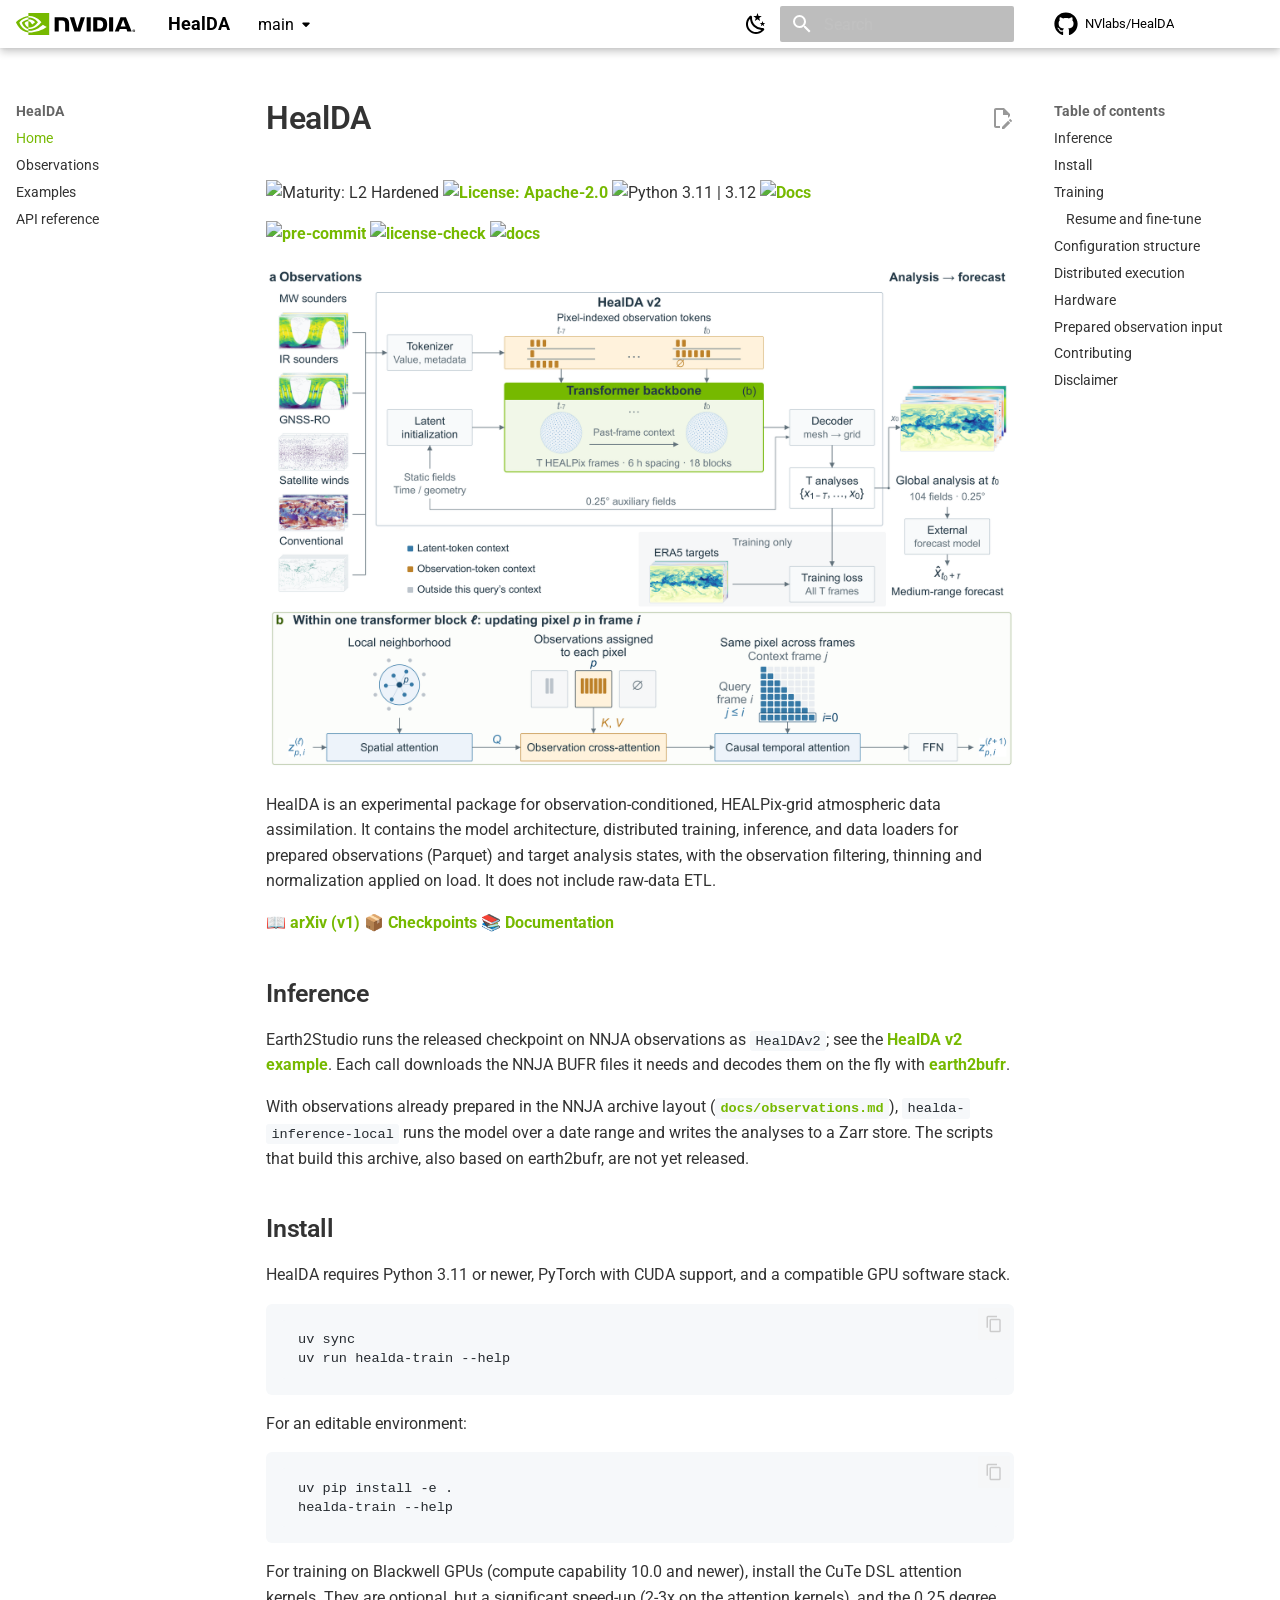
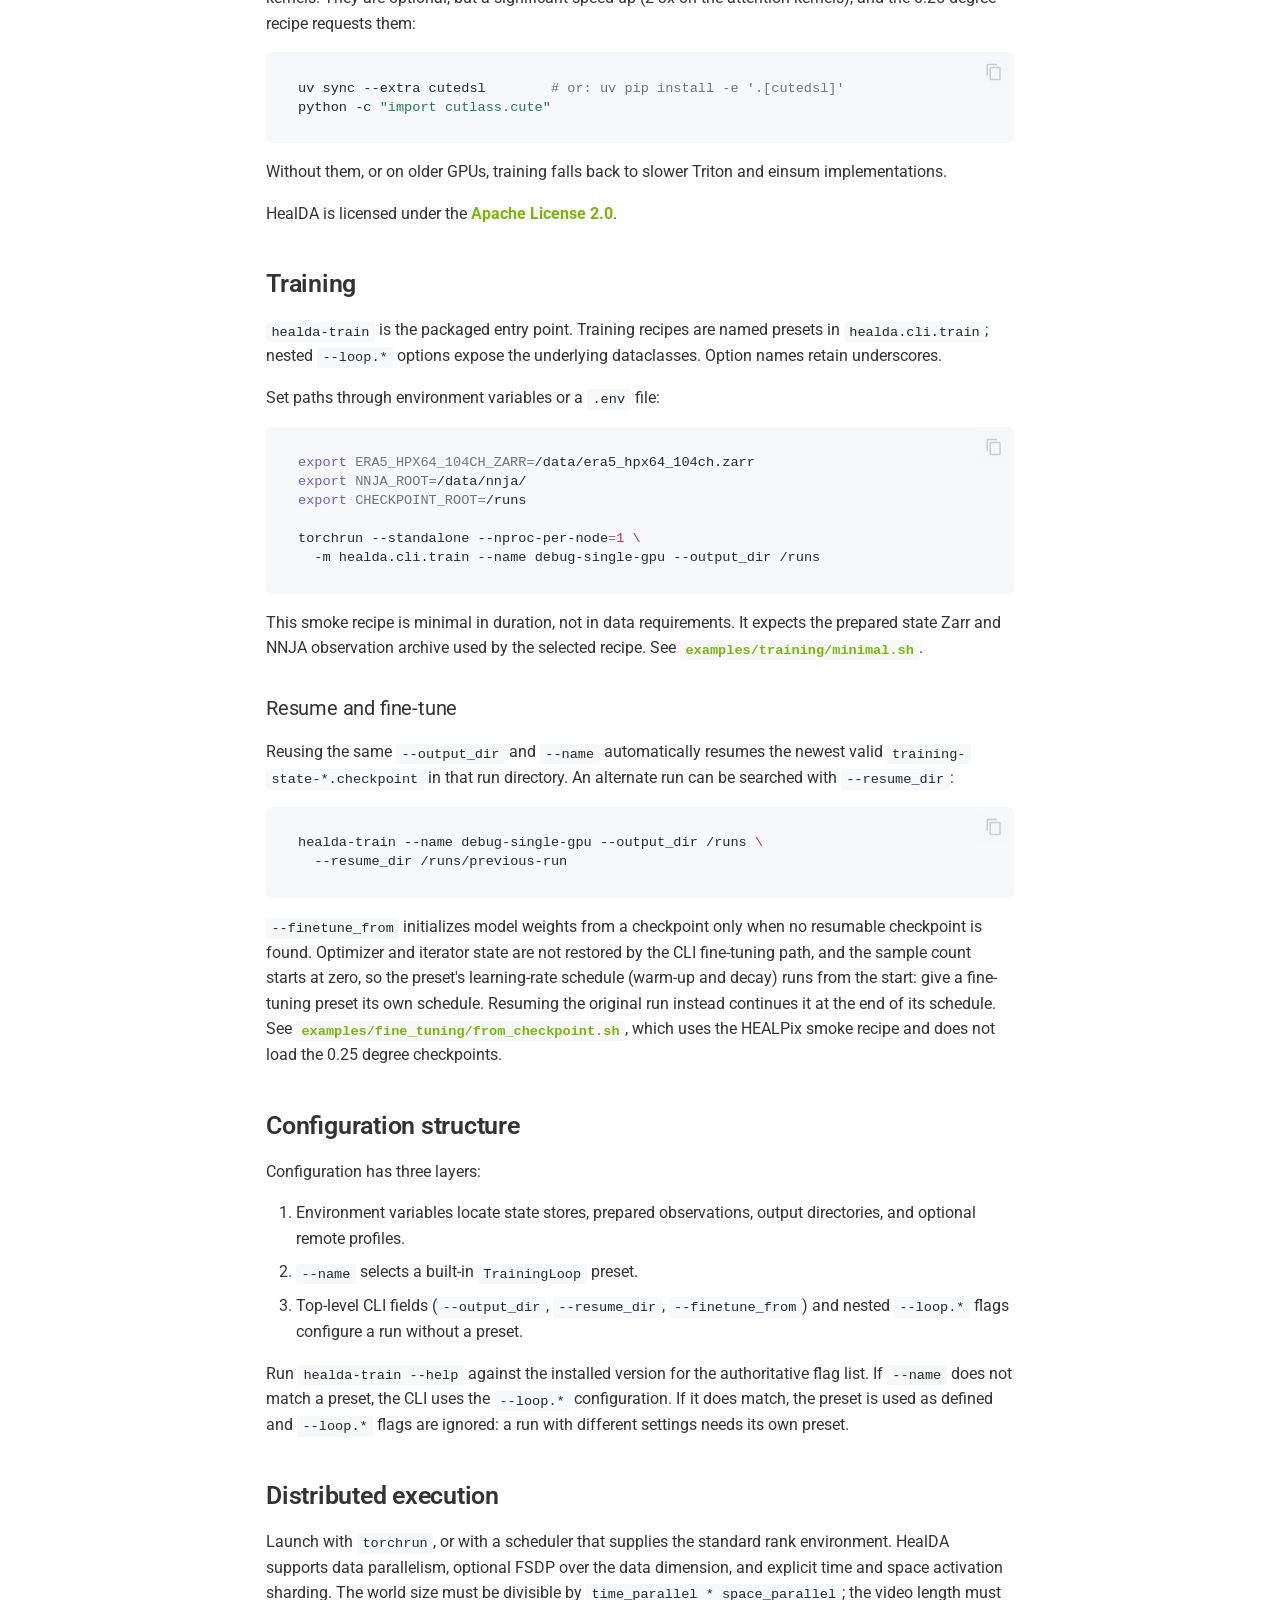
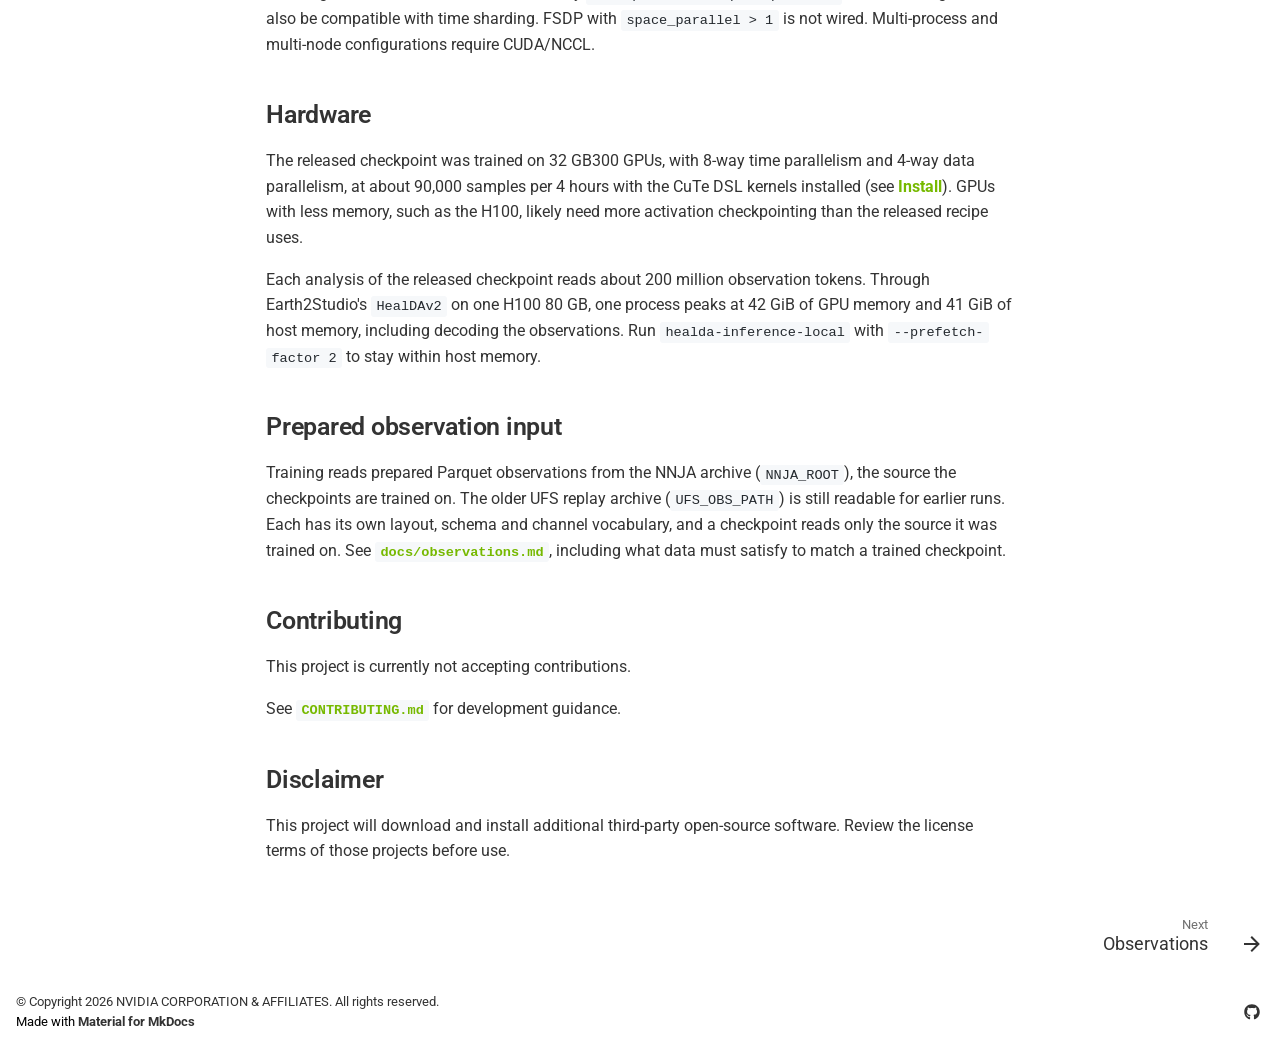
==== main/index.html @ 8b172923 "Deploy docs for 7247836bce05eba8c205992a026c8c2e191f0e77" ====
<!doctype html>
<html lang="en" class="no-js">
  <head>
    
      <meta charset="utf-8">
      <meta name="viewport" content="width=device-width,initial-scale=1">
      
        <meta name="description" content="Observation-conditioned atmospheric data assimilation on the HEALPix grid">
      
      
      
        <link rel="canonical" href="https://nvlabs.github.io/HealDA/main/">
      
      
      
        <link rel="next" href="observations/">
      
      
        
      
      
      <link rel="icon" href="assets/images/favicon.png">
      <meta name="generator" content="mkdocs-1.6.1, mkdocs-material-9.7.7">
    
    
      
        <title>HealDA</title>
      
    
    
      <link rel="stylesheet" href="assets/stylesheets/main.ec1eaa64.min.css">
      
        
        <link rel="stylesheet" href="assets/stylesheets/palette.ab4e12ef.min.css">
      
      


    
    
      
    
    
      
        
        
        <link rel="preconnect" href="https://fonts.gstatic.com" crossorigin>
        <link rel="stylesheet" href="https://fonts.googleapis.com/css?family=Roboto:300,300i,400,400i,700,700i%7CRoboto+Mono:400,400i,700,700i&display=fallback">
        <style>:root{--md-text-font:"Roboto";--md-code-font:"Roboto Mono"}</style>
      
    
    
      <link rel="stylesheet" href="assets/_mkdocstrings.css">
    
      <link rel="stylesheet" href="assets/css/color-schemes.css">
    
      <link rel="stylesheet" href="assets/css/fonts.css">
    
      <link rel="stylesheet" href="assets/css/custom-material.css">
    
    <script>__md_scope=new URL(".",location),__md_hash=e=>[...e].reduce(((e,_)=>(e<<5)-e+_.charCodeAt(0)),0),__md_get=(e,_=localStorage,t=__md_scope)=>JSON.parse(_.getItem(t.pathname+"."+e)),__md_set=(e,_,t=localStorage,a=__md_scope)=>{try{t.setItem(a.pathname+"."+e,JSON.stringify(_))}catch(e){}}</script>
    
      

    
    
  </head>
  
  
    
    
      
    
    
    
    
    <body dir="ltr" data-md-color-scheme="light" data-md-color-primary="custom" data-md-color-accent="lime">
  
    
    <input class="md-toggle" data-md-toggle="drawer" type="checkbox" id="__drawer" autocomplete="off">
    <input class="md-toggle" data-md-toggle="search" type="checkbox" id="__search" autocomplete="off">
    <label class="md-overlay" for="__drawer"></label>
    <div data-md-component="skip">
      
        
        <a href="#healda" class="md-skip">
          Skip to content
        </a>
      
    </div>
    <div data-md-component="announce">
      
    </div>
    
      <div data-md-color-scheme="default" data-md-component="outdated" hidden>
        
      </div>
    
    
      

  

<header class="md-header md-header--shadow" data-md-component="header">
  <nav class="md-header__inner md-grid" aria-label="Header">
    <a href="." title="HealDA" class="md-header__button md-logo" aria-label="HealDA" data-md-component="logo">
      <svg width="656" height="120" viewBox="0 0 164 30" version="1.1" xmlns="http://www.w3.org/2000/svg" xml:space="preserve" style="fill-rule:evenodd;clip-rule:evenodd;stroke-linejoin:round;stroke-miterlimit:2;">
  <path class="nv-text" d="M160.352,24.069L160.352,23.62L160.64,23.62C160.797,23.62 161.011,23.632 161.011,23.824C161.011,24.032 160.901,24.069 160.715,24.069L160.352,24.069M160.352,24.384L160.544,24.384L160.991,25.168L161.481,25.168L160.987,24.352C161.242,24.333 161.452,24.212 161.452,23.868C161.452,23.441 161.157,23.303 160.659,23.303L159.938,23.303L159.938,25.168L160.352,25.168L160.352,24.384M162.45,24.238C162.45,23.143 161.599,22.508 160.65,22.508C159.695,22.508 158.845,23.143 158.845,24.238C158.845,25.333 159.695,25.971 160.65,25.971C161.598,25.971 162.45,25.333 162.45,24.238M161.93,24.238C161.93,25.036 161.343,25.572 160.65,25.572L160.65,25.566C159.937,25.572 159.361,25.036 159.361,24.238C159.361,23.441 159.938,22.907 160.65,22.907C161.344,22.907 161.93,23.441 161.93,24.238"/>
  <path class="nv-text" d="M96.374,5.707L96.376,25.367L101.928,25.367L101.928,5.707L96.374,5.707ZM52.697,5.681L52.697,25.367L58.3,25.367L58.3,10.086L62.67,10.1C64.107,10.1 65.1,10.445 65.793,11.184C66.672,12.12 67.03,13.628 67.03,16.389L67.03,25.367L72.457,25.367L72.457,14.49C72.457,6.727 67.509,5.68 62.668,5.68L52.698,5.68L52.697,5.681ZM105.314,5.708L105.314,25.367L114.32,25.367C119.118,25.367 120.684,24.569 122.377,22.78C123.575,21.524 124.348,18.766 124.348,15.753C124.348,12.99 123.693,10.525 122.551,8.99C120.494,6.245 117.531,5.708 113.106,5.708L105.314,5.708ZM110.822,9.988L113.209,9.988C116.672,9.988 118.912,11.544 118.912,15.579C118.912,19.616 116.672,21.171 113.209,21.171L110.822,21.171L110.822,9.988ZM88.369,5.708L83.735,21.288L79.295,5.709L73.302,5.708L79.642,25.367L87.645,25.367L94.036,5.708L88.369,5.708ZM126.932,25.367L132.485,25.367L132.485,5.709L126.93,5.708L126.932,25.367ZM142.496,5.715L134.743,25.36L140.218,25.36L141.445,21.888L150.62,21.888L151.781,25.36L157.725,25.36L149.913,5.714L142.496,5.715ZM146.1,9.3L149.464,18.504L142.631,18.504L146.101,9.3L146.1,9.3Z"/>
  <path class="nv-icon" d="M16.889,8.985L16.889,6.28C17.151,6.26 17.417,6.247 17.687,6.238C25.087,6.006 29.942,12.597 29.942,12.597C29.942,12.597 24.698,19.879 19.076,19.879C18.333,19.882 17.594,19.764 16.889,19.529L16.889,11.325C19.769,11.673 20.349,12.945 22.081,15.833L25.933,12.585C25.933,12.585 23.121,8.897 18.381,8.897C17.866,8.897 17.373,8.933 16.889,8.985ZM16.889,0.047L16.889,4.09C17.154,4.069 17.42,4.052 17.687,4.042C27.977,3.696 34.682,12.482 34.682,12.482C34.682,12.482 26.982,21.846 18.959,21.846C18.224,21.846 17.535,21.778 16.889,21.663L16.889,24.161C17.442,24.231 18.015,24.273 18.613,24.273C26.078,24.273 31.477,20.461 36.705,15.948C37.572,16.642 41.121,18.331 41.85,19.071C36.879,23.231 25.295,26.586 18.727,26.586C18.113,26.584 17.5,26.552 16.889,26.49L16.889,30L45.264,30L45.264,0.047L16.889,0.047ZM16.889,19.529L16.889,21.662C9.984,20.432 8.067,13.254 8.067,13.254C8.067,13.254 11.383,9.58 16.889,8.985L16.889,11.325L16.878,11.324C13.988,10.977 11.731,13.677 11.731,13.677C11.731,13.677 12.996,18.221 16.889,19.529ZM4.625,12.943C4.625,12.943 8.717,6.903 16.889,6.28L16.889,4.088C7.838,4.815 0,12.48 0,12.48C0,12.48 4.439,25.313 16.889,26.488L16.889,24.16C7.753,23.011 4.625,12.943 4.625,12.943Z"/>
</svg>
    </a>
    <label class="md-header__button md-icon" for="__drawer">
      
      <svg xmlns="http://www.w3.org/2000/svg" viewBox="0 0 24 24"><path d="M3 6h18v2H3zm0 5h18v2H3zm0 5h18v2H3z"/></svg>
    </label>
    <div class="md-header__title" data-md-component="header-title">
      <div class="md-header__ellipsis">
        <div class="md-header__topic">
          <span class="md-ellipsis">
            HealDA
          </span>
        </div>
        <div class="md-header__topic" data-md-component="header-topic">
          <span class="md-ellipsis">
            
              Home
            
          </span>
        </div>
      </div>
    </div>
    
      
        <form class="md-header__option" data-md-component="palette">
  
    
    
    
    <input class="md-option" data-md-color-media="(prefers-color-scheme: light)" data-md-color-scheme="light" data-md-color-primary="custom" data-md-color-accent="lime"  aria-label="Switch to dark mode"  type="radio" name="__palette" id="__palette_0">
    
      <label class="md-header__button md-icon" title="Switch to dark mode" for="__palette_1" hidden>
        <svg xmlns="http://www.w3.org/2000/svg" viewBox="0 0 24 24"><path d="m17.75 4.09-2.53 1.94.91 3.06-2.63-1.81-2.63 1.81.91-3.06-2.53-1.94L12.44 4l1.06-3 1.06 3zm3.5 6.91-1.64 1.25.59 1.98-1.7-1.17-1.7 1.17.59-1.98L15.75 11l2.06-.05L18.5 9l.69 1.95zm-2.28 4.95c.83-.08 1.72 1.1 1.19 1.85-.32.45-.66.87-1.08 1.27C15.17 23 8.84 23 4.94 19.07c-3.91-3.9-3.91-10.24 0-14.14.4-.4.82-.76 1.27-1.08.75-.53 1.93.36 1.85 1.19-.27 2.86.69 5.83 2.89 8.02a9.96 9.96 0 0 0 8.02 2.89m-1.64 2.02a12.08 12.08 0 0 1-7.8-3.47c-2.17-2.19-3.33-5-3.49-7.82-2.81 3.14-2.7 7.96.31 10.98 3.02 3.01 7.84 3.12 10.98.31"/></svg>
      </label>
    
  
    
    
    
    <input class="md-option" data-md-color-media="(prefers-color-scheme: dark)" data-md-color-scheme="dark" data-md-color-primary="custom" data-md-color-accent="lime"  aria-label="Switch to light mode"  type="radio" name="__palette" id="__palette_1">
    
      <label class="md-header__button md-icon" title="Switch to light mode" for="__palette_0" hidden>
        <svg xmlns="http://www.w3.org/2000/svg" viewBox="0 0 24 24"><path d="M12 7a5 5 0 0 1 5 5 5 5 0 0 1-5 5 5 5 0 0 1-5-5 5 5 0 0 1 5-5m0 2a3 3 0 0 0-3 3 3 3 0 0 0 3 3 3 3 0 0 0 3-3 3 3 0 0 0-3-3m0-7 2.39 3.42C13.65 5.15 12.84 5 12 5s-1.65.15-2.39.42zM3.34 7l4.16-.35A7.2 7.2 0 0 0 5.94 8.5c-.44.74-.69 1.5-.83 2.29zm.02 10 1.76-3.77a7.131 7.131 0 0 0 2.38 4.14zM20.65 7l-1.77 3.79a7.02 7.02 0 0 0-2.38-4.15zm-.01 10-4.14.36c.59-.51 1.12-1.14 1.54-1.86.42-.73.69-1.5.83-2.29zM12 22l-2.41-3.44c.74.27 1.55.44 2.41.44.82 0 1.63-.17 2.37-.44z"/></svg>
      </label>
    
  
</form>
      
    
    
      <script>var palette=__md_get("__palette");if(palette&&palette.color){if("(prefers-color-scheme)"===palette.color.media){var media=matchMedia("(prefers-color-scheme: light)"),input=document.querySelector(media.matches?"[data-md-color-media='(prefers-color-scheme: light)']":"[data-md-color-media='(prefers-color-scheme: dark)']");palette.color.media=input.getAttribute("data-md-color-media"),palette.color.scheme=input.getAttribute("data-md-color-scheme"),palette.color.primary=input.getAttribute("data-md-color-primary"),palette.color.accent=input.getAttribute("data-md-color-accent")}for(var[key,value]of Object.entries(palette.color))document.body.setAttribute("data-md-color-"+key,value)}</script>
    
    
    
      
      
        <label class="md-header__button md-icon" for="__search">
          
          <svg xmlns="http://www.w3.org/2000/svg" viewBox="0 0 24 24"><path d="M9.5 3A6.5 6.5 0 0 1 16 9.5c0 1.61-.59 3.09-1.56 4.23l.27.27h.79l5 5-1.5 1.5-5-5v-.79l-.27-.27A6.52 6.52 0 0 1 9.5 16 6.5 6.5 0 0 1 3 9.5 6.5 6.5 0 0 1 9.5 3m0 2C7 5 5 7 5 9.5S7 14 9.5 14 14 12 14 9.5 12 5 9.5 5"/></svg>
        </label>
        <div class="md-search" data-md-component="search" role="dialog">
  <label class="md-search__overlay" for="__search"></label>
  <div class="md-search__inner" role="search">
    <form class="md-search__form" name="search">
      <input type="text" class="md-search__input" name="query" aria-label="Search" placeholder="Search" autocapitalize="off" autocorrect="off" autocomplete="off" spellcheck="false" data-md-component="search-query" required>
      <label class="md-search__icon md-icon" for="__search">
        
        <svg xmlns="http://www.w3.org/2000/svg" viewBox="0 0 24 24"><path d="M9.5 3A6.5 6.5 0 0 1 16 9.5c0 1.61-.59 3.09-1.56 4.23l.27.27h.79l5 5-1.5 1.5-5-5v-.79l-.27-.27A6.52 6.52 0 0 1 9.5 16 6.5 6.5 0 0 1 3 9.5 6.5 6.5 0 0 1 9.5 3m0 2C7 5 5 7 5 9.5S7 14 9.5 14 14 12 14 9.5 12 5 9.5 5"/></svg>
        
        <svg xmlns="http://www.w3.org/2000/svg" viewBox="0 0 24 24"><path d="M20 11v2H8l5.5 5.5-1.42 1.42L4.16 12l7.92-7.92L13.5 5.5 8 11z"/></svg>
      </label>
      <nav class="md-search__options" aria-label="Search">
        
        <button type="reset" class="md-search__icon md-icon" title="Clear" aria-label="Clear" tabindex="-1">
          
          <svg xmlns="http://www.w3.org/2000/svg" viewBox="0 0 24 24"><path d="M19 6.41 17.59 5 12 10.59 6.41 5 5 6.41 10.59 12 5 17.59 6.41 19 12 13.41 17.59 19 19 17.59 13.41 12z"/></svg>
        </button>
      </nav>
      
        <div class="md-search__suggest" data-md-component="search-suggest"></div>
      
    </form>
    <div class="md-search__output">
      <div class="md-search__scrollwrap" tabindex="0" data-md-scrollfix>
        <div class="md-search-result" data-md-component="search-result">
          <div class="md-search-result__meta">
            Initializing search
          </div>
          <ol class="md-search-result__list" role="presentation"></ol>
        </div>
      </div>
    </div>
  </div>
</div>
      
    
    
      <div class="md-header__source">
        <a href="https://github.com/NVlabs/HealDA" title="Go to repository" class="md-source" data-md-component="source">
  <div class="md-source__icon md-icon">
    
    <svg xmlns="http://www.w3.org/2000/svg" viewBox="0 0 512 512"><!--! Font Awesome Free 7.1.0 by @fontawesome - https://fontawesome.com License - https://fontawesome.com/license/free (Icons: CC BY 4.0, Fonts: SIL OFL 1.1, Code: MIT License) Copyright 2025 Fonticons, Inc.--><path d="M173.9 397.4c0 2-2.3 3.6-5.2 3.6-3.3.3-5.6-1.3-5.6-3.6 0-2 2.3-3.6 5.2-3.6 3-.3 5.6 1.3 5.6 3.6m-31.1-4.5c-.7 2 1.3 4.3 4.3 4.9 2.6 1 5.6 0 6.2-2s-1.3-4.3-4.3-5.2c-2.6-.7-5.5.3-6.2 2.3m44.2-1.7c-2.9.7-4.9 2.6-4.6 4.9.3 2 2.9 3.3 5.9 2.6 2.9-.7 4.9-2.6 4.6-4.6-.3-1.9-3-3.2-5.9-2.9M252.8 8C114.1 8 8 113.3 8 252c0 110.9 69.8 205.8 169.5 239.2 12.8 2.3 17.3-5.6 17.3-12.1 0-6.2-.3-40.4-.3-61.4 0 0-70 15-84.7-29.8 0 0-11.4-29.1-27.8-36.6 0 0-22.9-15.7 1.6-15.4 0 0 24.9 2 38.6 25.8 21.9 38.6 58.6 27.5 72.9 20.9 2.3-16 8.8-27.1 16-33.7-55.9-6.2-112.3-14.3-112.3-110.5 0-27.5 7.6-41.3 23.6-58.9-2.6-6.5-11.1-33.3 2.6-67.9 20.9-6.5 69 27 69 27 20-5.6 41.5-8.5 62.8-8.5s42.8 2.9 62.8 8.5c0 0 48.1-33.6 69-27 13.7 34.7 5.2 61.4 2.6 67.9 16 17.7 25.8 31.5 25.8 58.9 0 96.5-58.9 104.2-114.8 110.5 9.2 7.9 17 22.9 17 46.4 0 33.7-.3 75.4-.3 83.6 0 6.5 4.6 14.4 17.3 12.1C436.2 457.8 504 362.9 504 252 504 113.3 391.5 8 252.8 8M105.2 352.9c-1.3 1-1 3.3.7 5.2 1.6 1.6 3.9 2.3 5.2 1 1.3-1 1-3.3-.7-5.2-1.6-1.6-3.9-2.3-5.2-1m-10.8-8.1c-.7 1.3.3 2.9 2.3 3.9 1.6 1 3.6.7 4.3-.7.7-1.3-.3-2.9-2.3-3.9-2-.6-3.6-.3-4.3.7m32.4 35.6c-1.6 1.3-1 4.3 1.3 6.2 2.3 2.3 5.2 2.6 6.5 1 1.3-1.3.7-4.3-1.3-6.2-2.2-2.3-5.2-2.6-6.5-1m-11.4-14.7c-1.6 1-1.6 3.6 0 5.9s4.3 3.3 5.6 2.3c1.6-1.3 1.6-3.9 0-6.2-1.4-2.3-4-3.3-5.6-2"/></svg>
  </div>
  <div class="md-source__repository">
    NVlabs/HealDA
  </div>
</a>
      </div>
    
  </nav>
  
</header>
    
    <div class="md-container" data-md-component="container">
      
      
        
          
        
      
      <main class="md-main" data-md-component="main">
        <div class="md-main__inner md-grid">
          
            
              
              <div class="md-sidebar md-sidebar--primary" data-md-component="sidebar" data-md-type="navigation" >
                <div class="md-sidebar__scrollwrap">
                  <div class="md-sidebar__inner">
                    



<nav class="md-nav md-nav--primary" aria-label="Navigation" data-md-level="0">
  <label class="md-nav__title" for="__drawer">
    <a href="." title="HealDA" class="md-nav__button md-logo" aria-label="HealDA" data-md-component="logo">
      <svg width="656" height="120" viewBox="0 0 164 30" version="1.1" xmlns="http://www.w3.org/2000/svg" xml:space="preserve" style="fill-rule:evenodd;clip-rule:evenodd;stroke-linejoin:round;stroke-miterlimit:2;">
  <path class="nv-text" d="M160.352,24.069L160.352,23.62L160.64,23.62C160.797,23.62 161.011,23.632 161.011,23.824C161.011,24.032 160.901,24.069 160.715,24.069L160.352,24.069M160.352,24.384L160.544,24.384L160.991,25.168L161.481,25.168L160.987,24.352C161.242,24.333 161.452,24.212 161.452,23.868C161.452,23.441 161.157,23.303 160.659,23.303L159.938,23.303L159.938,25.168L160.352,25.168L160.352,24.384M162.45,24.238C162.45,23.143 161.599,22.508 160.65,22.508C159.695,22.508 158.845,23.143 158.845,24.238C158.845,25.333 159.695,25.971 160.65,25.971C161.598,25.971 162.45,25.333 162.45,24.238M161.93,24.238C161.93,25.036 161.343,25.572 160.65,25.572L160.65,25.566C159.937,25.572 159.361,25.036 159.361,24.238C159.361,23.441 159.938,22.907 160.65,22.907C161.344,22.907 161.93,23.441 161.93,24.238"/>
  <path class="nv-text" d="M96.374,5.707L96.376,25.367L101.928,25.367L101.928,5.707L96.374,5.707ZM52.697,5.681L52.697,25.367L58.3,25.367L58.3,10.086L62.67,10.1C64.107,10.1 65.1,10.445 65.793,11.184C66.672,12.12 67.03,13.628 67.03,16.389L67.03,25.367L72.457,25.367L72.457,14.49C72.457,6.727 67.509,5.68 62.668,5.68L52.698,5.68L52.697,5.681ZM105.314,5.708L105.314,25.367L114.32,25.367C119.118,25.367 120.684,24.569 122.377,22.78C123.575,21.524 124.348,18.766 124.348,15.753C124.348,12.99 123.693,10.525 122.551,8.99C120.494,6.245 117.531,5.708 113.106,5.708L105.314,5.708ZM110.822,9.988L113.209,9.988C116.672,9.988 118.912,11.544 118.912,15.579C118.912,19.616 116.672,21.171 113.209,21.171L110.822,21.171L110.822,9.988ZM88.369,5.708L83.735,21.288L79.295,5.709L73.302,5.708L79.642,25.367L87.645,25.367L94.036,5.708L88.369,5.708ZM126.932,25.367L132.485,25.367L132.485,5.709L126.93,5.708L126.932,25.367ZM142.496,5.715L134.743,25.36L140.218,25.36L141.445,21.888L150.62,21.888L151.781,25.36L157.725,25.36L149.913,5.714L142.496,5.715ZM146.1,9.3L149.464,18.504L142.631,18.504L146.101,9.3L146.1,9.3Z"/>
  <path class="nv-icon" d="M16.889,8.985L16.889,6.28C17.151,6.26 17.417,6.247 17.687,6.238C25.087,6.006 29.942,12.597 29.942,12.597C29.942,12.597 24.698,19.879 19.076,19.879C18.333,19.882 17.594,19.764 16.889,19.529L16.889,11.325C19.769,11.673 20.349,12.945 22.081,15.833L25.933,12.585C25.933,12.585 23.121,8.897 18.381,8.897C17.866,8.897 17.373,8.933 16.889,8.985ZM16.889,0.047L16.889,4.09C17.154,4.069 17.42,4.052 17.687,4.042C27.977,3.696 34.682,12.482 34.682,12.482C34.682,12.482 26.982,21.846 18.959,21.846C18.224,21.846 17.535,21.778 16.889,21.663L16.889,24.161C17.442,24.231 18.015,24.273 18.613,24.273C26.078,24.273 31.477,20.461 36.705,15.948C37.572,16.642 41.121,18.331 41.85,19.071C36.879,23.231 25.295,26.586 18.727,26.586C18.113,26.584 17.5,26.552 16.889,26.49L16.889,30L45.264,30L45.264,0.047L16.889,0.047ZM16.889,19.529L16.889,21.662C9.984,20.432 8.067,13.254 8.067,13.254C8.067,13.254 11.383,9.58 16.889,8.985L16.889,11.325L16.878,11.324C13.988,10.977 11.731,13.677 11.731,13.677C11.731,13.677 12.996,18.221 16.889,19.529ZM4.625,12.943C4.625,12.943 8.717,6.903 16.889,6.28L16.889,4.088C7.838,4.815 0,12.48 0,12.48C0,12.48 4.439,25.313 16.889,26.488L16.889,24.16C7.753,23.011 4.625,12.943 4.625,12.943Z"/>
</svg>
    </a>
    HealDA
  </label>
  
    <div class="md-nav__source">
      <a href="https://github.com/NVlabs/HealDA" title="Go to repository" class="md-source" data-md-component="source">
  <div class="md-source__icon md-icon">
    
    <svg xmlns="http://www.w3.org/2000/svg" viewBox="0 0 512 512"><!--! Font Awesome Free 7.1.0 by @fontawesome - https://fontawesome.com License - https://fontawesome.com/license/free (Icons: CC BY 4.0, Fonts: SIL OFL 1.1, Code: MIT License) Copyright 2025 Fonticons, Inc.--><path d="M173.9 397.4c0 2-2.3 3.6-5.2 3.6-3.3.3-5.6-1.3-5.6-3.6 0-2 2.3-3.6 5.2-3.6 3-.3 5.6 1.3 5.6 3.6m-31.1-4.5c-.7 2 1.3 4.3 4.3 4.9 2.6 1 5.6 0 6.2-2s-1.3-4.3-4.3-5.2c-2.6-.7-5.5.3-6.2 2.3m44.2-1.7c-2.9.7-4.9 2.6-4.6 4.9.3 2 2.9 3.3 5.9 2.6 2.9-.7 4.9-2.6 4.6-4.6-.3-1.9-3-3.2-5.9-2.9M252.8 8C114.1 8 8 113.3 8 252c0 110.9 69.8 205.8 169.5 239.2 12.8 2.3 17.3-5.6 17.3-12.1 0-6.2-.3-40.4-.3-61.4 0 0-70 15-84.7-29.8 0 0-11.4-29.1-27.8-36.6 0 0-22.9-15.7 1.6-15.4 0 0 24.9 2 38.6 25.8 21.9 38.6 58.6 27.5 72.9 20.9 2.3-16 8.8-27.1 16-33.7-55.9-6.2-112.3-14.3-112.3-110.5 0-27.5 7.6-41.3 23.6-58.9-2.6-6.5-11.1-33.3 2.6-67.9 20.9-6.5 69 27 69 27 20-5.6 41.5-8.5 62.8-8.5s42.8 2.9 62.8 8.5c0 0 48.1-33.6 69-27 13.7 34.7 5.2 61.4 2.6 67.9 16 17.7 25.8 31.5 25.8 58.9 0 96.5-58.9 104.2-114.8 110.5 9.2 7.9 17 22.9 17 46.4 0 33.7-.3 75.4-.3 83.6 0 6.5 4.6 14.4 17.3 12.1C436.2 457.8 504 362.9 504 252 504 113.3 391.5 8 252.8 8M105.2 352.9c-1.3 1-1 3.3.7 5.2 1.6 1.6 3.9 2.3 5.2 1 1.3-1 1-3.3-.7-5.2-1.6-1.6-3.9-2.3-5.2-1m-10.8-8.1c-.7 1.3.3 2.9 2.3 3.9 1.6 1 3.6.7 4.3-.7.7-1.3-.3-2.9-2.3-3.9-2-.6-3.6-.3-4.3.7m32.4 35.6c-1.6 1.3-1 4.3 1.3 6.2 2.3 2.3 5.2 2.6 6.5 1 1.3-1.3.7-4.3-1.3-6.2-2.2-2.3-5.2-2.6-6.5-1m-11.4-14.7c-1.6 1-1.6 3.6 0 5.9s4.3 3.3 5.6 2.3c1.6-1.3 1.6-3.9 0-6.2-1.4-2.3-4-3.3-5.6-2"/></svg>
  </div>
  <div class="md-source__repository">
    NVlabs/HealDA
  </div>
</a>
    </div>
  
  <ul class="md-nav__list" data-md-scrollfix>
    
      
      
  
  
    
  
  
  
    <li class="md-nav__item md-nav__item--active">
      
      <input class="md-nav__toggle md-toggle" type="checkbox" id="__toc">
      
      
        
      
      
        <label class="md-nav__link md-nav__link--active" for="__toc">
          
  
  
  <span class="md-ellipsis">
    
  
    Home
  

    
  </span>
  
  

          <span class="md-nav__icon md-icon"></span>
        </label>
      
      <a href="." class="md-nav__link md-nav__link--active">
        
  
  
  <span class="md-ellipsis">
    
  
    Home
  

    
  </span>
  
  

      </a>
      
        

<nav class="md-nav md-nav--secondary" aria-label="Table of contents">
  
  
  
    
  
  
    <label class="md-nav__title" for="__toc">
      <span class="md-nav__icon md-icon"></span>
      Table of contents
    </label>
    <ul class="md-nav__list" data-md-component="toc" data-md-scrollfix>
      
        <li class="md-nav__item">
  <a href="#inference" class="md-nav__link">
    <span class="md-ellipsis">
      
        Inference
      
    </span>
  </a>
  
</li>
      
        <li class="md-nav__item">
  <a href="#install" class="md-nav__link">
    <span class="md-ellipsis">
      
        Install
      
    </span>
  </a>
  
</li>
      
        <li class="md-nav__item">
  <a href="#training" class="md-nav__link">
    <span class="md-ellipsis">
      
        Training
      
    </span>
  </a>
  
    <nav class="md-nav" aria-label="Training">
      <ul class="md-nav__list">
        
          <li class="md-nav__item">
  <a href="#resume-and-fine-tune" class="md-nav__link">
    <span class="md-ellipsis">
      
        Resume and fine-tune
      
    </span>
  </a>
  
</li>
        
      </ul>
    </nav>
  
</li>
      
        <li class="md-nav__item">
  <a href="#configuration-structure" class="md-nav__link">
    <span class="md-ellipsis">
      
        Configuration structure
      
    </span>
  </a>
  
</li>
      
        <li class="md-nav__item">
  <a href="#distributed-execution" class="md-nav__link">
    <span class="md-ellipsis">
      
        Distributed execution
      
    </span>
  </a>
  
</li>
      
        <li class="md-nav__item">
  <a href="#hardware" class="md-nav__link">
    <span class="md-ellipsis">
      
        Hardware
      
    </span>
  </a>
  
</li>
      
        <li class="md-nav__item">
  <a href="#prepared-observation-input" class="md-nav__link">
    <span class="md-ellipsis">
      
        Prepared observation input
      
    </span>
  </a>
  
</li>
      
        <li class="md-nav__item">
  <a href="#contributing" class="md-nav__link">
    <span class="md-ellipsis">
      
        Contributing
      
    </span>
  </a>
  
</li>
      
        <li class="md-nav__item">
  <a href="#disclaimer" class="md-nav__link">
    <span class="md-ellipsis">
      
        Disclaimer
      
    </span>
  </a>
  
</li>
      
    </ul>
  
</nav>
      
    </li>
  

    
      
      
  
  
  
  
    <li class="md-nav__item">
      <a href="observations/" class="md-nav__link">
        
  
  
  <span class="md-ellipsis">
    
  
    Observations
  

    
  </span>
  
  

      </a>
    </li>
  

    
      
      
  
  
  
  
    <li class="md-nav__item">
      <a href="examples/" class="md-nav__link">
        
  
  
  <span class="md-ellipsis">
    
  
    Examples
  

    
  </span>
  
  

      </a>
    </li>
  

    
      
      
  
  
  
  
    <li class="md-nav__item">
      <a href="api/" class="md-nav__link">
        
  
  
  <span class="md-ellipsis">
    
  
    API reference
  

    
  </span>
  
  

      </a>
    </li>
  

    
  </ul>
</nav>
                  </div>
                </div>
              </div>
            
            
              
              <div class="md-sidebar md-sidebar--secondary" data-md-component="sidebar" data-md-type="toc" >
                <div class="md-sidebar__scrollwrap">
                  <div class="md-sidebar__inner">
                    

<nav class="md-nav md-nav--secondary" aria-label="Table of contents">
  
  
  
    
  
  
    <label class="md-nav__title" for="__toc">
      <span class="md-nav__icon md-icon"></span>
      Table of contents
    </label>
    <ul class="md-nav__list" data-md-component="toc" data-md-scrollfix>
      
        <li class="md-nav__item">
  <a href="#inference" class="md-nav__link">
    <span class="md-ellipsis">
      
        Inference
      
    </span>
  </a>
  
</li>
      
        <li class="md-nav__item">
  <a href="#install" class="md-nav__link">
    <span class="md-ellipsis">
      
        Install
      
    </span>
  </a>
  
</li>
      
        <li class="md-nav__item">
  <a href="#training" class="md-nav__link">
    <span class="md-ellipsis">
      
        Training
      
    </span>
  </a>
  
    <nav class="md-nav" aria-label="Training">
      <ul class="md-nav__list">
        
          <li class="md-nav__item">
  <a href="#resume-and-fine-tune" class="md-nav__link">
    <span class="md-ellipsis">
      
        Resume and fine-tune
      
    </span>
  </a>
  
</li>
        
      </ul>
    </nav>
  
</li>
      
        <li class="md-nav__item">
  <a href="#configuration-structure" class="md-nav__link">
    <span class="md-ellipsis">
      
        Configuration structure
      
    </span>
  </a>
  
</li>
      
        <li class="md-nav__item">
  <a href="#distributed-execution" class="md-nav__link">
    <span class="md-ellipsis">
      
        Distributed execution
      
    </span>
  </a>
  
</li>
      
        <li class="md-nav__item">
  <a href="#hardware" class="md-nav__link">
    <span class="md-ellipsis">
      
        Hardware
      
    </span>
  </a>
  
</li>
      
        <li class="md-nav__item">
  <a href="#prepared-observation-input" class="md-nav__link">
    <span class="md-ellipsis">
      
        Prepared observation input
      
    </span>
  </a>
  
</li>
      
        <li class="md-nav__item">
  <a href="#contributing" class="md-nav__link">
    <span class="md-ellipsis">
      
        Contributing
      
    </span>
  </a>
  
</li>
      
        <li class="md-nav__item">
  <a href="#disclaimer" class="md-nav__link">
    <span class="md-ellipsis">
      
        Disclaimer
      
    </span>
  </a>
  
</li>
      
    </ul>
  
</nav>
                  </div>
                </div>
              </div>
            
          
          
            <div class="md-content" data-md-component="content">
              
                



  


              
              <article class="md-content__inner md-typeset">
                
                  


  
    <a href="https://github.com/NVlabs/HealDA/edit/main/README.md" title="Edit this page" class="md-content__button md-icon" rel="edit">
      
      <svg xmlns="http://www.w3.org/2000/svg" viewBox="0 0 24 24"><path d="M10 20H6V4h7v5h5v3.1l2-2V8l-6-6H6c-1.1 0-2 .9-2 2v16c0 1.1.9 2 2 2h4zm10.2-7c.1 0 .3.1.4.2l1.3 1.3c.2.2.2.6 0 .8l-1 1-2.1-2.1 1-1c.1-.1.2-.2.4-.2m0 3.9L14.1 23H12v-2.1l6.1-6.1z"/></svg>
    </a>
  
  


<h1 id="healda">HealDA<a class="headerlink" href="#healda" title="Permanent link">&para;</a></h1>
<p><img alt="Maturity: L2 Hardened" src="https://img.shields.io/badge/Maturity-L2%20Hardened-5C6BC0?style=flat-square" />
<a href="https://github.com/NVlabs/HealDA/blob/main/LICENSE"><img alt="License: Apache-2.0" src="https://img.shields.io/badge/License-Apache--2.0-blue?style=flat-square" /></a>
<img alt="Python 3.11 | 3.12" src="https://img.shields.io/badge/python-3.11%20%7C%203.12-blue?style=flat-square" />
<a href="https://nvlabs.github.io/HealDA/"><img alt="Docs" src="https://img.shields.io/badge/docs-nvlabs.github.io%2FHealDA-blue?style=flat-square" /></a></p>
<p><a href="https://github.com/NVlabs/HealDA/actions/workflows/pre-commit.yml"><img alt="pre-commit" src="https://img.shields.io/github/actions/workflow/status/NVlabs/HealDA/pre-commit.yml?branch=main&amp;label=pre-commit&amp;style=flat-square" /></a>
<a href="https://github.com/NVlabs/HealDA/actions/workflows/license-check.yml"><img alt="license-check" src="https://img.shields.io/github/actions/workflow/status/NVlabs/HealDA/license-check.yml?branch=main&amp;label=license-check&amp;style=flat-square" /></a>
<a href="https://github.com/NVlabs/HealDA/actions/workflows/docs.yml"><img alt="docs" src="https://img.shields.io/github/actions/workflow/status/NVlabs/HealDA/docs.yml?branch=main&amp;label=docs&amp;style=flat-square" /></a></p>
<p><img alt="HealDA v2 architecture" src="assets/images/healda_v2_architecture.png" /></p>
<p>HealDA is an experimental package for observation-conditioned, HEALPix-grid
atmospheric data assimilation. It contains the model architecture, distributed
training, inference, and data loaders for prepared observations (Parquet) and
target analysis states, with the observation filtering, thinning and
normalization applied on load. It does not include raw-data ETL.</p>
<p>📖 <a href="https://arxiv.org/abs/2601.17636">arXiv (v1)</a> 📦 <a href="https://huggingface.co/nvidia/healda-v2">Checkpoints</a> 📚 <a href="https://nvlabs.github.io/HealDA/">Documentation</a></p>
<h2 id="inference">Inference<a class="headerlink" href="#inference" title="Permanent link">&para;</a></h2>
<p>Earth2Studio runs the released checkpoint on NNJA observations as <code>HealDAv2</code>; see the
<a href="https://github.com/NVIDIA/earth2studio/blob/main/examples/05_data_assimilation/04_healda_v2.py">HealDA v2 example</a>.
Each call downloads the NNJA BUFR files it needs and decodes them on the fly with
<a href="https://github.com/NVIDIA/earth2bufr">earth2bufr</a>.</p>
<p>With observations already prepared in the NNJA archive layout
(<a href="observations/"><code>docs/observations.md</code></a>), <code>healda-inference-local</code> runs the model
over a date range and writes the analyses to a Zarr store. The scripts that build this
archive, also based on earth2bufr, are not yet released.</p>
<h2 id="install">Install<a class="headerlink" href="#install" title="Permanent link">&para;</a></h2>
<p>HealDA requires Python 3.11 or newer, PyTorch with CUDA support, and a compatible
GPU software stack.</p>
<div class="highlight"><pre><span></span><code><a id="__codelineno-0-1" name="__codelineno-0-1" href="#__codelineno-0-1"></a>uv<span class="w"> </span>sync
<a id="__codelineno-0-2" name="__codelineno-0-2" href="#__codelineno-0-2"></a>uv<span class="w"> </span>run<span class="w"> </span>healda-train<span class="w"> </span>--help
</code></pre></div>
<p>For an editable environment:</p>
<div class="highlight"><pre><span></span><code><a id="__codelineno-1-1" name="__codelineno-1-1" href="#__codelineno-1-1"></a>uv<span class="w"> </span>pip<span class="w"> </span>install<span class="w"> </span>-e<span class="w"> </span>.
<a id="__codelineno-1-2" name="__codelineno-1-2" href="#__codelineno-1-2"></a>healda-train<span class="w"> </span>--help
</code></pre></div>
<p>For training on Blackwell GPUs (compute capability 10.0 and newer), install the CuTe DSL
attention kernels. They are optional, but a significant speed-up (2-3x on the attention
kernels), and the 0.25 degree recipe requests them:</p>
<div class="highlight"><pre><span></span><code><a id="__codelineno-2-1" name="__codelineno-2-1" href="#__codelineno-2-1"></a>uv<span class="w"> </span>sync<span class="w"> </span>--extra<span class="w"> </span>cutedsl<span class="w">        </span><span class="c1"># or: uv pip install -e &#39;.[cutedsl]&#39;</span>
<a id="__codelineno-2-2" name="__codelineno-2-2" href="#__codelineno-2-2"></a>python<span class="w"> </span>-c<span class="w"> </span><span class="s2">&quot;import cutlass.cute&quot;</span>
</code></pre></div>
<p>Without them, or on older GPUs, training falls back to slower Triton and einsum
implementations.</p>
<p>HealDA is licensed under the <a href="https://github.com/NVlabs/HealDA/blob/main/LICENSE">Apache License 2.0</a>.</p>
<h2 id="training">Training<a class="headerlink" href="#training" title="Permanent link">&para;</a></h2>
<p><code>healda-train</code> is the packaged entry point. Training recipes are named presets
in <code>healda.cli.train</code>; nested <code>--loop.*</code> options expose the underlying
dataclasses. Option names retain underscores.</p>
<p>Set paths through environment variables or a <code>.env</code> file:</p>
<div class="highlight"><pre><span></span><code><a id="__codelineno-3-1" name="__codelineno-3-1" href="#__codelineno-3-1"></a><span class="nb">export</span><span class="w"> </span><span class="nv">ERA5_HPX64_104CH_ZARR</span><span class="o">=</span>/data/era5_hpx64_104ch.zarr
<a id="__codelineno-3-2" name="__codelineno-3-2" href="#__codelineno-3-2"></a><span class="nb">export</span><span class="w"> </span><span class="nv">NNJA_ROOT</span><span class="o">=</span>/data/nnja/
<a id="__codelineno-3-3" name="__codelineno-3-3" href="#__codelineno-3-3"></a><span class="nb">export</span><span class="w"> </span><span class="nv">CHECKPOINT_ROOT</span><span class="o">=</span>/runs
<a id="__codelineno-3-4" name="__codelineno-3-4" href="#__codelineno-3-4"></a>
<a id="__codelineno-3-5" name="__codelineno-3-5" href="#__codelineno-3-5"></a>torchrun<span class="w"> </span>--standalone<span class="w"> </span>--nproc-per-node<span class="o">=</span><span class="m">1</span><span class="w"> </span><span class="se">\</span>
<a id="__codelineno-3-6" name="__codelineno-3-6" href="#__codelineno-3-6"></a><span class="w">  </span>-m<span class="w"> </span>healda.cli.train<span class="w"> </span>--name<span class="w"> </span>debug-single-gpu<span class="w"> </span>--output_dir<span class="w"> </span>/runs
</code></pre></div>
<p>This smoke recipe is minimal in duration, not in data requirements. It expects
the prepared state Zarr and NNJA observation archive used by the selected
recipe. See <a href="https://github.com/NVlabs/HealDA/blob/main/examples/training/minimal.sh"><code>examples/training/minimal.sh</code></a>.</p>
<h3 id="resume-and-fine-tune">Resume and fine-tune<a class="headerlink" href="#resume-and-fine-tune" title="Permanent link">&para;</a></h3>
<p>Reusing the same <code>--output_dir</code> and <code>--name</code> automatically resumes the newest
valid <code>training-state-*.checkpoint</code> in that run directory. An alternate run can
be searched with <code>--resume_dir</code>:</p>
<div class="highlight"><pre><span></span><code><a id="__codelineno-4-1" name="__codelineno-4-1" href="#__codelineno-4-1"></a>healda-train<span class="w"> </span>--name<span class="w"> </span>debug-single-gpu<span class="w"> </span>--output_dir<span class="w"> </span>/runs<span class="w"> </span><span class="se">\</span>
<a id="__codelineno-4-2" name="__codelineno-4-2" href="#__codelineno-4-2"></a><span class="w">  </span>--resume_dir<span class="w"> </span>/runs/previous-run
</code></pre></div>
<p><code>--finetune_from</code> initializes model weights from a checkpoint only when no
resumable checkpoint is found. Optimizer and iterator state are not restored by
the CLI fine-tuning path, and the sample count starts at zero, so the preset's
learning-rate schedule (warm-up and decay) runs from the start: give a fine-tuning
preset its own schedule. Resuming the original run instead continues it at the end of
its schedule. See
<a href="https://github.com/NVlabs/HealDA/blob/main/examples/fine_tuning/from_checkpoint.sh"><code>examples/fine_tuning/from_checkpoint.sh</code></a>,
which uses the HEALPix smoke recipe and does not load the 0.25 degree checkpoints.</p>
<h2 id="configuration-structure">Configuration structure<a class="headerlink" href="#configuration-structure" title="Permanent link">&para;</a></h2>
<p>Configuration has three layers:</p>
<ol>
<li>Environment variables locate state stores, prepared observations, output
   directories, and optional remote profiles.</li>
<li><code>--name</code> selects a built-in <code>TrainingLoop</code> preset.</li>
<li>Top-level CLI fields (<code>--output_dir</code>, <code>--resume_dir</code>, <code>--finetune_from</code>) and
   nested <code>--loop.*</code> flags configure a run without a preset.</li>
</ol>
<p>Run <code>healda-train --help</code> against the installed version for the authoritative
flag list. If <code>--name</code> does not match a preset, the CLI uses the <code>--loop.*</code>
configuration. If it does match, the preset is used as defined and <code>--loop.*</code> flags are
ignored: a run with different settings needs its own preset.</p>
<h2 id="distributed-execution">Distributed execution<a class="headerlink" href="#distributed-execution" title="Permanent link">&para;</a></h2>
<p>Launch with <code>torchrun</code>, or with a scheduler that supplies the standard rank
environment. HealDA supports data parallelism, optional FSDP over the data
dimension, and explicit time and space activation sharding. The world size must
be divisible by <code>time_parallel * space_parallel</code>; the video length must also be
compatible with time sharding. FSDP with <code>space_parallel &gt; 1</code> is not wired.
Multi-process and multi-node configurations require CUDA/NCCL.</p>
<h2 id="hardware">Hardware<a class="headerlink" href="#hardware" title="Permanent link">&para;</a></h2>
<p>The released checkpoint was trained on 32 GB300 GPUs, with 8-way time parallelism and
4-way data parallelism, at about 90,000 samples per 4 hours with the CuTe DSL kernels
installed (see <a href="#install">Install</a>). GPUs with less memory, such as the H100, likely
need more activation checkpointing than the released recipe uses.</p>
<p>Each analysis of the released checkpoint reads about 200 million observation tokens.
Through Earth2Studio's <code>HealDAv2</code> on one H100 80 GB, one process peaks at 42 GiB of GPU
memory and 41 GiB of host memory, including decoding the observations. Run
<code>healda-inference-local</code> with <code>--prefetch-factor 2</code> to stay within host memory.</p>
<h2 id="prepared-observation-input">Prepared observation input<a class="headerlink" href="#prepared-observation-input" title="Permanent link">&para;</a></h2>
<p>Training reads prepared Parquet observations from the NNJA archive (<code>NNJA_ROOT</code>),
the source the checkpoints are trained on. The older UFS replay archive
(<code>UFS_OBS_PATH</code>) is still readable for earlier runs. Each has its own layout, schema
and channel vocabulary, and a checkpoint reads only the source it was trained on.
See <a href="observations/"><code>docs/observations.md</code></a>, including what data
must satisfy to match a trained checkpoint.</p>
<h2 id="contributing">Contributing<a class="headerlink" href="#contributing" title="Permanent link">&para;</a></h2>
<p>This project is currently not accepting contributions.</p>
<p>See <a href="https://github.com/NVlabs/HealDA/blob/main/CONTRIBUTING.md"><code>CONTRIBUTING.md</code></a> for development guidance.</p>
<h2 id="disclaimer">Disclaimer<a class="headerlink" href="#disclaimer" title="Permanent link">&para;</a></h2>
<p>This project will download and install additional third-party open-source
software. Review the license terms of those projects before use.</p>












                
              </article>
            </div>
          
          
<script>var target=document.getElementById(location.hash.slice(1));target&&target.name&&(target.checked=target.name.startsWith("__tabbed_"))</script>
        </div>
        
          <button type="button" class="md-top md-icon" data-md-component="top" hidden>
  
  <svg xmlns="http://www.w3.org/2000/svg" viewBox="0 0 24 24"><path d="M13 20h-2V8l-5.5 5.5-1.42-1.42L12 4.16l7.92 7.92-1.42 1.42L13 8z"/></svg>
  Back to top
</button>
        
      </main>
      
        <footer class="md-footer">
  
    
      
      <nav class="md-footer__inner md-grid" aria-label="Footer" >
        
        
          
          <a href="observations/" class="md-footer__link md-footer__link--next" aria-label="Next: Observations">
            <div class="md-footer__title">
              <span class="md-footer__direction">
                Next
              </span>
              <div class="md-ellipsis">
                Observations
              </div>
            </div>
            <div class="md-footer__button md-icon">
              
              <svg xmlns="http://www.w3.org/2000/svg" viewBox="0 0 24 24"><path d="M4 11v2h12l-5.5 5.5 1.42 1.42L19.84 12l-7.92-7.92L10.5 5.5 16 11z"/></svg>
            </div>
          </a>
        
      </nav>
    
  
  <div class="md-footer-meta md-typeset">
    <div class="md-footer-meta__inner md-grid">
      <div class="md-copyright">
  
    <div class="md-copyright__highlight">
      &copy; Copyright 2026 NVIDIA CORPORATION &amp; AFFILIATES. All rights reserved.

    </div>
  
  
    Made with
    <a href="https://squidfunk.github.io/mkdocs-material/" target="_blank" rel="noopener">
      Material for MkDocs
    </a>
  
</div>
      
        
<div class="md-social">
  
    
    
    
    
      
      
    
    <a href="https://github.com/NVlabs/HealDA" target="_blank" rel="noopener" title="github.com" class="md-social__link">
      <svg xmlns="http://www.w3.org/2000/svg" viewBox="0 0 512 512"><!--! Font Awesome Free 7.1.0 by @fontawesome - https://fontawesome.com License - https://fontawesome.com/license/free (Icons: CC BY 4.0, Fonts: SIL OFL 1.1, Code: MIT License) Copyright 2025 Fonticons, Inc.--><path d="M173.9 397.4c0 2-2.3 3.6-5.2 3.6-3.3.3-5.6-1.3-5.6-3.6 0-2 2.3-3.6 5.2-3.6 3-.3 5.6 1.3 5.6 3.6m-31.1-4.5c-.7 2 1.3 4.3 4.3 4.9 2.6 1 5.6 0 6.2-2s-1.3-4.3-4.3-5.2c-2.6-.7-5.5.3-6.2 2.3m44.2-1.7c-2.9.7-4.9 2.6-4.6 4.9.3 2 2.9 3.3 5.9 2.6 2.9-.7 4.9-2.6 4.6-4.6-.3-1.9-3-3.2-5.9-2.9M252.8 8C114.1 8 8 113.3 8 252c0 110.9 69.8 205.8 169.5 239.2 12.8 2.3 17.3-5.6 17.3-12.1 0-6.2-.3-40.4-.3-61.4 0 0-70 15-84.7-29.8 0 0-11.4-29.1-27.8-36.6 0 0-22.9-15.7 1.6-15.4 0 0 24.9 2 38.6 25.8 21.9 38.6 58.6 27.5 72.9 20.9 2.3-16 8.8-27.1 16-33.7-55.9-6.2-112.3-14.3-112.3-110.5 0-27.5 7.6-41.3 23.6-58.9-2.6-6.5-11.1-33.3 2.6-67.9 20.9-6.5 69 27 69 27 20-5.6 41.5-8.5 62.8-8.5s42.8 2.9 62.8 8.5c0 0 48.1-33.6 69-27 13.7 34.7 5.2 61.4 2.6 67.9 16 17.7 25.8 31.5 25.8 58.9 0 96.5-58.9 104.2-114.8 110.5 9.2 7.9 17 22.9 17 46.4 0 33.7-.3 75.4-.3 83.6 0 6.5 4.6 14.4 17.3 12.1C436.2 457.8 504 362.9 504 252 504 113.3 391.5 8 252.8 8M105.2 352.9c-1.3 1-1 3.3.7 5.2 1.6 1.6 3.9 2.3 5.2 1 1.3-1 1-3.3-.7-5.2-1.6-1.6-3.9-2.3-5.2-1m-10.8-8.1c-.7 1.3.3 2.9 2.3 3.9 1.6 1 3.6.7 4.3-.7.7-1.3-.3-2.9-2.3-3.9-2-.6-3.6-.3-4.3.7m32.4 35.6c-1.6 1.3-1 4.3 1.3 6.2 2.3 2.3 5.2 2.6 6.5 1 1.3-1.3.7-4.3-1.3-6.2-2.2-2.3-5.2-2.6-6.5-1m-11.4-14.7c-1.6 1-1.6 3.6 0 5.9s4.3 3.3 5.6 2.3c1.6-1.3 1.6-3.9 0-6.2-1.4-2.3-4-3.3-5.6-2"/></svg>
    </a>
  
</div>
      
    </div>
  </div>
</footer>
      
    </div>
    <div class="md-dialog" data-md-component="dialog">
      <div class="md-dialog__inner md-typeset"></div>
    </div>
    
    
    
      
      
      <script id="__config" type="application/json">{"annotate": null, "base": ".", "features": ["navigation.indexes", "navigation.path", "navigation.top", "navigation.footer", "search.suggest", "search.highlight", "content.code.annotate", "content.code.copy", "content.action.edit"], "search": "assets/javascripts/workers/search.2c215733.min.js", "tags": null, "translations": {"clipboard.copied": "Copied to clipboard", "clipboard.copy": "Copy to clipboard", "search.result.more.one": "1 more on this page", "search.result.more.other": "# more on this page", "search.result.none": "No matching documents", "search.result.one": "1 matching document", "search.result.other": "# matching documents", "search.result.placeholder": "Type to start searching", "search.result.term.missing": "Missing", "select.version": "Select version"}, "version": {"default": "main", "provider": "mike"}}</script>
    
    
      <script src="assets/javascripts/bundle.d7400e89.min.js"></script>
      
    
  </body>
</html>
---- main/assets/stylesheets/main.ec1eaa64.min.css ----
@charset "UTF-8";html{-webkit-text-size-adjust:none;-moz-text-size-adjust:none;text-size-adjust:none;box-sizing:border-box}*,:after,:before{box-sizing:inherit}@media (prefers-reduced-motion){*,:after,:before{transition:none!important}}body{margin:0}a,button,input,label{-webkit-tap-highlight-color:transparent}a{color:inherit;text-decoration:none}hr{border:0;box-sizing:initial;display:block;height:.05rem;overflow:visible;padding:0}small{font-size:80%}sub,sup{line-height:1em}img{border-style:none}table{border-collapse:initial;border-spacing:0}td,th{font-weight:400;vertical-align:top}button{background:#0000;border:0;font-family:inherit;font-size:inherit;margin:0;padding:0}input{border:0;outline:none}:root{--md-primary-fg-color:#4051b5;--md-primary-fg-color--light:#5d6cc0;--md-primary-fg-color--dark:#303fa1;--md-primary-bg-color:#fff;--md-primary-bg-color--light:#ffffffb3;--md-accent-fg-color:#526cfe;--md-accent-fg-color--transparent:#526cfe1a;--md-accent-bg-color:#fff;--md-accent-bg-color--light:#ffffffb3}[data-md-color-scheme=default]{color-scheme:light}[data-md-color-scheme=default] img[src$="#gh-dark-mode-only"],[data-md-color-scheme=default] img[src$="#only-dark"]{display:none}:root,[data-md-color-scheme=default]{--md-hue:225deg;--md-default-fg-color:#000000de;--md-default-fg-color--light:#0000008a;--md-default-fg-color--lighter:#00000052;--md-default-fg-color--lightest:#00000012;--md-default-bg-color:#fff;--md-default-bg-color--light:#ffffffb3;--md-default-bg-color--lighter:#ffffff4d;--md-default-bg-color--lightest:#ffffff1f;--md-code-fg-color:#36464e;--md-code-bg-color:#f5f5f5;--md-code-bg-color--light:#f5f5f5b3;--md-code-bg-color--lighter:#f5f5f54d;--md-code-hl-color:#4287ff;--md-code-hl-color--light:#4287ff1a;--md-code-hl-number-color:#d52a2a;--md-code-hl-special-color:#db1457;--md-code-hl-function-color:#a846b9;--md-code-hl-constant-color:#6e59d9;--md-code-hl-keyword-color:#3f6ec6;--md-code-hl-string-color:#1c7d4d;--md-code-hl-name-color:var(--md-code-fg-color);--md-code-hl-operator-color:var(--md-default-fg-color--light);--md-code-hl-punctuation-color:var(--md-default-fg-color--light);--md-code-hl-comment-color:var(--md-default-fg-color--light);--md-code-hl-generic-color:var(--md-default-fg-color--light);--md-code-hl-variable-color:var(--md-default-fg-color--light);--md-typeset-color:var(--md-default-fg-color);--md-typeset-a-color:var(--md-primary-fg-color);--md-typeset-del-color:#f5503d26;--md-typeset-ins-color:#0bd57026;--md-typeset-kbd-color:#fafafa;--md-typeset-kbd-accent-color:#fff;--md-typeset-kbd-border-color:#b8b8b8;--md-typeset-mark-color:#ffff0080;--md-typeset-table-color:#0000001f;--md-typeset-table-color--light:rgba(0,0,0,.035);--md-admonition-fg-color:var(--md-default-fg-color);--md-admonition-bg-color:var(--md-default-bg-color);--md-warning-fg-color:#000000de;--md-warning-bg-color:#ff9;--md-footer-fg-color:#fff;--md-footer-fg-color--light:#ffffffb3;--md-footer-fg-color--lighter:#ffffff73;--md-footer-bg-color:#000000de;--md-footer-bg-color--dark:#00000052;--md-shadow-z1:0 0.2rem 0.5rem #0000000d,0 0 0.05rem #0000001a;--md-shadow-z2:0 0.2rem 0.5rem #0000001a,0 0 0.05rem #00000040;--md-shadow-z3:0 0.2rem 0.5rem #0003,0 0 0.05rem #00000059}.md-icon svg{fill:currentcolor;display:block;height:1.2rem;width:1.2rem}body{-webkit-font-smoothing:antialiased;-moz-osx-font-smoothing:grayscale;--md-text-font-family:var(--md-text-font,_),-apple-system,BlinkMacSystemFont,Helvetica,Arial,sans-serif;--md-code-font-family:var(--md-code-font,_),SFMono-Regular,Consolas,Menlo,monospace}aside,body,input{font-feature-settings:"kern","liga";color:var(--md-typeset-color);font-family:var(--md-text-font-family)}code,kbd,pre{font-feature-settings:"kern";font-family:var(--md-code-font-family)}:root{--md-typeset-table-sort-icon:url('data:image/svg+xml;charset=utf-8,<svg xmlns="http://www.w3.org/2000/svg" viewBox="0 0 24 24"><path d="m18 21-4-4h3V7h-3l4-4 4 4h-3v10h3M2 19v-2h10v2M2 13v-2h7v2M2 7V5h4v2z"/></svg>');--md-typeset-table-sort-icon--asc:url('data:image/svg+xml;charset=utf-8,<svg xmlns="http://www.w3.org/2000/svg" viewBox="0 0 24 24"><path d="M19 17h3l-4 4-4-4h3V3h2M2 17h10v2H2M6 5v2H2V5m0 6h7v2H2z"/></svg>');--md-typeset-table-sort-icon--desc:url('data:image/svg+xml;charset=utf-8,<svg xmlns="http://www.w3.org/2000/svg" viewBox="0 0 24 24"><path d="M19 7h3l-4-4-4 4h3v14h2M2 17h10v2H2M6 5v2H2V5m0 6h7v2H2z"/></svg>')}.md-typeset{-webkit-print-color-adjust:exact;color-adjust:exact;font-size:.8rem;line-height:1.6;overflow-wrap:break-word}@media print{.md-typeset{font-size:.68rem}}.md-typeset blockquote,.md-typeset dl,.md-typeset figure,.md-typeset ol,.md-typeset pre,.md-typeset ul{margin-bottom:1em;margin-top:1em}.md-typeset h1{color:var(--md-default-fg-color--light);font-size:2em;line-height:1.3;margin:0 0 1.25em}.md-typeset h1,.md-typeset h2{font-weight:300;letter-spacing:-.01em}.md-typeset h2{font-size:1.5625em;line-height:1.4;margin:1.6em 0 .64em}.md-typeset h3{font-size:1.25em;font-weight:400;letter-spacing:-.01em;line-height:1.5;margin:1.6em 0 .8em}.md-typeset h2+h3{margin-top:.8em}.md-typeset h4{font-weight:700;letter-spacing:-.01em;margin:1em 0}.md-typeset h5,.md-typeset h6{color:var(--md-default-fg-color--light);font-size:.8em;font-weight:700;letter-spacing:-.01em;margin:1.25em 0}.md-typeset h5{text-transform:uppercase}.md-typeset h5 code{text-transform:none}.md-typeset hr{border-bottom:.05rem solid var(--md-default-fg-color--lightest);display:flow-root;margin:1.5em 0}.md-typeset a{color:var(--md-typeset-a-color);word-break:break-word}.md-typeset a,.md-typeset a:before{transition:color 125ms}.md-typeset a:focus,.md-typeset a:hover{color:var(--md-accent-fg-color)}.md-typeset a:focus code,.md-typeset a:hover code{background-color:var(--md-accent-fg-color--transparent);color:var(--md-accent-fg-color)}.md-typeset a code{color:var(--md-typeset-a-color)}.md-typeset a.focus-visible{outline-color:var(--md-accent-fg-color);outline-offset:.2rem}.md-typeset code,.md-typeset kbd,.md-typeset pre{color:var(--md-code-fg-color);direction:ltr;font-variant-ligatures:none;transition:background-color 125ms}@media print{.md-typeset code,.md-typeset kbd,.md-typeset pre{white-space:pre-wrap}}.md-typeset code{background-color:var(--md-code-bg-color);border-radius:.1rem;-webkit-box-decoration-break:clone;box-decoration-break:clone;font-size:.85em;padding:0 .2941176471em;transition:color 125ms,background-color 125ms;word-break:break-word}.md-typeset code:not(.focus-visible){-webkit-tap-highlight-color:transparent;outline:none}.md-typeset pre{display:flow-root;line-height:1.4;position:relative}.md-typeset pre>code{-webkit-box-decoration-break:slice;box-decoration-break:slice;box-shadow:none;display:block;margin:0;outline-color:var(--md-accent-fg-color);overflow:auto;padding:.7720588235em 1.1764705882em;scrollbar-color:var(--md-default-fg-color--lighter) #0000;scrollbar-width:thin;touch-action:auto;word-break:normal}.md-typeset pre>code:hover{scrollbar-color:var(--md-accent-fg-color) #0000}.md-typeset pre>code::-webkit-scrollbar{height:.2rem;width:.2rem}.md-typeset pre>code::-webkit-scrollbar-thumb{background-color:var(--md-default-fg-color--lighter)}.md-typeset pre>code::-webkit-scrollbar-thumb:hover{background-color:var(--md-accent-fg-color)}.md-typeset kbd{background-color:var(--md-typeset-kbd-color);border-radius:.1rem;box-shadow:0 .1rem 0 .05rem var(--md-typeset-kbd-border-color),0 .1rem 0 var(--md-typeset-kbd-border-color),0 -.1rem .2rem var(--md-typeset-kbd-accent-color) inset;color:var(--md-default-fg-color);display:inline-block;font-size:.75em;padding:0 .6666666667em;vertical-align:text-top;word-break:break-word}.md-typeset mark{background-color:var(--md-typeset-mark-color);-webkit-box-decoration-break:clone;box-decoration-break:clone;color:inherit;word-break:break-word}.md-typeset abbr{cursor:help;text-decoration:none}.md-typeset [data-preview],.md-typeset abbr{border-bottom:.05rem dotted var(--md-default-fg-color--light)}.md-typeset small{opacity:.75}[dir=ltr] .md-typeset sub,[dir=ltr] .md-typeset sup{margin-left:.078125em}[dir=rtl] .md-typeset sub,[dir=rtl] .md-typeset sup{margin-right:.078125em}[dir=ltr] .md-typeset blockquote{padding-left:.6rem}[dir=rtl] .md-typeset blockquote{padding-right:.6rem}[dir=ltr] .md-typeset blockquote{border-left:.2rem solid var(--md-default-fg-color--lighter)}[dir=rtl] .md-typeset blockquote{border-right:.2rem solid var(--md-default-fg-color--lighter)}.md-typeset blockquote{color:var(--md-default-fg-color--light);margin-left:0;margin-right:0}.md-typeset ul{list-style-type:disc}.md-typeset ul[type]{list-style-type:revert-layer}[dir=ltr] .md-typeset ol,[dir=ltr] .md-typeset ul{margin-left:.625em}[dir=rtl] .md-typeset ol,[dir=rtl] .md-typeset ul{margin-right:.625em}.md-typeset ol,.md-typeset ul{padding:0}.md-typeset ol:not([hidden]),.md-typeset ul:not([hidden]){display:flow-root}.md-typeset ol ol,.md-typeset ul ol{list-style-type:lower-alpha}.md-typeset ol ol ol,.md-typeset ul ol ol{list-style-type:lower-roman}.md-typeset ol ol ol ol,.md-typeset ul ol ol ol{list-style-type:upper-alpha}.md-typeset ol ol ol ol ol,.md-typeset ul ol ol ol ol{list-style-type:upper-roman}.md-typeset ol[type],.md-typeset ul[type]{list-style-type:revert-layer}[dir=ltr] .md-typeset ol li,[dir=ltr] .md-typeset ul li{margin-left:1.25em}[dir=rtl] .md-typeset ol li,[dir=rtl] .md-typeset ul li{margin-right:1.25em}.md-typeset ol li,.md-typeset ul li{margin-bottom:.5em}.md-typeset ol li blockquote,.md-typeset ol li p,.md-typeset ul li blockquote,.md-typeset ul li p{margin:.5em 0}.md-typeset ol li:last-child,.md-typeset ul li:last-child{margin-bottom:0}[dir=ltr] .md-typeset ol li ol,[dir=ltr] .md-typeset ol li ul,[dir=ltr] .md-typeset ul li ol,[dir=ltr] .md-typeset ul li ul{margin-left:.625em}[dir=rtl] .md-typeset ol li ol,[dir=rtl] .md-typeset ol li ul,[dir=rtl] .md-typeset ul li ol,[dir=rtl] .md-typeset ul li ul{margin-right:.625em}.md-typeset ol li ol,.md-typeset ol li ul,.md-typeset ul li ol,.md-typeset ul li ul{margin-bottom:.5em;margin-top:.5em}[dir=ltr] .md-typeset dd{margin-left:1.875em}[dir=rtl] .md-typeset dd{margin-right:1.875em}.md-typeset dd{margin-bottom:1.5em;margin-top:1em}.md-typeset img,.md-typeset svg,.md-typeset video{height:auto;max-width:100%}.md-typeset img[align=left]{margin:1em 1em 1em 0}.md-typeset img[align=right]{margin:1em 0 1em 1em}.md-typeset img[align]:only-child{margin-top:0}.md-typeset figure{display:flow-root;margin:1em auto;max-width:100%;text-align:center;width:fit-content}.md-typeset figure img{display:block;margin:0 auto}.md-typeset figcaption{font-style:italic;margin:1em auto;max-width:24rem}.md-typeset iframe{max-width:100%}.md-typeset table:not([class]){background-color:var(--md-default-bg-color);border:.05rem solid var(--md-typeset-table-color);border-radius:.1rem;display:inline-block;font-size:.64rem;max-width:100%;overflow:auto;touch-action:auto}@media print{.md-typeset table:not([class]){display:table}}.md-typeset table:not([class])+*{margin-top:1.5em}.md-typeset table:not([class]) td>:first-child,.md-typeset table:not([class]) th>:first-child{margin-top:0}.md-typeset table:not([class]) td>:last-child,.md-typeset table:not([class]) th>:last-child{margin-bottom:0}.md-typeset table:not([class]) td:not([align]),.md-typeset table:not([class]) th:not([align]){text-align:left}[dir=rtl] .md-typeset table:not([class]) td:not([align]),[dir=rtl] .md-typeset table:not([class]) th:not([align]){text-align:right}.md-typeset table:not([class]) th{font-weight:700;min-width:5rem;padding:.9375em 1.25em;vertical-align:top}.md-typeset table:not([class]) td{border-top:.05rem solid var(--md-typeset-table-color);padding:.9375em 1.25em;vertical-align:top}.md-typeset table:not([class]) tbody tr{transition:background-color 125ms}.md-typeset table:not([class]) tbody tr:hover{background-color:var(--md-typeset-table-color--light);box-shadow:0 .05rem 0 var(--md-default-bg-color) inset}.md-typeset table:not([class]) a{word-break:normal}.md-typeset table th[role=columnheader]{cursor:pointer}[dir=ltr] .md-typeset table th[role=columnheader]:after{margin-left:.5em}[dir=rtl] .md-typeset table th[role=columnheader]:after{margin-right:.5em}.md-typeset table th[role=columnheader]:after{content:"";display:inline-block;height:1.2em;-webkit-mask-image:var(--md-typeset-table-sort-icon);mask-image:var(--md-typeset-table-sort-icon);-webkit-mask-repeat:no-repeat;mask-repeat:no-repeat;-webkit-mask-size:contain;mask-size:contain;transition:background-color 125ms;vertical-align:text-bottom;width:1.2em}.md-typeset table th[role=columnheader]:hover:after{background-color:var(--md-default-fg-color--lighter)}.md-typeset table th[role=columnheader][aria-sort=ascending]:after{background-color:var(--md-default-fg-color--light);-webkit-mask-image:var(--md-typeset-table-sort-icon--asc);mask-image:var(--md-typeset-table-sort-icon--asc)}.md-typeset table th[role=columnheader][aria-sort=descending]:after{background-color:var(--md-default-fg-color--light);-webkit-mask-image:var(--md-typeset-table-sort-icon--desc);mask-image:var(--md-typeset-table-sort-icon--desc)}.md-typeset__scrollwrap{margin:1em -.8rem;overflow-x:auto;touch-action:auto}.md-typeset__table{display:inline-block;margin-bottom:.5em;padding:0 .8rem}@media print{.md-typeset__table{display:block}}html .md-typeset__table table{display:table;margin:0;overflow:hidden;width:100%}@media screen and (max-width:44.984375em){.md-content__inner>pre{margin:1em -.8rem}.md-content__inner>pre code{border-radius:0}}.md-typeset .md-author{border-radius:100%;display:block;flex-shrink:0;height:1.6rem;overflow:hidden;position:relative;transition:color 125ms,transform 125ms;width:1.6rem}.md-typeset .md-author img{display:block}.md-typeset .md-author--more{background:var(--md-default-fg-color--lightest);color:var(--md-default-fg-color--lighter);font-size:.6rem;font-weight:700;line-height:1.6rem;text-align:center}.md-typeset .md-author--long{height:2.4rem;width:2.4rem}.md-typeset a.md-author{transform:scale(1)}.md-typeset a.md-author img{border-radius:100%;filter:grayscale(100%) opacity(75%);transition:filter 125ms}.md-typeset a.md-author:focus,.md-typeset a.md-author:hover{transform:scale(1.1);z-index:1}.md-typeset a.md-author:focus img,.md-typeset a.md-author:hover img{filter:grayscale(0)}.md-banner{background-color:var(--md-footer-bg-color);color:var(--md-footer-fg-color);overflow:auto}@media print{.md-banner{display:none}}.md-banner--warning{background-color:var(--md-warning-bg-color);color:var(--md-warning-fg-color)}.md-banner__inner{font-size:.7rem;margin:.6rem auto;padding:0 .8rem}[dir=ltr] .md-banner__button{float:right}[dir=rtl] .md-banner__button{float:left}.md-banner__button{color:inherit;cursor:pointer;transition:opacity .25s}.no-js .md-banner__button{display:none}.md-banner__button:hover{opacity:.7}html{font-size:125%;height:100%;overflow-x:hidden}@media screen and (min-width:100em){html{font-size:137.5%}}@media screen and (min-width:125em){html{font-size:150%}}body{background-color:var(--md-default-bg-color);display:flex;flex-direction:column;font-size:.5rem;min-height:100%;position:relative;width:100%}@media print{body{display:block}}@media screen and (max-width:59.984375em){body[data-md-scrolllock]{position:fixed}}.md-grid{margin-left:auto;margin-right:auto;max-width:61rem}.md-container{display:flex;flex-direction:column;flex-grow:1}@media print{.md-container{display:block}}.md-main{flex-grow:1}.md-main__inner{display:flex;height:100%;margin-top:1.5rem}.md-ellipsis{overflow:hidden;text-overflow:ellipsis}.md-toggle{display:none}.md-option{height:0;opacity:0;position:absolute;width:0}.md-option:checked+label:not([hidden]){display:block}.md-option.focus-visible+label{outline-color:var(--md-accent-fg-color);outline-style:auto}.md-skip{background-color:var(--md-default-fg-color);border-radius:.1rem;color:var(--md-default-bg-color);font-size:.64rem;margin:.5rem;opacity:0;outline-color:var(--md-accent-fg-color);padding:.3rem .5rem;position:fixed;transform:translateY(.4rem);z-index:-1}.md-skip:focus{opacity:1;transform:translateY(0);transition:transform .25s cubic-bezier(.4,0,.2,1),opacity 175ms 75ms;z-index:10}@page{margin:25mm}:root{--md-clipboard-icon:url('data:image/svg+xml;charset=utf-8,<svg xmlns="http://www.w3.org/2000/svg" viewBox="0 0 24 24"><path d="M19 21H8V7h11m0-2H8a2 2 0 0 0-2 2v14a2 2 0 0 0 2 2h11a2 2 0 0 0 2-2V7a2 2 0 0 0-2-2m-3-4H4a2 2 0 0 0-2 2v14h2V3h12z"/></svg>')}.md-clipboard{border-radius:.1rem;color:var(--md-default-fg-color--lightest);cursor:pointer;height:1.5em;outline-color:var(--md-accent-fg-color);outline-offset:.1rem;transition:color .25s;width:1.5em;z-index:1}@media print{.md-clipboard{display:none}}.md-clipboard:not(.focus-visible){-webkit-tap-highlight-color:transparent;outline:none}:hover>.md-clipboard{color:var(--md-default-fg-color--light)}.md-clipboard:focus,.md-clipboard:hover{color:var(--md-accent-fg-color)}.md-clipboard:after{background-color:currentcolor;content:"";display:block;height:1.125em;margin:0 auto;-webkit-mask-image:var(--md-clipboard-icon);mask-image:var(--md-clipboard-icon);-webkit-mask-position:center;mask-position:center;-webkit-mask-repeat:no-repeat;mask-repeat:no-repeat;-webkit-mask-size:contain;mask-size:contain;width:1.125em}.md-clipboard--inline{cursor:pointer}.md-clipboard--inline code{transition:color .25s,background-color .25s}.md-clipboard--inline:focus code,.md-clipboard--inline:hover code{background-color:var(--md-accent-fg-color--transparent);color:var(--md-accent-fg-color)}:root{--md-code-select-icon:url('data:image/svg+xml;charset=utf-8,<svg xmlns="http://www.w3.org/2000/svg" viewBox="0 0 24 24"><path d="M19 19h-4v2h4c1.1 0 2-.9 2-2v-4h-2m0-12h-4v2h4v4h2V5c0-1.1-.9-2-2-2M5 5h4V3H5c-1.1 0-2 .9-2 2v4h2m0 6H3v4c0 1.1.9 2 2 2h4v-2H5zm2-4h2v2H7zm4 0h2v2h-2zm4 0h2v2h-2zM7 7h2v2H7zm4 0h2v2h-2zm4 0h2v2h-2zm-8 8h2v2H7zm4 0h2v2h-2zm4 0h2v2h-2z"/></svg>');--md-code-copy-icon:url('data:image/svg+xml;charset=utf-8,<svg xmlns="http://www.w3.org/2000/svg" viewBox="0 0 24 24"><path d="M19 21H8V7h11m0-2H8a2 2 0 0 0-2 2v14a2 2 0 0 0 2 2h11a2 2 0 0 0 2-2V7a2 2 0 0 0-2-2m-3-4H4a2 2 0 0 0-2 2v14h2V3h12z"/></svg>')}.md-typeset .md-code__content{display:grid}.md-code__nav{background-color:var(--md-code-bg-color--lighter);border-radius:.1rem;display:flex;gap:.2rem;padding:.2rem;position:absolute;right:.25em;top:.25em;transition:background-color .25s;z-index:1}:hover>.md-code__nav{background-color:var(--md-code-bg-color--light)}.md-code__button{color:var(--md-default-fg-color--lightest);cursor:pointer;display:block;height:1.5em;outline-color:var(--md-accent-fg-color);outline-offset:.1rem;transition:color .25s;width:1.5em}:hover>*>.md-code__button{color:var(--md-default-fg-color--light)}.md-code__button.focus-visible,.md-code__button:hover{color:var(--md-accent-fg-color)}.md-code__button--active{color:var(--md-default-fg-color)!important}.md-code__button:after{background-color:currentcolor;content:"";display:block;height:1.125em;margin:0 auto;-webkit-mask-position:center;mask-position:center;-webkit-mask-repeat:no-repeat;mask-repeat:no-repeat;-webkit-mask-size:contain;mask-size:contain;width:1.125em}.md-code__button[data-md-type=select]:after{-webkit-mask-image:var(--md-code-select-icon);mask-image:var(--md-code-select-icon)}.md-code__button[data-md-type=copy]:after{-webkit-mask-image:var(--md-code-copy-icon);mask-image:var(--md-code-copy-icon)}@keyframes consent{0%{opacity:0;transform:translateY(100%)}to{opacity:1;transform:translateY(0)}}@keyframes overlay{0%{opacity:0}to{opacity:1}}.md-consent__overlay{animation:overlay .25s both;-webkit-backdrop-filter:blur(.1rem);backdrop-filter:blur(.1rem);background-color:#0000008a;height:100%;opacity:1;position:fixed;top:0;width:100%;z-index:5}.md-consent__inner{animation:consent .5s cubic-bezier(.1,.7,.1,1) both;background-color:var(--md-default-bg-color);border:0;border-radius:.1rem;bottom:0;box-shadow:0 0 .2rem #0000001a,0 .2rem .4rem #0003;max-height:100%;overflow:auto;padding:0;position:fixed;width:100%;z-index:5}.md-consent__form{padding:.8rem}.md-consent__settings{display:none;margin:1em 0}input:checked+.md-consent__settings{display:block}.md-consent__controls{margin-bottom:.8rem}.md-typeset .md-consent__controls .md-button{display:inline}@media screen and (max-width:44.984375em){.md-typeset .md-consent__controls .md-button{display:block;margin-top:.4rem;text-align:center;width:100%}}.md-consent label{cursor:pointer}.md-content{flex-grow:1;min-width:0}.md-content__inner{margin:0 .8rem 1.2rem;padding-top:.6rem}@media screen and (min-width:76.25em){[dir=ltr] .md-sidebar--primary:not([hidden])~.md-content>.md-content__inner{margin-left:1.2rem}[dir=ltr] .md-sidebar--secondary:not([hidden])~.md-content>.md-content__inner,[dir=rtl] .md-sidebar--primary:not([hidden])~.md-content>.md-content__inner{margin-right:1.2rem}[dir=rtl] .md-sidebar--secondary:not([hidden])~.md-content>.md-content__inner{margin-left:1.2rem}}.md-content__inner:before{content:"";display:block;height:.4rem}.md-content__inner>:last-child{margin-bottom:0}[dir=ltr] .md-content__button{float:right}[dir=rtl] .md-content__button{float:left}[dir=ltr] .md-content__button{margin-left:.4rem}[dir=rtl] .md-content__button{margin-right:.4rem}.md-content__button{margin:.4rem 0;padding:0}@media print{.md-content__button{display:none}}.md-typeset .md-content__button{color:var(--md-default-fg-color--lighter)}.md-content__button svg{display:inline;vertical-align:top}[dir=rtl] .md-content__button svg{transform:scaleX(-1)}[dir=ltr] .md-dialog{right:.8rem}[dir=rtl] .md-dialog{left:.8rem}.md-dialog{background-color:var(--md-default-fg-color);border-radius:.1rem;bottom:.8rem;box-shadow:var(--md-shadow-z3);min-width:11.1rem;opacity:0;padding:.4rem .6rem;pointer-events:none;position:fixed;transform:translateY(100%);transition:transform 0ms .4s,opacity .4s;z-index:4}@media print{.md-dialog{display:none}}.md-dialog--active{opacity:1;pointer-events:auto;transform:translateY(0);transition:transform .4s cubic-bezier(.075,.85,.175,1),opacity .4s}.md-dialog__inner{color:var(--md-default-bg-color);font-size:.7rem}.md-feedback{margin:2em 0 1em;text-align:center}.md-feedback fieldset{border:none;margin:0;padding:0}.md-feedback__title{font-weight:700;margin:1em auto}.md-feedback__inner{position:relative}.md-feedback__list{display:flex;flex-wrap:wrap;place-content:baseline center;position:relative}.md-feedback__list:hover .md-icon:not(:disabled){color:var(--md-default-fg-color--lighter)}:disabled .md-feedback__list{min-height:1.8rem}.md-feedback__icon{color:var(--md-default-fg-color--light);cursor:pointer;flex-shrink:0;margin:0 .1rem;transition:color 125ms}.md-feedback__icon:not(:disabled).md-icon:hover{color:var(--md-accent-fg-color)}.md-feedback__icon:disabled{color:var(--md-default-fg-color--lightest);pointer-events:none}.md-feedback__note{opacity:0;position:relative;transform:translateY(.4rem);transition:transform .4s cubic-bezier(.1,.7,.1,1),opacity .15s}.md-feedback__note>*{margin:0 auto;max-width:16rem}:disabled .md-feedback__note{opacity:1;transform:translateY(0)}@media print{.md-feedback{display:none}}.md-footer{background-color:var(--md-footer-bg-color);color:var(--md-footer-fg-color)}@media print{.md-footer{display:none}}.md-footer__inner{justify-content:space-between;overflow:auto;padding:.2rem}.md-footer__inner:not([hidden]){display:flex}.md-footer__link{align-items:end;display:flex;flex-grow:0.01;margin-bottom:.4rem;margin-top:1rem;max-width:100%;outline-color:var(--md-accent-fg-color);overflow:hidden;transition:opacity .25s}.md-footer__link:focus,.md-footer__link:hover{opacity:.7}[dir=rtl] .md-footer__link svg{transform:scaleX(-1)}@media screen and (max-width:44.984375em){.md-footer__link--prev{flex-shrink:0}.md-footer__link--prev .md-footer__title{display:none}}[dir=ltr] .md-footer__link--next{margin-left:auto}[dir=rtl] .md-footer__link--next{margin-right:auto}.md-footer__link--next{text-align:right}[dir=rtl] .md-footer__link--next{text-align:left}.md-footer__title{flex-grow:1;font-size:.9rem;margin-bottom:.7rem;max-width:calc(100% - 2.4rem);padding:0 1rem;white-space:nowrap}.md-footer__button{margin:.2rem;padding:.4rem}.md-footer__direction{font-size:.64rem;opacity:.7}.md-footer-meta{background-color:var(--md-footer-bg-color--dark)}.md-footer-meta__inner{display:flex;flex-wrap:wrap;justify-content:space-between;padding:.2rem}html .md-footer-meta.md-typeset a{color:var(--md-footer-fg-color--light)}html .md-footer-meta.md-typeset a:focus,html .md-footer-meta.md-typeset a:hover{color:var(--md-footer-fg-color)}.md-copyright{color:var(--md-footer-fg-color--lighter);font-size:.64rem;margin:auto .6rem;padding:.4rem 0;width:100%}@media screen and (min-width:45em){.md-copyright{width:auto}}.md-copyright__highlight{color:var(--md-footer-fg-color--light)}.md-social{display:inline-flex;gap:.2rem;margin:0 .4rem;padding:.2rem 0 .6rem}@media screen and (min-width:45em){.md-social{padding:.6rem 0}}.md-social__link{display:inline-block;height:1.6rem;text-align:center;width:1.6rem}.md-social__link:before{line-height:1.9}.md-social__link svg{fill:currentcolor;max-height:.8rem;vertical-align:-25%}.md-typeset .md-button{border:.1rem solid;border-radius:.1rem;color:var(--md-primary-fg-color);cursor:pointer;display:inline-block;font-weight:700;padding:.625em 2em;transition:color 125ms,background-color 125ms,border-color 125ms}.md-typeset .md-button--primary{background-color:var(--md-primary-fg-color);border-color:var(--md-primary-fg-color);color:var(--md-primary-bg-color)}.md-typeset .md-button:focus,.md-typeset .md-button:hover{background-color:var(--md-accent-fg-color);border-color:var(--md-accent-fg-color);color:var(--md-accent-bg-color)}[dir=ltr] .md-typeset .md-input{border-top-left-radius:.1rem}[dir=ltr] .md-typeset .md-input,[dir=rtl] .md-typeset .md-input{border-top-right-radius:.1rem}[dir=rtl] .md-typeset .md-input{border-top-left-radius:.1rem}.md-typeset .md-input{border-bottom:.1rem solid var(--md-default-fg-color--lighter);box-shadow:var(--md-shadow-z1);font-size:.8rem;height:1.8rem;padding:0 .6rem;transition:border .25s,box-shadow .25s}.md-typeset .md-input:focus,.md-typeset .md-input:hover{border-bottom-color:var(--md-accent-fg-color);box-shadow:var(--md-shadow-z2)}.md-typeset .md-input--stretch{width:100%}.md-header{background-color:var(--md-primary-fg-color);box-shadow:0 0 .2rem #0000,0 .2rem .4rem #0000;color:var(--md-primary-bg-color);display:block;left:0;position:sticky;right:0;top:0;z-index:4}@media print{.md-header{display:none}}.md-header[hidden]{transform:translateY(-100%);transition:transform .25s cubic-bezier(.8,0,.6,1),box-shadow .25s}.md-header--shadow{box-shadow:0 0 .2rem #0000001a,0 .2rem .4rem #0003;transition:transform .25s cubic-bezier(.1,.7,.1,1),box-shadow .25s}.md-header__inner{align-items:center;display:flex;padding:0 .2rem}.md-header__button{color:currentcolor;cursor:pointer;margin:.2rem;outline-color:var(--md-accent-fg-color);padding:.4rem;position:relative;transition:opacity .25s;vertical-align:middle;z-index:1}.md-header__button:hover{opacity:.7}.md-header__button:not([hidden]){display:inline-block}.md-header__button:not(.focus-visible){-webkit-tap-highlight-color:transparent;outline:none}.md-header__button.md-logo{margin:.2rem;padding:.4rem}@media screen and (max-width:76.234375em){.md-header__button.md-logo{display:none}}.md-header__button.md-logo img,.md-header__button.md-logo svg{fill:currentcolor;display:block;height:1.2rem;width:auto}@media screen and (min-width:60em){.md-header__button[for=__search]{display:none}}.no-js .md-header__button[for=__search]{display:none}[dir=rtl] .md-header__button[for=__search] svg{transform:scaleX(-1)}@media screen and (min-width:76.25em){.md-header__button[for=__drawer]{display:none}}.md-header__topic{display:flex;max-width:100%;position:absolute;transition:transform .4s cubic-bezier(.1,.7,.1,1),opacity .15s;white-space:nowrap}.md-header__topic+.md-header__topic{opacity:0;pointer-events:none;transform:translateX(1.25rem);transition:transform .4s cubic-bezier(1,.7,.1,.1),opacity .15s;z-index:-1}[dir=rtl] .md-header__topic+.md-header__topic{transform:translateX(-1.25rem)}.md-header__topic:first-child{font-weight:700}[dir=ltr] .md-header__title{margin-left:1rem;margin-right:.4rem}[dir=rtl] .md-header__title{margin-left:.4rem;margin-right:1rem}.md-header__title{flex-grow:1;font-size:.9rem;height:2.4rem;line-height:2.4rem}.md-header__title--active .md-header__topic{opacity:0;pointer-events:none;transform:translateX(-1.25rem);transition:transform .4s cubic-bezier(1,.7,.1,.1),opacity .15s;z-index:-1}[dir=rtl] .md-header__title--active .md-header__topic{transform:translateX(1.25rem)}.md-header__title--active .md-header__topic+.md-header__topic{opacity:1;pointer-events:auto;transform:translateX(0);transition:transform .4s cubic-bezier(.1,.7,.1,1),opacity .15s;z-index:0}.md-header__title>.md-header__ellipsis{height:100%;position:relative;width:100%}.md-header__option{display:flex;flex-shrink:0;max-width:100%;transition:max-width 0ms .25s,opacity .25s .25s;white-space:nowrap}[data-md-toggle=search]:checked~.md-header .md-header__option{max-width:0;opacity:0;transition:max-width 0ms,opacity 0ms}.md-header__option>input{bottom:0}.md-header__source{display:none}@media screen and (min-width:60em){[dir=ltr] .md-header__source{margin-left:1rem}[dir=rtl] .md-header__source{margin-right:1rem}.md-header__source{display:block;max-width:11.7rem;width:11.7rem}}@media screen and (min-width:76.25em){[dir=ltr] .md-header__source{margin-left:1.4rem}[dir=rtl] .md-header__source{margin-right:1.4rem}}.md-meta{color:var(--md-default-fg-color--light);font-size:.7rem;line-height:1.3}.md-meta__list{display:inline-flex;flex-wrap:wrap;list-style:none;margin:0;padding:0}.md-meta__item:not(:last-child):after{content:"·";margin-left:.2rem;margin-right:.2rem}.md-meta__link{color:var(--md-typeset-a-color)}.md-meta__link:focus,.md-meta__link:hover{color:var(--md-accent-fg-color)}.md-draft{background-color:#ff1744;border-radius:.125em;color:#fff;display:inline-block;font-weight:700;padding-left:.5714285714em;padding-right:.5714285714em}:root{--md-nav-icon--prev:url('data:image/svg+xml;charset=utf-8,<svg xmlns="http://www.w3.org/2000/svg" viewBox="0 0 24 24"><path d="M20 11v2H8l5.5 5.5-1.42 1.42L4.16 12l7.92-7.92L13.5 5.5 8 11z"/></svg>');--md-nav-icon--next:url('data:image/svg+xml;charset=utf-8,<svg xmlns="http://www.w3.org/2000/svg" viewBox="0 0 24 24"><path d="M8.59 16.58 13.17 12 8.59 7.41 10 6l6 6-6 6z"/></svg>');--md-toc-icon:url('data:image/svg+xml;charset=utf-8,<svg xmlns="http://www.w3.org/2000/svg" viewBox="0 0 24 24"><path d="M3 9h14V7H3zm0 4h14v-2H3zm0 4h14v-2H3zm16 0h2v-2h-2zm0-10v2h2V7zm0 6h2v-2h-2z"/></svg>')}.md-nav{font-size:.7rem;line-height:1.3}.md-nav__title{color:var(--md-default-fg-color--light);display:block;font-weight:700;overflow:hidden;padding:0 .6rem;text-overflow:ellipsis}.md-nav__title .md-nav__button{display:none}.md-nav__title .md-nav__button img{height:100%;width:auto}.md-nav__title .md-nav__button.md-logo img,.md-nav__title .md-nav__button.md-logo svg{fill:currentcolor;display:block;height:2.4rem;max-width:100%;object-fit:contain;width:auto}.md-nav__list{list-style:none;margin:0;padding:0}.md-nav__link{align-items:flex-start;display:flex;gap:.4rem;margin-top:.625em;scroll-snap-align:start;transition:color 125ms}.md-nav__link--passed,.md-nav__link--passed code{color:var(--md-default-fg-color--light)}.md-nav__item .md-nav__link--active,.md-nav__item .md-nav__link--active code{color:var(--md-typeset-a-color)}.md-nav__link .md-ellipsis{position:relative}.md-nav__link .md-ellipsis code{word-break:normal}[dir=ltr] .md-nav__link .md-icon:last-child{margin-left:auto}[dir=rtl] .md-nav__link .md-icon:last-child{margin-right:auto}.md-nav__link .md-typeset{font-size:.7rem;line-height:1.3}.md-nav__link svg{fill:currentcolor;flex-shrink:0;height:1.3em;position:relative}.md-nav__link[for]:focus,.md-nav__link[for]:hover,.md-nav__link[href]:focus,.md-nav__link[href]:hover{color:var(--md-accent-fg-color);cursor:pointer}.md-nav__link[for]:focus code,.md-nav__link[for]:hover code,.md-nav__link[href]:focus code,.md-nav__link[href]:hover code{background-color:var(--md-accent-fg-color--transparent);color:var(--md-accent-fg-color)}.md-nav__link.focus-visible{outline-color:var(--md-accent-fg-color);outline-offset:.2rem}.md-nav--primary .md-nav__link[for=__toc]{display:none}.md-nav--primary .md-nav__link[for=__toc] .md-icon:after{background-color:currentcolor;display:block;height:100%;-webkit-mask-image:var(--md-toc-icon);mask-image:var(--md-toc-icon);width:100%}.md-nav--primary .md-nav__link[for=__toc]~.md-nav{display:none}.md-nav__container>.md-nav__link{margin-top:0}.md-nav__container>.md-nav__link:first-child{flex-grow:1;min-width:0}.md-nav__icon{flex-shrink:0}.md-nav__source{display:none}@media screen and (max-width:76.234375em){.md-nav--primary,.md-nav--primary .md-nav{background-color:var(--md-default-bg-color);display:flex;flex-direction:column;height:100%;left:0;position:absolute;right:0;top:0;z-index:1}.md-nav--primary .md-nav__item,.md-nav--primary .md-nav__title{font-size:.8rem;line-height:1.5}.md-nav--primary .md-nav__title{background-color:var(--md-default-fg-color--lightest);color:var(--md-default-fg-color--light);cursor:pointer;height:5.6rem;line-height:2.4rem;padding:3rem .8rem .2rem;position:relative;white-space:nowrap}[dir=ltr] .md-nav--primary .md-nav__title .md-nav__icon{left:.4rem}[dir=rtl] .md-nav--primary .md-nav__title .md-nav__icon{right:.4rem}.md-nav--primary .md-nav__title .md-nav__icon{display:block;height:1.2rem;margin:.2rem;position:absolute;top:.4rem;width:1.2rem}.md-nav--primary .md-nav__title .md-nav__icon:after{background-color:currentcolor;content:"";display:block;height:100%;-webkit-mask-image:var(--md-nav-icon--prev);mask-image:var(--md-nav-icon--prev);-webkit-mask-position:center;mask-position:center;-webkit-mask-repeat:no-repeat;mask-repeat:no-repeat;-webkit-mask-size:contain;mask-size:contain;width:100%}.md-nav--primary .md-nav__title~.md-nav__list{background-color:var(--md-default-bg-color);box-shadow:0 .05rem 0 var(--md-default-fg-color--lightest) inset;overflow-y:auto;scroll-snap-type:y mandatory;touch-action:pan-y}.md-nav--primary .md-nav__title~.md-nav__list>:first-child{border-top:0}.md-nav--primary .md-nav__title[for=__drawer]{background-color:var(--md-primary-fg-color);color:var(--md-primary-bg-color);font-weight:700}.md-nav--primary .md-nav__title .md-logo{display:block;left:.2rem;margin:.2rem;padding:.4rem;position:absolute;right:.2rem;top:.2rem}.md-nav--primary .md-nav__list{flex:1}.md-nav--primary .md-nav__item{border-top:.05rem solid var(--md-default-fg-color--lightest)}.md-nav--primary .md-nav__item--active>.md-nav__link{color:var(--md-typeset-a-color)}.md-nav--primary .md-nav__item--active>.md-nav__link:focus,.md-nav--primary .md-nav__item--active>.md-nav__link:hover{color:var(--md-accent-fg-color)}.md-nav--primary .md-nav__link{margin-top:0;padding:.6rem .8rem}.md-nav--primary .md-nav__link svg{margin-top:.1em}.md-nav--primary .md-nav__link>.md-nav__link{padding:0}[dir=ltr] .md-nav--primary .md-nav__link .md-nav__icon{margin-right:-.2rem}[dir=rtl] .md-nav--primary .md-nav__link .md-nav__icon{margin-left:-.2rem}.md-nav--primary .md-nav__link .md-nav__icon{font-size:1.2rem;height:1.2rem;width:1.2rem}.md-nav--primary .md-nav__link .md-nav__icon:after{background-color:currentcolor;content:"";display:block;height:100%;-webkit-mask-image:var(--md-nav-icon--next);mask-image:var(--md-nav-icon--next);-webkit-mask-position:center;mask-position:center;-webkit-mask-repeat:no-repeat;mask-repeat:no-repeat;-webkit-mask-size:contain;mask-size:contain;width:100%}[dir=rtl] .md-nav--primary .md-nav__icon:after{transform:scale(-1)}.md-nav--primary .md-nav--secondary .md-nav{background-color:initial;position:static}[dir=ltr] .md-nav--primary .md-nav--secondary .md-nav .md-nav__link{padding-left:1.4rem}[dir=rtl] .md-nav--primary .md-nav--secondary .md-nav .md-nav__link{padding-right:1.4rem}[dir=ltr] .md-nav--primary .md-nav--secondary .md-nav .md-nav .md-nav__link{padding-left:2rem}[dir=rtl] .md-nav--primary .md-nav--secondary .md-nav .md-nav .md-nav__link{padding-right:2rem}[dir=ltr] .md-nav--primary .md-nav--secondary .md-nav .md-nav .md-nav .md-nav__link{padding-left:2.6rem}[dir=rtl] .md-nav--primary .md-nav--secondary .md-nav .md-nav .md-nav .md-nav__link{padding-right:2.6rem}[dir=ltr] .md-nav--primary .md-nav--secondary .md-nav .md-nav .md-nav .md-nav .md-nav__link{padding-left:3.2rem}[dir=rtl] .md-nav--primary .md-nav--secondary .md-nav .md-nav .md-nav .md-nav .md-nav__link{padding-right:3.2rem}.md-nav--secondary{background-color:initial}.md-nav__toggle~.md-nav{display:flex;opacity:0;transform:translateX(100%);transition:transform .25s cubic-bezier(.8,0,.6,1),opacity 125ms 50ms}[dir=rtl] .md-nav__toggle~.md-nav{transform:translateX(-100%)}.md-nav__toggle:checked~.md-nav{opacity:1;transform:translateX(0);transition:transform .25s cubic-bezier(.4,0,.2,1),opacity 125ms 125ms}.md-nav__toggle:checked~.md-nav>.md-nav__list{backface-visibility:hidden}}@media screen and (max-width:59.984375em){.md-nav--primary .md-nav__link[for=__toc]{display:flex}.md-nav--primary .md-nav__link[for=__toc] .md-icon:after{content:""}.md-nav--primary .md-nav__link[for=__toc]+.md-nav__link{display:none}.md-nav--primary .md-nav__link[for=__toc]~.md-nav{display:flex}.md-nav__source{background-color:var(--md-primary-fg-color--dark);color:var(--md-primary-bg-color);display:block;padding:0 .2rem}}@media screen and (min-width:60em) and (max-width:76.234375em){.md-nav--integrated .md-nav__link[for=__toc]{display:flex}.md-nav--integrated .md-nav__link[for=__toc] .md-icon:after{content:""}.md-nav--integrated .md-nav__link[for=__toc]+.md-nav__link{display:none}.md-nav--integrated .md-nav__link[for=__toc]~.md-nav{display:flex}}@media screen and (min-width:60em){.md-nav{margin-bottom:-.4rem}.md-nav--secondary .md-nav__title{background:var(--md-default-bg-color);box-shadow:0 0 .4rem .4rem var(--md-default-bg-color);position:sticky;top:0;z-index:1}.md-nav--secondary .md-nav__title[for=__toc]{scroll-snap-align:start}.md-nav--secondary .md-nav__title .md-nav__icon{display:none}[dir=ltr] .md-nav--secondary .md-nav__list{padding-left:.6rem}[dir=rtl] .md-nav--secondary .md-nav__list{padding-right:.6rem}.md-nav--secondary .md-nav__list{padding-bottom:.4rem}[dir=ltr] .md-nav--secondary .md-nav__item>.md-nav__link{margin-right:.4rem}[dir=rtl] .md-nav--secondary .md-nav__item>.md-nav__link{margin-left:.4rem}}@media screen and (min-width:76.25em){.md-nav{margin-bottom:-.4rem;transition:max-height .25s cubic-bezier(.86,0,.07,1)}.md-nav--primary .md-nav__title{background:var(--md-default-bg-color);box-shadow:0 0 .4rem .4rem var(--md-default-bg-color);position:sticky;top:0;z-index:1}.md-nav--primary .md-nav__title[for=__drawer]{scroll-snap-align:start}.md-nav--primary .md-nav__title .md-nav__icon{display:none}[dir=ltr] .md-nav--primary .md-nav__list{padding-left:.6rem}[dir=rtl] .md-nav--primary .md-nav__list{padding-right:.6rem}.md-nav--primary .md-nav__list{padding-bottom:.4rem}[dir=ltr] .md-nav--primary .md-nav__item>.md-nav__link{margin-right:.4rem}[dir=rtl] .md-nav--primary .md-nav__item>.md-nav__link{margin-left:.4rem}.md-nav__toggle~.md-nav{display:grid;grid-template-rows:minmax(.4rem,0fr);opacity:0;transition:grid-template-rows .25s cubic-bezier(.86,0,.07,1),opacity .25s,visibility 0ms .25s;visibility:collapse}.md-nav__toggle~.md-nav>.md-nav__list{overflow:hidden}.md-nav__toggle.md-toggle--indeterminate~.md-nav,.md-nav__toggle:checked~.md-nav{grid-template-rows:minmax(.4rem,1fr);opacity:1;transition:grid-template-rows .25s cubic-bezier(.86,0,.07,1),opacity .15s .1s,visibility 0ms;visibility:visible}.md-nav__toggle.md-toggle--indeterminate~.md-nav{transition:none}.md-nav__item--nested>.md-nav>.md-nav__title{display:none}.md-nav__item--section{display:block;margin:1.25em 0}.md-nav__item--section:last-child{margin-bottom:0}.md-nav__item--section>.md-nav__link{font-weight:700}.md-nav__item--section>.md-nav__link[for]{color:var(--md-default-fg-color--light)}.md-nav__item--section>.md-nav__link:not(.md-nav__container){pointer-events:none}.md-nav__item--section>.md-nav__link .md-icon,.md-nav__item--section>.md-nav__link>[for]{display:none}[dir=ltr] .md-nav__item--section>.md-nav{margin-left:-.6rem}[dir=rtl] .md-nav__item--section>.md-nav{margin-right:-.6rem}.md-nav__item--section>.md-nav{display:block;opacity:1;visibility:visible}.md-nav__item--section>.md-nav>.md-nav__list>.md-nav__item{padding:0}.md-nav__icon{border-radius:100%;height:.9rem;transition:background-color .25s;width:.9rem}.md-nav__icon:hover{background-color:var(--md-accent-fg-color--transparent)}.md-nav__icon:after{background-color:currentcolor;border-radius:100%;content:"";display:inline-block;height:100%;-webkit-mask-image:var(--md-nav-icon--next);mask-image:var(--md-nav-icon--next);-webkit-mask-position:center;mask-position:center;-webkit-mask-repeat:no-repeat;mask-repeat:no-repeat;-webkit-mask-size:contain;mask-size:contain;transition:transform .25s;vertical-align:-.1rem;width:100%}[dir=rtl] .md-nav__icon:after{transform:rotate(180deg)}.md-nav__item--nested .md-nav__toggle:checked~.md-nav__link .md-nav__icon:after,.md-nav__item--nested .md-toggle--indeterminate~.md-nav__link .md-nav__icon:after{transform:rotate(90deg)}.md-nav--lifted>.md-nav__list>.md-nav__item,.md-nav--lifted>.md-nav__title{display:none}.md-nav--lifted>.md-nav__list>.md-nav__item--active{display:block}.md-nav--lifted>.md-nav__list>.md-nav__item--active>.md-nav__link{background:var(--md-default-bg-color);box-shadow:0 0 .4rem .4rem var(--md-default-bg-color);margin-top:0;position:sticky;top:0;z-index:1}.md-nav--lifted>.md-nav__list>.md-nav__item--active>.md-nav__link:not(.md-nav__container){pointer-events:none}.md-nav--lifted>.md-nav__list>.md-nav__item--active.md-nav__item--section{margin:0}[dir=ltr] .md-nav--lifted>.md-nav__list>.md-nav__item>.md-nav:not(.md-nav--secondary){margin-left:-.6rem}[dir=rtl] .md-nav--lifted>.md-nav__list>.md-nav__item>.md-nav:not(.md-nav--secondary){margin-right:-.6rem}.md-nav--lifted>.md-nav__list>.md-nav__item>[for]{color:var(--md-default-fg-color--light)}.md-nav--lifted .md-nav[data-md-level="1"]{grid-template-rows:minmax(.4rem,1fr);opacity:1;visibility:visible}[dir=ltr] .md-nav--integrated>.md-nav__list>.md-nav__item--active .md-nav--secondary{border-left:.05rem solid var(--md-primary-fg-color)}[dir=rtl] .md-nav--integrated>.md-nav__list>.md-nav__item--active .md-nav--secondary{border-right:.05rem solid var(--md-primary-fg-color)}.md-nav--integrated>.md-nav__list>.md-nav__item--active .md-nav--secondary{display:block;margin-bottom:1.25em;opacity:1;visibility:visible}.md-nav--integrated>.md-nav__list>.md-nav__item--active .md-nav--secondary>.md-nav__list{overflow:visible;padding-bottom:0}.md-nav--integrated>.md-nav__list>.md-nav__item--active .md-nav--secondary>.md-nav__title{display:none}}.md-pagination{font-size:.8rem;font-weight:700;gap:.4rem}.md-pagination,.md-pagination>*{align-items:center;display:flex;justify-content:center}.md-pagination>*{border-radius:.2rem;height:1.8rem;min-width:1.8rem;text-align:center}.md-pagination__current{background-color:var(--md-default-fg-color--lightest);color:var(--md-default-fg-color--light)}.md-pagination__link{transition:color 125ms,background-color 125ms}.md-pagination__link:focus,.md-pagination__link:hover{background-color:var(--md-accent-fg-color--transparent);color:var(--md-accent-fg-color)}.md-pagination__link:focus svg,.md-pagination__link:hover svg{color:var(--md-accent-fg-color)}.md-pagination__link.focus-visible{outline-color:var(--md-accent-fg-color);outline-offset:.2rem}.md-pagination__link svg{fill:currentcolor;color:var(--md-default-fg-color--lighter);display:block;max-height:100%;width:1.2rem}:root{--md-path-icon:url('data:image/svg+xml;charset=utf-8,<svg xmlns="http://www.w3.org/2000/svg" viewBox="0 0 24 24"><path d="M8.59 16.58 13.17 12 8.59 7.41 10 6l6 6-6 6z"/></svg>')}.md-path{font-size:.7rem;margin:0 .8rem;overflow:auto;padding-top:1.2rem}.md-path:not([hidden]){display:block}@media screen and (min-width:76.25em){.md-path{margin:0 1.2rem}}.md-path__list{align-items:center;display:flex;gap:.2rem;list-style:none;margin:0;padding:0}.md-path__item:not(:first-child){display:inline-flex;gap:.2rem;white-space:nowrap}.md-path__item:not(:first-child):before{background-color:var(--md-default-fg-color--lighter);content:"";display:inline;height:.8rem;-webkit-mask-image:var(--md-path-icon);mask-image:var(--md-path-icon);width:.8rem}.md-path__link{align-items:center;color:var(--md-default-fg-color--light);display:flex}.md-path__link:focus,.md-path__link:hover{color:var(--md-accent-fg-color)}:root{--md-post-pin-icon:url('data:image/svg+xml;charset=utf-8,<svg xmlns="http://www.w3.org/2000/svg" viewBox="0 0 24 24"><path d="M16 12V4h1V2H7v2h1v8l-2 2v2h5.2v6h1.6v-6H18v-2z"/></svg>')}.md-post__back{border-bottom:.05rem solid var(--md-default-fg-color--lightest);margin-bottom:1.2rem;padding-bottom:1.2rem}@media screen and (max-width:76.234375em){.md-post__back{display:none}}[dir=rtl] .md-post__back svg{transform:scaleX(-1)}.md-post__authors{display:flex;flex-direction:column;gap:.6rem;margin:0 .6rem 1.2rem}.md-post .md-post__meta a{transition:color 125ms}.md-post .md-post__meta a:focus,.md-post .md-post__meta a:hover{color:var(--md-accent-fg-color)}.md-post__title{color:var(--md-default-fg-color--light);font-weight:700}.md-post--excerpt{margin-bottom:3.2rem}.md-post--excerpt .md-post__header{align-items:center;display:flex;gap:.6rem;min-height:1.6rem}.md-post--excerpt .md-post__authors{align-items:center;display:inline-flex;flex-direction:row;gap:.2rem;margin:0;min-height:2.4rem}[dir=ltr] .md-post--excerpt .md-post__meta .md-meta__list{margin-right:.4rem}[dir=rtl] .md-post--excerpt .md-post__meta .md-meta__list{margin-left:.4rem}.md-post--excerpt .md-post__content>:first-child{--md-scroll-margin:6rem;margin-top:0}.md-post>.md-nav--secondary{margin:1em 0}.md-pin{background:var(--md-default-fg-color--lightest);border-radius:1rem;margin-top:-.05rem;padding:.2rem}.md-pin:after{background-color:currentcolor;content:"";display:block;height:.6rem;margin:0 auto;-webkit-mask-image:var(--md-post-pin-icon);mask-image:var(--md-post-pin-icon);-webkit-mask-position:center;mask-position:center;-webkit-mask-repeat:no-repeat;mask-repeat:no-repeat;-webkit-mask-size:contain;mask-size:contain;width:.6rem}.md-profile{align-items:center;display:flex;font-size:.7rem;gap:.6rem;line-height:1.4;width:100%}.md-profile__description{flex-grow:1}.md-content--post{display:flex}@media screen and (max-width:76.234375em){.md-content--post{flex-flow:column-reverse}}.md-content--post>.md-content__inner{flex-grow:1;min-width:0}@media screen and (min-width:76.25em){[dir=ltr] .md-content--post>.md-content__inner{margin-left:1.2rem}[dir=rtl] .md-content--post>.md-content__inner{margin-right:1.2rem}}@media screen and (max-width:76.234375em){.md-sidebar.md-sidebar--post{padding:0;position:static;width:100%}.md-sidebar.md-sidebar--post .md-sidebar__scrollwrap{overflow:visible}.md-sidebar.md-sidebar--post .md-sidebar__inner{padding:0}.md-sidebar.md-sidebar--post .md-post__meta{margin-left:.6rem;margin-right:.6rem}.md-sidebar.md-sidebar--post .md-nav__item{border:none;display:inline}.md-sidebar.md-sidebar--post .md-nav__list{display:inline-flex;flex-wrap:wrap;gap:.6rem;padding-bottom:.6rem;padding-top:.6rem}.md-sidebar.md-sidebar--post .md-nav__link{padding:0}.md-sidebar.md-sidebar--post .md-nav{height:auto;margin-bottom:0;position:static}}:root{--md-progress-value:0;--md-progress-delay:400ms}.md-progress{background:var(--md-primary-bg-color);height:.075rem;opacity:min(clamp(0,var(--md-progress-value),1),clamp(0,100 - var(--md-progress-value),1));position:fixed;top:0;transform:scaleX(calc(var(--md-progress-value)*1%));transform-origin:left;transition:transform .5s cubic-bezier(.19,1,.22,1),opacity .25s var(--md-progress-delay);width:100%;z-index:4}:root{--md-search-result-icon:url('data:image/svg+xml;charset=utf-8,<svg xmlns="http://www.w3.org/2000/svg" viewBox="0 0 24 24"><path d="M14 2H6a2 2 0 0 0-2 2v16a2 2 0 0 0 2 2h7c-.41-.25-.8-.56-1.14-.9-.33-.33-.61-.7-.86-1.1H6V4h7v5h5v1.18c.71.16 1.39.43 2 .82V8zm6.31 16.9c1.33-2.11.69-4.9-1.4-6.22-2.11-1.33-4.91-.68-6.22 1.4-1.34 2.11-.69 4.89 1.4 6.22 1.46.93 3.32.93 4.79.02L22 23.39 23.39 22zm-3.81.1a2.5 2.5 0 0 1-2.5-2.5 2.5 2.5 0 0 1 2.5-2.5 2.5 2.5 0 0 1 2.5 2.5 2.5 2.5 0 0 1-2.5 2.5"/></svg>')}.md-search{position:relative}@media screen and (min-width:60em){.md-search{padding:.2rem 0}}.no-js .md-search{display:none}.md-search__overlay{opacity:0;z-index:1}@media screen and (max-width:59.984375em){[dir=ltr] .md-search__overlay{left:-2.2rem}[dir=rtl] .md-search__overlay{right:-2.2rem}.md-search__overlay{background-color:var(--md-default-bg-color);border-radius:1rem;height:2rem;overflow:hidden;pointer-events:none;position:absolute;top:-1rem;transform-origin:center;transition:transform .3s .1s,opacity .2s .2s;width:2rem}[data-md-toggle=search]:checked~.md-header .md-search__overlay{opacity:1;transition:transform .4s,opacity .1s}}@media screen and (min-width:60em){[dir=ltr] .md-search__overlay{left:0}[dir=rtl] .md-search__overlay{right:0}.md-search__overlay{background-color:#0000008a;cursor:pointer;height:0;position:fixed;top:0;transition:width 0ms .25s,height 0ms .25s,opacity .25s;width:0}[data-md-toggle=search]:checked~.md-header .md-search__overlay{height:200vh;opacity:1;transition:width 0ms,height 0ms,opacity .25s;width:100%}}@media screen and (max-width:29.984375em){[data-md-toggle=search]:checked~.md-header .md-search__overlay{transform:scale(45)}}@media screen and (min-width:30em) and (max-width:44.984375em){[data-md-toggle=search]:checked~.md-header .md-search__overlay{transform:scale(60)}}@media screen and (min-width:45em) and (max-width:59.984375em){[data-md-toggle=search]:checked~.md-header .md-search__overlay{transform:scale(75)}}.md-search__inner{backface-visibility:hidden}@media screen and (max-width:59.984375em){[dir=ltr] .md-search__inner{left:0}[dir=rtl] .md-search__inner{right:0}.md-search__inner{height:0;opacity:0;overflow:hidden;position:fixed;top:0;transform:translateX(5%);transition:width 0ms .3s,height 0ms .3s,transform .15s cubic-bezier(.4,0,.2,1) .15s,opacity .15s .15s;width:0;z-index:2}[dir=rtl] .md-search__inner{transform:translateX(-5%)}[data-md-toggle=search]:checked~.md-header .md-search__inner{height:100%;opacity:1;transform:translateX(0);transition:width 0ms 0ms,height 0ms 0ms,transform .15s cubic-bezier(.1,.7,.1,1) .15s,opacity .15s .15s;width:100%}}@media screen and (min-width:60em){[dir=ltr] .md-search__inner{float:right}[dir=rtl] .md-search__inner{float:left}.md-search__inner{padding:.1rem 0;position:relative;transition:width .25s cubic-bezier(.1,.7,.1,1);width:11.7rem}}@media screen and (min-width:60em) and (max-width:76.234375em){[data-md-toggle=search]:checked~.md-header .md-search__inner{width:23.4rem}}@media screen and (min-width:76.25em){[data-md-toggle=search]:checked~.md-header .md-search__inner{width:34.4rem}}.md-search__form{background-color:var(--md-default-bg-color);box-shadow:0 0 .6rem #0000;height:2.4rem;position:relative;transition:color .25s,background-color .25s;z-index:2}@media screen and (min-width:60em){.md-search__form{background-color:#00000042;border-radius:.1rem;height:1.8rem}.md-search__form:hover{background-color:#ffffff1f}}[data-md-toggle=search]:checked~.md-header .md-search__form{background-color:var(--md-default-bg-color);border-radius:.1rem .1rem 0 0;box-shadow:0 0 .6rem #00000012;color:var(--md-default-fg-color)}[dir=ltr] .md-search__input{padding-left:3.6rem;padding-right:2.2rem}[dir=rtl] .md-search__input{padding-left:2.2rem;padding-right:3.6rem}.md-search__input{background:#0000;font-size:.9rem;height:100%;position:relative;text-overflow:ellipsis;width:100%;z-index:2}.md-search__input::placeholder{transition:color .25s}.md-search__input::placeholder,.md-search__input~.md-search__icon{color:var(--md-default-fg-color--light)}.md-search__input::-ms-clear{display:none}@media screen and (max-width:59.984375em){.md-search__input{font-size:.9rem;height:2.4rem;width:100%}}@media screen and (min-width:60em){[dir=ltr] .md-search__input{padding-left:2.2rem}[dir=rtl] .md-search__input{padding-right:2.2rem}.md-search__input{color:inherit;font-size:.8rem}.md-search__input::placeholder{color:var(--md-primary-bg-color--light)}.md-search__input+.md-search__icon{color:var(--md-primary-bg-color)}[data-md-toggle=search]:checked~.md-header .md-search__input{text-overflow:clip}[data-md-toggle=search]:checked~.md-header .md-search__input+.md-search__icon{color:var(--md-default-fg-color--light)}[data-md-toggle=search]:checked~.md-header .md-search__input::placeholder{color:#0000}}.md-search__icon{cursor:pointer;display:inline-block;height:1.2rem;transition:color .25s,opacity .25s;width:1.2rem}.md-search__icon:hover{opacity:.7}[dir=ltr] .md-search__icon[for=__search]{left:.5rem}[dir=rtl] .md-search__icon[for=__search]{right:.5rem}.md-search__icon[for=__search]{position:absolute;top:.3rem;z-index:2}[dir=rtl] .md-search__icon[for=__search] svg{transform:scaleX(-1)}@media screen and (max-width:59.984375em){[dir=ltr] .md-search__icon[for=__search]{left:.8rem}[dir=rtl] .md-search__icon[for=__search]{right:.8rem}.md-search__icon[for=__search]{top:.6rem}.md-search__icon[for=__search] svg:first-child{display:none}}@media screen and (min-width:60em){.md-search__icon[for=__search]{pointer-events:none}.md-search__icon[for=__search] svg:last-child{display:none}}[dir=ltr] .md-search__options{right:.5rem}[dir=rtl] .md-search__options{left:.5rem}.md-search__options{pointer-events:none;position:absolute;top:.3rem;z-index:2}@media screen and (max-width:59.984375em){[dir=ltr] .md-search__options{right:.8rem}[dir=rtl] .md-search__options{left:.8rem}.md-search__options{top:.6rem}}[dir=ltr] .md-search__options>.md-icon{margin-left:.2rem}[dir=rtl] .md-search__options>.md-icon{margin-right:.2rem}.md-search__options>.md-icon{color:var(--md-default-fg-color--light);opacity:0;transform:scale(.75);transition:transform .15s cubic-bezier(.1,.7,.1,1),opacity .15s}.md-search__options>.md-icon:not(.focus-visible){-webkit-tap-highlight-color:transparent;outline:none}[data-md-toggle=search]:checked~.md-header .md-search__input:valid~.md-search__options>.md-icon{opacity:1;pointer-events:auto;transform:scale(1)}[data-md-toggle=search]:checked~.md-header .md-search__input:valid~.md-search__options>.md-icon:hover{opacity:.7}[dir=ltr] .md-search__suggest{padding-left:3.6rem;padding-right:2.2rem}[dir=rtl] .md-search__suggest{padding-left:2.2rem;padding-right:3.6rem}.md-search__suggest{align-items:center;color:var(--md-default-fg-color--lighter);display:flex;font-size:.9rem;height:100%;opacity:0;position:absolute;top:0;transition:opacity 50ms;white-space:pre;width:100%}@media screen and (min-width:60em){[dir=ltr] .md-search__suggest{padding-left:2.2rem}[dir=rtl] .md-search__suggest{padding-right:2.2rem}.md-search__suggest{font-size:.8rem}}[data-md-toggle=search]:checked~.md-header .md-search__suggest{opacity:1;transition:opacity .3s .1s}[dir=ltr] .md-search__output{border-bottom-left-radius:.1rem}[dir=ltr] .md-search__output,[dir=rtl] .md-search__output{border-bottom-right-radius:.1rem}[dir=rtl] .md-search__output{border-bottom-left-radius:.1rem}.md-search__output{overflow:hidden;position:absolute;width:100%;z-index:1}@media screen and (max-width:59.984375em){.md-search__output{bottom:0;top:2.4rem}}@media screen and (min-width:60em){.md-search__output{opacity:0;top:1.9rem;transition:opacity .4s}[data-md-toggle=search]:checked~.md-header .md-search__output{box-shadow:var(--md-shadow-z3);opacity:1}}.md-search__scrollwrap{backface-visibility:hidden;background-color:var(--md-default-bg-color);height:100%;overflow-y:auto;touch-action:pan-y}@media (-webkit-max-device-pixel-ratio:1),(max-resolution:1dppx){.md-search__scrollwrap{transform:translateZ(0)}}@media screen and (min-width:60em) and (max-width:76.234375em){.md-search__scrollwrap{width:23.4rem}}@media screen and (min-width:76.25em){.md-search__scrollwrap{width:34.4rem}}@media screen and (min-width:60em){.md-search__scrollwrap{max-height:0;scrollbar-color:var(--md-default-fg-color--lighter) #0000;scrollbar-width:thin}[data-md-toggle=search]:checked~.md-header .md-search__scrollwrap{max-height:75vh}.md-search__scrollwrap:hover{scrollbar-color:var(--md-accent-fg-color) #0000}.md-search__scrollwrap::-webkit-scrollbar{height:.2rem;width:.2rem}.md-search__scrollwrap::-webkit-scrollbar-thumb{background-color:var(--md-default-fg-color--lighter)}.md-search__scrollwrap::-webkit-scrollbar-thumb:hover{background-color:var(--md-accent-fg-color)}}.md-search-result{color:var(--md-default-fg-color);word-break:break-word}.md-search-result__meta{background-color:var(--md-default-fg-color--lightest);color:var(--md-default-fg-color--light);font-size:.64rem;line-height:1.8rem;padding:0 .8rem;scroll-snap-align:start}@media screen and (min-width:60em){[dir=ltr] .md-search-result__meta{padding-left:2.2rem}[dir=rtl] .md-search-result__meta{padding-right:2.2rem}}.md-search-result__list{list-style:none;margin:0;padding:0;-webkit-user-select:none;user-select:none}.md-search-result__item{box-shadow:0 -.05rem var(--md-default-fg-color--lightest)}.md-search-result__item:first-child{box-shadow:none}.md-search-result__link{display:block;outline:none;scroll-snap-align:start;transition:background-color .25s}.md-search-result__link:focus,.md-search-result__link:hover{background-color:var(--md-accent-fg-color--transparent)}.md-search-result__link:last-child p:last-child{margin-bottom:.6rem}.md-search-result__more>summary{cursor:pointer;display:block;outline:none;position:sticky;scroll-snap-align:start;top:0;z-index:1}.md-search-result__more>summary::marker{display:none}.md-search-result__more>summary::-webkit-details-marker{display:none}.md-search-result__more>summary>div{color:var(--md-typeset-a-color);font-size:.64rem;padding:.75em .8rem;transition:color .25s,background-color .25s}@media screen and (min-width:60em){[dir=ltr] .md-search-result__more>summary>div{padding-left:2.2rem}[dir=rtl] .md-search-result__more>summary>div{padding-right:2.2rem}}.md-search-result__more>summary:focus>div,.md-search-result__more>summary:hover>div{background-color:var(--md-accent-fg-color--transparent);color:var(--md-accent-fg-color)}.md-search-result__more[open]>summary{background-color:var(--md-default-bg-color)}.md-search-result__article{overflow:hidden;padding:0 .8rem;position:relative}@media screen and (min-width:60em){[dir=ltr] .md-search-result__article{padding-left:2.2rem}[dir=rtl] .md-search-result__article{padding-right:2.2rem}}[dir=ltr] .md-search-result__icon{left:0}[dir=rtl] .md-search-result__icon{right:0}.md-search-result__icon{color:var(--md-default-fg-color--light);height:1.2rem;margin:.5rem;position:absolute;width:1.2rem}@media screen and (max-width:59.984375em){.md-search-result__icon{display:none}}.md-search-result__icon:after{background-color:currentcolor;content:"";display:inline-block;height:100%;-webkit-mask-image:var(--md-search-result-icon);mask-image:var(--md-search-result-icon);-webkit-mask-position:center;mask-position:center;-webkit-mask-repeat:no-repeat;mask-repeat:no-repeat;-webkit-mask-size:contain;mask-size:contain;width:100%}[dir=rtl] .md-search-result__icon:after{transform:scaleX(-1)}.md-search-result .md-typeset{color:var(--md-default-fg-color--light);font-size:.64rem;line-height:1.6}.md-search-result .md-typeset h1{color:var(--md-default-fg-color);font-size:.8rem;font-weight:400;line-height:1.4;margin:.55rem 0}.md-search-result .md-typeset h1 mark{text-decoration:none}.md-search-result .md-typeset h2{color:var(--md-default-fg-color);font-size:.64rem;font-weight:700;line-height:1.6;margin:.5em 0}.md-search-result .md-typeset h2 mark{text-decoration:none}.md-search-result__terms{color:var(--md-default-fg-color);display:block;font-size:.64rem;font-style:italic;margin:.5em 0}.md-search-result mark{background-color:initial;color:var(--md-accent-fg-color);text-decoration:underline}.md-select{position:relative;z-index:1}.md-select__inner{background-color:var(--md-default-bg-color);border-radius:.1rem;box-shadow:var(--md-shadow-z2);color:var(--md-default-fg-color);left:50%;margin-top:.2rem;max-height:0;opacity:0;position:absolute;top:calc(100% - .2rem);transform:translate3d(-50%,.3rem,0);transition:transform .25s 375ms,opacity .25s .25s,max-height 0ms .5s}.md-select:focus-within .md-select__inner,.md-select:hover .md-select__inner{max-height:10rem;opacity:1;transform:translate3d(-50%,0,0);transition:transform .25s cubic-bezier(.1,.7,.1,1),opacity .25s,max-height 0ms}.md-select__inner:after{border-bottom:.2rem solid #0000;border-bottom-color:var(--md-default-bg-color);border-left:.2rem solid #0000;border-right:.2rem solid #0000;border-top:0;content:"";height:0;left:50%;margin-left:-.2rem;margin-top:-.2rem;position:absolute;top:0;width:0}.md-select__list{border-radius:.1rem;font-size:.8rem;list-style-type:none;margin:0;max-height:inherit;overflow:auto;padding:0}.md-select__item{line-height:1.8rem}[dir=ltr] .md-select__link{padding-left:.6rem;padding-right:1.2rem}[dir=rtl] .md-select__link{padding-left:1.2rem;padding-right:.6rem}.md-select__link{cursor:pointer;display:block;outline:none;scroll-snap-align:start;transition:background-color .25s,color .25s;width:100%}.md-select__link:focus,.md-select__link:hover{color:var(--md-accent-fg-color)}.md-select__link:focus{background-color:var(--md-default-fg-color--lightest)}.md-sidebar{align-self:flex-start;flex-shrink:0;padding:1.2rem 0;position:sticky;top:2.4rem;width:12.1rem}@media print{.md-sidebar{display:none}}@media screen and (max-width:76.234375em){[dir=ltr] .md-sidebar--primary{left:-12.1rem}[dir=rtl] .md-sidebar--primary{right:-12.1rem}.md-sidebar--primary{background-color:var(--md-default-bg-color);display:block;height:100%;position:fixed;top:0;transform:translateX(0);transition:transform .25s cubic-bezier(.4,0,.2,1),box-shadow .25s;width:12.1rem;z-index:5}[data-md-toggle=drawer]:checked~.md-container .md-sidebar--primary{box-shadow:var(--md-shadow-z3);transform:translateX(12.1rem)}[dir=rtl] [data-md-toggle=drawer]:checked~.md-container .md-sidebar--primary{transform:translateX(-12.1rem)}.md-sidebar--primary .md-sidebar__scrollwrap{bottom:0;left:0;margin:0;overflow:hidden;position:absolute;right:0;scroll-snap-type:none;top:0}}@media screen and (min-width:76.25em){.md-sidebar{height:0}.no-js .md-sidebar{height:auto}.md-header--lifted~.md-container .md-sidebar{top:4.8rem}}.md-sidebar--secondary{display:none;order:2}@media screen and (min-width:60em){.md-sidebar--secondary{height:0}.no-js .md-sidebar--secondary{height:auto}.md-sidebar--secondary:not([hidden]){display:block}.md-sidebar--secondary .md-sidebar__scrollwrap{touch-action:pan-y}}.md-sidebar__scrollwrap{backface-visibility:hidden;margin:0 .2rem;overflow-y:auto;scrollbar-color:var(--md-default-fg-color--lighter) #0000}@media screen and (min-width:60em){.md-sidebar__scrollwrap{scrollbar-gutter:stable;scrollbar-width:thin}}.md-sidebar__scrollwrap::-webkit-scrollbar{height:.2rem;width:.2rem}.md-sidebar__scrollwrap:focus-within,.md-sidebar__scrollwrap:hover{scrollbar-color:var(--md-accent-fg-color) #0000}.md-sidebar__scrollwrap:focus-within::-webkit-scrollbar-thumb,.md-sidebar__scrollwrap:hover::-webkit-scrollbar-thumb{background-color:var(--md-default-fg-color--lighter)}.md-sidebar__scrollwrap:focus-within::-webkit-scrollbar-thumb:hover,.md-sidebar__scrollwrap:hover::-webkit-scrollbar-thumb:hover{background-color:var(--md-accent-fg-color)}@supports selector(::-webkit-scrollbar){.md-sidebar__scrollwrap{scrollbar-gutter:auto}[dir=ltr] .md-sidebar__inner{padding-right:calc(100% - 11.5rem)}[dir=rtl] .md-sidebar__inner{padding-left:calc(100% - 11.5rem)}}@media screen and (max-width:76.234375em){.md-overlay{background-color:#0000008a;height:0;opacity:0;position:fixed;top:0;transition:width 0ms .25s,height 0ms .25s,opacity .25s;width:0;z-index:5}[data-md-toggle=drawer]:checked~.md-overlay{height:100%;opacity:1;transition:width 0ms,height 0ms,opacity .25s;width:100%}}@keyframes facts{0%{height:0}to{height:.65rem}}@keyframes fact{0%{opacity:0;transform:translateY(100%)}50%{opacity:0}to{opacity:1;transform:translateY(0)}}:root{--md-source-forks-icon:url('data:image/svg+xml;charset=utf-8,<svg xmlns="http://www.w3.org/2000/svg" viewBox="0 0 16 16"><path d="M5 5.372v.878c0 .414.336.75.75.75h4.5a.75.75 0 0 0 .75-.75v-.878a2.25 2.25 0 1 1 1.5 0v.878a2.25 2.25 0 0 1-2.25 2.25h-1.5v2.128a2.251 2.251 0 1 1-1.5 0V8.5h-1.5A2.25 2.25 0 0 1 3.5 6.25v-.878a2.25 2.25 0 1 1 1.5 0M5 3.25a.75.75 0 1 0-1.5 0 .75.75 0 0 0 1.5 0m6.75.75a.75.75 0 1 0 0-1.5.75.75 0 0 0 0 1.5m-3 8.75a.75.75 0 1 0-1.5 0 .75.75 0 0 0 1.5 0"/></svg>');--md-source-repositories-icon:url('data:image/svg+xml;charset=utf-8,<svg xmlns="http://www.w3.org/2000/svg" viewBox="0 0 16 16"><path d="M2 2.5A2.5 2.5 0 0 1 4.5 0h8.75a.75.75 0 0 1 .75.75v12.5a.75.75 0 0 1-.75.75h-2.5a.75.75 0 0 1 0-1.5h1.75v-2h-8a1 1 0 0 0-.714 1.7.75.75 0 1 1-1.072 1.05A2.5 2.5 0 0 1 2 11.5Zm10.5-1h-8a1 1 0 0 0-1 1v6.708A2.5 2.5 0 0 1 4.5 9h8ZM5 12.25a.25.25 0 0 1 .25-.25h3.5a.25.25 0 0 1 .25.25v3.25a.25.25 0 0 1-.4.2l-1.45-1.087a.25.25 0 0 0-.3 0L5.4 15.7a.25.25 0 0 1-.4-.2Z"/></svg>');--md-source-stars-icon:url('data:image/svg+xml;charset=utf-8,<svg xmlns="http://www.w3.org/2000/svg" viewBox="0 0 16 16"><path d="M8 .25a.75.75 0 0 1 .673.418l1.882 3.815 4.21.612a.75.75 0 0 1 .416 1.279l-3.046 2.97.719 4.192a.751.751 0 0 1-1.088.791L8 12.347l-3.766 1.98a.75.75 0 0 1-1.088-.79l.72-4.194L.818 6.374a.75.75 0 0 1 .416-1.28l4.21-.611L7.327.668A.75.75 0 0 1 8 .25m0 2.445L6.615 5.5a.75.75 0 0 1-.564.41l-3.097.45 2.24 2.184a.75.75 0 0 1 .216.664l-.528 3.084 2.769-1.456a.75.75 0 0 1 .698 0l2.77 1.456-.53-3.084a.75.75 0 0 1 .216-.664l2.24-2.183-3.096-.45a.75.75 0 0 1-.564-.41z"/></svg>');--md-source-version-icon:url('data:image/svg+xml;charset=utf-8,<svg xmlns="http://www.w3.org/2000/svg" viewBox="0 0 16 16"><path d="M1 7.775V2.75C1 1.784 1.784 1 2.75 1h5.025c.464 0 .91.184 1.238.513l6.25 6.25a1.75 1.75 0 0 1 0 2.474l-5.026 5.026a1.75 1.75 0 0 1-2.474 0l-6.25-6.25A1.75 1.75 0 0 1 1 7.775m1.5 0c0 .066.026.13.073.177l6.25 6.25a.25.25 0 0 0 .354 0l5.025-5.025a.25.25 0 0 0 0-.354l-6.25-6.25a.25.25 0 0 0-.177-.073H2.75a.25.25 0 0 0-.25.25ZM6 5a1 1 0 1 1 0 2 1 1 0 0 1 0-2"/></svg>')}.md-source{backface-visibility:hidden;display:block;font-size:.65rem;line-height:1.2;outline-color:var(--md-accent-fg-color);transition:opacity .25s;white-space:nowrap}.md-source:hover{opacity:.7}.md-source__icon{display:inline-block;height:2.4rem;vertical-align:middle;width:2rem}[dir=ltr] .md-source__icon svg{margin-left:.6rem}[dir=rtl] .md-source__icon svg{margin-right:.6rem}.md-source__icon svg{margin-top:.6rem}[dir=ltr] .md-source__icon+.md-source__repository{padding-left:2rem}[dir=rtl] .md-source__icon+.md-source__repository{padding-right:2rem}[dir=ltr] .md-source__icon+.md-source__repository{margin-left:-2rem}[dir=rtl] .md-source__icon+.md-source__repository{margin-right:-2rem}[dir=ltr] .md-source__repository{margin-left:.6rem}[dir=rtl] .md-source__repository{margin-right:.6rem}.md-source__repository{display:inline-block;max-width:calc(100% - 1.2rem);overflow:hidden;text-overflow:ellipsis;vertical-align:middle}.md-source__facts{display:flex;font-size:.55rem;gap:.4rem;list-style-type:none;margin:.1rem 0 0;opacity:.75;overflow:hidden;padding:0;width:100%}.md-source__repository--active .md-source__facts{animation:facts .25s ease-in}.md-source__fact{overflow:hidden;text-overflow:ellipsis}.md-source__repository--active .md-source__fact{animation:fact .4s ease-out}[dir=ltr] .md-source__fact:before{margin-right:.1rem}[dir=rtl] .md-source__fact:before{margin-left:.1rem}.md-source__fact:before{background-color:currentcolor;content:"";display:inline-block;height:.6rem;-webkit-mask-position:center;mask-position:center;-webkit-mask-repeat:no-repeat;mask-repeat:no-repeat;-webkit-mask-size:contain;mask-size:contain;vertical-align:text-top;width:.6rem}.md-source__fact:nth-child(1n+2){flex-shrink:0}.md-source__fact--version:before{-webkit-mask-image:var(--md-source-version-icon);mask-image:var(--md-source-version-icon)}.md-source__fact--stars:before{-webkit-mask-image:var(--md-source-stars-icon);mask-image:var(--md-source-stars-icon)}.md-source__fact--forks:before{-webkit-mask-image:var(--md-source-forks-icon);mask-image:var(--md-source-forks-icon)}.md-source__fact--repositories:before{-webkit-mask-image:var(--md-source-repositories-icon);mask-image:var(--md-source-repositories-icon)}.md-source-file{margin:1em 0}[dir=ltr] .md-source-file__fact{margin-right:.6rem}[dir=rtl] .md-source-file__fact{margin-left:.6rem}.md-source-file__fact{align-items:center;color:var(--md-default-fg-color--light);display:inline-flex;font-size:.68rem;gap:.3rem}.md-source-file__fact .md-icon{flex-shrink:0;margin-bottom:.05rem}[dir=ltr] .md-source-file__fact .md-author{float:left}[dir=rtl] .md-source-file__fact .md-author{float:right}.md-source-file__fact .md-author{margin-right:.2rem}.md-source-file__fact svg{width:.9rem}:root{--md-status:url('data:image/svg+xml;charset=utf-8,<svg xmlns="http://www.w3.org/2000/svg" viewBox="0 0 24 24"><path d="M11 9h2V7h-2m1 13c-4.41 0-8-3.59-8-8s3.59-8 8-8 8 3.59 8 8-3.59 8-8 8m0-18A10 10 0 0 0 2 12a10 10 0 0 0 10 10 10 10 0 0 0 10-10A10 10 0 0 0 12 2m-1 15h2v-6h-2z"/></svg>');--md-status--new:url('data:image/svg+xml;charset=utf-8,<svg xmlns="http://www.w3.org/2000/svg" viewBox="0 0 24 24"><path d="m23 12-2.44-2.78.34-3.68-3.61-.82-1.89-3.18L12 3 8.6 1.54 6.71 4.72l-3.61.81.34 3.68L1 12l2.44 2.78-.34 3.69 3.61.82 1.89 3.18L12 21l3.4 1.46 1.89-3.18 3.61-.82-.34-3.68zm-10 5h-2v-2h2zm0-4h-2V7h2z"/></svg>');--md-status--deprecated:url('data:image/svg+xml;charset=utf-8,<svg xmlns="http://www.w3.org/2000/svg" viewBox="0 0 24 24"><path d="M9 3v1H4v2h1v13a2 2 0 0 0 2 2h10a2 2 0 0 0 2-2V6h1V4h-5V3zm0 5h2v9H9zm4 0h2v9h-2z"/></svg>');--md-status--encrypted:url('data:image/svg+xml;charset=utf-8,<svg xmlns="http://www.w3.org/2000/svg" viewBox="0 0 24 24"><path d="M12 1 3 5v6c0 5.55 3.84 10.74 9 12 5.16-1.26 9-6.45 9-12V5zm0 6c1.4 0 2.8 1.1 2.8 2.5V11c.6 0 1.2.6 1.2 1.3v3.5c0 .6-.6 1.2-1.3 1.2H9.2c-.6 0-1.2-.6-1.2-1.3v-3.5c0-.6.6-1.2 1.2-1.2V9.5C9.2 8.1 10.6 7 12 7m0 1.2c-.8 0-1.5.5-1.5 1.3V11h3V9.5c0-.8-.7-1.3-1.5-1.3"/></svg>')}.md-status:after{background-color:var(--md-default-fg-color--light);content:"";display:inline-block;height:1.125em;-webkit-mask-image:var(--md-status);mask-image:var(--md-status);-webkit-mask-position:center;mask-position:center;-webkit-mask-repeat:no-repeat;mask-repeat:no-repeat;-webkit-mask-size:contain;mask-size:contain;vertical-align:text-bottom;width:1.125em}.md-status:hover:after{background-color:currentcolor}.md-status--new:after{-webkit-mask-image:var(--md-status--new);mask-image:var(--md-status--new)}.md-status--deprecated:after{-webkit-mask-image:var(--md-status--deprecated);mask-image:var(--md-status--deprecated)}.md-status--encrypted:after{-webkit-mask-image:var(--md-status--encrypted);mask-image:var(--md-status--encrypted)}.md-tabs{background-color:var(--md-primary-fg-color);color:var(--md-primary-bg-color);display:block;line-height:1.3;overflow:auto;width:100%;z-index:3}@media print{.md-tabs{display:none}}@media screen and (max-width:76.234375em){.md-tabs{display:none}}.md-tabs[hidden]{pointer-events:none}[dir=ltr] .md-tabs__list{margin-left:.2rem}[dir=rtl] .md-tabs__list{margin-right:.2rem}.md-tabs__list{contain:content;display:flex;list-style:none;margin:0;overflow:auto;padding:0;scrollbar-width:none;white-space:nowrap}.md-tabs__list::-webkit-scrollbar{display:none}.md-tabs__item{height:2.4rem;padding-left:.6rem;padding-right:.6rem}.md-tabs__item--active .md-tabs__link{color:inherit;opacity:1}.md-tabs__link{backface-visibility:hidden;display:flex;font-size:.7rem;margin-top:.8rem;opacity:.7;outline-color:var(--md-accent-fg-color);outline-offset:.2rem;transition:transform .4s cubic-bezier(.1,.7,.1,1),opacity .25s}.md-tabs__link:focus,.md-tabs__link:hover{color:inherit;opacity:1}[dir=ltr] .md-tabs__link svg{margin-right:.4rem}[dir=rtl] .md-tabs__link svg{margin-left:.4rem}.md-tabs__link svg{fill:currentcolor;height:1.3em}.md-tabs__item:nth-child(2) .md-tabs__link{transition-delay:20ms}.md-tabs__item:nth-child(3) .md-tabs__link{transition-delay:40ms}.md-tabs__item:nth-child(4) .md-tabs__link{transition-delay:60ms}.md-tabs__item:nth-child(5) .md-tabs__link{transition-delay:80ms}.md-tabs__item:nth-child(6) .md-tabs__link{transition-delay:.1s}.md-tabs__item:nth-child(7) .md-tabs__link{transition-delay:.12s}.md-tabs__item:nth-child(8) .md-tabs__link{transition-delay:.14s}.md-tabs__item:nth-child(9) .md-tabs__link{transition-delay:.16s}.md-tabs__item:nth-child(10) .md-tabs__link{transition-delay:.18s}.md-tabs__item:nth-child(11) .md-tabs__link{transition-delay:.2s}.md-tabs__item:nth-child(12) .md-tabs__link{transition-delay:.22s}.md-tabs__item:nth-child(13) .md-tabs__link{transition-delay:.24s}.md-tabs__item:nth-child(14) .md-tabs__link{transition-delay:.26s}.md-tabs__item:nth-child(15) .md-tabs__link{transition-delay:.28s}.md-tabs__item:nth-child(16) .md-tabs__link{transition-delay:.3s}.md-tabs[hidden] .md-tabs__link{opacity:0;transform:translateY(50%);transition:transform 0ms .1s,opacity .1s}:root{--md-tag-icon:url('data:image/svg+xml;charset=utf-8,<svg xmlns="http://www.w3.org/2000/svg" viewBox="0 0 24 24"><path d="m5.41 21 .71-4h-4l.35-2h4l1.06-6h-4l.35-2h4l.71-4h2l-.71 4h6l.71-4h2l-.71 4h4l-.35 2h-4l-1.06 6h4l-.35 2h-4l-.71 4h-2l.71-4h-6l-.71 4zM9.53 9l-1.06 6h6l1.06-6z"/></svg>')}.md-typeset .md-tags:not([hidden]){display:inline-flex;flex-wrap:wrap;gap:.5em;margin-bottom:.75em;margin-top:-.125em}.md-typeset .md-tag{align-items:center;background:var(--md-default-fg-color--lightest);border-radius:2.4rem;display:inline-flex;font-size:.64rem;font-size:min(.8em,.64rem);font-weight:700;gap:.5em;letter-spacing:normal;line-height:1.6;padding:.3125em .78125em}.md-typeset .md-tag[href]{-webkit-tap-highlight-color:transparent;color:inherit;outline:none;transition:color 125ms,background-color 125ms}.md-typeset .md-tag[href]:focus,.md-typeset .md-tag[href]:hover{background-color:var(--md-accent-fg-color);color:var(--md-accent-bg-color)}[id]>.md-typeset .md-tag{vertical-align:text-top}.md-typeset .md-tag-shadow{opacity:.5}.md-typeset .md-tag-icon:before{background-color:var(--md-default-fg-color--lighter);content:"";display:inline-block;height:1.2em;-webkit-mask-image:var(--md-tag-icon);mask-image:var(--md-tag-icon);-webkit-mask-position:center;mask-position:center;-webkit-mask-repeat:no-repeat;mask-repeat:no-repeat;-webkit-mask-size:contain;mask-size:contain;transition:background-color 125ms;vertical-align:text-bottom;width:1.2em}.md-typeset .md-tag-icon[href]:focus:before,.md-typeset .md-tag-icon[href]:hover:before{background-color:var(--md-accent-bg-color)}@keyframes pulse{0%{transform:scale(.95)}75%{transform:scale(1)}to{transform:scale(.95)}}:root{--md-annotation-bg-icon:url('data:image/svg+xml;charset=utf-8,<svg xmlns="http://www.w3.org/2000/svg" viewBox="0 0 24 24"><path d="M12 2A10 10 0 0 0 2 12a10 10 0 0 0 10 10 10 10 0 0 0 10-10A10 10 0 0 0 12 2"/></svg>');--md-annotation-icon:url('data:image/svg+xml;charset=utf-8,<svg xmlns="http://www.w3.org/2000/svg" viewBox="0 0 24 24"><path d="M17 13h-4v4h-2v-4H7v-2h4V7h2v4h4m-5-9A10 10 0 0 0 2 12a10 10 0 0 0 10 10 10 10 0 0 0 10-10A10 10 0 0 0 12 2"/></svg>')}.md-tooltip{backface-visibility:hidden;background-color:var(--md-default-bg-color);border-radius:.1rem;box-shadow:var(--md-shadow-z2);color:var(--md-default-fg-color);font-family:var(--md-text-font-family);left:clamp(var(--md-tooltip-0,0rem) + .8rem,var(--md-tooltip-x),100vw + var(--md-tooltip-0,0rem) + .8rem - var(--md-tooltip-width) - 2 * .8rem);max-width:calc(100vw - 1.6rem);opacity:0;position:absolute;top:var(--md-tooltip-y);transform:translateY(-.4rem);transition:transform 0ms .25s,opacity .25s,z-index .25s;width:var(--md-tooltip-width);z-index:0}.md-tooltip--active{opacity:1;transform:translateY(0);transition:transform .25s cubic-bezier(.1,.7,.1,1),opacity .25s,z-index 0ms;z-index:2}.md-tooltip--inline{font-weight:700;-webkit-user-select:none;user-select:none;width:auto}.md-tooltip--inline:not(.md-tooltip--active){transform:translateY(.2rem) scale(.9)}.md-tooltip--inline .md-tooltip__inner{font-size:.5rem;padding:.2rem .4rem}[hidden]+.md-tooltip--inline{display:none}.focus-visible>.md-tooltip,.md-tooltip:target{outline:var(--md-accent-fg-color) auto}.md-tooltip__inner{font-size:.64rem;padding:.8rem}.md-tooltip__inner.md-typeset>:first-child{margin-top:0}.md-tooltip__inner.md-typeset>:last-child{margin-bottom:0}.md-annotation{font-style:normal;font-weight:400;outline:none;text-align:initial;vertical-align:text-bottom;white-space:normal}[dir=rtl] .md-annotation{direction:rtl}code .md-annotation{font-family:var(--md-code-font-family);font-size:inherit}.md-annotation:not([hidden]){display:inline-block;line-height:1.25}.md-annotation__index{border-radius:.01px;cursor:pointer;display:inline-block;margin-left:.4ch;margin-right:.4ch;outline:none;overflow:hidden;position:relative;-webkit-user-select:none;user-select:none;vertical-align:text-top;z-index:0}.md-annotation .md-annotation__index{transition:z-index .25s}@media screen{.md-annotation__index{width:2.2ch}[data-md-visible]>.md-annotation__index{animation:pulse 2s infinite}.md-annotation__index:before{background:var(--md-default-bg-color);-webkit-mask-image:var(--md-annotation-bg-icon);mask-image:var(--md-annotation-bg-icon)}.md-annotation__index:after,.md-annotation__index:before{content:"";height:2.2ch;-webkit-mask-position:center;mask-position:center;-webkit-mask-repeat:no-repeat;mask-repeat:no-repeat;-webkit-mask-size:contain;mask-size:contain;position:absolute;top:-.1ch;width:2.2ch;z-index:-1}.md-annotation__index:after{background-color:var(--md-default-fg-color--lighter);-webkit-mask-image:var(--md-annotation-icon);mask-image:var(--md-annotation-icon);transform:scale(1.0001);transition:background-color .25s,transform .25s}.md-tooltip--active+.md-annotation__index:after{transform:rotate(45deg)}.md-tooltip--active+.md-annotation__index:after,:hover>.md-annotation__index:after{background-color:var(--md-accent-fg-color)}}.md-tooltip--active+.md-annotation__index{animation-play-state:paused;transition-duration:0ms;z-index:2}.md-annotation__index [data-md-annotation-id]{display:inline-block}@media print{.md-annotation__index [data-md-annotation-id]{background:var(--md-default-fg-color--lighter);border-radius:2ch;color:var(--md-default-bg-color);font-weight:700;padding:0 .6ch;white-space:nowrap}.md-annotation__index [data-md-annotation-id]:after{content:attr(data-md-annotation-id)}}.md-typeset .md-annotation-list{counter-reset:annotation;list-style:none!important}.md-typeset .md-annotation-list li{position:relative}[dir=ltr] .md-typeset .md-annotation-list li:before{left:-2.125em}[dir=rtl] .md-typeset .md-annotation-list li:before{right:-2.125em}.md-typeset .md-annotation-list li:before{background:var(--md-default-fg-color--lighter);border-radius:2ch;color:var(--md-default-bg-color);content:counter(annotation);counter-increment:annotation;font-size:.8875em;font-weight:700;height:2ch;line-height:1.25;min-width:2ch;padding:0 .6ch;position:absolute;text-align:center;top:.25em}:root{--md-tooltip-width:20rem;--md-tooltip-tail:0.3rem}.md-tooltip2{backface-visibility:hidden;color:var(--md-default-fg-color);font-family:var(--md-text-font-family);opacity:0;pointer-events:none;position:absolute;top:calc(var(--md-tooltip-host-y) + var(--md-tooltip-y));transform:translateY(-.4rem);transform-origin:calc(var(--md-tooltip-host-x) + var(--md-tooltip-x)) 0;transition:transform 0ms .25s,opacity .25s,z-index .25s;width:100%;z-index:0}.md-tooltip2:before{border-left:var(--md-tooltip-tail) solid #0000;border-right:var(--md-tooltip-tail) solid #0000;content:"";display:block;left:clamp(1.5 * .8rem,var(--md-tooltip-host-x) + var(--md-tooltip-x) - var(--md-tooltip-tail),100vw - 2 * var(--md-tooltip-tail) - 1.5 * .8rem);position:absolute;z-index:1}.md-tooltip2--top:before{border-top:var(--md-tooltip-tail) solid var(--md-default-bg-color);bottom:calc(var(--md-tooltip-tail)*-1 + .025rem);filter:drop-shadow(0 1px 0 hsla(0,0%,0%,.05))}.md-tooltip2--bottom:before{border-bottom:var(--md-tooltip-tail) solid var(--md-default-bg-color);filter:drop-shadow(0 -1px 0 hsla(0,0%,0%,.05));top:calc(var(--md-tooltip-tail)*-1 + .025rem)}.md-tooltip2--active{opacity:1;transform:translateY(0);transition:transform .4s cubic-bezier(0,1,.5,1),opacity .25s,z-index 0ms;z-index:2}.md-tooltip2__inner{scrollbar-gutter:stable;background-color:var(--md-default-bg-color);border-radius:.1rem;box-shadow:var(--md-shadow-z2);left:clamp(.8rem,var(--md-tooltip-host-x) - .8rem,100vw - var(--md-tooltip-width) - .8rem);max-height:40vh;max-width:calc(100vw - 1.6rem);position:relative;scrollbar-width:thin}.md-tooltip2__inner::-webkit-scrollbar{height:.2rem;width:.2rem}.md-tooltip2__inner::-webkit-scrollbar-thumb{background-color:var(--md-default-fg-color--lighter)}.md-tooltip2__inner::-webkit-scrollbar-thumb:hover{background-color:var(--md-accent-fg-color)}[role=dialog]>.md-tooltip2__inner{font-size:.64rem;overflow:auto;padding:0 .8rem;pointer-events:auto;width:var(--md-tooltip-width)}[role=dialog]>.md-tooltip2__inner:after,[role=dialog]>.md-tooltip2__inner:before{content:"";display:block;height:.8rem;position:sticky;width:100%;z-index:10}[role=dialog]>.md-tooltip2__inner:before{background:linear-gradient(var(--md-default-bg-color),#0000 75%);top:0}[role=dialog]>.md-tooltip2__inner:after{background:linear-gradient(#0000,var(--md-default-bg-color) 75%);bottom:0}[role=tooltip]>.md-tooltip2__inner{font-size:.5rem;font-weight:700;left:clamp(.8rem,var(--md-tooltip-host-x) + var(--md-tooltip-x) - var(--md-tooltip-width)/2,100vw - var(--md-tooltip-width) - .8rem);max-width:min(100vw - 2 * .8rem,400px);padding:.2rem .4rem;-webkit-user-select:none;user-select:none;width:fit-content}.md-tooltip2__inner.md-typeset>:first-child{margin-top:0}.md-tooltip2__inner.md-typeset>:last-child{margin-bottom:0}[dir=ltr] .md-top{margin-left:50%}[dir=rtl] .md-top{margin-right:50%}.md-top{background-color:var(--md-default-bg-color);border-radius:1.6rem;box-shadow:var(--md-shadow-z2);color:var(--md-default-fg-color--light);cursor:pointer;display:block;font-size:.7rem;outline:none;padding:.4rem .8rem;position:fixed;top:3.2rem;transform:translate(-50%);transition:color 125ms,background-color 125ms,transform 125ms cubic-bezier(.4,0,.2,1),opacity 125ms;z-index:2}@media print{.md-top{display:none}}[dir=rtl] .md-top{transform:translate(50%)}.md-top[hidden]{opacity:0;pointer-events:none;transform:translate(-50%,.2rem);transition-duration:0ms}[dir=rtl] .md-top[hidden]{transform:translate(50%,.2rem)}.md-top:focus,.md-top:hover{background-color:var(--md-accent-fg-color);color:var(--md-accent-bg-color)}.md-top svg{display:inline-block;vertical-align:-.5em}@keyframes hoverfix{0%{pointer-events:none}}:root{--md-version-icon:url('data:image/svg+xml;charset=utf-8,<svg xmlns="http://www.w3.org/2000/svg" viewBox="0 0 320 512"><!--! Font Awesome Free 7.1.0 by @fontawesome - https://fontawesome.com License - https://fontawesome.com/license/free (Icons: CC BY 4.0, Fonts: SIL OFL 1.1, Code: MIT License) Copyright 2025 Fonticons, Inc.--><path d="M140.3 376.8c12.6 10.2 31.1 9.5 42.8-2.2l128-128c9.2-9.2 11.9-22.9 6.9-34.9S301.4 192 288.5 192h-256c-12.9 0-24.6 7.8-29.6 19.8s-2.2 25.7 7 34.8l128 128z"/></svg>')}.md-version{flex-shrink:0;font-size:.8rem;height:2.4rem}[dir=ltr] .md-version__current{margin-left:1.4rem;margin-right:.4rem}[dir=rtl] .md-version__current{margin-left:.4rem;margin-right:1.4rem}.md-version__current{color:inherit;cursor:pointer;outline:none;position:relative;top:.05rem}[dir=ltr] .md-version__current:after{margin-left:.4rem}[dir=rtl] .md-version__current:after{margin-right:.4rem}.md-version__current:after{background-color:currentcolor;content:"";display:inline-block;height:.6rem;-webkit-mask-image:var(--md-version-icon);mask-image:var(--md-version-icon);-webkit-mask-position:center;mask-position:center;-webkit-mask-repeat:no-repeat;mask-repeat:no-repeat;-webkit-mask-size:contain;mask-size:contain;width:.4rem}.md-version__alias{margin-left:.3rem;opacity:.7}.md-version__list{background-color:var(--md-default-bg-color);border-radius:.1rem;box-shadow:var(--md-shadow-z2);color:var(--md-default-fg-color);list-style-type:none;margin:.2rem .8rem;max-height:0;opacity:0;overflow:auto;padding:0;position:absolute;scroll-snap-type:y mandatory;top:.15rem;transition:max-height 0ms .5s,opacity .25s .25s;z-index:3}.md-version:focus-within .md-version__list,.md-version:hover .md-version__list{max-height:10rem;opacity:1;transition:max-height 0ms,opacity .25s}@media (hover:none),(pointer:coarse){.md-version:hover .md-version__list{animation:hoverfix .25s forwards}.md-version:focus-within .md-version__list{animation:none}}.md-version__item{line-height:1.8rem}[dir=ltr] .md-version__link{padding-left:.6rem;padding-right:1.2rem}[dir=rtl] .md-version__link{padding-left:1.2rem;padding-right:.6rem}.md-version__link{cursor:pointer;display:block;outline:none;scroll-snap-align:start;transition:color .25s,background-color .25s;white-space:nowrap;width:100%}.md-version__link:focus,.md-version__link:hover{color:var(--md-accent-fg-color)}.md-version__link:focus{background-color:var(--md-default-fg-color--lightest)}:root{--md-admonition-icon--note:url('data:image/svg+xml;charset=utf-8,<svg xmlns="http://www.w3.org/2000/svg" viewBox="0 0 24 24"><path d="M12 2C6.47 2 2 6.47 2 12s4.47 10 10 10 10-4.47 10-10S17.53 2 12 2m3.1 5.07c.14 0 .28.05.4.16l1.27 1.27c.23.22.23.57 0 .78l-1 1-2.05-2.05 1-1c.1-.11.24-.16.38-.16m-1.97 1.74 2.06 2.06-6.06 6.06H7.07v-2.06z"/></svg>');--md-admonition-icon--abstract:url('data:image/svg+xml;charset=utf-8,<svg xmlns="http://www.w3.org/2000/svg" viewBox="0 0 24 24"><path d="M17 9H7V7h10m0 6H7v-2h10m-3 6H7v-2h7M12 3a1 1 0 0 1 1 1 1 1 0 0 1-1 1 1 1 0 0 1-1-1 1 1 0 0 1 1-1m7 0h-4.18C14.4 1.84 13.3 1 12 1s-2.4.84-2.82 2H5a2 2 0 0 0-2 2v14a2 2 0 0 0 2 2h14a2 2 0 0 0 2-2V5a2 2 0 0 0-2-2"/></svg>');--md-admonition-icon--info:url('data:image/svg+xml;charset=utf-8,<svg xmlns="http://www.w3.org/2000/svg" viewBox="0 0 24 24"><path d="M13 9h-2V7h2m0 10h-2v-6h2m-1-9A10 10 0 0 0 2 12a10 10 0 0 0 10 10 10 10 0 0 0 10-10A10 10 0 0 0 12 2"/></svg>');--md-admonition-icon--tip:url('data:image/svg+xml;charset=utf-8,<svg xmlns="http://www.w3.org/2000/svg" viewBox="0 0 24 24"><path d="M17.66 11.2c-.23-.3-.51-.56-.77-.82-.67-.6-1.43-1.03-2.07-1.66C13.33 7.26 13 4.85 13.95 3c-.95.23-1.78.75-2.49 1.32-2.59 2.08-3.61 5.75-2.39 8.9.04.1.08.2.08.33 0 .22-.15.42-.35.5-.23.1-.47.04-.66-.12a.6.6 0 0 1-.14-.17c-1.13-1.43-1.31-3.48-.55-5.12C5.78 10 4.87 12.3 5 14.47c.06.5.12 1 .29 1.5.14.6.41 1.2.71 1.73 1.08 1.73 2.95 2.97 4.96 3.22 2.14.27 4.43-.12 6.07-1.6 1.83-1.66 2.47-4.32 1.53-6.6l-.13-.26c-.21-.46-.77-1.26-.77-1.26m-3.16 6.3c-.28.24-.74.5-1.1.6-1.12.4-2.24-.16-2.9-.82 1.19-.28 1.9-1.16 2.11-2.05.17-.8-.15-1.46-.28-2.23-.12-.74-.1-1.37.17-2.06.19.38.39.76.63 1.06.77 1 1.98 1.44 2.24 2.8.04.14.06.28.06.43.03.82-.33 1.72-.93 2.27"/></svg>');--md-admonition-icon--success:url('data:image/svg+xml;charset=utf-8,<svg xmlns="http://www.w3.org/2000/svg" viewBox="0 0 24 24"><path d="M21 7 9 19l-5.5-5.5 1.41-1.41L9 16.17 19.59 5.59z"/></svg>');--md-admonition-icon--question:url('data:image/svg+xml;charset=utf-8,<svg xmlns="http://www.w3.org/2000/svg" viewBox="0 0 24 24"><path d="m15.07 11.25-.9.92C13.45 12.89 13 13.5 13 15h-2v-.5c0-1.11.45-2.11 1.17-2.83l1.24-1.26c.37-.36.59-.86.59-1.41a2 2 0 0 0-2-2 2 2 0 0 0-2 2H8a4 4 0 0 1 4-4 4 4 0 0 1 4 4 3.2 3.2 0 0 1-.93 2.25M13 19h-2v-2h2M12 2A10 10 0 0 0 2 12a10 10 0 0 0 10 10 10 10 0 0 0 10-10c0-5.53-4.5-10-10-10"/></svg>');--md-admonition-icon--warning:url('data:image/svg+xml;charset=utf-8,<svg xmlns="http://www.w3.org/2000/svg" viewBox="0 0 24 24"><path d="M13 14h-2V9h2m0 9h-2v-2h2M1 21h22L12 2z"/></svg>');--md-admonition-icon--failure:url('data:image/svg+xml;charset=utf-8,<svg xmlns="http://www.w3.org/2000/svg" viewBox="0 0 24 24"><path d="M19 6.41 17.59 5 12 10.59 6.41 5 5 6.41 10.59 12 5 17.59 6.41 19 12 13.41 17.59 19 19 17.59 13.41 12z"/></svg>');--md-admonition-icon--danger:url('data:image/svg+xml;charset=utf-8,<svg xmlns="http://www.w3.org/2000/svg" viewBox="0 0 24 24"><path d="m11.5 20 4.86-9.73H13V4l-5 9.73h3.5zM12 2c2.75 0 5.1 1 7.05 2.95S22 9.25 22 12s-1 5.1-2.95 7.05S14.75 22 12 22s-5.1-1-7.05-2.95S2 14.75 2 12s1-5.1 2.95-7.05S9.25 2 12 2"/></svg>');--md-admonition-icon--bug:url('data:image/svg+xml;charset=utf-8,<svg xmlns="http://www.w3.org/2000/svg" viewBox="0 0 24 24"><path d="M11 13h2v1h-2zm10-8v6c0 5.5-3.8 10.7-9 12-5.2-1.3-9-6.5-9-12V5l9-4zm-4 5h-2.2c-.2-.6-.6-1.1-1.1-1.5l1.2-1.2-.7-.7L12.8 8H12c-.2 0-.5 0-.7.1L9.9 6.6l-.8.8 1.2 1.2c-.5.3-.9.8-1.1 1.4H7v1h2v1H7v1h2v1H7v1h2.2c.4 1.2 1.5 2 2.8 2s2.4-.8 2.8-2H17v-1h-2v-1h2v-1h-2v-1h2zm-6 2h2v-1h-2z"/></svg>');--md-admonition-icon--example:url('data:image/svg+xml;charset=utf-8,<svg xmlns="http://www.w3.org/2000/svg" viewBox="0 0 24 24"><path d="M7 2v2h1v14a4 4 0 0 0 4 4 4 4 0 0 0 4-4V4h1V2zm4 14c-.6 0-1-.4-1-1s.4-1 1-1 1 .4 1 1-.4 1-1 1m2-4c-.6 0-1-.4-1-1s.4-1 1-1 1 .4 1 1-.4 1-1 1m1-5h-4V4h4z"/></svg>');--md-admonition-icon--quote:url('data:image/svg+xml;charset=utf-8,<svg xmlns="http://www.w3.org/2000/svg" viewBox="0 0 24 24"><path d="M14 17h3l2-4V7h-6v6h3M6 17h3l2-4V7H5v6h3z"/></svg>')}.md-typeset .admonition,.md-typeset details{background-color:var(--md-admonition-bg-color);border:.075rem solid #448aff;border-radius:.2rem;box-shadow:var(--md-shadow-z1);color:var(--md-admonition-fg-color);display:flow-root;font-size:.64rem;margin:1.5625em 0;padding:0 .6rem;page-break-inside:avoid;transition:box-shadow 125ms}@media print{.md-typeset .admonition,.md-typeset details{box-shadow:none}}.md-typeset .admonition:focus-within,.md-typeset details:focus-within{box-shadow:0 0 0 .2rem #448aff1a}.md-typeset .admonition>*,.md-typeset details>*{box-sizing:border-box}.md-typeset .admonition .admonition,.md-typeset .admonition details,.md-typeset details .admonition,.md-typeset details details{margin-bottom:1em;margin-top:1em}.md-typeset .admonition .md-typeset__scrollwrap,.md-typeset details .md-typeset__scrollwrap{margin:1em -.6rem}.md-typeset .admonition .md-typeset__table,.md-typeset details .md-typeset__table{padding:0 .6rem}.md-typeset .admonition>.tabbed-set:only-child,.md-typeset details>.tabbed-set:only-child{margin-top:0}html .md-typeset .admonition>:last-child,html .md-typeset details>:last-child{margin-bottom:.6rem}[dir=ltr] .md-typeset .admonition-title,[dir=ltr] .md-typeset summary{padding-left:2rem;padding-right:.6rem}[dir=rtl] .md-typeset .admonition-title,[dir=rtl] .md-typeset summary{padding-left:.6rem;padding-right:2rem}[dir=ltr] .md-typeset .admonition-title,[dir=ltr] .md-typeset summary{border-left-width:.2rem}[dir=rtl] .md-typeset .admonition-title,[dir=rtl] .md-typeset summary{border-right-width:.2rem}[dir=ltr] .md-typeset .admonition-title,[dir=ltr] .md-typeset summary{border-top-left-radius:.1rem}[dir=ltr] .md-typeset .admonition-title,[dir=ltr] .md-typeset summary,[dir=rtl] .md-typeset .admonition-title,[dir=rtl] .md-typeset summary{border-top-right-radius:.1rem}[dir=rtl] .md-typeset .admonition-title,[dir=rtl] .md-typeset summary{border-top-left-radius:.1rem}.md-typeset .admonition-title,.md-typeset summary{background-color:#448aff1a;border:none;font-weight:700;margin:0 -.6rem;padding-bottom:.4rem;padding-top:.4rem;position:relative}html .md-typeset .admonition-title:last-child,html .md-typeset summary:last-child{margin-bottom:0}[dir=ltr] .md-typeset .admonition-title:before,[dir=ltr] .md-typeset summary:before{left:.6rem}[dir=rtl] .md-typeset .admonition-title:before,[dir=rtl] .md-typeset summary:before{right:.6rem}.md-typeset .admonition-title:before,.md-typeset summary:before{background-color:#448aff;content:"";height:1rem;-webkit-mask-image:var(--md-admonition-icon--note);mask-image:var(--md-admonition-icon--note);-webkit-mask-position:center;mask-position:center;-webkit-mask-repeat:no-repeat;mask-repeat:no-repeat;-webkit-mask-size:contain;mask-size:contain;position:absolute;top:.625em;width:1rem}.md-typeset .admonition-title code,.md-typeset summary code{box-shadow:0 0 0 .05rem var(--md-default-fg-color--lightest)}.md-typeset .admonition.note,.md-typeset details.note{border-color:#448aff}.md-typeset .admonition.note:focus-within,.md-typeset details.note:focus-within{box-shadow:0 0 0 .2rem #448aff1a}.md-typeset .note>.admonition-title,.md-typeset .note>summary{background-color:#448aff1a}.md-typeset .note>.admonition-title:before,.md-typeset .note>summary:before{background-color:#448aff;-webkit-mask-image:var(--md-admonition-icon--note);mask-image:var(--md-admonition-icon--note)}.md-typeset .note>.admonition-title:after,.md-typeset .note>summary:after{color:#448aff}.md-typeset .admonition.abstract,.md-typeset details.abstract{border-color:#00b0ff}.md-typeset .admonition.abstract:focus-within,.md-typeset details.abstract:focus-within{box-shadow:0 0 0 .2rem #00b0ff1a}.md-typeset .abstract>.admonition-title,.md-typeset .abstract>summary{background-color:#00b0ff1a}.md-typeset .abstract>.admonition-title:before,.md-typeset .abstract>summary:before{background-color:#00b0ff;-webkit-mask-image:var(--md-admonition-icon--abstract);mask-image:var(--md-admonition-icon--abstract)}.md-typeset .abstract>.admonition-title:after,.md-typeset .abstract>summary:after{color:#00b0ff}.md-typeset .admonition.info,.md-typeset details.info{border-color:#00b8d4}.md-typeset .admonition.info:focus-within,.md-typeset details.info:focus-within{box-shadow:0 0 0 .2rem #00b8d41a}.md-typeset .info>.admonition-title,.md-typeset .info>summary{background-color:#00b8d41a}.md-typeset .info>.admonition-title:before,.md-typeset .info>summary:before{background-color:#00b8d4;-webkit-mask-image:var(--md-admonition-icon--info);mask-image:var(--md-admonition-icon--info)}.md-typeset .info>.admonition-title:after,.md-typeset .info>summary:after{color:#00b8d4}.md-typeset .admonition.tip,.md-typeset details.tip{border-color:#00bfa5}.md-typeset .admonition.tip:focus-within,.md-typeset details.tip:focus-within{box-shadow:0 0 0 .2rem #00bfa51a}.md-typeset .tip>.admonition-title,.md-typeset .tip>summary{background-color:#00bfa51a}.md-typeset .tip>.admonition-title:before,.md-typeset .tip>summary:before{background-color:#00bfa5;-webkit-mask-image:var(--md-admonition-icon--tip);mask-image:var(--md-admonition-icon--tip)}.md-typeset .tip>.admonition-title:after,.md-typeset .tip>summary:after{color:#00bfa5}.md-typeset .admonition.success,.md-typeset details.success{border-color:#00c853}.md-typeset .admonition.success:focus-within,.md-typeset details.success:focus-within{box-shadow:0 0 0 .2rem #00c8531a}.md-typeset .success>.admonition-title,.md-typeset .success>summary{background-color:#00c8531a}.md-typeset .success>.admonition-title:before,.md-typeset .success>summary:before{background-color:#00c853;-webkit-mask-image:var(--md-admonition-icon--success);mask-image:var(--md-admonition-icon--success)}.md-typeset .success>.admonition-title:after,.md-typeset .success>summary:after{color:#00c853}.md-typeset .admonition.question,.md-typeset details.question{border-color:#64dd17}.md-typeset .admonition.question:focus-within,.md-typeset details.question:focus-within{box-shadow:0 0 0 .2rem #64dd171a}.md-typeset .question>.admonition-title,.md-typeset .question>summary{background-color:#64dd171a}.md-typeset .question>.admonition-title:before,.md-typeset .question>summary:before{background-color:#64dd17;-webkit-mask-image:var(--md-admonition-icon--question);mask-image:var(--md-admonition-icon--question)}.md-typeset .question>.admonition-title:after,.md-typeset .question>summary:after{color:#64dd17}.md-typeset .admonition.warning,.md-typeset details.warning{border-color:#ff9100}.md-typeset .admonition.warning:focus-within,.md-typeset details.warning:focus-within{box-shadow:0 0 0 .2rem #ff91001a}.md-typeset .warning>.admonition-title,.md-typeset .warning>summary{background-color:#ff91001a}.md-typeset .warning>.admonition-title:before,.md-typeset .warning>summary:before{background-color:#ff9100;-webkit-mask-image:var(--md-admonition-icon--warning);mask-image:var(--md-admonition-icon--warning)}.md-typeset .warning>.admonition-title:after,.md-typeset .warning>summary:after{color:#ff9100}.md-typeset .admonition.failure,.md-typeset details.failure{border-color:#ff5252}.md-typeset .admonition.failure:focus-within,.md-typeset details.failure:focus-within{box-shadow:0 0 0 .2rem #ff52521a}.md-typeset .failure>.admonition-title,.md-typeset .failure>summary{background-color:#ff52521a}.md-typeset .failure>.admonition-title:before,.md-typeset .failure>summary:before{background-color:#ff5252;-webkit-mask-image:var(--md-admonition-icon--failure);mask-image:var(--md-admonition-icon--failure)}.md-typeset .failure>.admonition-title:after,.md-typeset .failure>summary:after{color:#ff5252}.md-typeset .admonition.danger,.md-typeset details.danger{border-color:#ff1744}.md-typeset .admonition.danger:focus-within,.md-typeset details.danger:focus-within{box-shadow:0 0 0 .2rem #ff17441a}.md-typeset .danger>.admonition-title,.md-typeset .danger>summary{background-color:#ff17441a}.md-typeset .danger>.admonition-title:before,.md-typeset .danger>summary:before{background-color:#ff1744;-webkit-mask-image:var(--md-admonition-icon--danger);mask-image:var(--md-admonition-icon--danger)}.md-typeset .danger>.admonition-title:after,.md-typeset .danger>summary:after{color:#ff1744}.md-typeset .admonition.bug,.md-typeset details.bug{border-color:#f50057}.md-typeset .admonition.bug:focus-within,.md-typeset details.bug:focus-within{box-shadow:0 0 0 .2rem #f500571a}.md-typeset .bug>.admonition-title,.md-typeset .bug>summary{background-color:#f500571a}.md-typeset .bug>.admonition-title:before,.md-typeset .bug>summary:before{background-color:#f50057;-webkit-mask-image:var(--md-admonition-icon--bug);mask-image:var(--md-admonition-icon--bug)}.md-typeset .bug>.admonition-title:after,.md-typeset .bug>summary:after{color:#f50057}.md-typeset .admonition.example,.md-typeset details.example{border-color:#7c4dff}.md-typeset .admonition.example:focus-within,.md-typeset details.example:focus-within{box-shadow:0 0 0 .2rem #7c4dff1a}.md-typeset .example>.admonition-title,.md-typeset .example>summary{background-color:#7c4dff1a}.md-typeset .example>.admonition-title:before,.md-typeset .example>summary:before{background-color:#7c4dff;-webkit-mask-image:var(--md-admonition-icon--example);mask-image:var(--md-admonition-icon--example)}.md-typeset .example>.admonition-title:after,.md-typeset .example>summary:after{color:#7c4dff}.md-typeset .admonition.quote,.md-typeset details.quote{border-color:#9e9e9e}.md-typeset .admonition.quote:focus-within,.md-typeset details.quote:focus-within{box-shadow:0 0 0 .2rem #9e9e9e1a}.md-typeset .quote>.admonition-title,.md-typeset .quote>summary{background-color:#9e9e9e1a}.md-typeset .quote>.admonition-title:before,.md-typeset .quote>summary:before{background-color:#9e9e9e;-webkit-mask-image:var(--md-admonition-icon--quote);mask-image:var(--md-admonition-icon--quote)}.md-typeset .quote>.admonition-title:after,.md-typeset .quote>summary:after{color:#9e9e9e}:root{--md-footnotes-icon:url('data:image/svg+xml;charset=utf-8,<svg xmlns="http://www.w3.org/2000/svg" viewBox="0 0 24 24"><path d="M19 7v4H5.83l3.58-3.59L8 6l-6 6 6 6 1.41-1.42L5.83 13H21V7z"/></svg>')}.md-typeset .footnote{color:var(--md-default-fg-color--light);font-size:.64rem}[dir=ltr] .md-typeset .footnote>ol{margin-left:0}[dir=rtl] .md-typeset .footnote>ol{margin-right:0}.md-typeset .footnote>ol>li{transition:color 125ms}.md-typeset .footnote>ol>li:target{color:var(--md-default-fg-color)}.md-typeset .footnote>ol>li:focus-within .footnote-backref{opacity:1;transform:translateX(0);transition:none}.md-typeset .footnote>ol>li:hover .footnote-backref,.md-typeset .footnote>ol>li:target .footnote-backref{opacity:1;transform:translateX(0)}.md-typeset .footnote>ol>li>:first-child{margin-top:0}.md-typeset .footnote-ref{font-size:.75em;font-weight:700}html .md-typeset .footnote-ref{outline-offset:.1rem}.md-typeset [id^="fnref:"]:target>.footnote-ref{outline:auto}.md-typeset .footnote-backref{color:var(--md-typeset-a-color);display:inline-block;font-size:0;opacity:0;transform:translateX(.25rem);transition:color .25s,transform .25s .25s,opacity 125ms .25s;vertical-align:text-bottom}@media print{.md-typeset .footnote-backref{color:var(--md-typeset-a-color);opacity:1;transform:translateX(0)}}[dir=rtl] .md-typeset .footnote-backref{transform:translateX(-.25rem)}.md-typeset .footnote-backref:hover{color:var(--md-accent-fg-color)}.md-typeset .footnote-backref:before{background-color:currentcolor;content:"";display:inline-block;height:.8rem;-webkit-mask-image:var(--md-footnotes-icon);mask-image:var(--md-footnotes-icon);-webkit-mask-position:center;mask-position:center;-webkit-mask-repeat:no-repeat;mask-repeat:no-repeat;-webkit-mask-size:contain;mask-size:contain;width:.8rem}[dir=rtl] .md-typeset .footnote-backref:before{transform:scaleX(-1)}[dir=ltr] .md-typeset .headerlink{margin-left:.5rem}[dir=rtl] .md-typeset .headerlink{margin-right:.5rem}.md-typeset .headerlink{color:var(--md-default-fg-color--lighter);display:inline-block;opacity:0;transition:color .25s,opacity 125ms}@media print{.md-typeset .headerlink{display:none}}.md-typeset .headerlink:focus,.md-typeset :hover>.headerlink,.md-typeset :target>.headerlink{opacity:1;transition:color .25s,opacity 125ms}.md-typeset .headerlink:focus,.md-typeset .headerlink:hover,.md-typeset :target>.headerlink{color:var(--md-accent-fg-color)}.md-typeset :target{--md-scroll-margin:3.6rem;--md-scroll-offset:0rem;scroll-margin-top:calc(var(--md-scroll-margin) - var(--md-scroll-offset))}@media screen and (min-width:76.25em){.md-header--lifted~.md-container .md-typeset :target{--md-scroll-margin:6rem}}.md-typeset h1:target,.md-typeset h2:target,.md-typeset h3:target{--md-scroll-offset:0.2rem}.md-typeset h4:target{--md-scroll-offset:0.15rem}.md-typeset div.arithmatex{overflow:auto}@media screen and (max-width:44.984375em){.md-typeset div.arithmatex{margin:0 -.8rem}.md-typeset div.arithmatex>*{width:min-content}}.md-typeset div.arithmatex>*{margin-left:auto!important;margin-right:auto!important;padding:0 .8rem;touch-action:auto}.md-typeset div.arithmatex>* mjx-container{margin:0!important}.md-typeset div.arithmatex mjx-assistive-mml{height:0}.md-typeset .katex-html svg{max-width:revert}.md-typeset del.critic{background-color:var(--md-typeset-del-color)}.md-typeset del.critic,.md-typeset ins.critic{-webkit-box-decoration-break:clone;box-decoration-break:clone}.md-typeset ins.critic{background-color:var(--md-typeset-ins-color)}.md-typeset .critic.comment{-webkit-box-decoration-break:clone;box-decoration-break:clone;color:var(--md-code-hl-comment-color)}.md-typeset .critic.comment:before{content:"/* "}.md-typeset .critic.comment:after{content:" */"}.md-typeset .critic.block{box-shadow:none;display:block;margin:1em 0;overflow:auto;padding-left:.8rem;padding-right:.8rem}.md-typeset .critic.block>:first-child{margin-top:.5em}.md-typeset .critic.block>:last-child{margin-bottom:.5em}:root{--md-details-icon:url('data:image/svg+xml;charset=utf-8,<svg xmlns="http://www.w3.org/2000/svg" viewBox="0 0 24 24"><path d="M8.59 16.58 13.17 12 8.59 7.41 10 6l6 6-6 6z"/></svg>')}.md-typeset details{display:flow-root;overflow:visible;padding-top:0}.md-typeset details[open]>summary:after{transform:rotate(90deg)}.md-typeset details:not([open]){box-shadow:none;padding-bottom:0}.md-typeset details:not([open])>summary{border-radius:.1rem}[dir=ltr] .md-typeset summary{padding-right:1.8rem}[dir=rtl] .md-typeset summary{padding-left:1.8rem}[dir=ltr] .md-typeset summary{border-top-left-radius:.1rem}[dir=ltr] .md-typeset summary,[dir=rtl] .md-typeset summary{border-top-right-radius:.1rem}[dir=rtl] .md-typeset summary{border-top-left-radius:.1rem}.md-typeset summary{cursor:pointer;display:block;min-height:1rem;overflow:hidden}.md-typeset summary.focus-visible{outline-color:var(--md-accent-fg-color);outline-offset:.2rem}.md-typeset summary:not(.focus-visible){-webkit-tap-highlight-color:transparent;outline:none}[dir=ltr] .md-typeset summary:after{right:.4rem}[dir=rtl] .md-typeset summary:after{left:.4rem}.md-typeset summary:after{background-color:currentcolor;content:"";height:1rem;-webkit-mask-image:var(--md-details-icon);mask-image:var(--md-details-icon);-webkit-mask-position:center;mask-position:center;-webkit-mask-repeat:no-repeat;mask-repeat:no-repeat;-webkit-mask-size:contain;mask-size:contain;position:absolute;top:.625em;transform:rotate(0deg);transition:transform .25s;width:1rem}[dir=rtl] .md-typeset summary:after{transform:rotate(180deg)}.md-typeset summary::marker{display:none}.md-typeset summary::-webkit-details-marker{display:none}.md-typeset .emojione,.md-typeset .gemoji,.md-typeset .twemoji{--md-icon-size:1.125em;display:inline-flex;height:var(--md-icon-size);vertical-align:text-top}.md-typeset .emojione svg,.md-typeset .gemoji svg,.md-typeset .twemoji svg{fill:currentcolor;max-height:100%;width:var(--md-icon-size)}.md-typeset .lg,.md-typeset .xl,.md-typeset .xxl,.md-typeset .xxxl{vertical-align:text-bottom}.md-typeset .middle{vertical-align:middle}.md-typeset .lg{--md-icon-size:1.5em}.md-typeset .xl{--md-icon-size:2.25em}.md-typeset .xxl{--md-icon-size:3em}.md-typeset .xxxl{--md-icon-size:4em}.highlight .o,.highlight .ow{color:var(--md-code-hl-operator-color)}.highlight .p{color:var(--md-code-hl-punctuation-color)}.highlight .cpf,.highlight .l,.highlight .s,.highlight .s1,.highlight .s2,.highlight .sb,.highlight .sc,.highlight .si,.highlight .ss{color:var(--md-code-hl-string-color)}.highlight .cp,.highlight .se,.highlight .sh,.highlight .sr,.highlight .sx{color:var(--md-code-hl-special-color)}.highlight .il,.highlight .m,.highlight .mb,.highlight .mf,.highlight .mh,.highlight .mi,.highlight .mo{color:var(--md-code-hl-number-color)}.highlight .k,.highlight .kd,.highlight .kn,.highlight .kp,.highlight .kr,.highlight .kt{color:var(--md-code-hl-keyword-color)}.highlight .kc,.highlight .n{color:var(--md-code-hl-name-color)}.highlight .bp,.highlight .nb,.highlight .no{color:var(--md-code-hl-constant-color)}.highlight .nc,.highlight .ne,.highlight .nf,.highlight .nn{color:var(--md-code-hl-function-color)}.highlight .nd,.highlight .ni,.highlight .nl,.highlight .nt{color:var(--md-code-hl-keyword-color)}.highlight .c,.highlight .c1,.highlight .ch,.highlight .cm,.highlight .cs,.highlight .sd{color:var(--md-code-hl-comment-color)}.highlight .na,.highlight .nv,.highlight .vc,.highlight .vg,.highlight .vi{color:var(--md-code-hl-variable-color)}.highlight .ge,.highlight .gh,.highlight .go,.highlight .gp,.highlight .gr,.highlight .gs,.highlight .gt,.highlight .gu{color:var(--md-code-hl-generic-color)}.highlight .gd,.highlight .gi{border-radius:.1rem;margin:0 -.125em;padding:0 .125em}.highlight .gd{background-color:var(--md-typeset-del-color)}.highlight .gi{background-color:var(--md-typeset-ins-color)}.highlight .hll{background-color:var(--md-code-hl-color--light);box-shadow:2px 0 0 0 var(--md-code-hl-color) inset;display:block;margin:0 -1.1764705882em;padding:0 1.1764705882em}.highlight span.filename{background-color:var(--md-code-bg-color);border-bottom:.05rem solid var(--md-default-fg-color--lightest);border-top-left-radius:.1rem;border-top-right-radius:.1rem;display:flow-root;font-size:.85em;font-weight:700;margin-top:1em;padding:.6617647059em 1.1764705882em;position:relative}.highlight span.filename+pre{margin-top:0}.highlight span.filename+pre>code{border-top-left-radius:0;border-top-right-radius:0}.highlight [data-linenos]:before{background-color:var(--md-code-bg-color);box-shadow:-.05rem 0 var(--md-default-fg-color--lightest) inset;color:var(--md-default-fg-color--light);content:attr(data-linenos);float:left;left:-1.1764705882em;margin-left:-1.1764705882em;margin-right:1.1764705882em;padding-left:1.1764705882em;position:sticky;-webkit-user-select:none;user-select:none;z-index:3}.highlight code a[id]{position:absolute;visibility:hidden}.highlight code[data-md-copying]{display:initial}.highlight code[data-md-copying] .hll{display:contents}.highlight code[data-md-copying] .md-annotation{display:none}.highlighttable{display:flow-root}.highlighttable tbody,.highlighttable td{display:block;padding:0}.highlighttable tr{display:flex}.highlighttable pre{margin:0}.highlighttable th.filename{flex-grow:1;padding:0;text-align:left}.highlighttable th.filename span.filename{margin-top:0}.highlighttable .linenos{background-color:var(--md-code-bg-color);border-bottom-left-radius:.1rem;border-top-left-radius:.1rem;font-size:.85em;padding:.7720588235em 0 .7720588235em 1.1764705882em;-webkit-user-select:none;user-select:none}.highlighttable .linenodiv{box-shadow:-.05rem 0 var(--md-default-fg-color--lightest) inset}.highlighttable .linenodiv pre{color:var(--md-default-fg-color--light);text-align:right}.highlighttable .linenodiv span[class]{padding-right:.5882352941em}.highlighttable .code{flex:1;min-width:0}.linenodiv a{color:inherit}.md-typeset .highlighttable{direction:ltr;margin:1em 0}.md-typeset .highlighttable>tbody>tr>.code>div>pre>code{border-bottom-left-radius:0;border-top-left-radius:0}.md-typeset .highlight+.result{border:.05rem solid var(--md-code-bg-color);border-bottom-left-radius:.1rem;border-bottom-right-radius:.1rem;border-top-width:.1rem;margin-top:-1.125em;overflow:visible;padding:0 1em}.md-typeset .highlight+.result:after{clear:both;content:"";display:block}@media screen and (max-width:44.984375em){.md-content__inner>.highlight{margin:1em -.8rem}.md-content__inner>.highlight>.filename,.md-content__inner>.highlight>.highlighttable>tbody>tr>.code>div>pre>code,.md-content__inner>.highlight>.highlighttable>tbody>tr>.filename span.filename,.md-content__inner>.highlight>.highlighttable>tbody>tr>.linenos,.md-content__inner>.highlight>pre>code{border-radius:0}.md-content__inner>.highlight+.result{border-left-width:0;border-radius:0;border-right-width:0;margin-left:-.8rem;margin-right:-.8rem}}.md-typeset .keys kbd:after,.md-typeset .keys kbd:before{-moz-osx-font-smoothing:initial;-webkit-font-smoothing:initial;color:inherit;margin:0;position:relative}.md-typeset .keys span{color:var(--md-default-fg-color--light);padding:0 .2em}.md-typeset .keys .key-alt:before,.md-typeset .keys .key-left-alt:before,.md-typeset .keys .key-right-alt:before{content:"⎇";padding-right:.4em}.md-typeset .keys .key-command:before,.md-typeset .keys .key-left-command:before,.md-typeset .keys .key-right-command:before{content:"⌘";padding-right:.4em}.md-typeset .keys .key-control:before,.md-typeset .keys .key-left-control:before,.md-typeset .keys .key-right-control:before{content:"⌃";padding-right:.4em}.md-typeset .keys .key-left-meta:before,.md-typeset .keys .key-meta:before,.md-typeset .keys .key-right-meta:before{content:"◆";padding-right:.4em}.md-typeset .keys .key-left-option:before,.md-typeset .keys .key-option:before,.md-typeset .keys .key-right-option:before{content:"⌥";padding-right:.4em}.md-typeset .keys .key-left-shift:before,.md-typeset .keys .key-right-shift:before,.md-typeset .keys .key-shift:before{content:"⇧";padding-right:.4em}.md-typeset .keys .key-left-super:before,.md-typeset .keys .key-right-super:before,.md-typeset .keys .key-super:before{content:"❖";padding-right:.4em}.md-typeset .keys .key-left-windows:before,.md-typeset .keys .key-right-windows:before,.md-typeset .keys .key-windows:before{content:"⊞";padding-right:.4em}.md-typeset .keys .key-arrow-down:before{content:"↓";padding-right:.4em}.md-typeset .keys .key-arrow-left:before{content:"←";padding-right:.4em}.md-typeset .keys .key-arrow-right:before{content:"→";padding-right:.4em}.md-typeset .keys .key-arrow-up:before{content:"↑";padding-right:.4em}.md-typeset .keys .key-backspace:before{content:"⌫";padding-right:.4em}.md-typeset .keys .key-backtab:before{content:"⇤";padding-right:.4em}.md-typeset .keys .key-caps-lock:before{content:"⇪";padding-right:.4em}.md-typeset .keys .key-clear:before{content:"⌧";padding-right:.4em}.md-typeset .keys .key-context-menu:before{content:"☰";padding-right:.4em}.md-typeset .keys .key-delete:before{content:"⌦";padding-right:.4em}.md-typeset .keys .key-eject:before{content:"⏏";padding-right:.4em}.md-typeset .keys .key-end:before{content:"⤓";padding-right:.4em}.md-typeset .keys .key-escape:before{content:"⎋";padding-right:.4em}.md-typeset .keys .key-home:before{content:"⤒";padding-right:.4em}.md-typeset .keys .key-insert:before{content:"⎀";padding-right:.4em}.md-typeset .keys .key-page-down:before{content:"⇟";padding-right:.4em}.md-typeset .keys .key-page-up:before{content:"⇞";padding-right:.4em}.md-typeset .keys .key-print-screen:before{content:"⎙";padding-right:.4em}.md-typeset .keys .key-tab:after{content:"⇥";padding-left:.4em}.md-typeset .keys .key-num-enter:after{content:"⌤";padding-left:.4em}.md-typeset .keys .key-enter:after{content:"⏎";padding-left:.4em}:root{--md-tabbed-icon--prev:url('data:image/svg+xml;charset=utf-8,<svg xmlns="http://www.w3.org/2000/svg" viewBox="0 0 24 24"><path d="M15.41 16.58 10.83 12l4.58-4.59L14 6l-6 6 6 6z"/></svg>');--md-tabbed-icon--next:url('data:image/svg+xml;charset=utf-8,<svg xmlns="http://www.w3.org/2000/svg" viewBox="0 0 24 24"><path d="M8.59 16.58 13.17 12 8.59 7.41 10 6l6 6-6 6z"/></svg>')}.md-typeset .tabbed-set{border-radius:.1rem;display:flex;flex-flow:column wrap;margin:1em 0;position:relative}.md-typeset .tabbed-set>input{height:0;opacity:0;position:absolute;width:0}.md-typeset .tabbed-set>input:target{--md-scroll-offset:0.625em}.md-typeset .tabbed-set>input.focus-visible~.tabbed-labels:before{background-color:var(--md-accent-fg-color)}.md-typeset .tabbed-labels{-ms-overflow-style:none;box-shadow:0 -.05rem var(--md-default-fg-color--lightest) inset;display:flex;max-width:100%;overflow:auto;scrollbar-width:none}@media print{.md-typeset .tabbed-labels{display:contents}}@media screen{.js .md-typeset .tabbed-labels{position:relative}.js .md-typeset .tabbed-labels:before{background:var(--md-default-fg-color);bottom:0;content:"";display:block;height:2px;left:0;position:absolute;transform:translateX(var(--md-indicator-x));transition:width 225ms,background-color .25s,transform .25s;transition-timing-function:cubic-bezier(.4,0,.2,1);width:var(--md-indicator-width)}}.md-typeset .tabbed-labels::-webkit-scrollbar{display:none}.md-typeset .tabbed-labels>label{border-bottom:.1rem solid #0000;border-radius:.1rem .1rem 0 0;color:var(--md-default-fg-color--light);cursor:pointer;flex-shrink:0;font-size:.64rem;font-weight:700;padding:.78125em 1.25em .625em;scroll-margin-inline-start:1rem;transition:background-color .25s,color .25s;white-space:nowrap;width:auto}@media print{.md-typeset .tabbed-labels>label:first-child{order:1}.md-typeset .tabbed-labels>label:nth-child(2){order:2}.md-typeset .tabbed-labels>label:nth-child(3){order:3}.md-typeset .tabbed-labels>label:nth-child(4){order:4}.md-typeset .tabbed-labels>label:nth-child(5){order:5}.md-typeset .tabbed-labels>label:nth-child(6){order:6}.md-typeset .tabbed-labels>label:nth-child(7){order:7}.md-typeset .tabbed-labels>label:nth-child(8){order:8}.md-typeset .tabbed-labels>label:nth-child(9){order:9}.md-typeset .tabbed-labels>label:nth-child(10){order:10}.md-typeset .tabbed-labels>label:nth-child(11){order:11}.md-typeset .tabbed-labels>label:nth-child(12){order:12}.md-typeset .tabbed-labels>label:nth-child(13){order:13}.md-typeset .tabbed-labels>label:nth-child(14){order:14}.md-typeset .tabbed-labels>label:nth-child(15){order:15}.md-typeset .tabbed-labels>label:nth-child(16){order:16}.md-typeset .tabbed-labels>label:nth-child(17){order:17}.md-typeset .tabbed-labels>label:nth-child(18){order:18}.md-typeset .tabbed-labels>label:nth-child(19){order:19}.md-typeset .tabbed-labels>label:nth-child(20){order:20}}.md-typeset .tabbed-labels>label:hover{color:var(--md-default-fg-color)}.md-typeset .tabbed-labels>label>[href]:first-child{color:inherit}.md-typeset .tabbed-labels--linked>label{padding:0}.md-typeset .tabbed-labels--linked>label>a{display:block;padding:.78125em 1.25em .625em}.md-typeset .tabbed-content{width:100%}@media print{.md-typeset .tabbed-content{display:contents}}.md-typeset .tabbed-block{display:none}@media print{.md-typeset .tabbed-block{display:block}.md-typeset .tabbed-block:first-child{order:1}.md-typeset .tabbed-block:nth-child(2){order:2}.md-typeset .tabbed-block:nth-child(3){order:3}.md-typeset .tabbed-block:nth-child(4){order:4}.md-typeset .tabbed-block:nth-child(5){order:5}.md-typeset .tabbed-block:nth-child(6){order:6}.md-typeset .tabbed-block:nth-child(7){order:7}.md-typeset .tabbed-block:nth-child(8){order:8}.md-typeset .tabbed-block:nth-child(9){order:9}.md-typeset .tabbed-block:nth-child(10){order:10}.md-typeset .tabbed-block:nth-child(11){order:11}.md-typeset .tabbed-block:nth-child(12){order:12}.md-typeset .tabbed-block:nth-child(13){order:13}.md-typeset .tabbed-block:nth-child(14){order:14}.md-typeset .tabbed-block:nth-child(15){order:15}.md-typeset .tabbed-block:nth-child(16){order:16}.md-typeset .tabbed-block:nth-child(17){order:17}.md-typeset .tabbed-block:nth-child(18){order:18}.md-typeset .tabbed-block:nth-child(19){order:19}.md-typeset .tabbed-block:nth-child(20){order:20}}.md-typeset .tabbed-block>.highlight:first-child>pre,.md-typeset .tabbed-block>pre:first-child{margin:0}.md-typeset .tabbed-block>.highlight:first-child>pre>code,.md-typeset .tabbed-block>pre:first-child>code{border-top-left-radius:0;border-top-right-radius:0}.md-typeset .tabbed-block>.highlight:first-child>.filename{border-top-left-radius:0;border-top-right-radius:0;margin:0}.md-typeset .tabbed-block>.highlight:first-child>.highlighttable{margin:0}.md-typeset .tabbed-block>.highlight:first-child>.highlighttable>tbody>tr>.filename span.filename,.md-typeset .tabbed-block>.highlight:first-child>.highlighttable>tbody>tr>.linenos{border-top-left-radius:0;border-top-right-radius:0;margin:0}.md-typeset .tabbed-block>.highlight:first-child>.highlighttable>tbody>tr>.code>div>pre>code{border-top-left-radius:0;border-top-right-radius:0}.md-typeset .tabbed-block>.highlight:first-child+.result{margin-top:-.125em}.md-typeset .tabbed-block>.tabbed-set{margin:0}.md-typeset .tabbed-button{align-self:center;border-radius:100%;color:var(--md-default-fg-color--light);cursor:pointer;display:block;height:.9rem;margin-top:.1rem;pointer-events:auto;transition:background-color .25s;width:.9rem}.md-typeset .tabbed-button:hover{background-color:var(--md-accent-fg-color--transparent);color:var(--md-accent-fg-color)}.md-typeset .tabbed-button:after{background-color:currentcolor;content:"";display:block;height:100%;-webkit-mask-image:var(--md-tabbed-icon--prev);mask-image:var(--md-tabbed-icon--prev);-webkit-mask-position:center;mask-position:center;-webkit-mask-repeat:no-repeat;mask-repeat:no-repeat;-webkit-mask-size:contain;mask-size:contain;transition:background-color .25s,transform .25s;width:100%}.md-typeset .tabbed-control{background:linear-gradient(to right,var(--md-default-bg-color) 60%,#0000);display:flex;height:1.9rem;justify-content:start;pointer-events:none;position:absolute;transition:opacity 125ms;width:1.2rem}[dir=rtl] .md-typeset .tabbed-control{transform:rotate(180deg)}.md-typeset .tabbed-control[hidden]{opacity:0}.md-typeset .tabbed-control--next{background:linear-gradient(to left,var(--md-default-bg-color) 60%,#0000);justify-content:end;right:0}.md-typeset .tabbed-control--next .tabbed-button:after{-webkit-mask-image:var(--md-tabbed-icon--next);mask-image:var(--md-tabbed-icon--next)}@media screen and (max-width:44.984375em){[dir=ltr] .md-content__inner>.tabbed-set .tabbed-labels{padding-left:.8rem}[dir=rtl] .md-content__inner>.tabbed-set .tabbed-labels{padding-right:.8rem}.md-content__inner>.tabbed-set .tabbed-labels{margin:0 -.8rem;max-width:100vw;scroll-padding-inline-start:.8rem}[dir=ltr] .md-content__inner>.tabbed-set .tabbed-labels:after{padding-right:.8rem}[dir=rtl] .md-content__inner>.tabbed-set .tabbed-labels:after{padding-left:.8rem}.md-content__inner>.tabbed-set .tabbed-labels:after{content:""}[dir=ltr] .md-content__inner>.tabbed-set .tabbed-labels~.tabbed-control--prev{padding-left:.8rem}[dir=rtl] .md-content__inner>.tabbed-set .tabbed-labels~.tabbed-control--prev{padding-right:.8rem}[dir=ltr] .md-content__inner>.tabbed-set .tabbed-labels~.tabbed-control--prev{margin-left:-.8rem}[dir=rtl] .md-content__inner>.tabbed-set .tabbed-labels~.tabbed-control--prev{margin-right:-.8rem}.md-content__inner>.tabbed-set .tabbed-labels~.tabbed-control--prev{width:2rem}[dir=ltr] .md-content__inner>.tabbed-set .tabbed-labels~.tabbed-control--next{padding-right:.8rem}[dir=rtl] .md-content__inner>.tabbed-set .tabbed-labels~.tabbed-control--next{padding-left:.8rem}[dir=ltr] .md-content__inner>.tabbed-set .tabbed-labels~.tabbed-control--next{margin-right:-.8rem}[dir=rtl] .md-content__inner>.tabbed-set .tabbed-labels~.tabbed-control--next{margin-left:-.8rem}.md-content__inner>.tabbed-set .tabbed-labels~.tabbed-control--next{width:2rem}}@media screen{.md-typeset .tabbed-set>input:first-child:checked~.tabbed-labels>:first-child,.md-typeset .tabbed-set>input:nth-child(10):checked~.tabbed-labels>:nth-child(10),.md-typeset .tabbed-set>input:nth-child(11):checked~.tabbed-labels>:nth-child(11),.md-typeset .tabbed-set>input:nth-child(12):checked~.tabbed-labels>:nth-child(12),.md-typeset .tabbed-set>input:nth-child(13):checked~.tabbed-labels>:nth-child(13),.md-typeset .tabbed-set>input:nth-child(14):checked~.tabbed-labels>:nth-child(14),.md-typeset .tabbed-set>input:nth-child(15):checked~.tabbed-labels>:nth-child(15),.md-typeset .tabbed-set>input:nth-child(16):checked~.tabbed-labels>:nth-child(16),.md-typeset .tabbed-set>input:nth-child(17):checked~.tabbed-labels>:nth-child(17),.md-typeset .tabbed-set>input:nth-child(18):checked~.tabbed-labels>:nth-child(18),.md-typeset .tabbed-set>input:nth-child(19):checked~.tabbed-labels>:nth-child(19),.md-typeset .tabbed-set>input:nth-child(2):checked~.tabbed-labels>:nth-child(2),.md-typeset .tabbed-set>input:nth-child(20):checked~.tabbed-labels>:nth-child(20),.md-typeset .tabbed-set>input:nth-child(3):checked~.tabbed-labels>:nth-child(3),.md-typeset .tabbed-set>input:nth-child(4):checked~.tabbed-labels>:nth-child(4),.md-typeset .tabbed-set>input:nth-child(5):checked~.tabbed-labels>:nth-child(5),.md-typeset .tabbed-set>input:nth-child(6):checked~.tabbed-labels>:nth-child(6),.md-typeset .tabbed-set>input:nth-child(7):checked~.tabbed-labels>:nth-child(7),.md-typeset .tabbed-set>input:nth-child(8):checked~.tabbed-labels>:nth-child(8),.md-typeset .tabbed-set>input:nth-child(9):checked~.tabbed-labels>:nth-child(9){color:var(--md-default-fg-color)}.md-typeset .no-js .tabbed-set>input:first-child:checked~.tabbed-labels>:first-child,.md-typeset .no-js .tabbed-set>input:nth-child(10):checked~.tabbed-labels>:nth-child(10),.md-typeset .no-js .tabbed-set>input:nth-child(11):checked~.tabbed-labels>:nth-child(11),.md-typeset .no-js .tabbed-set>input:nth-child(12):checked~.tabbed-labels>:nth-child(12),.md-typeset .no-js .tabbed-set>input:nth-child(13):checked~.tabbed-labels>:nth-child(13),.md-typeset .no-js .tabbed-set>input:nth-child(14):checked~.tabbed-labels>:nth-child(14),.md-typeset .no-js .tabbed-set>input:nth-child(15):checked~.tabbed-labels>:nth-child(15),.md-typeset .no-js .tabbed-set>input:nth-child(16):checked~.tabbed-labels>:nth-child(16),.md-typeset .no-js .tabbed-set>input:nth-child(17):checked~.tabbed-labels>:nth-child(17),.md-typeset .no-js .tabbed-set>input:nth-child(18):checked~.tabbed-labels>:nth-child(18),.md-typeset .no-js .tabbed-set>input:nth-child(19):checked~.tabbed-labels>:nth-child(19),.md-typeset .no-js .tabbed-set>input:nth-child(2):checked~.tabbed-labels>:nth-child(2),.md-typeset .no-js .tabbed-set>input:nth-child(20):checked~.tabbed-labels>:nth-child(20),.md-typeset .no-js .tabbed-set>input:nth-child(3):checked~.tabbed-labels>:nth-child(3),.md-typeset .no-js .tabbed-set>input:nth-child(4):checked~.tabbed-labels>:nth-child(4),.md-typeset .no-js .tabbed-set>input:nth-child(5):checked~.tabbed-labels>:nth-child(5),.md-typeset .no-js .tabbed-set>input:nth-child(6):checked~.tabbed-labels>:nth-child(6),.md-typeset .no-js .tabbed-set>input:nth-child(7):checked~.tabbed-labels>:nth-child(7),.md-typeset .no-js .tabbed-set>input:nth-child(8):checked~.tabbed-labels>:nth-child(8),.md-typeset .no-js .tabbed-set>input:nth-child(9):checked~.tabbed-labels>:nth-child(9),.md-typeset [role=dialog] .tabbed-set>input:first-child:checked~.tabbed-labels>:first-child,.md-typeset [role=dialog] .tabbed-set>input:nth-child(10):checked~.tabbed-labels>:nth-child(10),.md-typeset [role=dialog] .tabbed-set>input:nth-child(11):checked~.tabbed-labels>:nth-child(11),.md-typeset [role=dialog] .tabbed-set>input:nth-child(12):checked~.tabbed-labels>:nth-child(12),.md-typeset [role=dialog] .tabbed-set>input:nth-child(13):checked~.tabbed-labels>:nth-child(13),.md-typeset [role=dialog] .tabbed-set>input:nth-child(14):checked~.tabbed-labels>:nth-child(14),.md-typeset [role=dialog] .tabbed-set>input:nth-child(15):checked~.tabbed-labels>:nth-child(15),.md-typeset [role=dialog] .tabbed-set>input:nth-child(16):checked~.tabbed-labels>:nth-child(16),.md-typeset [role=dialog] .tabbed-set>input:nth-child(17):checked~.tabbed-labels>:nth-child(17),.md-typeset [role=dialog] .tabbed-set>input:nth-child(18):checked~.tabbed-labels>:nth-child(18),.md-typeset [role=dialog] .tabbed-set>input:nth-child(19):checked~.tabbed-labels>:nth-child(19),.md-typeset [role=dialog] .tabbed-set>input:nth-child(2):checked~.tabbed-labels>:nth-child(2),.md-typeset [role=dialog] .tabbed-set>input:nth-child(20):checked~.tabbed-labels>:nth-child(20),.md-typeset [role=dialog] .tabbed-set>input:nth-child(3):checked~.tabbed-labels>:nth-child(3),.md-typeset [role=dialog] .tabbed-set>input:nth-child(4):checked~.tabbed-labels>:nth-child(4),.md-typeset [role=dialog] .tabbed-set>input:nth-child(5):checked~.tabbed-labels>:nth-child(5),.md-typeset [role=dialog] .tabbed-set>input:nth-child(6):checked~.tabbed-labels>:nth-child(6),.md-typeset [role=dialog] .tabbed-set>input:nth-child(7):checked~.tabbed-labels>:nth-child(7),.md-typeset [role=dialog] .tabbed-set>input:nth-child(8):checked~.tabbed-labels>:nth-child(8),.md-typeset [role=dialog] .tabbed-set>input:nth-child(9):checked~.tabbed-labels>:nth-child(9),.no-js .md-typeset .tabbed-set>input:first-child:checked~.tabbed-labels>:first-child,.no-js .md-typeset .tabbed-set>input:nth-child(10):checked~.tabbed-labels>:nth-child(10),.no-js .md-typeset .tabbed-set>input:nth-child(11):checked~.tabbed-labels>:nth-child(11),.no-js .md-typeset .tabbed-set>input:nth-child(12):checked~.tabbed-labels>:nth-child(12),.no-js .md-typeset .tabbed-set>input:nth-child(13):checked~.tabbed-labels>:nth-child(13),.no-js .md-typeset .tabbed-set>input:nth-child(14):checked~.tabbed-labels>:nth-child(14),.no-js .md-typeset .tabbed-set>input:nth-child(15):checked~.tabbed-labels>:nth-child(15),.no-js .md-typeset .tabbed-set>input:nth-child(16):checked~.tabbed-labels>:nth-child(16),.no-js .md-typeset .tabbed-set>input:nth-child(17):checked~.tabbed-labels>:nth-child(17),.no-js .md-typeset .tabbed-set>input:nth-child(18):checked~.tabbed-labels>:nth-child(18),.no-js .md-typeset .tabbed-set>input:nth-child(19):checked~.tabbed-labels>:nth-child(19),.no-js .md-typeset .tabbed-set>input:nth-child(2):checked~.tabbed-labels>:nth-child(2),.no-js .md-typeset .tabbed-set>input:nth-child(20):checked~.tabbed-labels>:nth-child(20),.no-js .md-typeset .tabbed-set>input:nth-child(3):checked~.tabbed-labels>:nth-child(3),.no-js .md-typeset .tabbed-set>input:nth-child(4):checked~.tabbed-labels>:nth-child(4),.no-js .md-typeset .tabbed-set>input:nth-child(5):checked~.tabbed-labels>:nth-child(5),.no-js .md-typeset .tabbed-set>input:nth-child(6):checked~.tabbed-labels>:nth-child(6),.no-js .md-typeset .tabbed-set>input:nth-child(7):checked~.tabbed-labels>:nth-child(7),.no-js .md-typeset .tabbed-set>input:nth-child(8):checked~.tabbed-labels>:nth-child(8),.no-js .md-typeset .tabbed-set>input:nth-child(9):checked~.tabbed-labels>:nth-child(9),[role=dialog] .md-typeset .tabbed-set>input:first-child:checked~.tabbed-labels>:first-child,[role=dialog] .md-typeset .tabbed-set>input:nth-child(10):checked~.tabbed-labels>:nth-child(10),[role=dialog] .md-typeset .tabbed-set>input:nth-child(11):checked~.tabbed-labels>:nth-child(11),[role=dialog] .md-typeset .tabbed-set>input:nth-child(12):checked~.tabbed-labels>:nth-child(12),[role=dialog] .md-typeset .tabbed-set>input:nth-child(13):checked~.tabbed-labels>:nth-child(13),[role=dialog] .md-typeset .tabbed-set>input:nth-child(14):checked~.tabbed-labels>:nth-child(14),[role=dialog] .md-typeset .tabbed-set>input:nth-child(15):checked~.tabbed-labels>:nth-child(15),[role=dialog] .md-typeset .tabbed-set>input:nth-child(16):checked~.tabbed-labels>:nth-child(16),[role=dialog] .md-typeset .tabbed-set>input:nth-child(17):checked~.tabbed-labels>:nth-child(17),[role=dialog] .md-typeset .tabbed-set>input:nth-child(18):checked~.tabbed-labels>:nth-child(18),[role=dialog] .md-typeset .tabbed-set>input:nth-child(19):checked~.tabbed-labels>:nth-child(19),[role=dialog] .md-typeset .tabbed-set>input:nth-child(2):checked~.tabbed-labels>:nth-child(2),[role=dialog] .md-typeset .tabbed-set>input:nth-child(20):checked~.tabbed-labels>:nth-child(20),[role=dialog] .md-typeset .tabbed-set>input:nth-child(3):checked~.tabbed-labels>:nth-child(3),[role=dialog] .md-typeset .tabbed-set>input:nth-child(4):checked~.tabbed-labels>:nth-child(4),[role=dialog] .md-typeset .tabbed-set>input:nth-child(5):checked~.tabbed-labels>:nth-child(5),[role=dialog] .md-typeset .tabbed-set>input:nth-child(6):checked~.tabbed-labels>:nth-child(6),[role=dialog] .md-typeset .tabbed-set>input:nth-child(7):checked~.tabbed-labels>:nth-child(7),[role=dialog] .md-typeset .tabbed-set>input:nth-child(8):checked~.tabbed-labels>:nth-child(8),[role=dialog] .md-typeset .tabbed-set>input:nth-child(9):checked~.tabbed-labels>:nth-child(9){border-color:var(--md-default-fg-color)}}.md-typeset .tabbed-set>input:first-child.focus-visible~.tabbed-labels>:first-child,.md-typeset .tabbed-set>input:nth-child(10).focus-visible~.tabbed-labels>:nth-child(10),.md-typeset .tabbed-set>input:nth-child(11).focus-visible~.tabbed-labels>:nth-child(11),.md-typeset .tabbed-set>input:nth-child(12).focus-visible~.tabbed-labels>:nth-child(12),.md-typeset .tabbed-set>input:nth-child(13).focus-visible~.tabbed-labels>:nth-child(13),.md-typeset .tabbed-set>input:nth-child(14).focus-visible~.tabbed-labels>:nth-child(14),.md-typeset .tabbed-set>input:nth-child(15).focus-visible~.tabbed-labels>:nth-child(15),.md-typeset .tabbed-set>input:nth-child(16).focus-visible~.tabbed-labels>:nth-child(16),.md-typeset .tabbed-set>input:nth-child(17).focus-visible~.tabbed-labels>:nth-child(17),.md-typeset .tabbed-set>input:nth-child(18).focus-visible~.tabbed-labels>:nth-child(18),.md-typeset .tabbed-set>input:nth-child(19).focus-visible~.tabbed-labels>:nth-child(19),.md-typeset .tabbed-set>input:nth-child(2).focus-visible~.tabbed-labels>:nth-child(2),.md-typeset .tabbed-set>input:nth-child(20).focus-visible~.tabbed-labels>:nth-child(20),.md-typeset .tabbed-set>input:nth-child(3).focus-visible~.tabbed-labels>:nth-child(3),.md-typeset .tabbed-set>input:nth-child(4).focus-visible~.tabbed-labels>:nth-child(4),.md-typeset .tabbed-set>input:nth-child(5).focus-visible~.tabbed-labels>:nth-child(5),.md-typeset .tabbed-set>input:nth-child(6).focus-visible~.tabbed-labels>:nth-child(6),.md-typeset .tabbed-set>input:nth-child(7).focus-visible~.tabbed-labels>:nth-child(7),.md-typeset .tabbed-set>input:nth-child(8).focus-visible~.tabbed-labels>:nth-child(8),.md-typeset .tabbed-set>input:nth-child(9).focus-visible~.tabbed-labels>:nth-child(9){color:var(--md-accent-fg-color)}.md-typeset .tabbed-set>input:first-child:checked~.tabbed-content>:first-child,.md-typeset .tabbed-set>input:nth-child(10):checked~.tabbed-content>:nth-child(10),.md-typeset .tabbed-set>input:nth-child(11):checked~.tabbed-content>:nth-child(11),.md-typeset .tabbed-set>input:nth-child(12):checked~.tabbed-content>:nth-child(12),.md-typeset .tabbed-set>input:nth-child(13):checked~.tabbed-content>:nth-child(13),.md-typeset .tabbed-set>input:nth-child(14):checked~.tabbed-content>:nth-child(14),.md-typeset .tabbed-set>input:nth-child(15):checked~.tabbed-content>:nth-child(15),.md-typeset .tabbed-set>input:nth-child(16):checked~.tabbed-content>:nth-child(16),.md-typeset .tabbed-set>input:nth-child(17):checked~.tabbed-content>:nth-child(17),.md-typeset .tabbed-set>input:nth-child(18):checked~.tabbed-content>:nth-child(18),.md-typeset .tabbed-set>input:nth-child(19):checked~.tabbed-content>:nth-child(19),.md-typeset .tabbed-set>input:nth-child(2):checked~.tabbed-content>:nth-child(2),.md-typeset .tabbed-set>input:nth-child(20):checked~.tabbed-content>:nth-child(20),.md-typeset .tabbed-set>input:nth-child(3):checked~.tabbed-content>:nth-child(3),.md-typeset .tabbed-set>input:nth-child(4):checked~.tabbed-content>:nth-child(4),.md-typeset .tabbed-set>input:nth-child(5):checked~.tabbed-content>:nth-child(5),.md-typeset .tabbed-set>input:nth-child(6):checked~.tabbed-content>:nth-child(6),.md-typeset .tabbed-set>input:nth-child(7):checked~.tabbed-content>:nth-child(7),.md-typeset .tabbed-set>input:nth-child(8):checked~.tabbed-content>:nth-child(8),.md-typeset .tabbed-set>input:nth-child(9):checked~.tabbed-content>:nth-child(9){display:block}:root{--md-tasklist-icon:url('data:image/svg+xml;charset=utf-8,<svg xmlns="http://www.w3.org/2000/svg" viewBox="0 0 24 24"><path d="M1 12C1 5.925 5.925 1 12 1s11 4.925 11 11-4.925 11-11 11S1 18.075 1 12m16.28-2.72a.75.75 0 0 0-.018-1.042.75.75 0 0 0-1.042-.018l-5.97 5.97-2.47-2.47a.75.75 0 0 0-1.042.018.75.75 0 0 0-.018 1.042l3 3a.75.75 0 0 0 1.06 0Z"/></svg>');--md-tasklist-icon--checked:url('data:image/svg+xml;charset=utf-8,<svg xmlns="http://www.w3.org/2000/svg" viewBox="0 0 24 24"><path d="M1 12C1 5.925 5.925 1 12 1s11 4.925 11 11-4.925 11-11 11S1 18.075 1 12m16.28-2.72a.75.75 0 0 0-.018-1.042.75.75 0 0 0-1.042-.018l-5.97 5.97-2.47-2.47a.75.75 0 0 0-1.042.018.75.75 0 0 0-.018 1.042l3 3a.75.75 0 0 0 1.06 0Z"/></svg>')}.md-typeset .task-list-item{list-style-type:none;position:relative}[dir=ltr] .md-typeset .task-list-item [type=checkbox]{left:-2em}[dir=rtl] .md-typeset .task-list-item [type=checkbox]{right:-2em}.md-typeset .task-list-item [type=checkbox]{position:absolute;top:.45em}.md-typeset .task-list-control [type=checkbox]{opacity:0;z-index:-1}[dir=ltr] .md-typeset .task-list-indicator:before{left:-1.5em}[dir=rtl] .md-typeset .task-list-indicator:before{right:-1.5em}.md-typeset .task-list-indicator:before{background-color:var(--md-default-fg-color--lightest);content:"";height:1.25em;-webkit-mask-image:var(--md-tasklist-icon);mask-image:var(--md-tasklist-icon);-webkit-mask-position:center;mask-position:center;-webkit-mask-repeat:no-repeat;mask-repeat:no-repeat;-webkit-mask-size:contain;mask-size:contain;position:absolute;top:.15em;width:1.25em}.md-typeset [type=checkbox]:checked+.task-list-indicator:before{background-color:#00e676;-webkit-mask-image:var(--md-tasklist-icon--checked);mask-image:var(--md-tasklist-icon--checked)}@media print{.giscus,[id=__comments]{display:none}}:root>*{--md-mermaid-font-family:var(--md-text-font-family),sans-serif;--md-mermaid-edge-color:var(--md-code-fg-color);--md-mermaid-node-bg-color:var(--md-accent-fg-color--transparent);--md-mermaid-node-fg-color:var(--md-accent-fg-color);--md-mermaid-label-bg-color:var(--md-default-bg-color);--md-mermaid-label-fg-color:var(--md-code-fg-color);--md-mermaid-sequence-actor-bg-color:var(--md-mermaid-label-bg-color);--md-mermaid-sequence-actor-fg-color:var(--md-mermaid-label-fg-color);--md-mermaid-sequence-actor-border-color:var(--md-mermaid-node-fg-color);--md-mermaid-sequence-actor-line-color:var(--md-default-fg-color--lighter);--md-mermaid-sequence-actorman-bg-color:var(--md-mermaid-label-bg-color);--md-mermaid-sequence-actorman-line-color:var(--md-mermaid-node-fg-color);--md-mermaid-sequence-box-bg-color:var(--md-mermaid-node-bg-color);--md-mermaid-sequence-box-fg-color:var(--md-mermaid-edge-color);--md-mermaid-sequence-label-bg-color:var(--md-mermaid-node-bg-color);--md-mermaid-sequence-label-fg-color:var(--md-mermaid-node-fg-color);--md-mermaid-sequence-loop-bg-color:var(--md-mermaid-node-bg-color);--md-mermaid-sequence-loop-fg-color:var(--md-mermaid-edge-color);--md-mermaid-sequence-loop-border-color:var(--md-mermaid-node-fg-color);--md-mermaid-sequence-message-fg-color:var(--md-mermaid-edge-color);--md-mermaid-sequence-message-line-color:var(--md-mermaid-edge-color);--md-mermaid-sequence-note-bg-color:var(--md-mermaid-label-bg-color);--md-mermaid-sequence-note-fg-color:var(--md-mermaid-edge-color);--md-mermaid-sequence-note-border-color:var(--md-mermaid-label-fg-color);--md-mermaid-sequence-number-bg-color:var(--md-mermaid-node-fg-color);--md-mermaid-sequence-number-fg-color:var(--md-accent-bg-color)}.mermaid{line-height:normal;margin:1em 0}.md-typeset .grid{grid-gap:.4rem;display:grid;grid-template-columns:repeat(auto-fit,minmax(min(100%,16rem),1fr));margin:1em 0}.md-typeset .grid.cards>ol,.md-typeset .grid.cards>ul{display:contents}.md-typeset .grid.cards>ol>li,.md-typeset .grid.cards>ul>li,.md-typeset .grid>.card{border:.05rem solid var(--md-default-fg-color--lightest);border-radius:.1rem;display:block;margin:0;padding:.8rem;transition:border .25s,box-shadow .25s}.md-typeset .grid.cards>ol>li:focus-within,.md-typeset .grid.cards>ol>li:hover,.md-typeset .grid.cards>ul>li:focus-within,.md-typeset .grid.cards>ul>li:hover,.md-typeset .grid>.card:focus-within,.md-typeset .grid>.card:hover{border-color:#0000;box-shadow:var(--md-shadow-z2)}.md-typeset .grid.cards>ol>li>hr,.md-typeset .grid.cards>ul>li>hr,.md-typeset .grid>.card>hr{margin-bottom:1em;margin-top:1em}.md-typeset .grid.cards>ol>li>:first-child,.md-typeset .grid.cards>ul>li>:first-child,.md-typeset .grid>.card>:first-child{margin-top:0}.md-typeset .grid.cards>ol>li>:last-child,.md-typeset .grid.cards>ul>li>:last-child,.md-typeset .grid>.card>:last-child{margin-bottom:0}.md-typeset .grid>*,.md-typeset .grid>.admonition,.md-typeset .grid>.highlight>*,.md-typeset .grid>.highlighttable,.md-typeset .grid>.md-typeset details,.md-typeset .grid>details,.md-typeset .grid>pre{margin-bottom:0;margin-top:0}.md-typeset .grid>.highlight>pre:only-child,.md-typeset .grid>.highlight>pre>code,.md-typeset .grid>.highlighttable,.md-typeset .grid>.highlighttable>tbody,.md-typeset .grid>.highlighttable>tbody>tr,.md-typeset .grid>.highlighttable>tbody>tr>.code,.md-typeset .grid>.highlighttable>tbody>tr>.code>.highlight,.md-typeset .grid>.highlighttable>tbody>tr>.code>.highlight>pre,.md-typeset .grid>.highlighttable>tbody>tr>.code>.highlight>pre>code{height:100%}.md-typeset .grid>.tabbed-set{margin-bottom:0;margin-top:0}@media screen and (min-width:45em){[dir=ltr] .md-typeset .inline{float:left}[dir=rtl] .md-typeset .inline{float:right}[dir=ltr] .md-typeset .inline{margin-right:.8rem}[dir=rtl] .md-typeset .inline{margin-left:.8rem}.md-typeset .inline{margin-bottom:.8rem;margin-top:0;width:11.7rem}[dir=ltr] .md-typeset .inline.end{float:right}[dir=rtl] .md-typeset .inline.end{float:left}[dir=ltr] .md-typeset .inline.end{margin-left:.8rem;margin-right:0}[dir=rtl] .md-typeset .inline.end{margin-left:0;margin-right:.8rem}}
---- main/assets/stylesheets/palette.ab4e12ef.min.css ----
@media screen{[data-md-color-scheme=slate]{--md-default-fg-color:hsla(var(--md-hue),15%,90%,0.82);--md-default-fg-color--light:hsla(var(--md-hue),15%,90%,0.56);--md-default-fg-color--lighter:hsla(var(--md-hue),15%,90%,0.32);--md-default-fg-color--lightest:hsla(var(--md-hue),15%,90%,0.12);--md-default-bg-color:hsla(var(--md-hue),15%,14%,1);--md-default-bg-color--light:hsla(var(--md-hue),15%,14%,0.54);--md-default-bg-color--lighter:hsla(var(--md-hue),15%,14%,0.26);--md-default-bg-color--lightest:hsla(var(--md-hue),15%,14%,0.07);--md-code-fg-color:hsla(var(--md-hue),18%,86%,0.82);--md-code-bg-color:hsla(var(--md-hue),15%,18%,1);--md-code-bg-color--light:hsla(var(--md-hue),15%,18%,0.9);--md-code-bg-color--lighter:hsla(var(--md-hue),15%,18%,0.54);--md-code-hl-color:#2977ff;--md-code-hl-color--light:#2977ff1a;--md-code-hl-number-color:#e6695b;--md-code-hl-special-color:#f06090;--md-code-hl-function-color:#c973d9;--md-code-hl-constant-color:#9383e2;--md-code-hl-keyword-color:#6791e0;--md-code-hl-string-color:#2fb170;--md-code-hl-name-color:var(--md-code-fg-color);--md-code-hl-operator-color:var(--md-default-fg-color--light);--md-code-hl-punctuation-color:var(--md-default-fg-color--light);--md-code-hl-comment-color:var(--md-default-fg-color--light);--md-code-hl-generic-color:var(--md-default-fg-color--light);--md-code-hl-variable-color:var(--md-default-fg-color--light);--md-typeset-color:var(--md-default-fg-color);--md-typeset-a-color:var(--md-primary-fg-color);--md-typeset-kbd-color:hsla(var(--md-hue),15%,90%,0.12);--md-typeset-kbd-accent-color:hsla(var(--md-hue),15%,90%,0.2);--md-typeset-kbd-border-color:hsla(var(--md-hue),15%,14%,1);--md-typeset-mark-color:#4287ff4d;--md-typeset-table-color:hsla(var(--md-hue),15%,95%,0.12);--md-typeset-table-color--light:hsla(var(--md-hue),15%,95%,0.035);--md-admonition-fg-color:var(--md-default-fg-color);--md-admonition-bg-color:var(--md-default-bg-color);--md-footer-bg-color:hsla(var(--md-hue),15%,10%,0.87);--md-footer-bg-color--dark:hsla(var(--md-hue),15%,8%,1);--md-shadow-z1:0 0.2rem 0.5rem #0000000d,0 0 0.05rem #0000001a;--md-shadow-z2:0 0.2rem 0.5rem #00000040,0 0 0.05rem #00000040;--md-shadow-z3:0 0.2rem 0.5rem #0006,0 0 0.05rem #00000059;color-scheme:dark}[data-md-color-scheme=slate] img[src$="#gh-light-mode-only"],[data-md-color-scheme=slate] img[src$="#only-light"]{display:none}[data-md-color-scheme=slate][data-md-color-primary=pink]{--md-typeset-a-color:#ed5487}[data-md-color-scheme=slate][data-md-color-primary=purple]{--md-typeset-a-color:#c46fd3}[data-md-color-scheme=slate][data-md-color-primary=deep-purple]{--md-typeset-a-color:#a47bea}[data-md-color-scheme=slate][data-md-color-primary=indigo]{--md-typeset-a-color:#5488e8}[data-md-color-scheme=slate][data-md-color-primary=teal]{--md-typeset-a-color:#00ccb8}[data-md-color-scheme=slate][data-md-color-primary=green]{--md-typeset-a-color:#71c174}[data-md-color-scheme=slate][data-md-color-primary=deep-orange]{--md-typeset-a-color:#ff764d}[data-md-color-scheme=slate][data-md-color-primary=brown]{--md-typeset-a-color:#c1775c}[data-md-color-scheme=slate][data-md-color-primary=black],[data-md-color-scheme=slate][data-md-color-primary=blue-grey],[data-md-color-scheme=slate][data-md-color-primary=grey],[data-md-color-scheme=slate][data-md-color-primary=white]{--md-typeset-a-color:#5e8bde}[data-md-color-switching] *,[data-md-color-switching] :after,[data-md-color-switching] :before{transition-duration:0ms!important}}[data-md-color-accent=red]{--md-accent-fg-color:#ff1947;--md-accent-fg-color--transparent:#ff19471a;--md-accent-bg-color:#fff;--md-accent-bg-color--light:#ffffffb3}[data-md-color-accent=pink]{--md-accent-fg-color:#f50056;--md-accent-fg-color--transparent:#f500561a;--md-accent-bg-color:#fff;--md-accent-bg-color--light:#ffffffb3}[data-md-color-accent=purple]{--md-accent-fg-color:#df41fb;--md-accent-fg-color--transparent:#df41fb1a;--md-accent-bg-color:#fff;--md-accent-bg-color--light:#ffffffb3}[data-md-color-accent=deep-purple]{--md-accent-fg-color:#7c4dff;--md-accent-fg-color--transparent:#7c4dff1a;--md-accent-bg-color:#fff;--md-accent-bg-color--light:#ffffffb3}[data-md-color-accent=indigo]{--md-accent-fg-color:#526cfe;--md-accent-fg-color--transparent:#526cfe1a;--md-accent-bg-color:#fff;--md-accent-bg-color--light:#ffffffb3}[data-md-color-accent=blue]{--md-accent-fg-color:#4287ff;--md-accent-fg-color--transparent:#4287ff1a;--md-accent-bg-color:#fff;--md-accent-bg-color--light:#ffffffb3}[data-md-color-accent=light-blue]{--md-accent-fg-color:#0091eb;--md-accent-fg-color--transparent:#0091eb1a;--md-accent-bg-color:#fff;--md-accent-bg-color--light:#ffffffb3}[data-md-color-accent=cyan]{--md-accent-fg-color:#00bad6;--md-accent-fg-color--transparent:#00bad61a;--md-accent-bg-color:#fff;--md-accent-bg-color--light:#ffffffb3}[data-md-color-accent=teal]{--md-accent-fg-color:#00bda4;--md-accent-fg-color--transparent:#00bda41a;--md-accent-bg-color:#fff;--md-accent-bg-color--light:#ffffffb3}[data-md-color-accent=green]{--md-accent-fg-color:#00c753;--md-accent-fg-color--transparent:#00c7531a;--md-accent-bg-color:#fff;--md-accent-bg-color--light:#ffffffb3}[data-md-color-accent=light-green]{--md-accent-fg-color:#63de17;--md-accent-fg-color--transparent:#63de171a;--md-accent-bg-color:#fff;--md-accent-bg-color--light:#ffffffb3}[data-md-color-accent=lime]{--md-accent-fg-color:#b0eb00;--md-accent-fg-color--transparent:#b0eb001a;--md-accent-bg-color:#000000de;--md-accent-bg-color--light:#0000008a}[data-md-color-accent=yellow]{--md-accent-fg-color:#ffd500;--md-accent-fg-color--transparent:#ffd5001a;--md-accent-bg-color:#000000de;--md-accent-bg-color--light:#0000008a}[data-md-color-accent=amber]{--md-accent-fg-color:#fa0;--md-accent-fg-color--transparent:#ffaa001a;--md-accent-bg-color:#000000de;--md-accent-bg-color--light:#0000008a}[data-md-color-accent=orange]{--md-accent-fg-color:#ff9100;--md-accent-fg-color--transparent:#ff91001a;--md-accent-bg-color:#000000de;--md-accent-bg-color--light:#0000008a}[data-md-color-accent=deep-orange]{--md-accent-fg-color:#ff6e42;--md-accent-fg-color--transparent:#ff6e421a;--md-accent-bg-color:#fff;--md-accent-bg-color--light:#ffffffb3}[data-md-color-primary=red]{--md-primary-fg-color:#ef5552;--md-primary-fg-color--light:#e57171;--md-primary-fg-color--dark:#e53734;--md-primary-bg-color:#fff;--md-primary-bg-color--light:#ffffffb3}[data-md-color-primary=pink]{--md-primary-fg-color:#e92063;--md-primary-fg-color--light:#ec417a;--md-primary-fg-color--dark:#c3185d;--md-primary-bg-color:#fff;--md-primary-bg-color--light:#ffffffb3}[data-md-color-primary=purple]{--md-primary-fg-color:#ab47bd;--md-primary-fg-color--light:#bb69c9;--md-primary-fg-color--dark:#8c24a8;--md-primary-bg-color:#fff;--md-primary-bg-color--light:#ffffffb3}[data-md-color-primary=deep-purple]{--md-primary-fg-color:#7e56c2;--md-primary-fg-color--light:#9574cd;--md-primary-fg-color--dark:#673ab6;--md-primary-bg-color:#fff;--md-primary-bg-color--light:#ffffffb3}[data-md-color-primary=indigo]{--md-primary-fg-color:#4051b5;--md-primary-fg-color--light:#5d6cc0;--md-primary-fg-color--dark:#303fa1;--md-primary-bg-color:#fff;--md-primary-bg-color--light:#ffffffb3}[data-md-color-primary=blue]{--md-primary-fg-color:#2094f3;--md-primary-fg-color--light:#42a5f5;--md-primary-fg-color--dark:#1975d2;--md-primary-bg-color:#fff;--md-primary-bg-color--light:#ffffffb3}[data-md-color-primary=light-blue]{--md-primary-fg-color:#02a6f2;--md-primary-fg-color--light:#28b5f6;--md-primary-fg-color--dark:#0287cf;--md-primary-bg-color:#fff;--md-primary-bg-color--light:#ffffffb3}[data-md-color-primary=cyan]{--md-primary-fg-color:#00bdd6;--md-primary-fg-color--light:#25c5da;--md-primary-fg-color--dark:#0097a8;--md-primary-bg-color:#fff;--md-primary-bg-color--light:#ffffffb3}[data-md-color-primary=teal]{--md-primary-fg-color:#009485;--md-primary-fg-color--light:#26a699;--md-primary-fg-color--dark:#007a6c;--md-primary-bg-color:#fff;--md-primary-bg-color--light:#ffffffb3}[data-md-color-primary=green]{--md-primary-fg-color:#4cae4f;--md-primary-fg-color--light:#68bb6c;--md-primary-fg-color--dark:#398e3d;--md-primary-bg-color:#fff;--md-primary-bg-color--light:#ffffffb3}[data-md-color-primary=light-green]{--md-primary-fg-color:#8bc34b;--md-primary-fg-color--light:#9ccc66;--md-primary-fg-color--dark:#689f38;--md-primary-bg-color:#fff;--md-primary-bg-color--light:#ffffffb3}[data-md-color-primary=lime]{--md-primary-fg-color:#cbdc38;--md-primary-fg-color--light:#d3e156;--md-primary-fg-color--dark:#b0b52c;--md-primary-bg-color:#000000de;--md-primary-bg-color--light:#0000008a}[data-md-color-primary=yellow]{--md-primary-fg-color:#ffec3d;--md-primary-fg-color--light:#ffee57;--md-primary-fg-color--dark:#fbc02d;--md-primary-bg-color:#000000de;--md-primary-bg-color--light:#0000008a}[data-md-color-primary=amber]{--md-primary-fg-color:#ffc105;--md-primary-fg-color--light:#ffc929;--md-primary-fg-color--dark:#ffa200;--md-primary-bg-color:#000000de;--md-primary-bg-color--light:#0000008a}[data-md-color-primary=orange]{--md-primary-fg-color:#ffa724;--md-primary-fg-color--light:#ffa724;--md-primary-fg-color--dark:#fa8900;--md-primary-bg-color:#000000de;--md-primary-bg-color--light:#0000008a}[data-md-color-primary=deep-orange]{--md-primary-fg-color:#ff6e42;--md-primary-fg-color--light:#ff8a66;--md-primary-fg-color--dark:#f4511f;--md-primary-bg-color:#fff;--md-primary-bg-color--light:#ffffffb3}[data-md-color-primary=brown]{--md-primary-fg-color:#795649;--md-primary-fg-color--light:#8d6e62;--md-primary-fg-color--dark:#5d4037;--md-primary-bg-color:#fff;--md-primary-bg-color--light:#ffffffb3}[data-md-color-primary=grey]{--md-primary-fg-color:#757575;--md-primary-fg-color--light:#9e9e9e;--md-primary-fg-color--dark:#616161;--md-primary-bg-color:#fff;--md-primary-bg-color--light:#ffffffb3;--md-typeset-a-color:#4051b5}[data-md-color-primary=blue-grey]{--md-primary-fg-color:#546d78;--md-primary-fg-color--light:#607c8a;--md-primary-fg-color--dark:#455a63;--md-primary-bg-color:#fff;--md-primary-bg-color--light:#ffffffb3;--md-typeset-a-color:#4051b5}[data-md-color-primary=light-green]:not([data-md-color-scheme=slate]){--md-typeset-a-color:#72ad2e}[data-md-color-primary=lime]:not([data-md-color-scheme=slate]){--md-typeset-a-color:#8b990a}[data-md-color-primary=yellow]:not([data-md-color-scheme=slate]){--md-typeset-a-color:#b8a500}[data-md-color-primary=amber]:not([data-md-color-scheme=slate]){--md-typeset-a-color:#d19d00}[data-md-color-primary=orange]:not([data-md-color-scheme=slate]){--md-typeset-a-color:#e68a00}[data-md-color-primary=white]{--md-primary-fg-color:hsla(var(--md-hue),0%,100%,1);--md-primary-fg-color--light:hsla(var(--md-hue),0%,100%,0.7);--md-primary-fg-color--dark:hsla(var(--md-hue),0%,0%,0.07);--md-primary-bg-color:hsla(var(--md-hue),0%,0%,0.87);--md-primary-bg-color--light:hsla(var(--md-hue),0%,0%,0.54);--md-typeset-a-color:#4051b5}[data-md-color-primary=white] .md-button{color:var(--md-typeset-a-color)}[data-md-color-primary=white] .md-button--primary{background-color:var(--md-typeset-a-color);border-color:var(--md-typeset-a-color);color:hsla(var(--md-hue),0%,100%,1)}@media screen and (min-width:60em){[data-md-color-primary=white] .md-search__form{background-color:hsla(var(--md-hue),0%,0%,.07)}[data-md-color-primary=white] .md-search__form:hover{background-color:hsla(var(--md-hue),0%,0%,.32)}[data-md-color-primary=white] .md-search__input+.md-search__icon{color:hsla(var(--md-hue),0%,0%,.87)}}@media screen and (min-width:76.25em){[data-md-color-primary=white] .md-tabs{border-bottom:.05rem solid #00000012}}[data-md-color-primary=black]{--md-primary-fg-color:hsla(var(--md-hue),15%,9%,1);--md-primary-fg-color--light:hsla(var(--md-hue),15%,9%,0.54);--md-primary-fg-color--dark:hsla(var(--md-hue),15%,9%,1);--md-primary-bg-color:hsla(var(--md-hue),15%,100%,1);--md-primary-bg-color--light:hsla(var(--md-hue),15%,100%,0.7);--md-typeset-a-color:#4051b5}[data-md-color-primary=black] .md-button{color:var(--md-typeset-a-color)}[data-md-color-primary=black] .md-button--primary{background-color:var(--md-typeset-a-color);border-color:var(--md-typeset-a-color);color:hsla(var(--md-hue),0%,100%,1)}[data-md-color-primary=black] .md-header{background-color:hsla(var(--md-hue),15%,9%,1)}@media screen and (max-width:59.984375em){[data-md-color-primary=black] .md-nav__source{background-color:hsla(var(--md-hue),15%,11%,.87)}}@media screen and (max-width:76.234375em){html [data-md-color-primary=black] .md-nav--primary .md-nav__title[for=__drawer]{background-color:hsla(var(--md-hue),15%,9%,1)}}@media screen and (min-width:76.25em){[data-md-color-primary=black] .md-tabs{background-color:hsla(var(--md-hue),15%,9%,1)}}
---- main/assets/_mkdocstrings.css ----
/* Avoid breaking parameter names, etc. in table cells. */
.doc-contents td code {
  word-break: normal !important;
}

/* No line break before first paragraph of descriptions. */
.doc-md-description,
.doc-md-description>p:first-child {
  display: inline;
}

/* No text transformation from Material for MkDocs for H5 headings. */
.md-typeset h5 .doc-object-name {
  text-transform: none;
}

/* Max width for docstring sections tables. */
.doc .md-typeset__table,
.doc .md-typeset__table table {
  display: table !important;
  width: 100%;
}

.doc .md-typeset__table tr {
  display: table-row;
}

/* Defaults in Spacy table style. */
.doc-param-default,
.doc-type_param-default {
  float: right;
}

/* Parameter headings must be inline, not blocks. */
.doc-heading-parameter,
.doc-heading-type_parameter {
  display: inline;
}

/* Default font size for parameter headings. */
.md-typeset .doc-heading-parameter {
  font-size: inherit;
}

/* Prefer space on the right, not the left of parameter permalinks. */
.doc-heading-parameter .headerlink,
.doc-heading-type_parameter .headerlink {
  margin-left: 0 !important;
  margin-right: 0.2rem;
}

/* Backward-compatibility: docstring section titles in bold. */
.doc-section-title {
  font-weight: bold;
}

/* Backlinks crumb separator. */
.doc-backlink-crumb {
  display: inline-flex;
  gap: .2rem;
  white-space: nowrap;
  align-items: center;
  vertical-align: middle;
}
.doc-backlink-crumb:not(:first-child)::before {
  background-color: var(--md-default-fg-color--lighter);
  content: "";
  display: inline;
  height: 1rem;
  --md-path-icon: url('data:image/svg+xml;charset=utf-8,<svg xmlns="http://www.w3.org/2000/svg" viewBox="0 0 24 24"><path d="M8.59 16.58 13.17 12 8.59 7.41 10 6l6 6-6 6z"/></svg>');
  -webkit-mask-image: var(--md-path-icon);
  mask-image: var(--md-path-icon);
  width: 1rem;
}
.doc-backlink-crumb.last {
  font-weight: bold;
}

/* Symbols in Navigation and ToC. */
:root, :host,
[data-md-color-scheme="default"] {
  --doc-symbol-parameter-fg-color: #df50af;
  --doc-symbol-type_parameter-fg-color: #df50af;
  --doc-symbol-attribute-fg-color: #953800;
  --doc-symbol-function-fg-color: #8250df;
  --doc-symbol-method-fg-color: #8250df;
  --doc-symbol-class-fg-color: #0550ae;
  --doc-symbol-type_alias-fg-color: #0550ae;
  --doc-symbol-module-fg-color: #5cad0f;

  --doc-symbol-parameter-bg-color: #df50af1a;
  --doc-symbol-type_parameter-bg-color: #df50af1a;
  --doc-symbol-attribute-bg-color: #9538001a;
  --doc-symbol-function-bg-color: #8250df1a;
  --doc-symbol-method-bg-color: #8250df1a;
  --doc-symbol-class-bg-color: #0550ae1a;
  --doc-symbol-type_alias-bg-color: #0550ae1a;
  --doc-symbol-module-bg-color: #5cad0f1a;
}

[data-md-color-scheme="slate"] {
  --doc-symbol-parameter-fg-color: #ffa8cc;
  --doc-symbol-type_parameter-fg-color: #ffa8cc;
  --doc-symbol-attribute-fg-color: #ffa657;
  --doc-symbol-function-fg-color: #d2a8ff;
  --doc-symbol-method-fg-color: #d2a8ff;
  --doc-symbol-class-fg-color: #79c0ff;
  --doc-symbol-type_alias-fg-color: #79c0ff;
  --doc-symbol-module-fg-color: #baff79;

  --doc-symbol-parameter-bg-color: #ffa8cc1a;
  --doc-symbol-type_parameter-bg-color: #ffa8cc1a;
  --doc-symbol-attribute-bg-color: #ffa6571a;
  --doc-symbol-function-bg-color: #d2a8ff1a;
  --doc-symbol-method-bg-color: #d2a8ff1a;
  --doc-symbol-class-bg-color: #79c0ff1a;
  --doc-symbol-type_alias-bg-color: #79c0ff1a;
  --doc-symbol-module-bg-color: #baff791a;
}

code.doc-symbol {
  border-radius: .1rem;
  font-size: .85em;
  padding: 0 .3em;
  font-weight: bold;
}

code.doc-symbol-parameter,
a code.doc-symbol-parameter {
  color: var(--doc-symbol-parameter-fg-color);
  background-color: var(--doc-symbol-parameter-bg-color);
}

code.doc-symbol-parameter::after {
  content: "param";
}

code.doc-symbol-type_parameter,
a code.doc-symbol-type_parameter {
  color: var(--doc-symbol-type_parameter-fg-color);
  background-color: var(--doc-symbol-type_parameter-bg-color);
}

code.doc-symbol-type_parameter::after {
  content: "type-param";
}

code.doc-symbol-attribute,
a code.doc-symbol-attribute {
  color: var(--doc-symbol-attribute-fg-color);
  background-color: var(--doc-symbol-attribute-bg-color);
}

code.doc-symbol-attribute::after {
  content: "attr";
}

code.doc-symbol-function,
a code.doc-symbol-function {
  color: var(--doc-symbol-function-fg-color);
  background-color: var(--doc-symbol-function-bg-color);
}

code.doc-symbol-function::after {
  content: "func";
}

code.doc-symbol-method,
a code.doc-symbol-method {
  color: var(--doc-symbol-method-fg-color);
  background-color: var(--doc-symbol-method-bg-color);
}

code.doc-symbol-method::after {
  content: "meth";
}

code.doc-symbol-class,
a code.doc-symbol-class {
  color: var(--doc-symbol-class-fg-color);
  background-color: var(--doc-symbol-class-bg-color);
}

code.doc-symbol-class::after {
  content: "class";
}


code.doc-symbol-type_alias,
a code.doc-symbol-type_alias {
  color: var(--doc-symbol-type_alias-fg-color);
  background-color: var(--doc-symbol-type_alias-bg-color);
}

code.doc-symbol-type_alias::after {
  content: "type";
}

code.doc-symbol-module,
a code.doc-symbol-module {
  color: var(--doc-symbol-module-fg-color);
  background-color: var(--doc-symbol-module-bg-color);
}

code.doc-symbol-module::after {
  content: "mod";
}

.doc-signature .autorefs {
  color: inherit;
  border-bottom: 1px dotted currentcolor;
}

/* Source code blocks (admonitions). */
:root {
  --md-admonition-icon--mkdocstrings-source: url('data:image/svg+xml;charset=utf-8,<svg xmlns="http://www.w3.org/2000/svg" viewBox="0 0 24 24"><path d="M15.22 4.97a.75.75 0 0 1 1.06 0l6.5 6.5a.75.75 0 0 1 0 1.06l-6.5 6.5a.749.749 0 0 1-1.275-.326.75.75 0 0 1 .215-.734L21.19 12l-5.97-5.97a.75.75 0 0 1 0-1.06m-6.44 0a.75.75 0 0 1 0 1.06L2.81 12l5.97 5.97a.749.749 0 0 1-.326 1.275.75.75 0 0 1-.734-.215l-6.5-6.5a.75.75 0 0 1 0-1.06l6.5-6.5a.75.75 0 0 1 1.06 0"/></svg>')
}
.md-typeset .admonition.mkdocstrings-source,
.md-typeset details.mkdocstrings-source {
  border: none;
  padding: 0;
}
.md-typeset .admonition.mkdocstrings-source:focus-within,
.md-typeset details.mkdocstrings-source:focus-within {
  box-shadow: none;
}
.md-typeset .mkdocstrings-source > .admonition-title,
.md-typeset .mkdocstrings-source > summary {
  background-color: inherit;
}
.md-typeset .mkdocstrings-source > .admonition-title::before,
.md-typeset .mkdocstrings-source > summary::before {
  background-color: var(--md-default-fg-color);
  -webkit-mask-image: var(--md-admonition-icon--mkdocstrings-source);
          mask-image: var(--md-admonition-icon--mkdocstrings-source);
}
---- main/assets/css/color-schemes.css ----
/* Light Theme */
[data-md-color-scheme="light"] {
  --md-primary-fg-color: #76b900;
  --md-primary-fg-color--light: #8ed100;
  --md-primary-fg-color--dark: #5f9300;
  --md-primary-bg-color: #ffffff;
  --md-accent-fg-color: #76b900;

  --md-default-fg-color: #333333;
  --md-default-fg-color--light: #666666;
  --md-default-fg-color--lighter: #999999;
  --md-default-fg-color--lightest: #cccccc;
  --md-default-bg-color: #ffffff;

  --md-code-fg-color: #24292e;
  --md-code-bg-color: #f6f8fa;

  --md-typeset-color: var(--md-default-fg-color);
  --md-typeset-a-color: var(--md-accent-fg-color);

  --md-admonition-bg-color: var(--md-default-bg-color);
  --md-admonition-fg-color: var(--md-default-fg-color);
  /* footer */
  --md-footer-bg-color: white;
  --md-footer-fg-color: var(--md-default-fg-color);
  --md-footer-bg-color--dark: white;
  --md-footer-fg-color--light: var(--md-default-fg-color);
  --md-footer-border-bottom: 1px solid #c9d1d9;
  --md-header-border: 1px solid #c9d1d9;
  --svg-color: black;
  --md-header-bg-color: white;
  --md-header-color: black;
  --md-search-hover-color: #999999;
}

/* Dark Theme */
[data-md-color-scheme="dark"] {
  --md-primary-fg-color: #76b900;
  --md-primary-fg-color--light: #8ed100;
  --md-primary-fg-color--dark: #5f9300;
  --md-primary-bg-color: #1a1a1a;
  --md-accent-fg-color: #8ed100;
  /* text color */
  --md-default-fg-color: #ffffff;
  /* title text */
  --md-default-fg-color--light: white;
  /* scroll bar */
  --md-default-fg-color--lighter: #999999;
  /* code copy */
  --md-default-fg-color--lightest: #666666;
  --md-default-bg-color: #1a1a1a;
  /* code color */
  --md-code-fg-color: #c9d1d9;
  --md-code-bg-color: #2a2a2a;

  --md-typeset-color: var(--md-default-fg-color);
  --md-typeset-a-color: var(--md-accent-fg-color);

  --md-admonition-bg-color: #2a2a2a;
  --md-admonition-fg-color: var(--md-default-fg-color);
  /* footer */
  --md-footer-bg-color: #1a1a1a;
  --md-footer-fg-color: #ffffff;
  --md-footer-bg-color--dark: #1a1a1a;
  --md-footer-fg-color--light: #ffffff;

  --md-footer-border: 0px solid #c9d1d9;
  --md-footer-border-bottom: 1px solid #2a2a2a;
  --md-header-border: 0px solid #c9d1d9;
  --svg-color: white;
  --md-header-bg-color: #1a1a1a;
  --md-header-color: white;
  --md-search-hover-color: #2a2a2a;
  --md-shadow-z2: 0.5px 1px 2px rgba(255, 255, 255, 0.25);

  /* code  */
  --md-code-fg-color: #d4d4d4;
  --md-code-bg-color: #1e1e1e;
  --md-code-hl-color: rgba(255, 255, 255, 0.1);
  --md-code-hl-number-color: #b5cea8;
  --md-code-hl-special-color: #d7ba7d;
  --md-code-hl-function-color: #dcdcaa;
  --md-code-hl-constant-color: #4ec9b0;
  --md-code-hl-keyword-color: #c586c0;
  --md-code-hl-string-color: #ce9178;
  --md-code-hl-name-color: #9cdcfe;
  --md-code-hl-operator-color: #d4d4d4;
  --md-code-hl-punctuation-color: #d4d4d4;
  --md-code-hl-comment-color: #6a9955;
  --md-code-hl-generic-color: #d4d4d4;
  --md-code-hl-variable-color: #9cdcfe;
}
---- main/assets/css/fonts.css ----
@font-face {
  font-family: "NVIDIA Sans";
  font-style: normal;
  src: url(https://brand-assets.cne.ngc.nvidia.com/assets/fonts/nvidia-sans/1.0.0/NVIDIASans_Lt.woff2);
  font-weight: light;
}

@font-face {
  font-family: "NVIDIA Sans";
  font-style: italic;
  src: url(https://brand-assets.cne.ngc.nvidia.com/assets/fonts/nvidia-sans/1.0.0/NVIDIASans_LtIt.woff2);
  font-weight: light;
}

@font-face {
  font-family: "NVIDIA Sans";
  font-style: normal;
  src: url(https://brand-assets.cne.ngc.nvidia.com/assets/fonts/nvidia-sans/1.0.0/NVIDIASans_Rg.woff2);
  font-weight: normal;
}

@font-face {
  font-family: "NVIDIA Sans";
  font-style: italic;
  src: url(https://brand-assets.cne.ngc.nvidia.com/assets/fonts/nvidia-sans/1.0.0/NVIDIASans_It.woff2);
  font-weight: normal;
}

@font-face {
  font-family: "NVIDIA Sans";
  font-style: normal;
  src: url(https://brand-assets.cne.ngc.nvidia.com/assets/fonts/nvidia-sans/1.0.0/NVIDIASans_Bd.woff2);
  font-weight: bold;
}

@font-face {
  font-family: "NVIDIA Sans";
  font-style: italic;
  src: url(https://brand-assets.cne.ngc.nvidia.com/assets/fonts/nvidia-sans/1.0.0/NVIDIASans_BdIt.woff2);
  font-weight: bold;
}
---- main/assets/css/custom-material.css ----
:root {
  --md-text-font: "NVIDIA Sans", -apple-system, BlinkMacSystemFont, Segoe UI,
    Roboto, Helvetica Neue, Arial, sans-serif;
  --md-code-font: "SFMono-Regular", Consolas, "Liberation Mono", Menlo, Courier,
    monospace;
}

.md-header,
.md-tabs {
  background-color: var(--md-header-bg-color);
  color: var(--md-header-color);
}

.md-tabs {
  border-bottom: var(--md-footer-border-bottom);
}

.md-header__title {
  font-weight: 600;
}

.md-nav__item {
  margin-top: 0.2rem;
}

.md-nav__link {
  color: var(--md-nav-color);
}

.md-nav__link:hover {
  color: var(--md-nav-color);
}

.md-typeset h1,
.md-typeset h2 {
  font-weight: 600;
  color: var(--md-default-fg-color);
}

.md-typeset a {
  color: var(--md-accent-fg-color);
  font-weight: bold;
  transition: color 0.2s;
}

.md-typeset a:hover {
  text-decoration: underline;
}

.md-typeset code {
  background-color: var(--md-code-bg-color);
  color: var(--md-code-fg-color);
  padding: 0.2em 0.4em;
  border-radius: 3px;
}

.md-typeset pre {
  background-color: var(--md-code-bg-color);
  border-radius: 6px;
  padding: 1em;
}

.md-footer {
  background-color: var(--md-footer-bg-color);
  color: var(--md-footer-fg-color);
}

/* Admonitions */
.md-typeset .admonition {
  border-left-width: 4px;
  border-radius: 4px;
}

.md-typeset .admonition-title {
  font-weight: 600;
}

.md-typeset .admonition.under-construction,
.md-typeset .admonition.to-do,
.md-typeset .admonition.new-item,
.md-typeset .admonition.time,
.md-typeset .admonition.oci-only,
.md-typeset .admonition.azure-only {
  border-left-width: 4px;
  border-radius: 4px;
}

.md-typeset .md-button {
  color: var(--md-accent-fg-color);
  border: 1px solid var(--md-accent-fg-color);
  border-radius: 4px;
  padding: 0.5em 1em;
  font-weight: 600;
  transition: background-color 0.2s, color 0.2s;
}

.md-typeset .md-button:hover {
  background-color: var(--md-accent-fg-color);
  color: var(--md-primary-bg-color);
}

/* Tables */
.md-typeset table {
  border-collapse: separate;
  border-spacing: 0;
  border: 1px solid var(--md-default-fg-color--lighter);
  border-radius: 4px;
  overflow: hidden;
}

.md-typeset table th {
  background-color: var(--md-default-fg-color--lightest);
  font-weight: 600;
}

.md-typeset table th,
.md-typeset table td {
  border: 1px solid var(--md-default-fg-color--lighter);
  padding: 0.75em 1em;
}

/* Images */
.md-typeset img {
  /* border: 1px solid var(--md-default-fg-color--lighter); */
  border-radius: 4px;
}

.md-typeset img[src*="img.shields.io"] {
  border-radius: 0;
}

.md-footer {
  border-top: var(--md-footer-border);
}

#logo_light_mode {
  display: var(--md-footer-logo-light-mode);
}

#logo_dark_mode {
  display: var(--md-footer-logo-dark-mode);
}

#logo_light_mode {
  display: var(--md-footer-logo-light-mode);
}

#logo_dark_mode {
  display: var(--md-footer-logo-dark-mode);
}

.md-header__button.md-logo svg {
  fill: var(--svg-color);
}

.md-copyright {
  color: var(--md-header-color);
}

.md-grid {
  max-width: 67rem;
}

.md-search__form:hover {
  background-color: var(--md-search-hover-color);
}

.md-search__icon svg {
  fill: #ffffff;
}

.md-typeset .grid.cards > ul > li:hover {
  border-color: var(--md-default-fg-color--lightest);
}

.md-typeset .grid {
  grid-template-columns: repeat(2, minmax(min(100%, 16rem), 1fr));
}

@media (max-width: 768px) {
  .md-typeset .grid {
    grid-template-columns: 1fr;
  }
}

/* Primary button: solid NVIDIA green with black text (both schemes) */
.md-typeset .md-button--primary {
  background-color: var(--md-primary-fg-color);
  border-color: var(--md-primary-fg-color);
  color: #000000;
}

.md-typeset .md-button--primary:hover {
  background-color: var(--md-primary-fg-color--light);
  border-color: var(--md-primary-fg-color--light);
  color: #000000;
}

/* Hide the machine-required H1 on hero-style pages */
.md-typeset h1.e2s-hidden-title {
  position: absolute;
  width: 1px;
  height: 1px;
  overflow: hidden;
  clip: rect(0 0 0 0);
}

/* Zarr.dev-style centered hero */




/* Emoji card icons a touch larger */
.md-typeset .grid.cards > ul > li > p:first-child .twemoji {
  height: 1.6em;
  width: 1.6em;
}

/* Thick top tabs */
.md-tabs__list { height: 3.2rem; }

.md-tabs__item {
  display: inline-flex;
  align-items: center;
  height: 3.2rem;
  padding-inline: 1.1rem;
}

.md-tabs__link {
  font-size: 0.78rem;
  font-weight: 700;
  letter-spacing: 0.03em;
  margin-top: 0;
  opacity: 0.75;
}

.md-tabs__link--active,
.md-tabs__link:hover {
  color: var(--md-primary-fg-color);
  opacity: 1;
}

/* Green underline on the active tab */
.md-tabs__item--active {
  box-shadow: inset 0 -3px 0 var(--md-primary-fg-color);
}

/* Header logo: inline SVG with separate text/icon paths */
.md-header__button.md-logo svg { height: 1.1rem; width: auto; }
.md-header__button.md-logo .nv-text { fill: black; }
.md-header__button.md-logo .nv-icon { fill: rgb(118, 185, 0); }
[data-md-color-scheme="dark"] .md-header__button.md-logo .nv-text { fill: white; }
[data-md-color-scheme="dark"] .md-header__button.md-logo .nv-icon { fill: rgb(118, 185, 0); }
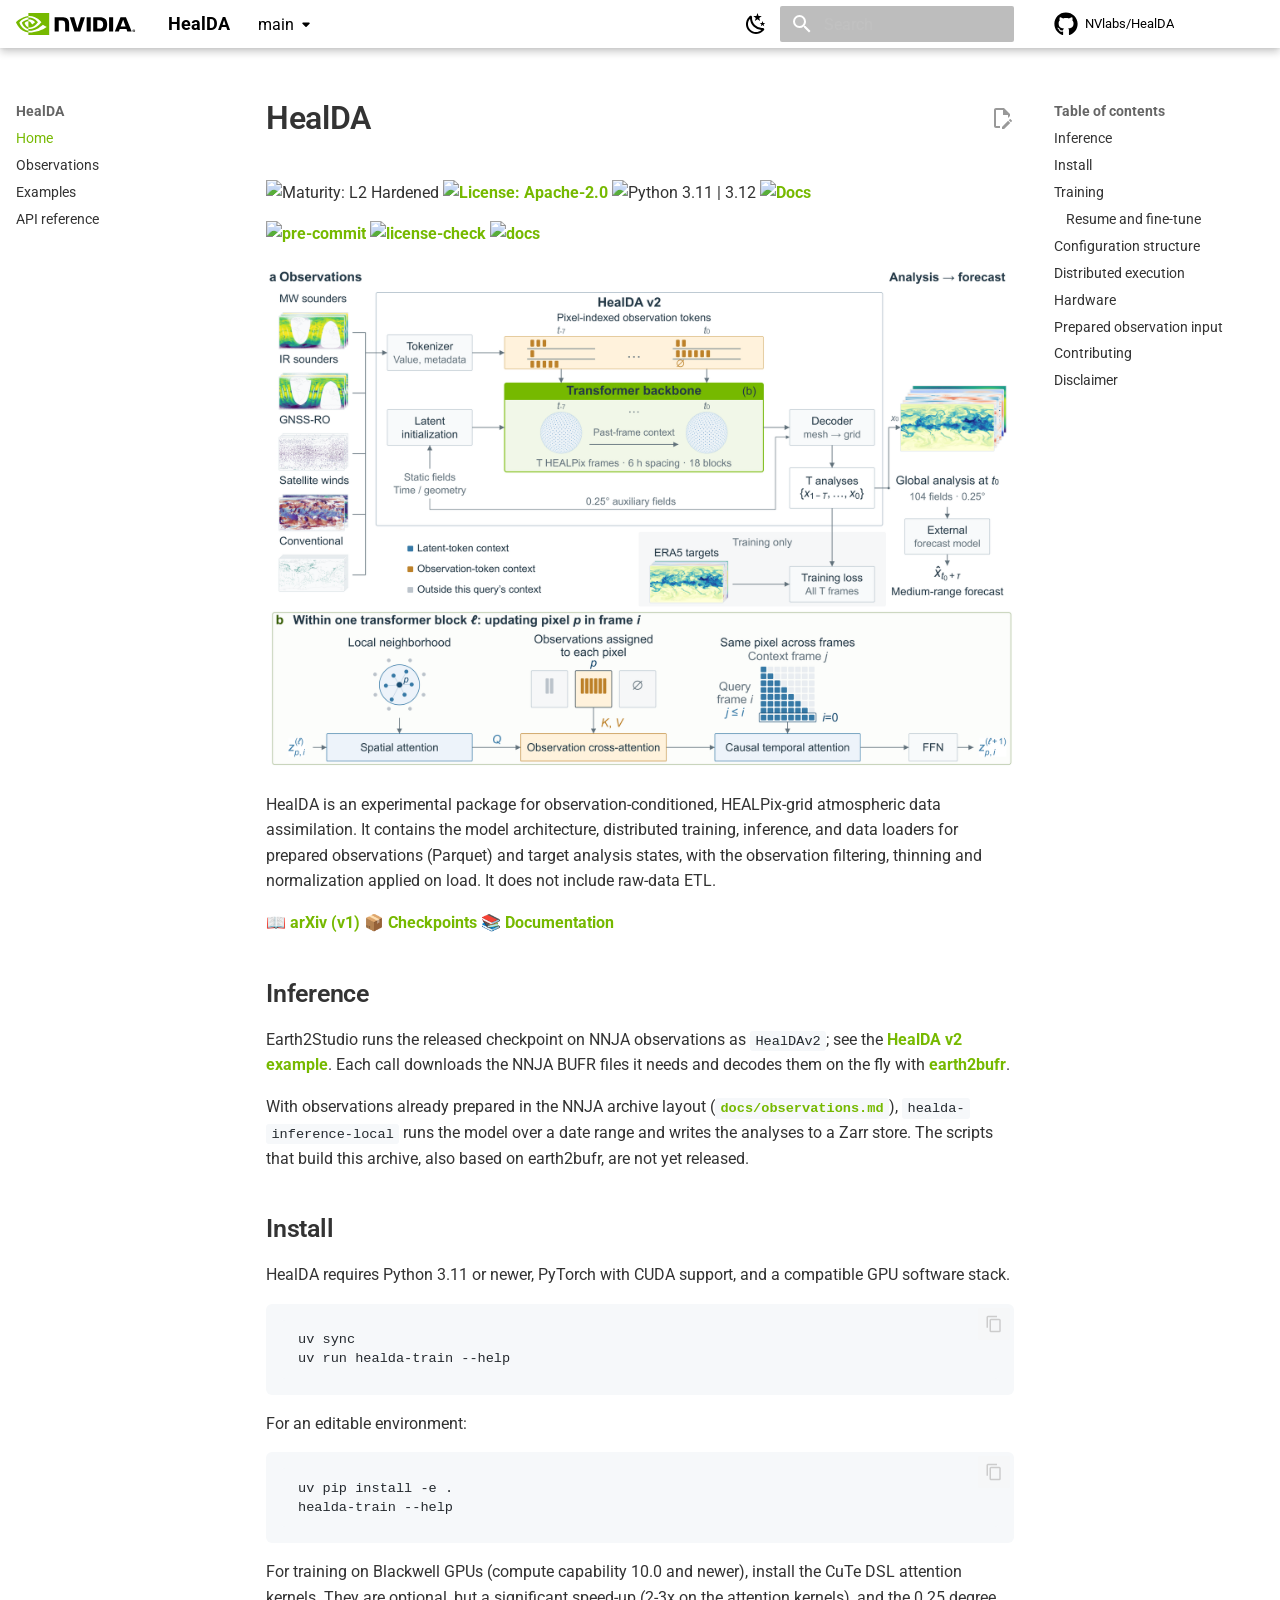
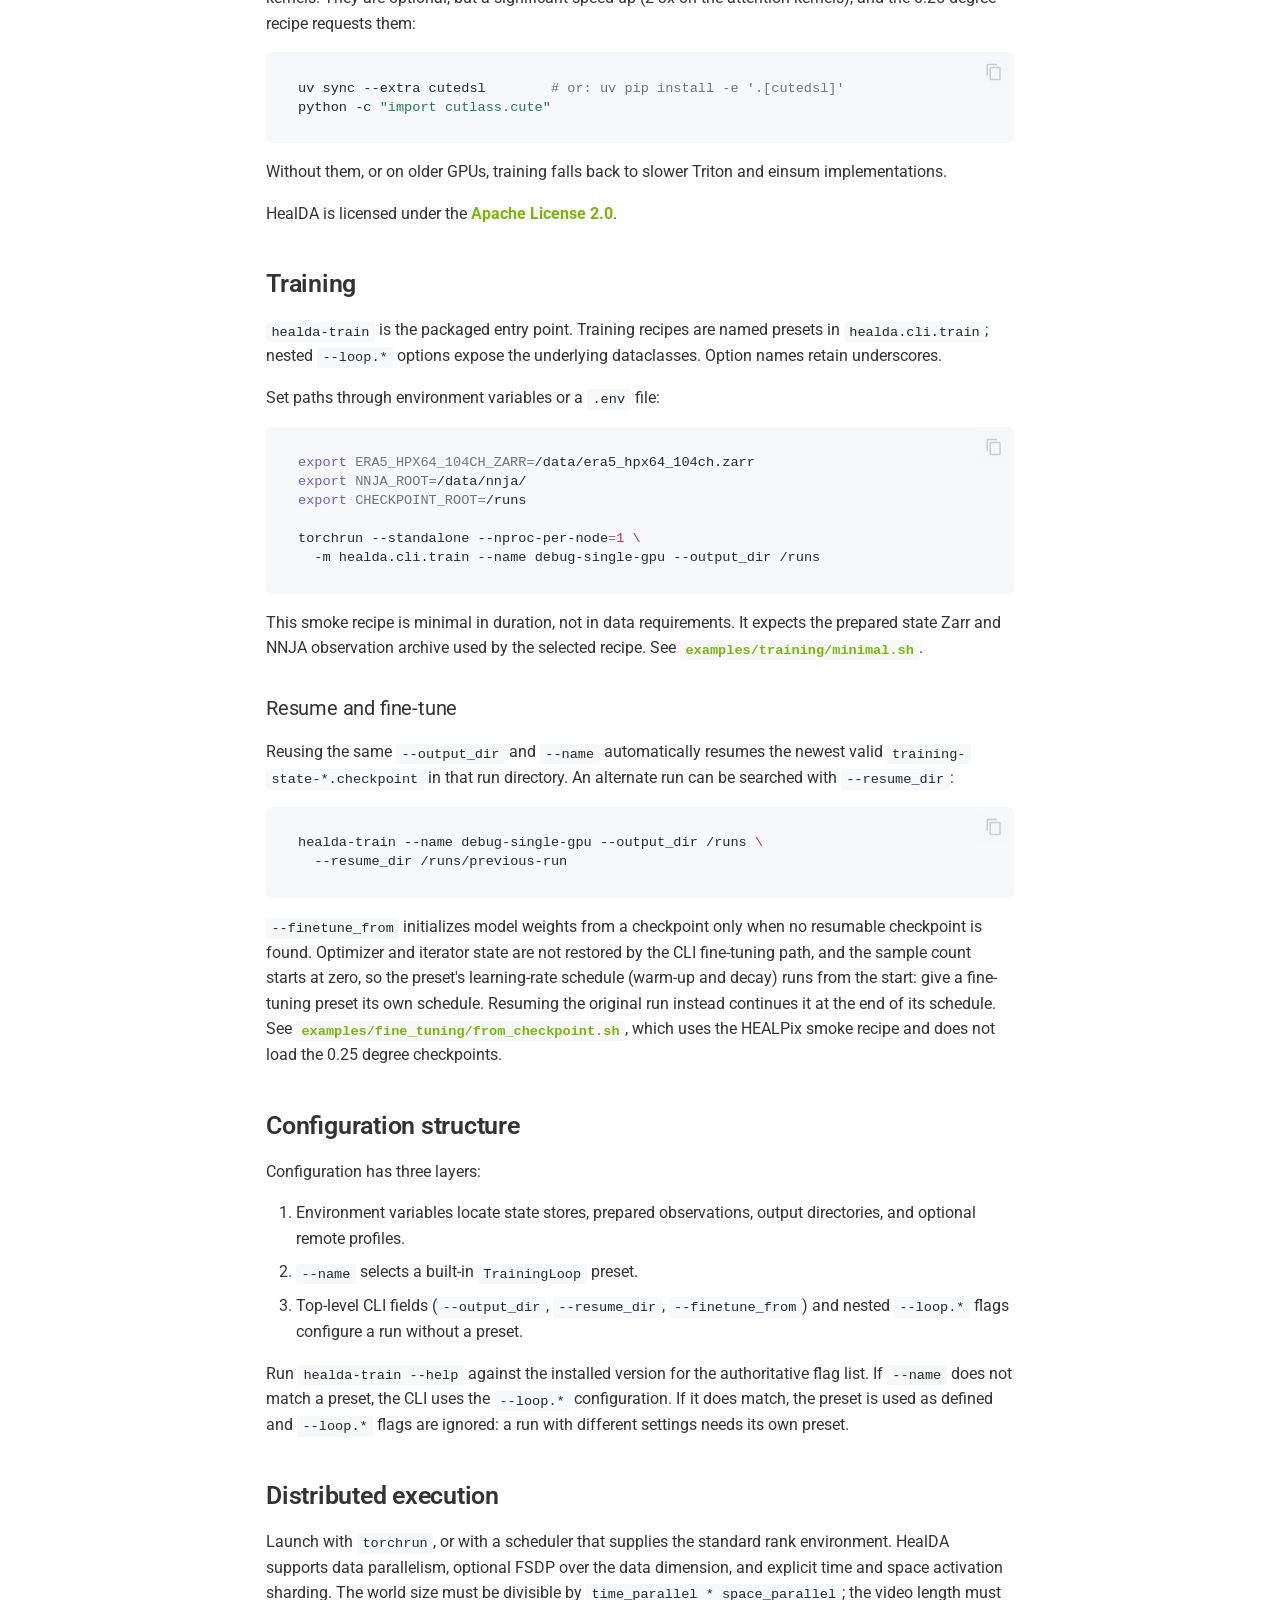
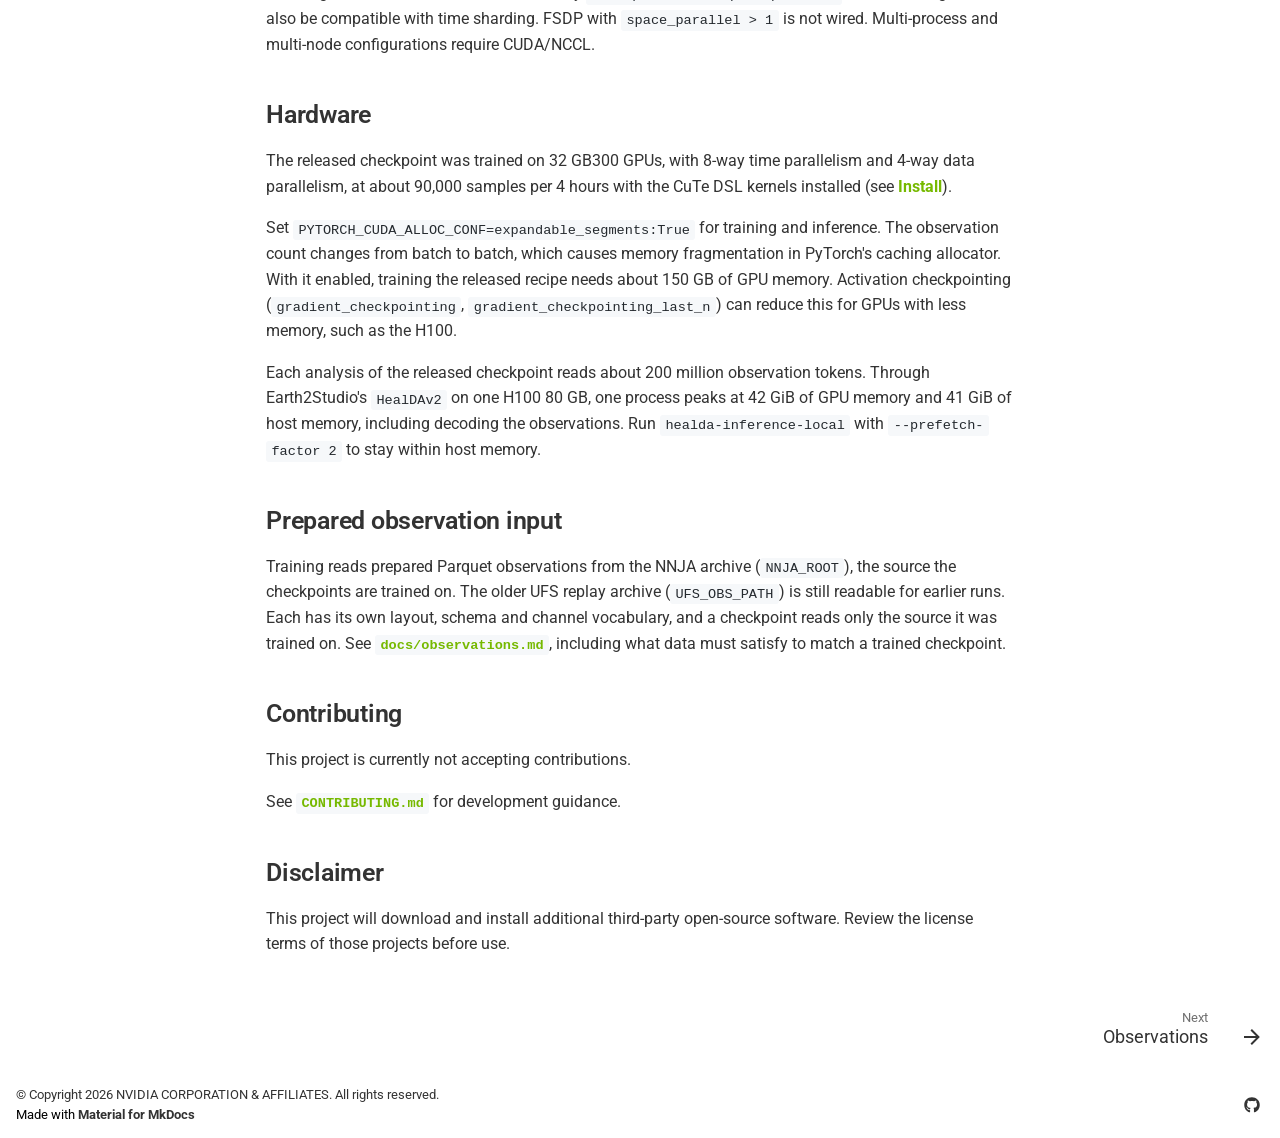
==== commit 6291f9ca: "Deploy docs for 2e3a9ff1bb22c54e69da627b1aaf5db506d4f33b" ====
--- a/main/index.html
+++ b/main/index.html
@@ -809,8 +809,13 @@
 <h2 id="hardware">Hardware<a class="headerlink" href="#hardware" title="Permanent link">&para;</a></h2>
 <p>The released checkpoint was trained on 32 GB300 GPUs, with 8-way time parallelism and
 4-way data parallelism, at about 90,000 samples per 4 hours with the CuTe DSL kernels
-installed (see <a href="#install">Install</a>). GPUs with less memory, such as the H100, likely
-need more activation checkpointing than the released recipe uses.</p>
+installed (see <a href="#install">Install</a>).</p>
+<p>Set <code>PYTORCH_CUDA_ALLOC_CONF=expandable_segments:True</code> for training and inference. The
+observation count changes from batch to batch, which causes memory fragmentation in
+PyTorch's caching allocator. With it enabled, training the released recipe needs about 150 GB of
+GPU memory. Activation checkpointing (<code>gradient_checkpointing</code>,
+<code>gradient_checkpointing_last_n</code>) can reduce this for GPUs with less memory, such as the
+H100.</p>
 <p>Each analysis of the released checkpoint reads about 200 million observation tokens.
 Through Earth2Studio's <code>HealDAv2</code> on one H100 80 GB, one process peaks at 42 GiB of GPU
 memory and 41 GiB of host memory, including decoding the observations. Run
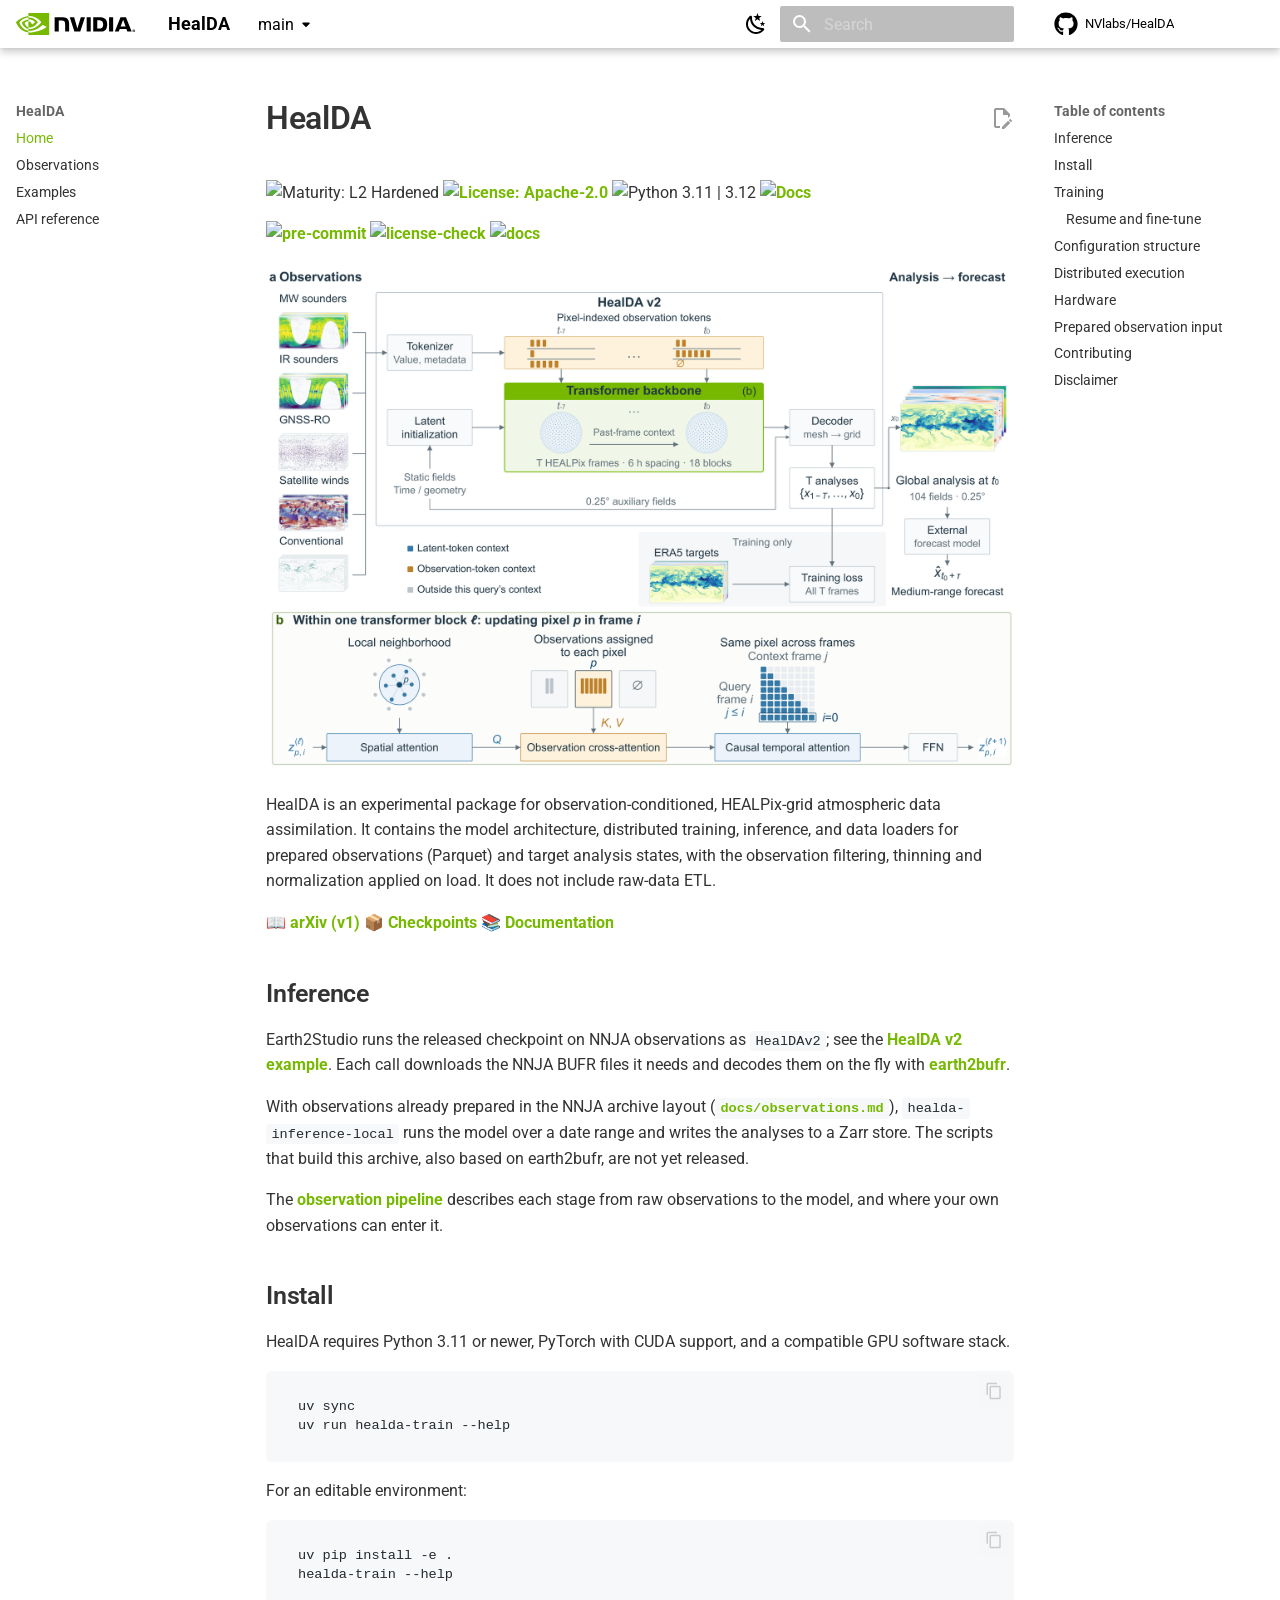
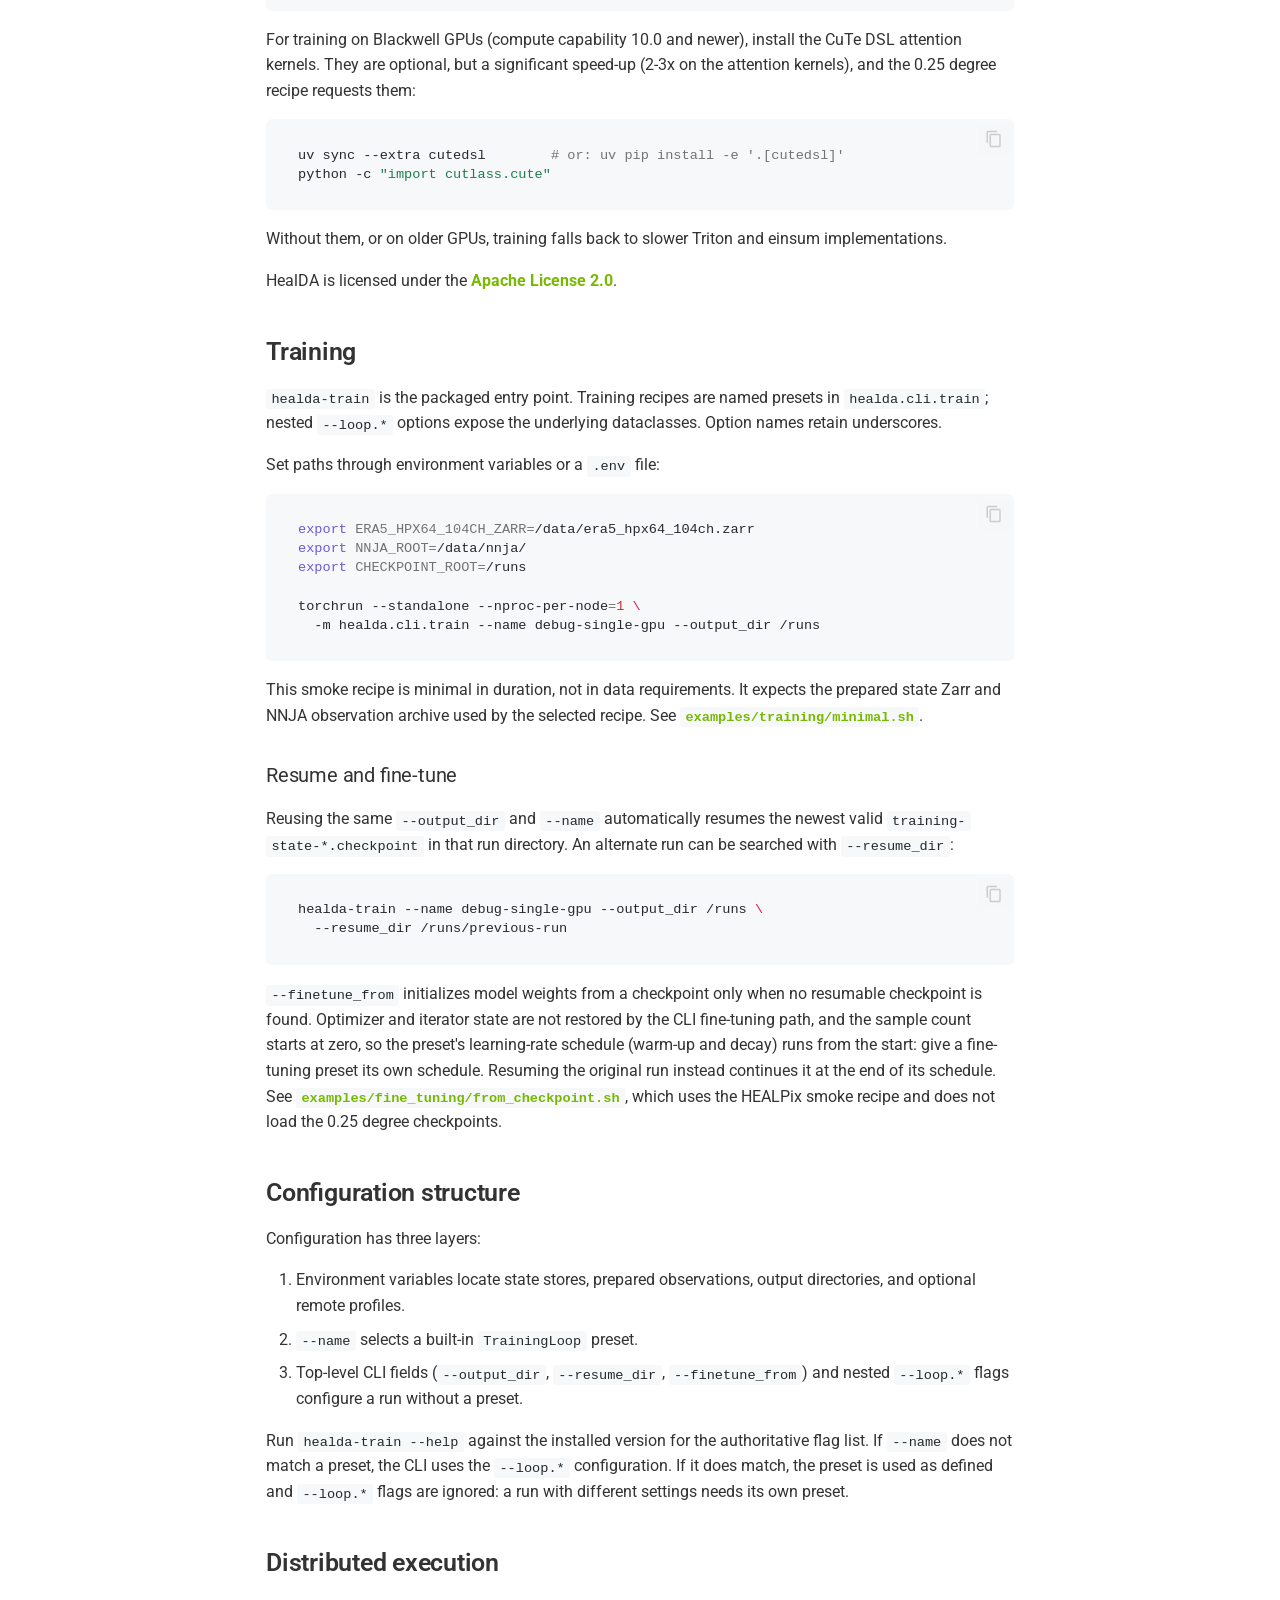
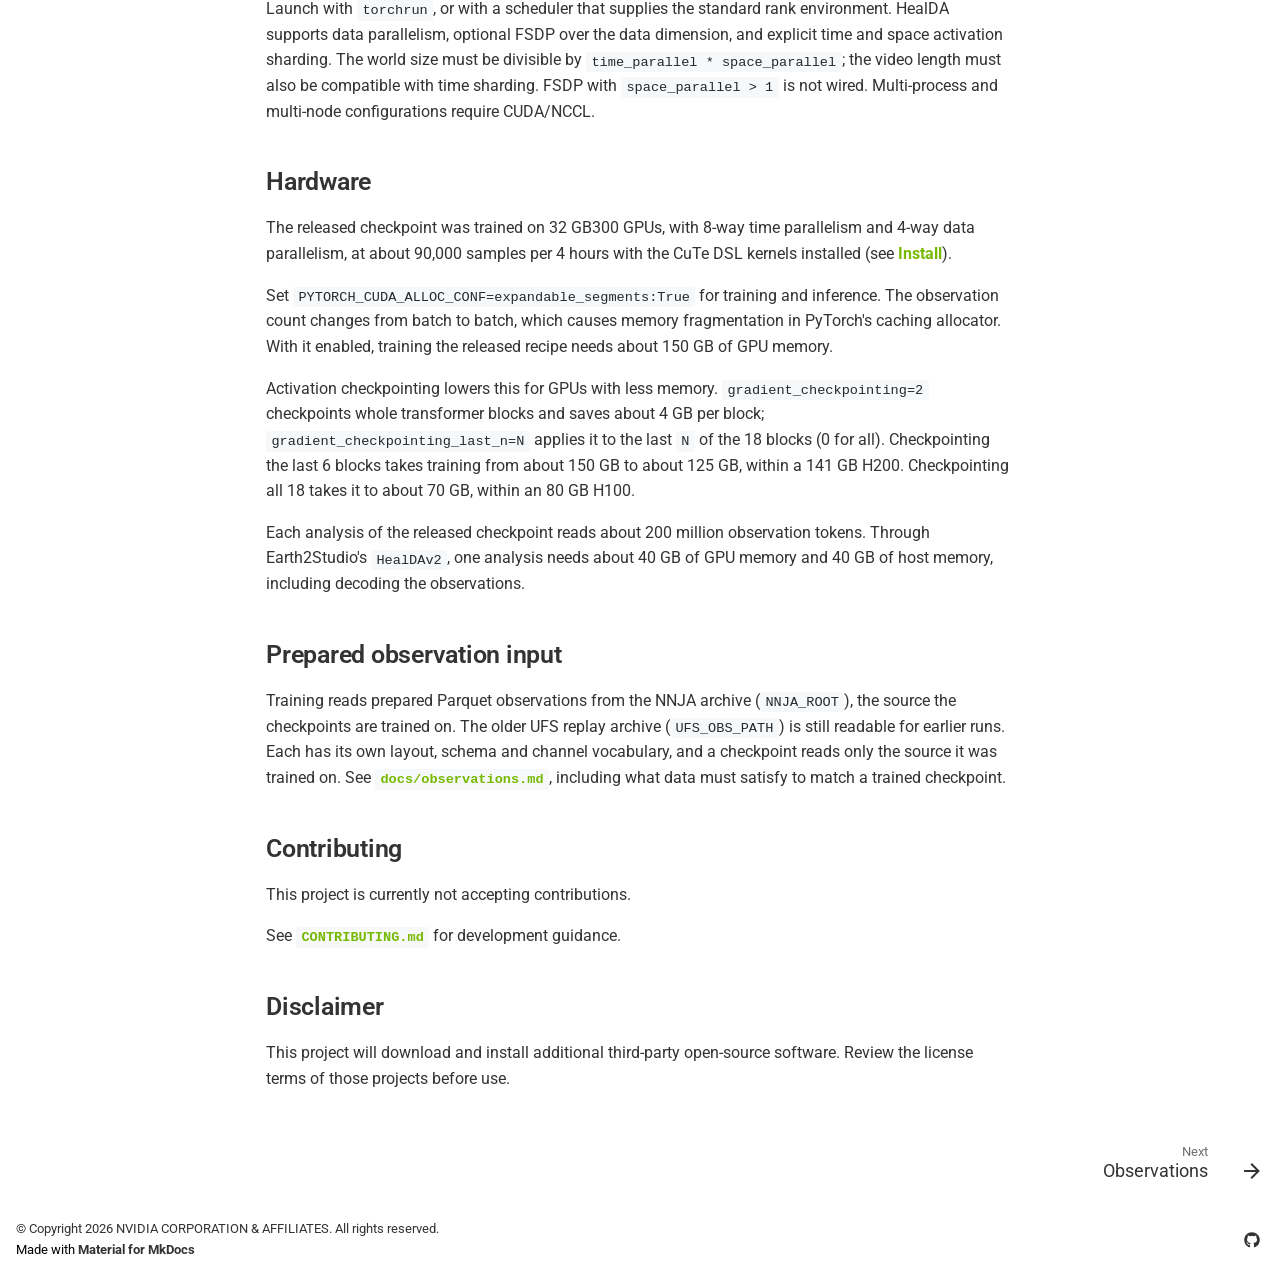
==== commit 3c848762: "Deploy docs for f2a6658e583fa63960393d08b50e3cd813ffed3d" ====
--- a/main/index.html
+++ b/main/index.html
@@ -737,6 +737,8 @@
 (<a href="observations/"><code>docs/observations.md</code></a>), <code>healda-inference-local</code> runs the model
 over a date range and writes the analyses to a Zarr store. The scripts that build this
 archive, also based on earth2bufr, are not yet released.</p>
+<p>The <a href="observations/#observation-pipeline">observation pipeline</a> describes each stage
+from raw observations to the model, and where your own observations can enter it.</p>
 <h2 id="install">Install<a class="headerlink" href="#install" title="Permanent link">&para;</a></h2>
 <p>HealDA requires Python 3.11 or newer, PyTorch with CUDA support, and a compatible
 GPU software stack.</p>
@@ -813,13 +815,15 @@
 <p>Set <code>PYTORCH_CUDA_ALLOC_CONF=expandable_segments:True</code> for training and inference. The
 observation count changes from batch to batch, which causes memory fragmentation in
 PyTorch's caching allocator. With it enabled, training the released recipe needs about 150 GB of
-GPU memory. Activation checkpointing (<code>gradient_checkpointing</code>,
-<code>gradient_checkpointing_last_n</code>) can reduce this for GPUs with less memory, such as the
-H100.</p>
+GPU memory.</p>
+<p>Activation checkpointing lowers this for GPUs with less memory. <code>gradient_checkpointing=2</code>
+checkpoints whole transformer blocks and saves about 4 GB per block;
+<code>gradient_checkpointing_last_n=N</code> applies it to the last <code>N</code> of the 18 blocks (0 for all).
+Checkpointing the last 6 blocks takes training from about 150 GB to about 125 GB, within a
+141 GB H200. Checkpointing all 18 takes it to about 70 GB, within an 80 GB H100.</p>
 <p>Each analysis of the released checkpoint reads about 200 million observation tokens.
-Through Earth2Studio's <code>HealDAv2</code> on one H100 80 GB, one process peaks at 42 GiB of GPU
-memory and 41 GiB of host memory, including decoding the observations. Run
-<code>healda-inference-local</code> with <code>--prefetch-factor 2</code> to stay within host memory.</p>
+Through Earth2Studio's <code>HealDAv2</code>, one analysis needs about 40 GB of GPU memory and 40 GB
+of host memory, including decoding the observations.</p>
 <h2 id="prepared-observation-input">Prepared observation input<a class="headerlink" href="#prepared-observation-input" title="Permanent link">&para;</a></h2>
 <p>Training reads prepared Parquet observations from the NNJA archive (<code>NNJA_ROOT</code>),
 the source the checkpoints are trained on. The older UFS replay archive
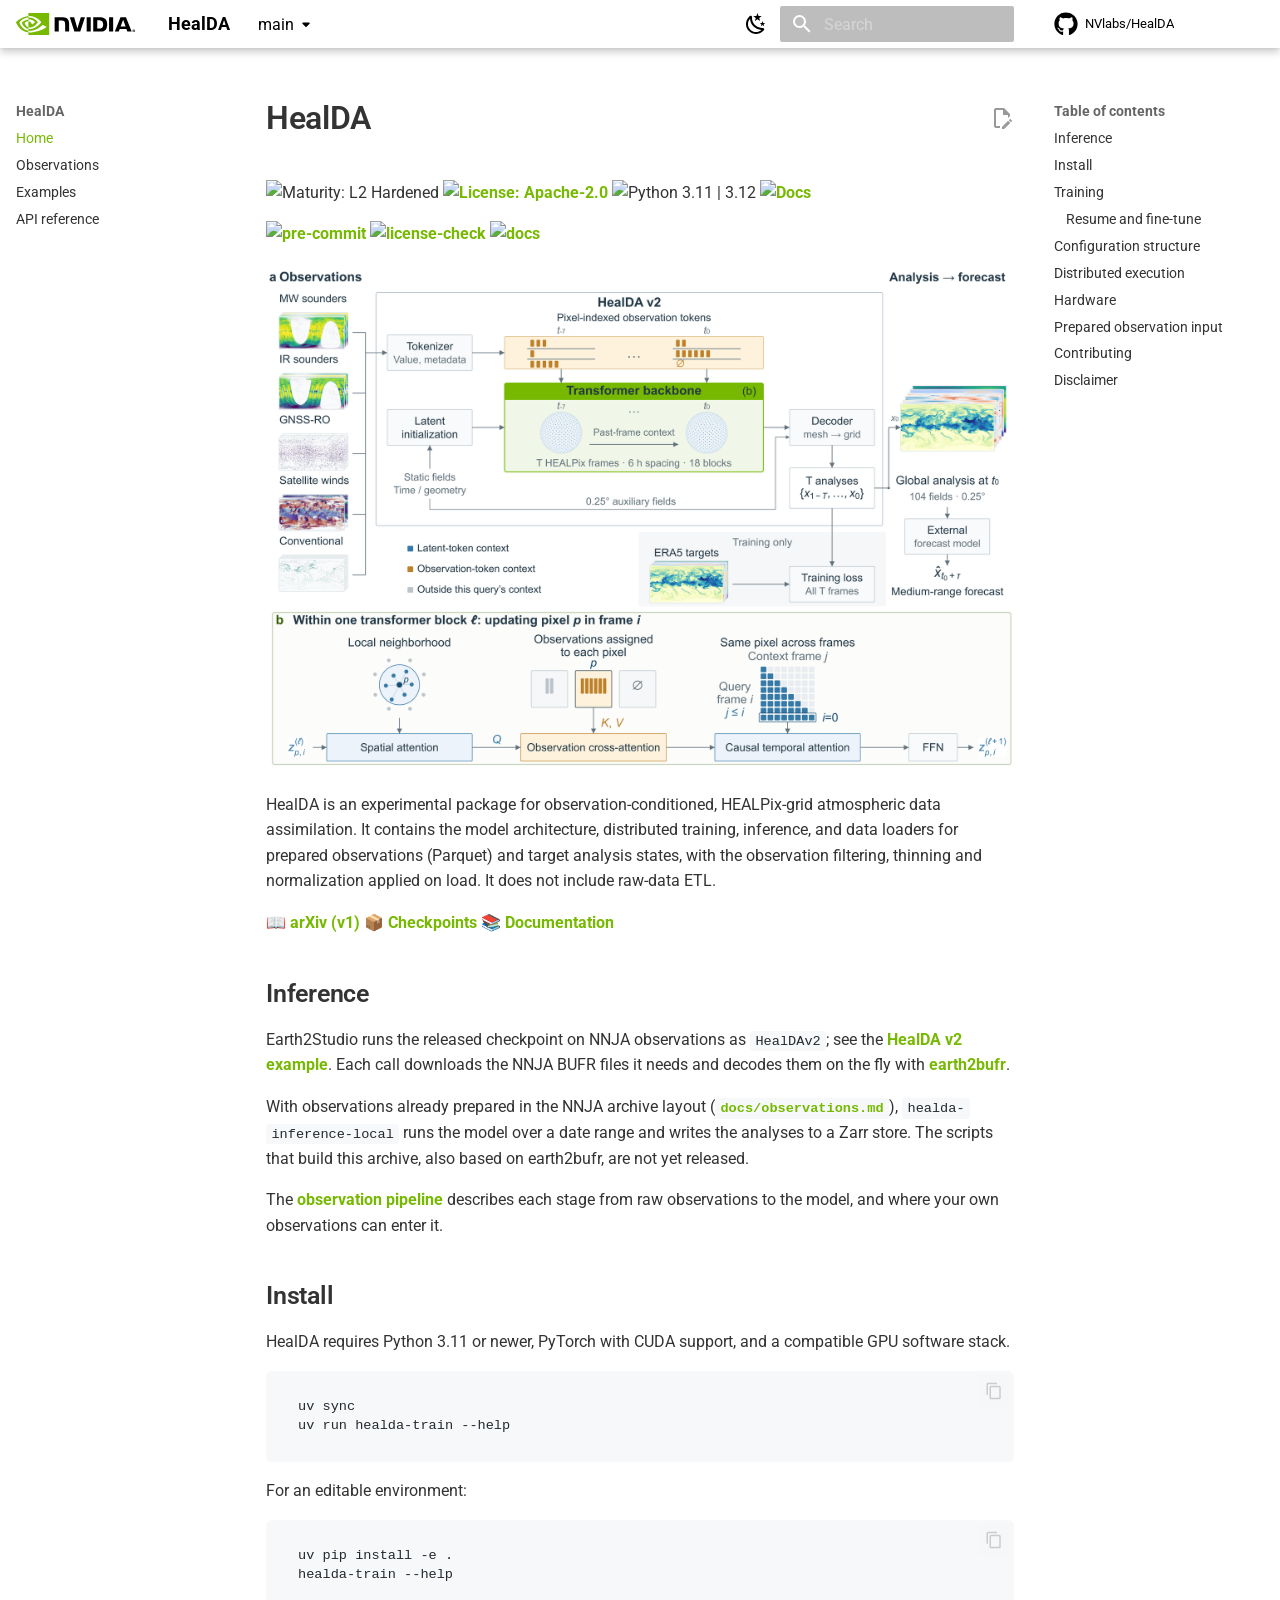
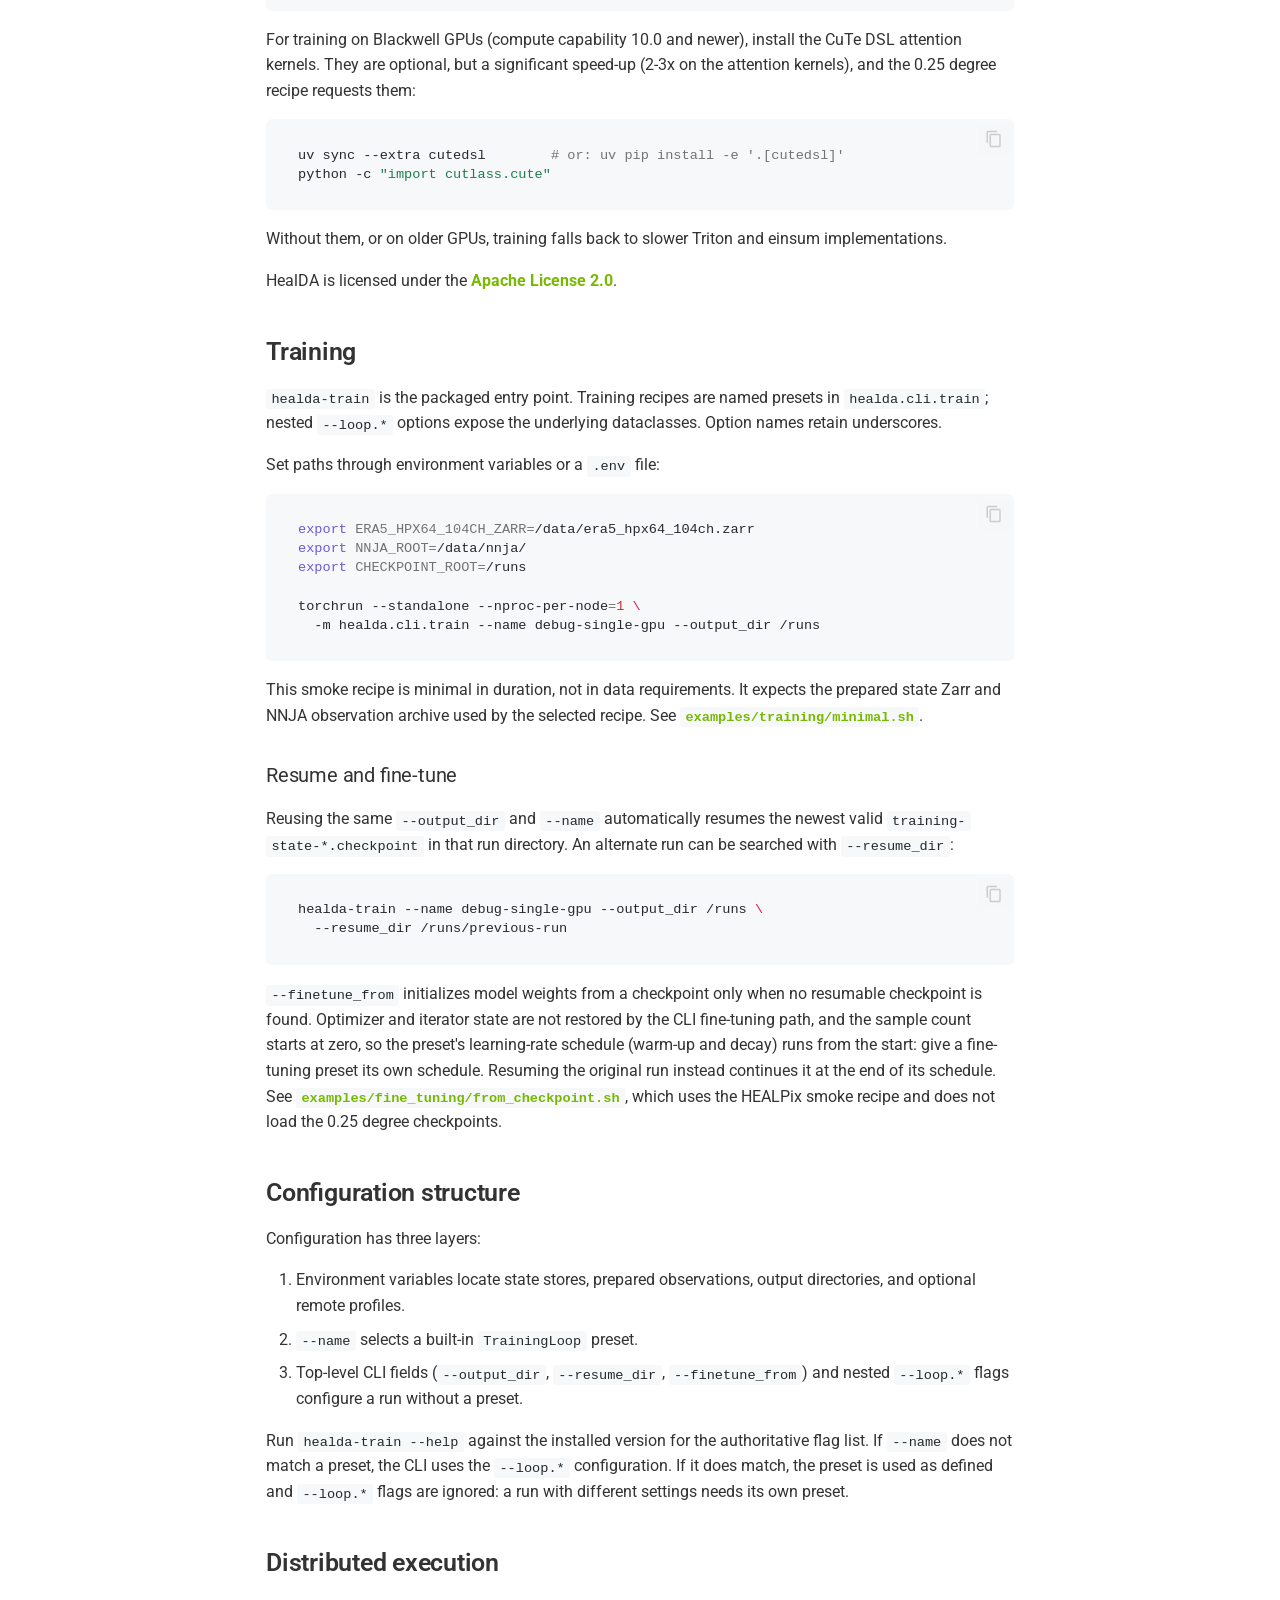
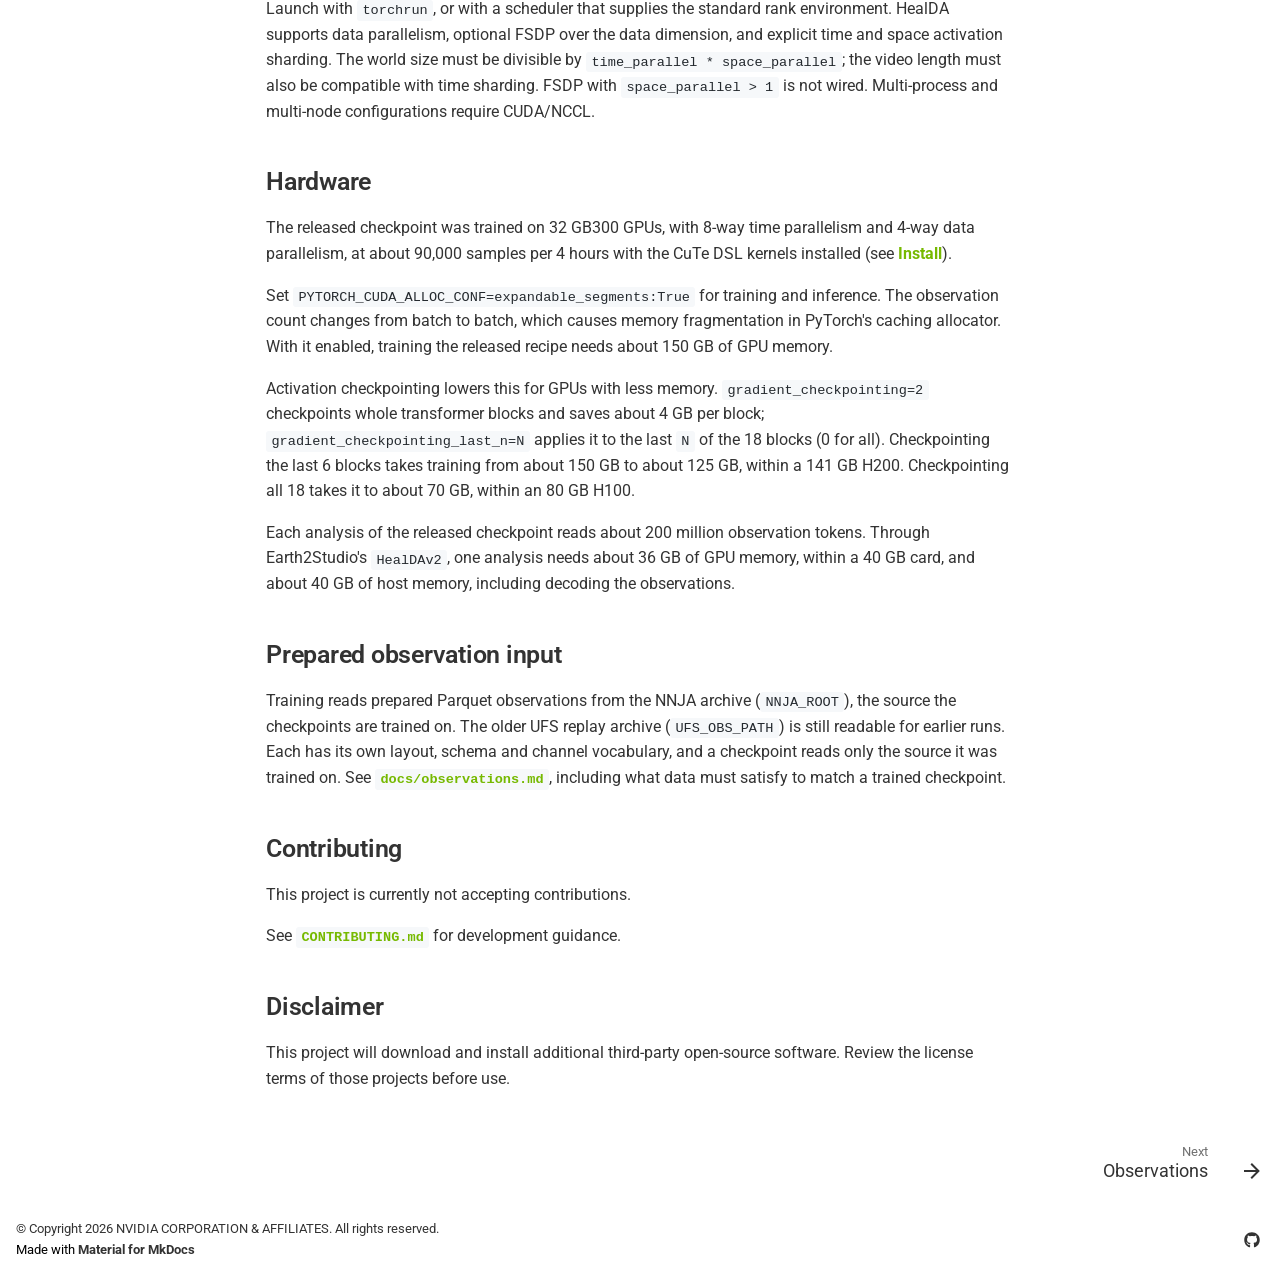
==== commit 031d91b5: "Deploy docs for 0443aedca4720869a3861f916826652cc653f85d" ====
--- a/main/index.html
+++ b/main/index.html
@@ -822,8 +822,8 @@
 Checkpointing the last 6 blocks takes training from about 150 GB to about 125 GB, within a
 141 GB H200. Checkpointing all 18 takes it to about 70 GB, within an 80 GB H100.</p>
 <p>Each analysis of the released checkpoint reads about 200 million observation tokens.
-Through Earth2Studio's <code>HealDAv2</code>, one analysis needs about 40 GB of GPU memory and 40 GB
-of host memory, including decoding the observations.</p>
+Through Earth2Studio's <code>HealDAv2</code>, one analysis needs about 36 GB of GPU memory, within a
+40 GB card, and about 40 GB of host memory, including decoding the observations.</p>
 <h2 id="prepared-observation-input">Prepared observation input<a class="headerlink" href="#prepared-observation-input" title="Permanent link">&para;</a></h2>
 <p>Training reads prepared Parquet observations from the NNJA archive (<code>NNJA_ROOT</code>),
 the source the checkpoints are trained on. The older UFS replay archive
--- a/main/assets/css/color-schemes.css
+++ b/main/assets/css/color-schemes.css
@@ -90,3 +90,9 @@
   --md-code-hl-generic-color: #d4d4d4;
   --md-code-hl-variable-color: #9cdcfe;
 }
+
+/* GitHub's theme-only image suffixes, for this site's scheme names. */
+[data-md-color-scheme="light"] img[src$="#gh-dark-mode-only"],
+[data-md-color-scheme="dark"] img[src$="#gh-light-mode-only"] {
+  display: none;
+}
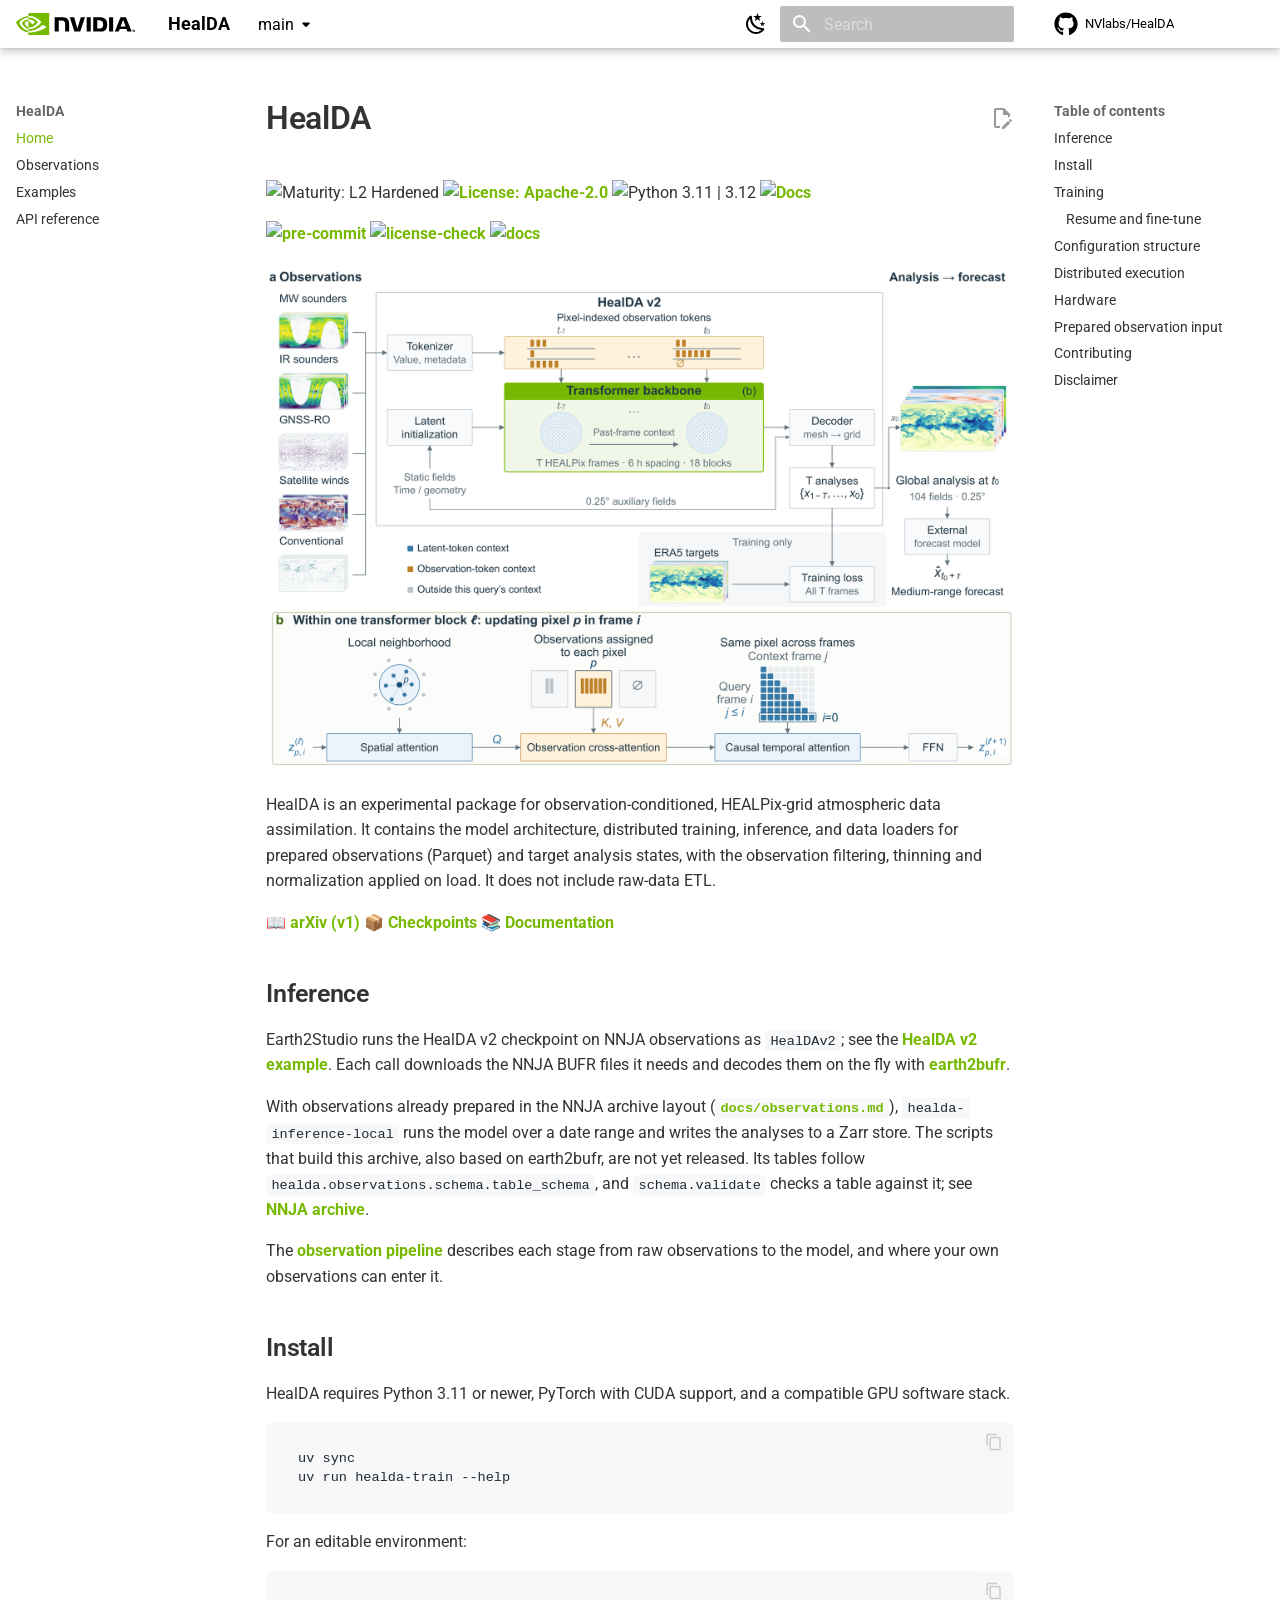
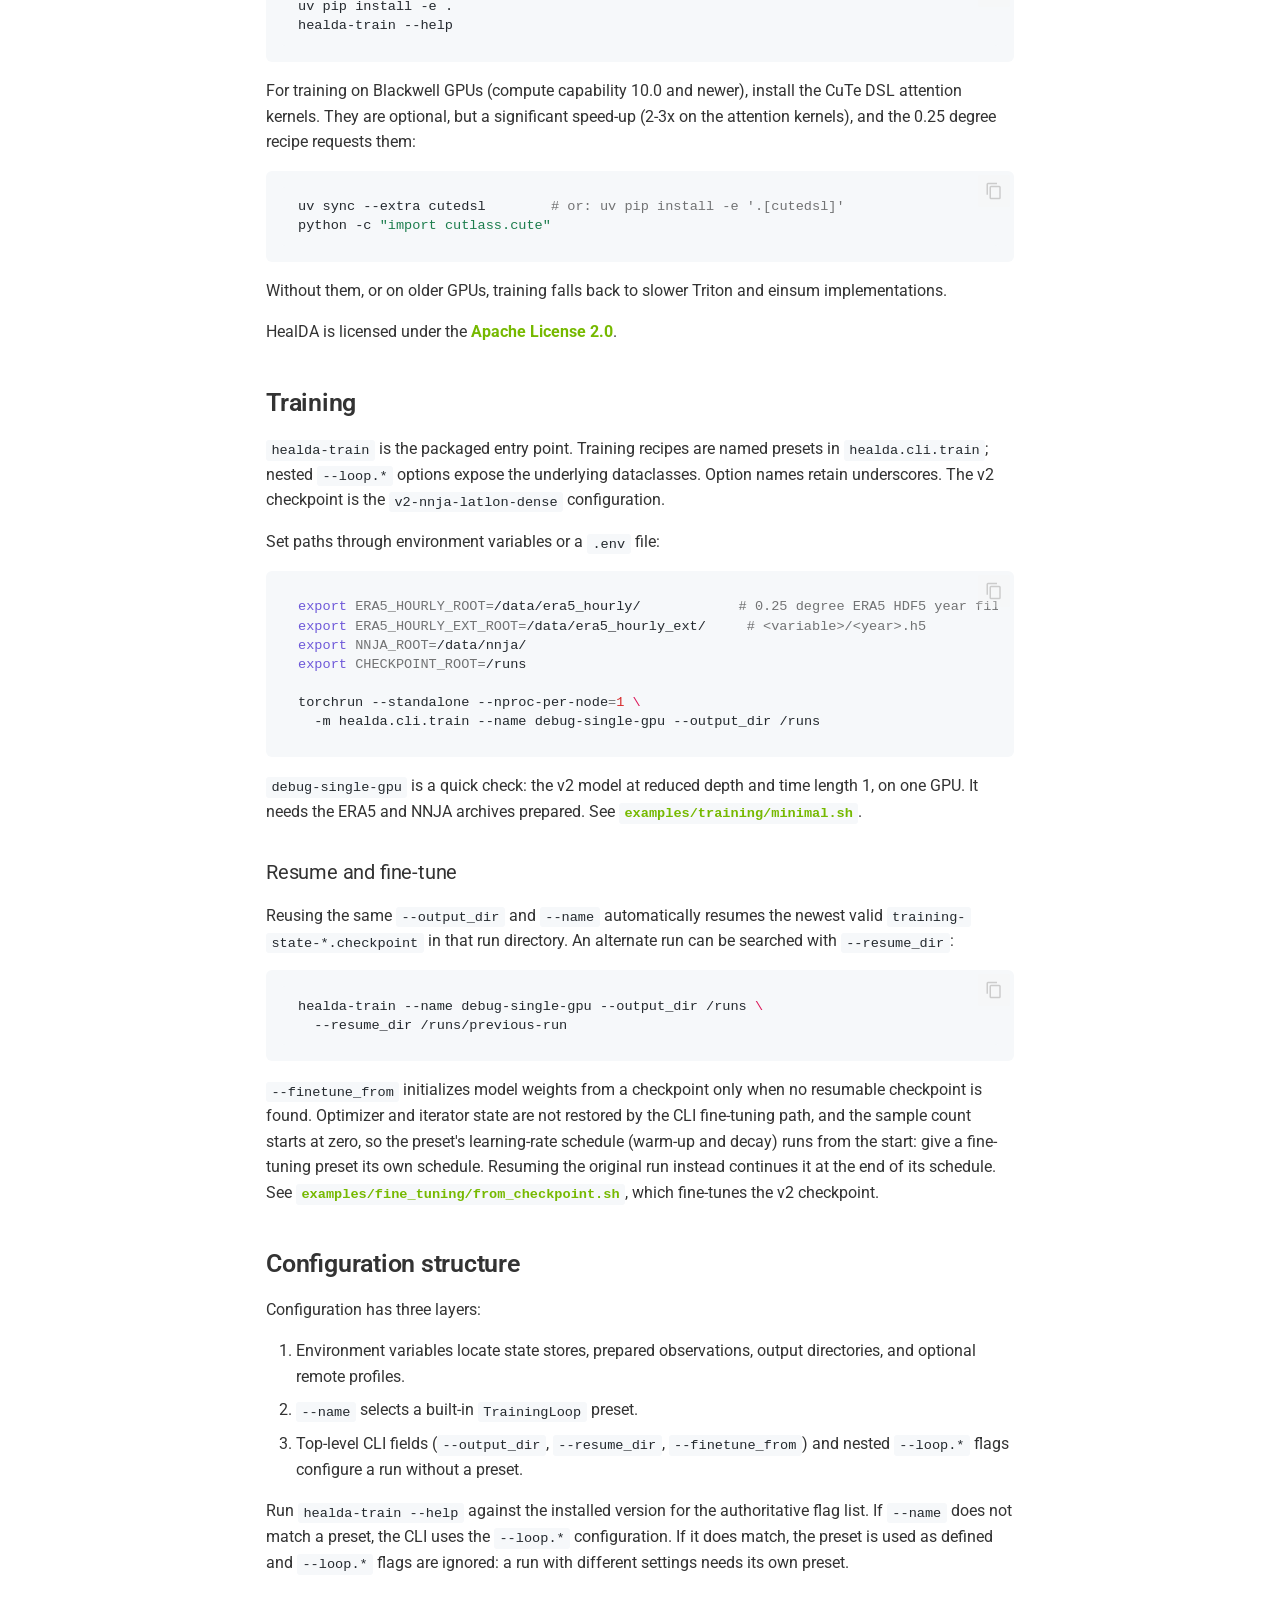
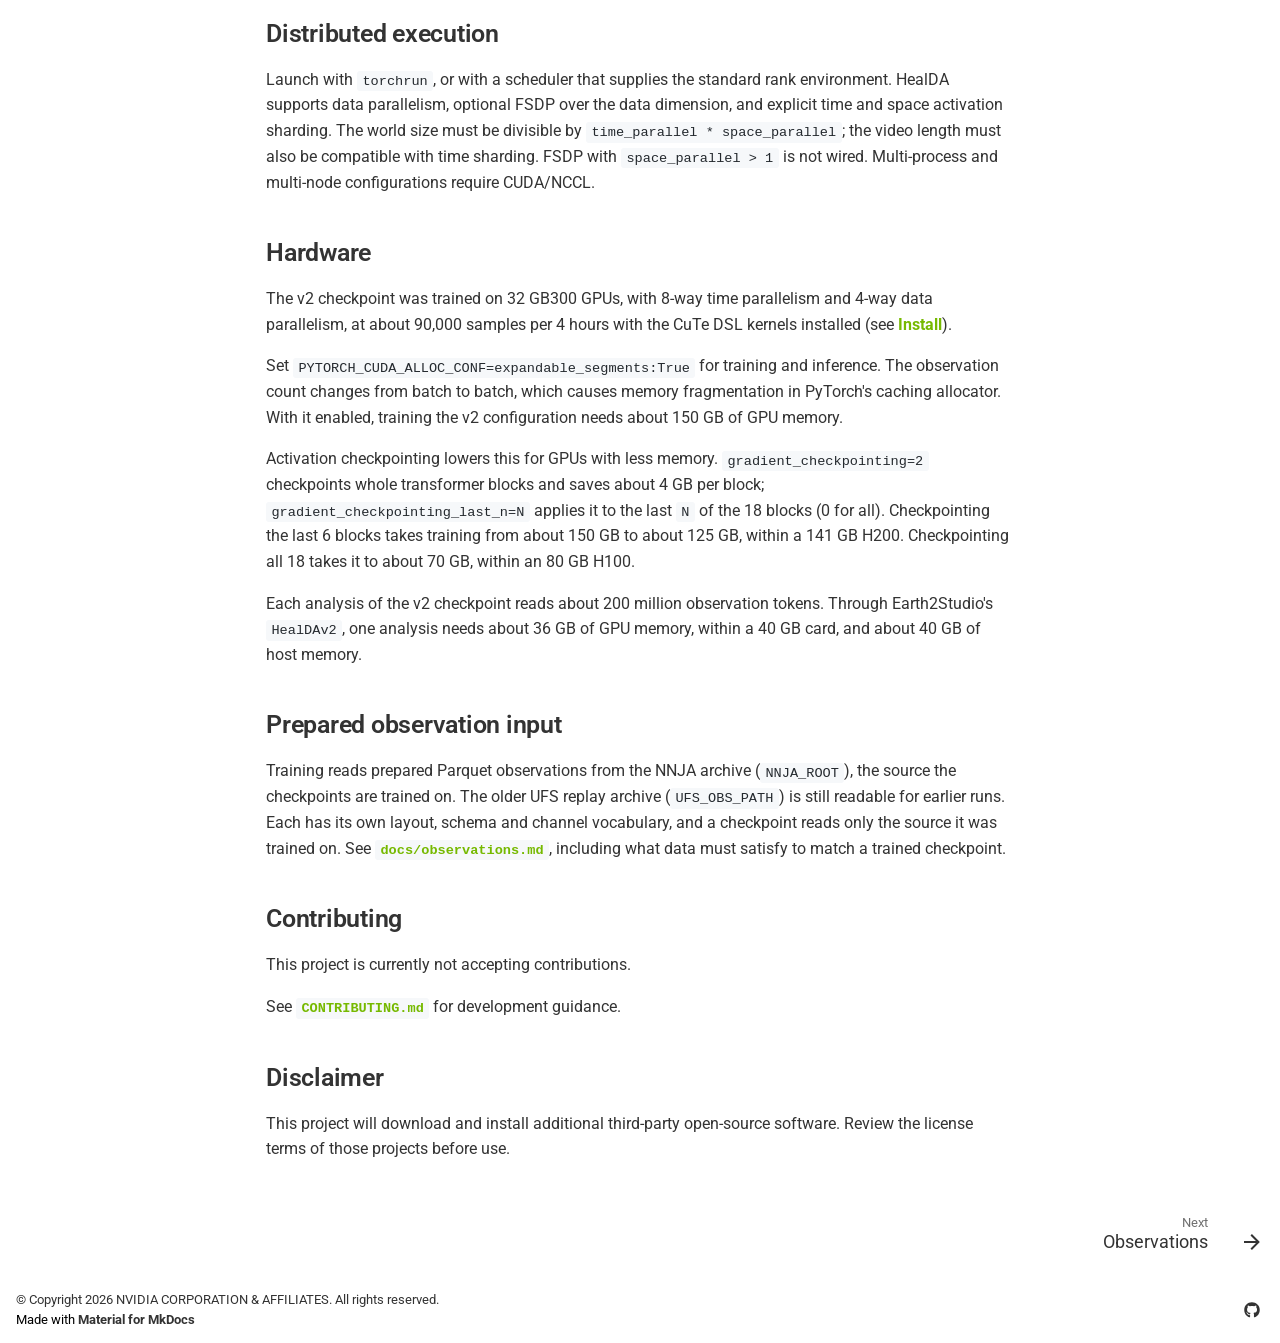
==== commit c5b87125: "Deploy docs for 300366c9576ed1f29ef28f7f357e7a0ac27b6b73" ====
--- a/main/index.html
+++ b/main/index.html
@@ -729,14 +729,16 @@
 normalization applied on load. It does not include raw-data ETL.</p>
 <p>📖 <a href="https://arxiv.org/abs/2601.17636">arXiv (v1)</a> 📦 <a href="https://huggingface.co/nvidia/healda-v2">Checkpoints</a> 📚 <a href="https://nvlabs.github.io/HealDA/">Documentation</a></p>
 <h2 id="inference">Inference<a class="headerlink" href="#inference" title="Permanent link">&para;</a></h2>
-<p>Earth2Studio runs the released checkpoint on NNJA observations as <code>HealDAv2</code>; see the
+<p>Earth2Studio runs the HealDA v2 checkpoint on NNJA observations as <code>HealDAv2</code>; see the
 <a href="https://github.com/NVIDIA/earth2studio/blob/main/examples/05_data_assimilation/04_healda_v2.py">HealDA v2 example</a>.
 Each call downloads the NNJA BUFR files it needs and decodes them on the fly with
 <a href="https://github.com/NVIDIA/earth2bufr">earth2bufr</a>.</p>
 <p>With observations already prepared in the NNJA archive layout
 (<a href="observations/"><code>docs/observations.md</code></a>), <code>healda-inference-local</code> runs the model
 over a date range and writes the analyses to a Zarr store. The scripts that build this
-archive, also based on earth2bufr, are not yet released.</p>
+archive, also based on earth2bufr, are not yet released. Its tables follow
+<code>healda.observations.schema.table_schema</code>, and <code>schema.validate</code> checks a table against it;
+see <a href="observations/#nnja-archive">NNJA archive</a>.</p>
 <p>The <a href="observations/#observation-pipeline">observation pipeline</a> describes each stage
 from raw observations to the model, and where your own observations can enter it.</p>
 <h2 id="install">Install<a class="headerlink" href="#install" title="Permanent link">&para;</a></h2>
@@ -761,18 +763,20 @@
 <h2 id="training">Training<a class="headerlink" href="#training" title="Permanent link">&para;</a></h2>
 <p><code>healda-train</code> is the packaged entry point. Training recipes are named presets
 in <code>healda.cli.train</code>; nested <code>--loop.*</code> options expose the underlying
-dataclasses. Option names retain underscores.</p>
+dataclasses. Option names retain underscores. The v2 checkpoint is the
+<code>v2-nnja-latlon-dense</code> configuration.</p>
 <p>Set paths through environment variables or a <code>.env</code> file:</p>
-<div class="highlight"><pre><span></span><code><a id="__codelineno-3-1" name="__codelineno-3-1" href="#__codelineno-3-1"></a><span class="nb">export</span><span class="w"> </span><span class="nv">ERA5_HPX64_104CH_ZARR</span><span class="o">=</span>/data/era5_hpx64_104ch.zarr
-<a id="__codelineno-3-2" name="__codelineno-3-2" href="#__codelineno-3-2"></a><span class="nb">export</span><span class="w"> </span><span class="nv">NNJA_ROOT</span><span class="o">=</span>/data/nnja/
-<a id="__codelineno-3-3" name="__codelineno-3-3" href="#__codelineno-3-3"></a><span class="nb">export</span><span class="w"> </span><span class="nv">CHECKPOINT_ROOT</span><span class="o">=</span>/runs
-<a id="__codelineno-3-4" name="__codelineno-3-4" href="#__codelineno-3-4"></a>
-<a id="__codelineno-3-5" name="__codelineno-3-5" href="#__codelineno-3-5"></a>torchrun<span class="w"> </span>--standalone<span class="w"> </span>--nproc-per-node<span class="o">=</span><span class="m">1</span><span class="w"> </span><span class="se">\</span>
-<a id="__codelineno-3-6" name="__codelineno-3-6" href="#__codelineno-3-6"></a><span class="w">  </span>-m<span class="w"> </span>healda.cli.train<span class="w"> </span>--name<span class="w"> </span>debug-single-gpu<span class="w"> </span>--output_dir<span class="w"> </span>/runs
+<div class="highlight"><pre><span></span><code><a id="__codelineno-3-1" name="__codelineno-3-1" href="#__codelineno-3-1"></a><span class="nb">export</span><span class="w"> </span><span class="nv">ERA5_HOURLY_ROOT</span><span class="o">=</span>/data/era5_hourly/<span class="w">            </span><span class="c1"># 0.25 degree ERA5 HDF5 year files</span>
+<a id="__codelineno-3-2" name="__codelineno-3-2" href="#__codelineno-3-2"></a><span class="nb">export</span><span class="w"> </span><span class="nv">ERA5_HOURLY_EXT_ROOT</span><span class="o">=</span>/data/era5_hourly_ext/<span class="w">     </span><span class="c1"># &lt;variable&gt;/&lt;year&gt;.h5</span>
+<a id="__codelineno-3-3" name="__codelineno-3-3" href="#__codelineno-3-3"></a><span class="nb">export</span><span class="w"> </span><span class="nv">NNJA_ROOT</span><span class="o">=</span>/data/nnja/
+<a id="__codelineno-3-4" name="__codelineno-3-4" href="#__codelineno-3-4"></a><span class="nb">export</span><span class="w"> </span><span class="nv">CHECKPOINT_ROOT</span><span class="o">=</span>/runs
+<a id="__codelineno-3-5" name="__codelineno-3-5" href="#__codelineno-3-5"></a>
+<a id="__codelineno-3-6" name="__codelineno-3-6" href="#__codelineno-3-6"></a>torchrun<span class="w"> </span>--standalone<span class="w"> </span>--nproc-per-node<span class="o">=</span><span class="m">1</span><span class="w"> </span><span class="se">\</span>
+<a id="__codelineno-3-7" name="__codelineno-3-7" href="#__codelineno-3-7"></a><span class="w">  </span>-m<span class="w"> </span>healda.cli.train<span class="w"> </span>--name<span class="w"> </span>debug-single-gpu<span class="w"> </span>--output_dir<span class="w"> </span>/runs
 </code></pre></div>
-<p>This smoke recipe is minimal in duration, not in data requirements. It expects
-the prepared state Zarr and NNJA observation archive used by the selected
-recipe. See <a href="https://github.com/NVlabs/HealDA/blob/main/examples/training/minimal.sh"><code>examples/training/minimal.sh</code></a>.</p>
+<p><code>debug-single-gpu</code> is a quick check: the v2 model at reduced depth and time length 1,
+on one GPU. It needs the ERA5 and NNJA archives prepared. See
+<a href="https://github.com/NVlabs/HealDA/blob/main/examples/training/minimal.sh"><code>examples/training/minimal.sh</code></a>.</p>
 <h3 id="resume-and-fine-tune">Resume and fine-tune<a class="headerlink" href="#resume-and-fine-tune" title="Permanent link">&para;</a></h3>
 <p>Reusing the same <code>--output_dir</code> and <code>--name</code> automatically resumes the newest
 valid <code>training-state-*.checkpoint</code> in that run directory. An alternate run can
@@ -787,7 +791,7 @@
 preset its own schedule. Resuming the original run instead continues it at the end of
 its schedule. See
 <a href="https://github.com/NVlabs/HealDA/blob/main/examples/fine_tuning/from_checkpoint.sh"><code>examples/fine_tuning/from_checkpoint.sh</code></a>,
-which uses the HEALPix smoke recipe and does not load the 0.25 degree checkpoints.</p>
+which fine-tunes the v2 checkpoint.</p>
 <h2 id="configuration-structure">Configuration structure<a class="headerlink" href="#configuration-structure" title="Permanent link">&para;</a></h2>
 <p>Configuration has three layers:</p>
 <ol>
@@ -809,21 +813,21 @@
 compatible with time sharding. FSDP with <code>space_parallel &gt; 1</code> is not wired.
 Multi-process and multi-node configurations require CUDA/NCCL.</p>
 <h2 id="hardware">Hardware<a class="headerlink" href="#hardware" title="Permanent link">&para;</a></h2>
-<p>The released checkpoint was trained on 32 GB300 GPUs, with 8-way time parallelism and
+<p>The v2 checkpoint was trained on 32 GB300 GPUs, with 8-way time parallelism and
 4-way data parallelism, at about 90,000 samples per 4 hours with the CuTe DSL kernels
 installed (see <a href="#install">Install</a>).</p>
 <p>Set <code>PYTORCH_CUDA_ALLOC_CONF=expandable_segments:True</code> for training and inference. The
 observation count changes from batch to batch, which causes memory fragmentation in
-PyTorch's caching allocator. With it enabled, training the released recipe needs about 150 GB of
+PyTorch's caching allocator. With it enabled, training the v2 configuration needs about 150 GB of
 GPU memory.</p>
 <p>Activation checkpointing lowers this for GPUs with less memory. <code>gradient_checkpointing=2</code>
 checkpoints whole transformer blocks and saves about 4 GB per block;
 <code>gradient_checkpointing_last_n=N</code> applies it to the last <code>N</code> of the 18 blocks (0 for all).
 Checkpointing the last 6 blocks takes training from about 150 GB to about 125 GB, within a
 141 GB H200. Checkpointing all 18 takes it to about 70 GB, within an 80 GB H100.</p>
-<p>Each analysis of the released checkpoint reads about 200 million observation tokens.
+<p>Each analysis of the v2 checkpoint reads about 200 million observation tokens.
 Through Earth2Studio's <code>HealDAv2</code>, one analysis needs about 36 GB of GPU memory, within a
-40 GB card, and about 40 GB of host memory, including decoding the observations.</p>
+40 GB card, and about 40 GB of host memory.</p>
 <h2 id="prepared-observation-input">Prepared observation input<a class="headerlink" href="#prepared-observation-input" title="Permanent link">&para;</a></h2>
 <p>Training reads prepared Parquet observations from the NNJA archive (<code>NNJA_ROOT</code>),
 the source the checkpoints are trained on. The older UFS replay archive
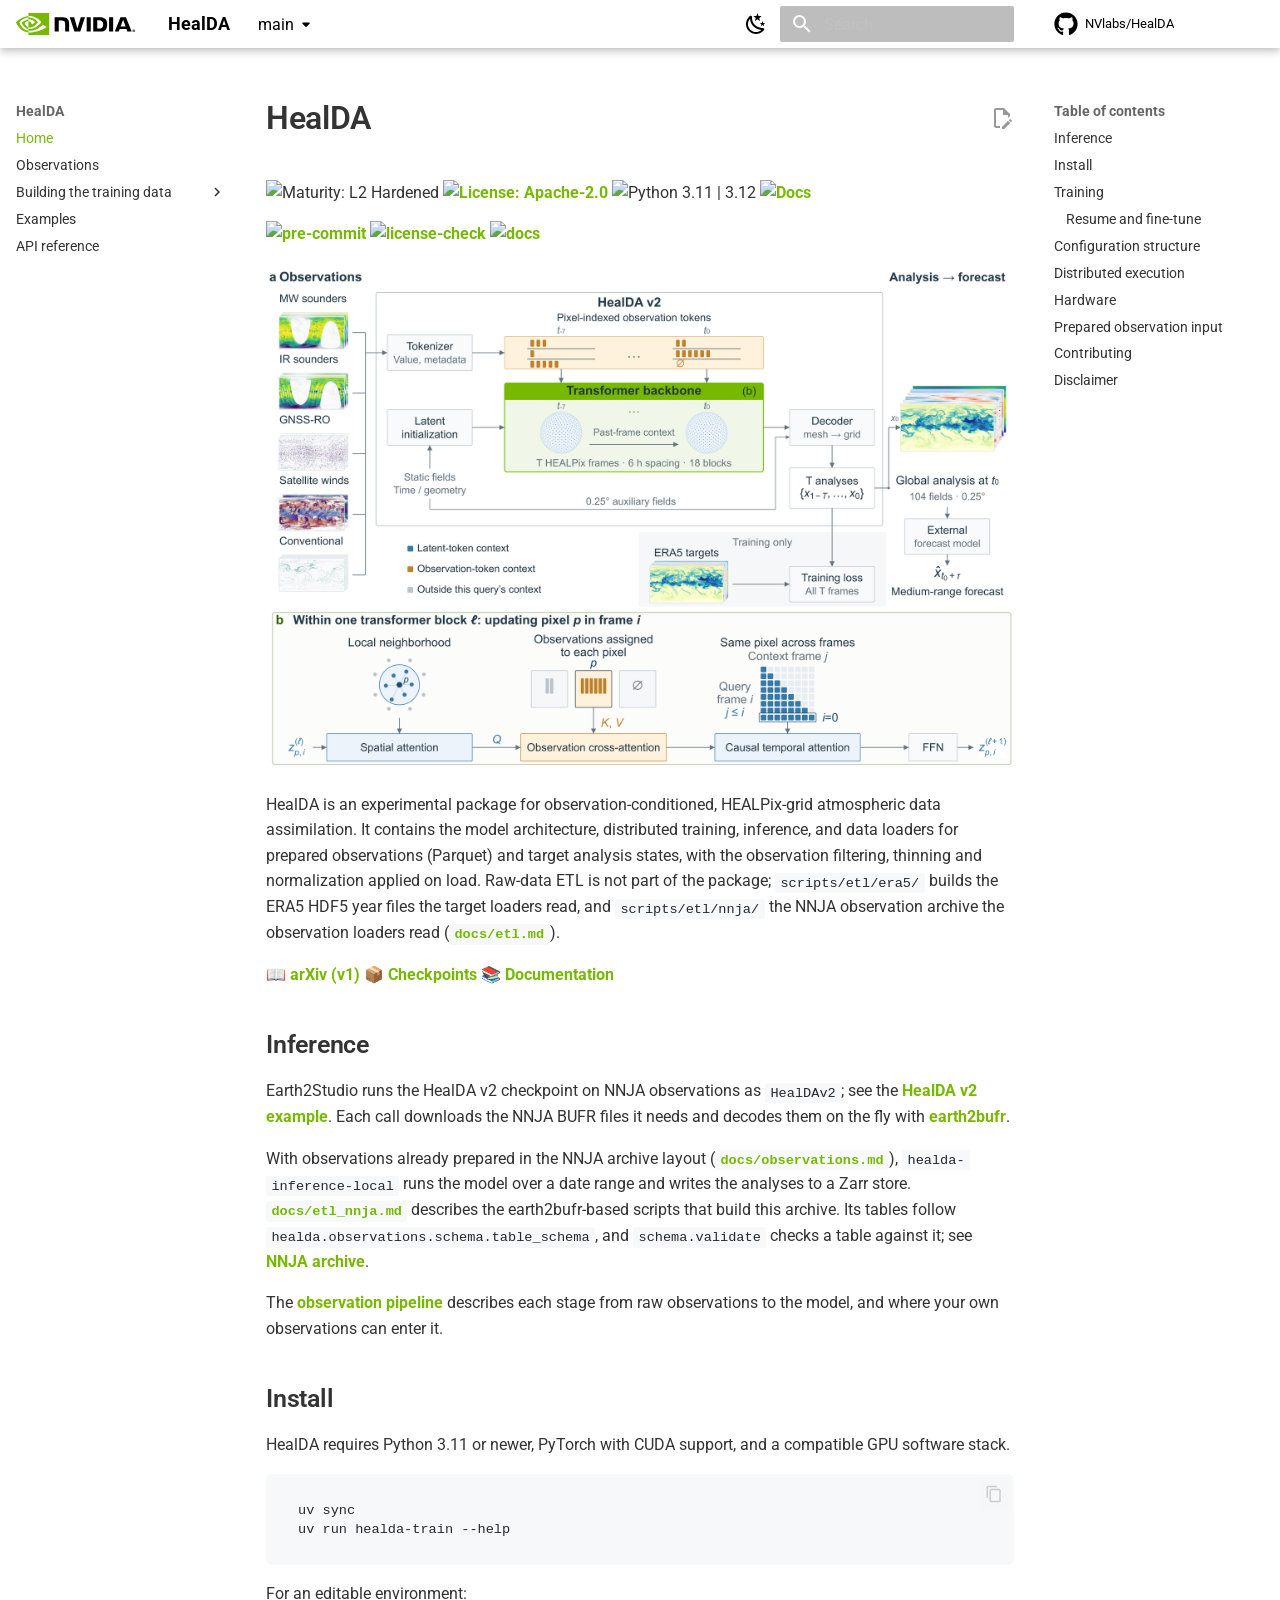
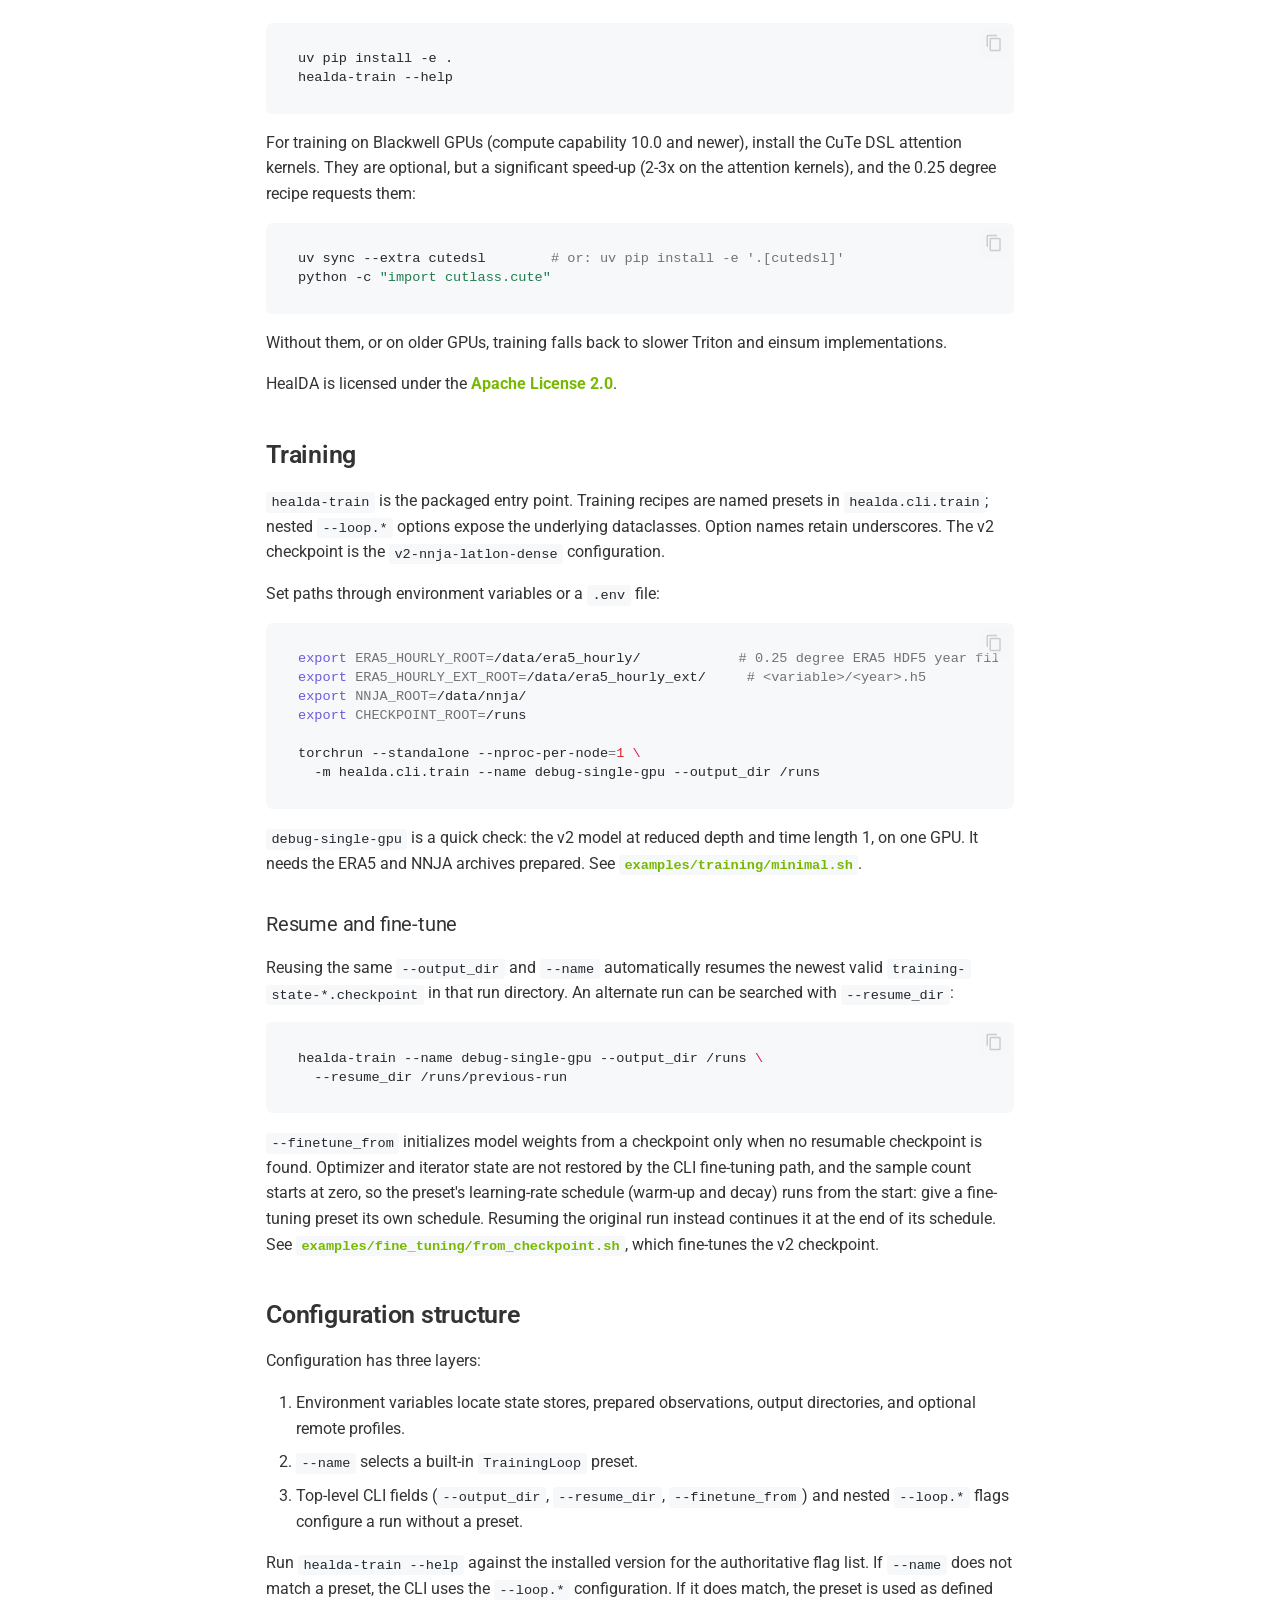
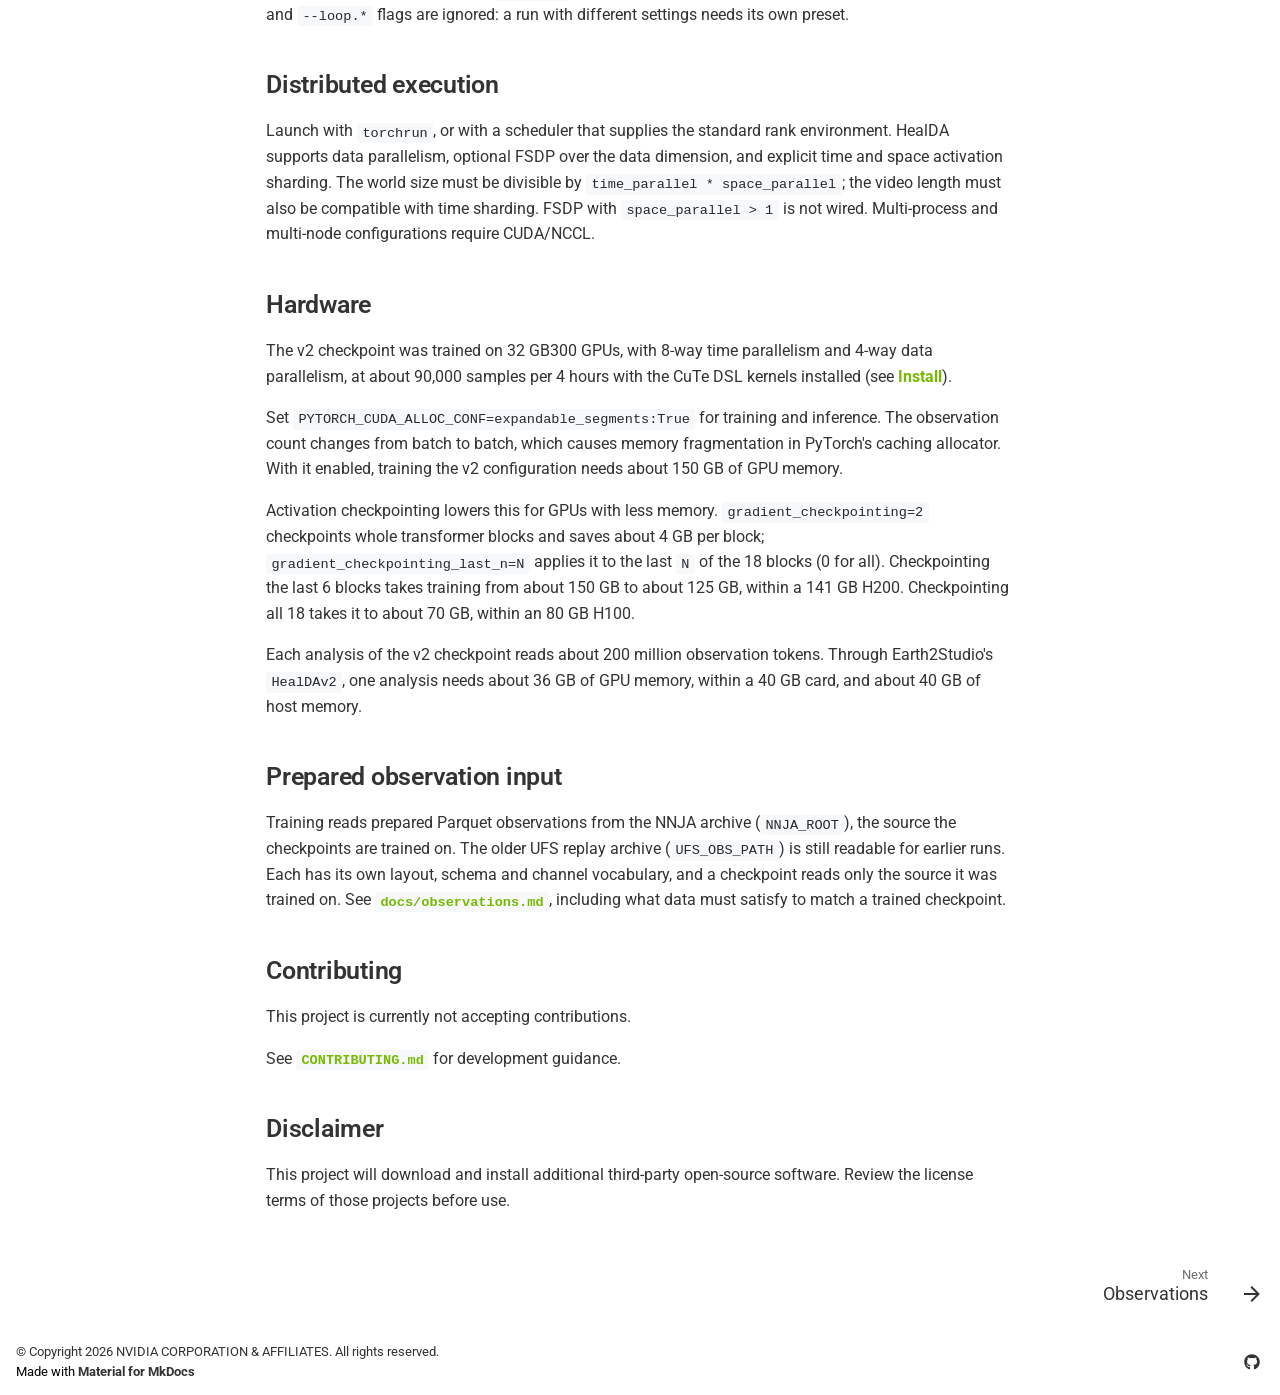
==== commit 57a3993f: "Deploy docs for 152ac9db06331ed5413ac703d1cb88a4bb36cdc3" ====
--- a/main/index.html
+++ b/main/index.html
@@ -490,6 +490,152 @@
   
   
   
+    
+    
+      
+        
+      
+        
+      
+        
+      
+    
+    
+    
+    
+    <li class="md-nav__item md-nav__item--nested">
+      
+        
+        
+        <input class="md-nav__toggle md-toggle " type="checkbox" id="__nav_3" >
+        
+          
+          <label class="md-nav__link" for="__nav_3" id="__nav_3_label" tabindex="0">
+            
+  
+  
+  <span class="md-ellipsis">
+    
+  
+    Building the training data
+  
+
+    
+  </span>
+  
+  
+
+            <span class="md-nav__icon md-icon"></span>
+          </label>
+        
+        <nav class="md-nav" data-md-level="1" aria-labelledby="__nav_3_label" aria-expanded="false">
+          <label class="md-nav__title" for="__nav_3">
+            <span class="md-nav__icon md-icon"></span>
+            
+  
+    Building the training data
+  
+
+          </label>
+          <ul class="md-nav__list" data-md-scrollfix>
+            
+              
+                
+  
+  
+  
+  
+    <li class="md-nav__item">
+      <a href="etl/" class="md-nav__link">
+        
+  
+  
+  <span class="md-ellipsis">
+    
+  
+    Overview
+  
+
+    
+  </span>
+  
+  
+
+      </a>
+    </li>
+  
+
+              
+            
+              
+                
+  
+  
+  
+  
+    <li class="md-nav__item">
+      <a href="etl_era5/" class="md-nav__link">
+        
+  
+  
+  <span class="md-ellipsis">
+    
+  
+    ERA5 targets
+  
+
+    
+  </span>
+  
+  
+
+      </a>
+    </li>
+  
+
+              
+            
+              
+                
+  
+  
+  
+  
+    <li class="md-nav__item">
+      <a href="etl_nnja/" class="md-nav__link">
+        
+  
+  
+  <span class="md-ellipsis">
+    
+  
+    NNJA observations
+  
+
+    
+  </span>
+  
+  
+
+      </a>
+    </li>
+  
+
+              
+            
+          </ul>
+        </nav>
+      
+    </li>
+  
+
+    
+      
+      
+  
+  
+  
+  
     <li class="md-nav__item">
       <a href="examples/" class="md-nav__link">
         
@@ -726,7 +872,10 @@
 atmospheric data assimilation. It contains the model architecture, distributed
 training, inference, and data loaders for prepared observations (Parquet) and
 target analysis states, with the observation filtering, thinning and
-normalization applied on load. It does not include raw-data ETL.</p>
+normalization applied on load. Raw-data ETL is not part of the package;
+<code>scripts/etl/era5/</code> builds the ERA5 HDF5 year files the target loaders read, and
+<code>scripts/etl/nnja/</code> the NNJA observation archive the observation loaders read
+(<a href="etl/"><code>docs/etl.md</code></a>).</p>
 <p>📖 <a href="https://arxiv.org/abs/2601.17636">arXiv (v1)</a> 📦 <a href="https://huggingface.co/nvidia/healda-v2">Checkpoints</a> 📚 <a href="https://nvlabs.github.io/HealDA/">Documentation</a></p>
 <h2 id="inference">Inference<a class="headerlink" href="#inference" title="Permanent link">&para;</a></h2>
 <p>Earth2Studio runs the HealDA v2 checkpoint on NNJA observations as <code>HealDAv2</code>; see the
@@ -735,8 +884,8 @@
 <a href="https://github.com/NVIDIA/earth2bufr">earth2bufr</a>.</p>
 <p>With observations already prepared in the NNJA archive layout
 (<a href="observations/"><code>docs/observations.md</code></a>), <code>healda-inference-local</code> runs the model
-over a date range and writes the analyses to a Zarr store. The scripts that build this
-archive, also based on earth2bufr, are not yet released. Its tables follow
+over a date range and writes the analyses to a Zarr store. <a href="etl_nnja/"><code>docs/etl_nnja.md</code></a>
+describes the earth2bufr-based scripts that build this archive. Its tables follow
 <code>healda.observations.schema.table_schema</code>, and <code>schema.validate</code> checks a table against it;
 see <a href="observations/#nnja-archive">NNJA archive</a>.</p>
 <p>The <a href="observations/#observation-pipeline">observation pipeline</a> describes each stage
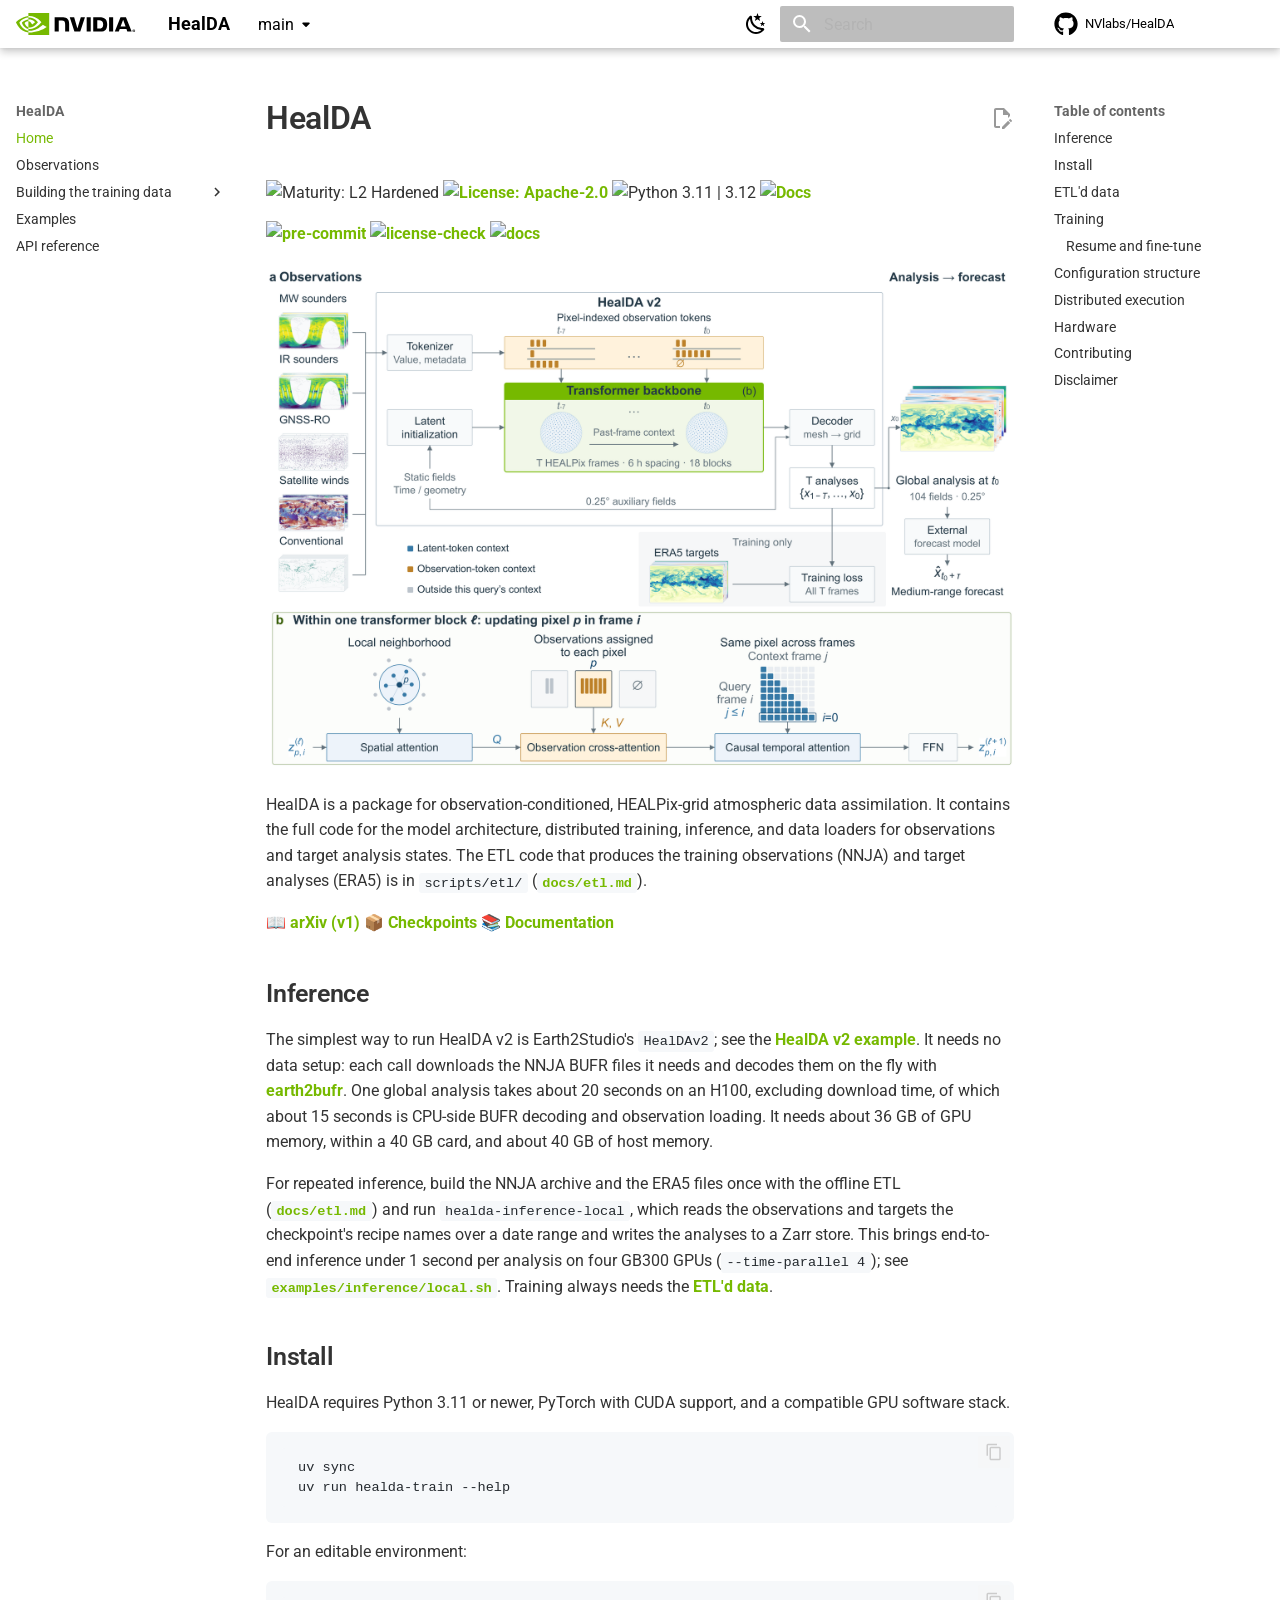
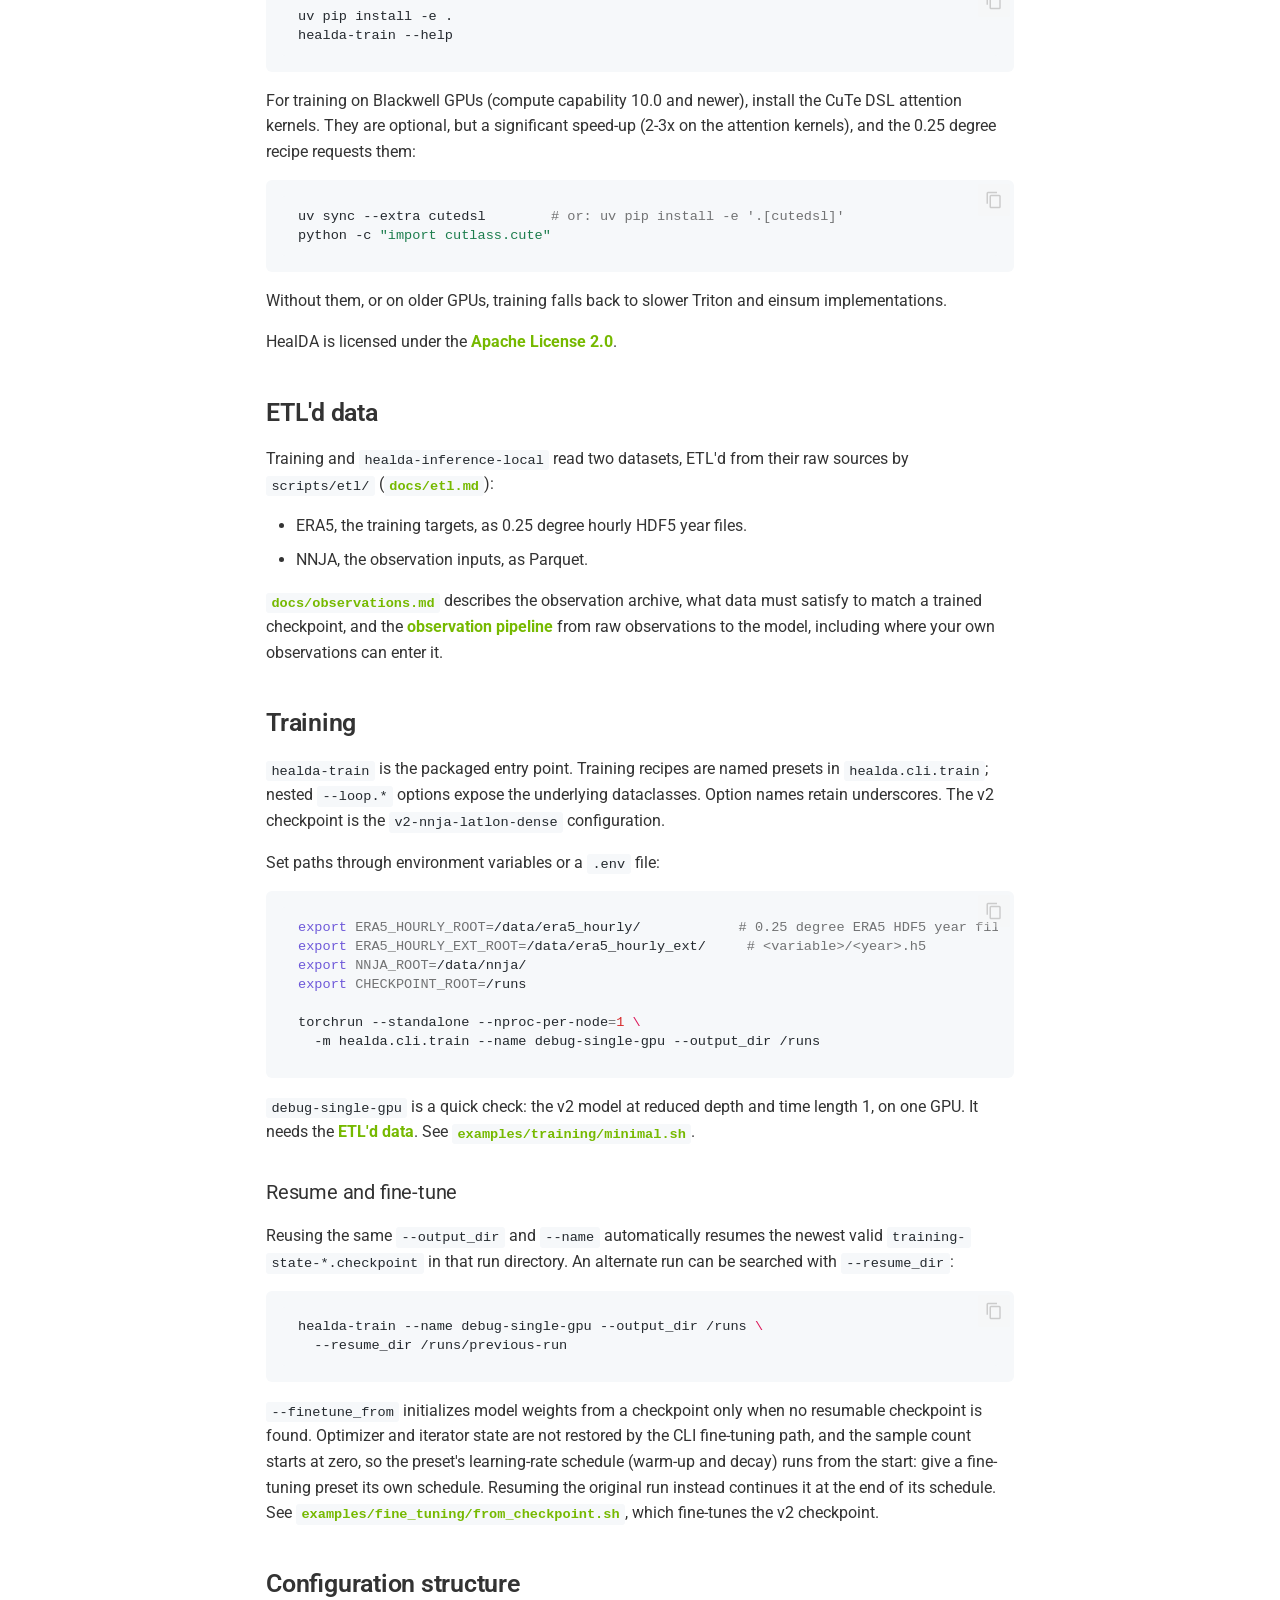
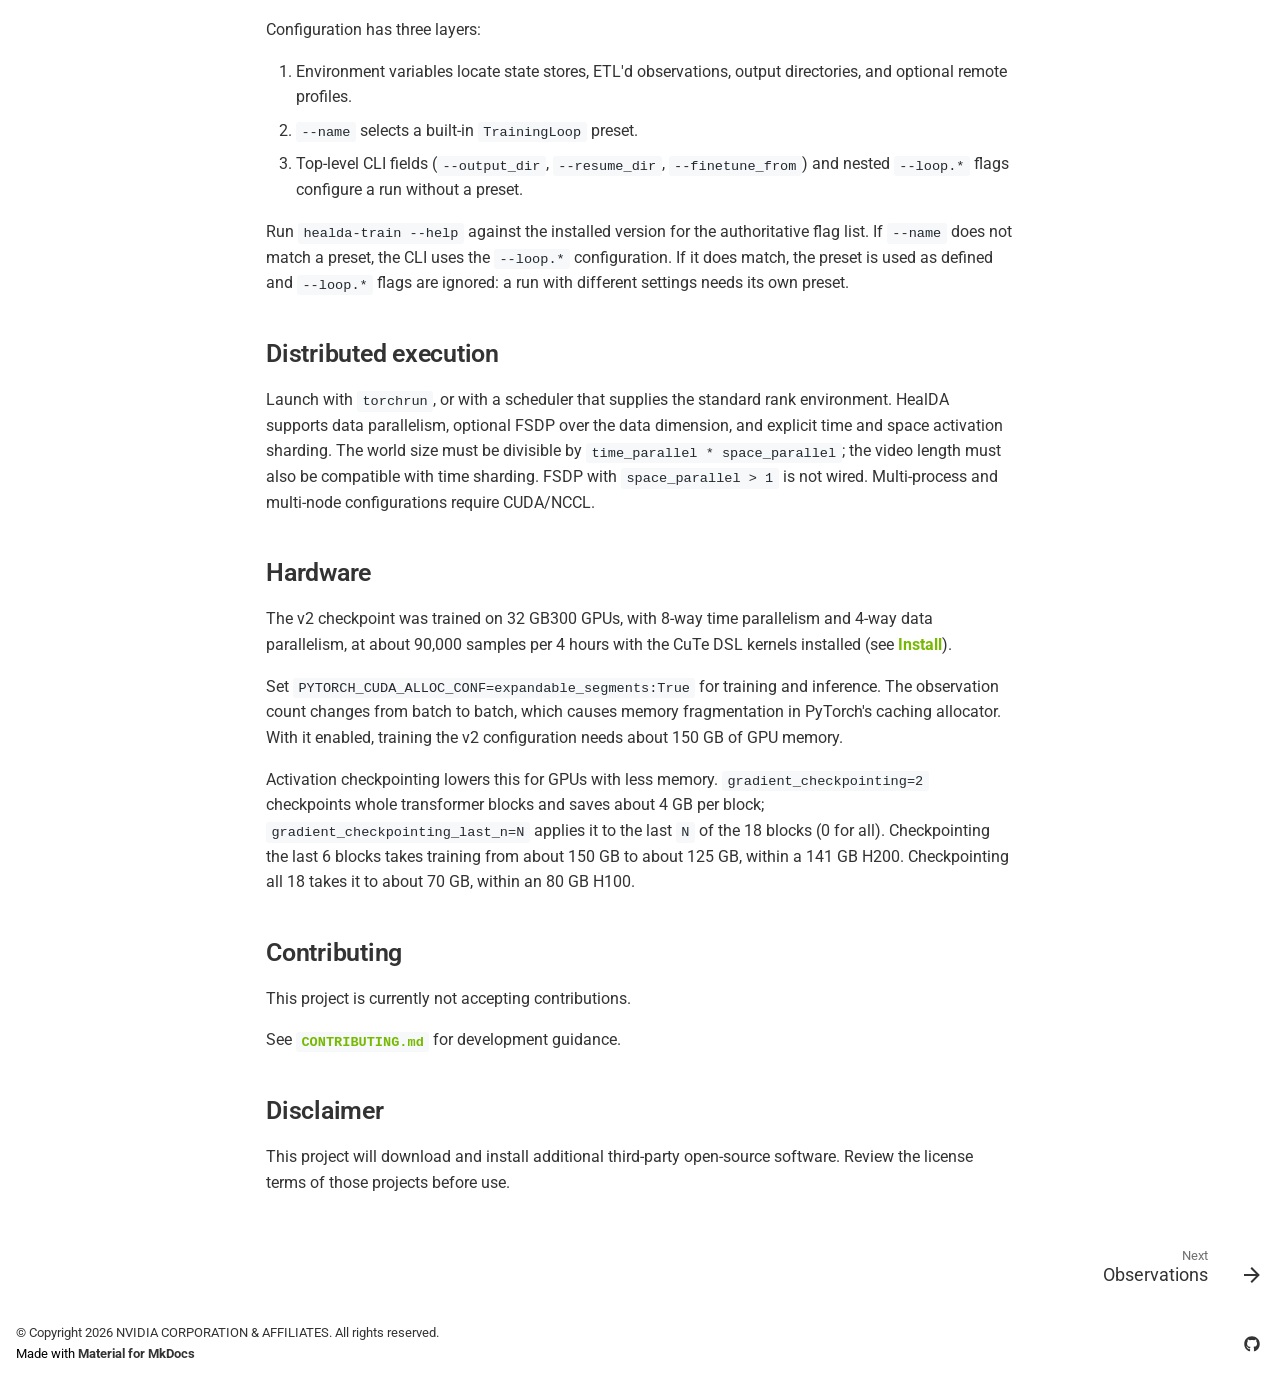
==== commit 5044330e: "Deploy docs for f610edde2593b3d7754e4fc0a8597b1034bd4020" ====
--- a/main/index.html
+++ b/main/index.html
@@ -356,6 +356,17 @@
 </li>
       
         <li class="md-nav__item">
+  <a href="#etld-data" class="md-nav__link">
+    <span class="md-ellipsis">
+      
+        ETL'd data
+      
+    </span>
+  </a>
+  
+</li>
+      
+        <li class="md-nav__item">
   <a href="#training" class="md-nav__link">
     <span class="md-ellipsis">
       
@@ -410,17 +421,6 @@
     <span class="md-ellipsis">
       
         Hardware
-      
-    </span>
-  </a>
-  
-</li>
-      
-        <li class="md-nav__item">
-  <a href="#prepared-observation-input" class="md-nav__link">
-    <span class="md-ellipsis">
-      
-        Prepared observation input
       
     </span>
   </a>
@@ -733,6 +733,17 @@
 </li>
       
         <li class="md-nav__item">
+  <a href="#etld-data" class="md-nav__link">
+    <span class="md-ellipsis">
+      
+        ETL'd data
+      
+    </span>
+  </a>
+  
+</li>
+      
+        <li class="md-nav__item">
   <a href="#training" class="md-nav__link">
     <span class="md-ellipsis">
       
@@ -787,17 +798,6 @@
     <span class="md-ellipsis">
       
         Hardware
-      
-    </span>
-  </a>
-  
-</li>
-      
-        <li class="md-nav__item">
-  <a href="#prepared-observation-input" class="md-nav__link">
-    <span class="md-ellipsis">
-      
-        Prepared observation input
       
     </span>
   </a>
@@ -868,28 +868,27 @@
 <a href="https://github.com/NVlabs/HealDA/actions/workflows/license-check.yml"><img alt="license-check" src="https://img.shields.io/github/actions/workflow/status/NVlabs/HealDA/license-check.yml?branch=main&amp;label=license-check&amp;style=flat-square" /></a>
 <a href="https://github.com/NVlabs/HealDA/actions/workflows/docs.yml"><img alt="docs" src="https://img.shields.io/github/actions/workflow/status/NVlabs/HealDA/docs.yml?branch=main&amp;label=docs&amp;style=flat-square" /></a></p>
 <p><img alt="HealDA v2 architecture" src="assets/images/healda_v2_architecture.png" /></p>
-<p>HealDA is an experimental package for observation-conditioned, HEALPix-grid
-atmospheric data assimilation. It contains the model architecture, distributed
-training, inference, and data loaders for prepared observations (Parquet) and
-target analysis states, with the observation filtering, thinning and
-normalization applied on load. Raw-data ETL is not part of the package;
-<code>scripts/etl/era5/</code> builds the ERA5 HDF5 year files the target loaders read, and
-<code>scripts/etl/nnja/</code> the NNJA observation archive the observation loaders read
-(<a href="etl/"><code>docs/etl.md</code></a>).</p>
+<p>HealDA is a package for observation-conditioned, HEALPix-grid
+atmospheric data assimilation. It contains the full code for the model architecture,
+distributed training, inference, and data loaders for observations and target
+analysis states. The ETL code that produces the training observations (NNJA) and target
+analyses (ERA5) is in <code>scripts/etl/</code> (<a href="etl/"><code>docs/etl.md</code></a>).</p>
 <p>📖 <a href="https://arxiv.org/abs/2601.17636">arXiv (v1)</a> 📦 <a href="https://huggingface.co/nvidia/healda-v2">Checkpoints</a> 📚 <a href="https://nvlabs.github.io/HealDA/">Documentation</a></p>
 <h2 id="inference">Inference<a class="headerlink" href="#inference" title="Permanent link">&para;</a></h2>
-<p>Earth2Studio runs the HealDA v2 checkpoint on NNJA observations as <code>HealDAv2</code>; see the
+<p>The simplest way to run HealDA v2 is Earth2Studio's <code>HealDAv2</code>; see the
 <a href="https://github.com/NVIDIA/earth2studio/blob/main/examples/05_data_assimilation/04_healda_v2.py">HealDA v2 example</a>.
-Each call downloads the NNJA BUFR files it needs and decodes them on the fly with
-<a href="https://github.com/NVIDIA/earth2bufr">earth2bufr</a>.</p>
-<p>With observations already prepared in the NNJA archive layout
-(<a href="observations/"><code>docs/observations.md</code></a>), <code>healda-inference-local</code> runs the model
-over a date range and writes the analyses to a Zarr store. <a href="etl_nnja/"><code>docs/etl_nnja.md</code></a>
-describes the earth2bufr-based scripts that build this archive. Its tables follow
-<code>healda.observations.schema.table_schema</code>, and <code>schema.validate</code> checks a table against it;
-see <a href="observations/#nnja-archive">NNJA archive</a>.</p>
-<p>The <a href="observations/#observation-pipeline">observation pipeline</a> describes each stage
-from raw observations to the model, and where your own observations can enter it.</p>
+It needs no data setup: each call downloads the NNJA BUFR files it needs and decodes them
+on the fly with <a href="https://github.com/NVIDIA/earth2bufr">earth2bufr</a>. One global analysis
+takes about 20 seconds on an H100, excluding download time, of which about 15 seconds is
+CPU-side BUFR decoding and observation loading. It needs about 36 GB of GPU memory, within
+a 40 GB card, and about 40 GB of host memory.</p>
+<p>For repeated inference, build the NNJA archive and the ERA5 files once with the offline ETL
+(<a href="etl/"><code>docs/etl.md</code></a>) and run <code>healda-inference-local</code>, which reads the
+observations and targets the checkpoint's recipe names over a date range and writes the
+analyses to a Zarr store. This brings end-to-end inference under 1 second per analysis
+on four GB300 GPUs (<code>--time-parallel 4</code>); see
+<a href="https://github.com/NVlabs/HealDA/blob/main/examples/inference/local.sh"><code>examples/inference/local.sh</code></a>. Training always needs the
+<a href="#etld-data">ETL'd data</a>.</p>
 <h2 id="install">Install<a class="headerlink" href="#install" title="Permanent link">&para;</a></h2>
 <p>HealDA requires Python 3.11 or newer, PyTorch with CUDA support, and a compatible
 GPU software stack.</p>
@@ -909,6 +908,17 @@
 <p>Without them, or on older GPUs, training falls back to slower Triton and einsum
 implementations.</p>
 <p>HealDA is licensed under the <a href="https://github.com/NVlabs/HealDA/blob/main/LICENSE">Apache License 2.0</a>.</p>
+<h2 id="etld-data">ETL'd data<a class="headerlink" href="#etld-data" title="Permanent link">&para;</a></h2>
+<p>Training and <code>healda-inference-local</code> read two datasets, ETL'd from their raw sources by
+<code>scripts/etl/</code> (<a href="etl/"><code>docs/etl.md</code></a>):</p>
+<ul>
+<li>ERA5, the training targets, as 0.25 degree hourly HDF5 year files.</li>
+<li>NNJA, the observation inputs, as Parquet.</li>
+</ul>
+<p><a href="observations/"><code>docs/observations.md</code></a> describes the observation archive, what data
+must satisfy to match a trained checkpoint, and the
+<a href="observations/#observation-pipeline">observation pipeline</a> from raw observations to
+the model, including where your own observations can enter it.</p>
 <h2 id="training">Training<a class="headerlink" href="#training" title="Permanent link">&para;</a></h2>
 <p><code>healda-train</code> is the packaged entry point. Training recipes are named presets
 in <code>healda.cli.train</code>; nested <code>--loop.*</code> options expose the underlying
@@ -924,7 +934,7 @@
 <a id="__codelineno-3-7" name="__codelineno-3-7" href="#__codelineno-3-7"></a><span class="w">  </span>-m<span class="w"> </span>healda.cli.train<span class="w"> </span>--name<span class="w"> </span>debug-single-gpu<span class="w"> </span>--output_dir<span class="w"> </span>/runs
 </code></pre></div>
 <p><code>debug-single-gpu</code> is a quick check: the v2 model at reduced depth and time length 1,
-on one GPU. It needs the ERA5 and NNJA archives prepared. See
+on one GPU. It needs the <a href="#etld-data">ETL'd data</a>. See
 <a href="https://github.com/NVlabs/HealDA/blob/main/examples/training/minimal.sh"><code>examples/training/minimal.sh</code></a>.</p>
 <h3 id="resume-and-fine-tune">Resume and fine-tune<a class="headerlink" href="#resume-and-fine-tune" title="Permanent link">&para;</a></h3>
 <p>Reusing the same <code>--output_dir</code> and <code>--name</code> automatically resumes the newest
@@ -944,7 +954,7 @@
 <h2 id="configuration-structure">Configuration structure<a class="headerlink" href="#configuration-structure" title="Permanent link">&para;</a></h2>
 <p>Configuration has three layers:</p>
 <ol>
-<li>Environment variables locate state stores, prepared observations, output
+<li>Environment variables locate state stores, ETL'd observations, output
    directories, and optional remote profiles.</li>
 <li><code>--name</code> selects a built-in <code>TrainingLoop</code> preset.</li>
 <li>Top-level CLI fields (<code>--output_dir</code>, <code>--resume_dir</code>, <code>--finetune_from</code>) and
@@ -974,16 +984,6 @@
 <code>gradient_checkpointing_last_n=N</code> applies it to the last <code>N</code> of the 18 blocks (0 for all).
 Checkpointing the last 6 blocks takes training from about 150 GB to about 125 GB, within a
 141 GB H200. Checkpointing all 18 takes it to about 70 GB, within an 80 GB H100.</p>
-<p>Each analysis of the v2 checkpoint reads about 200 million observation tokens.
-Through Earth2Studio's <code>HealDAv2</code>, one analysis needs about 36 GB of GPU memory, within a
-40 GB card, and about 40 GB of host memory.</p>
-<h2 id="prepared-observation-input">Prepared observation input<a class="headerlink" href="#prepared-observation-input" title="Permanent link">&para;</a></h2>
-<p>Training reads prepared Parquet observations from the NNJA archive (<code>NNJA_ROOT</code>),
-the source the checkpoints are trained on. The older UFS replay archive
-(<code>UFS_OBS_PATH</code>) is still readable for earlier runs. Each has its own layout, schema
-and channel vocabulary, and a checkpoint reads only the source it was trained on.
-See <a href="observations/"><code>docs/observations.md</code></a>, including what data
-must satisfy to match a trained checkpoint.</p>
 <h2 id="contributing">Contributing<a class="headerlink" href="#contributing" title="Permanent link">&para;</a></h2>
 <p>This project is currently not accepting contributions.</p>
 <p>See <a href="https://github.com/NVlabs/HealDA/blob/main/CONTRIBUTING.md"><code>CONTRIBUTING.md</code></a> for development guidance.</p>
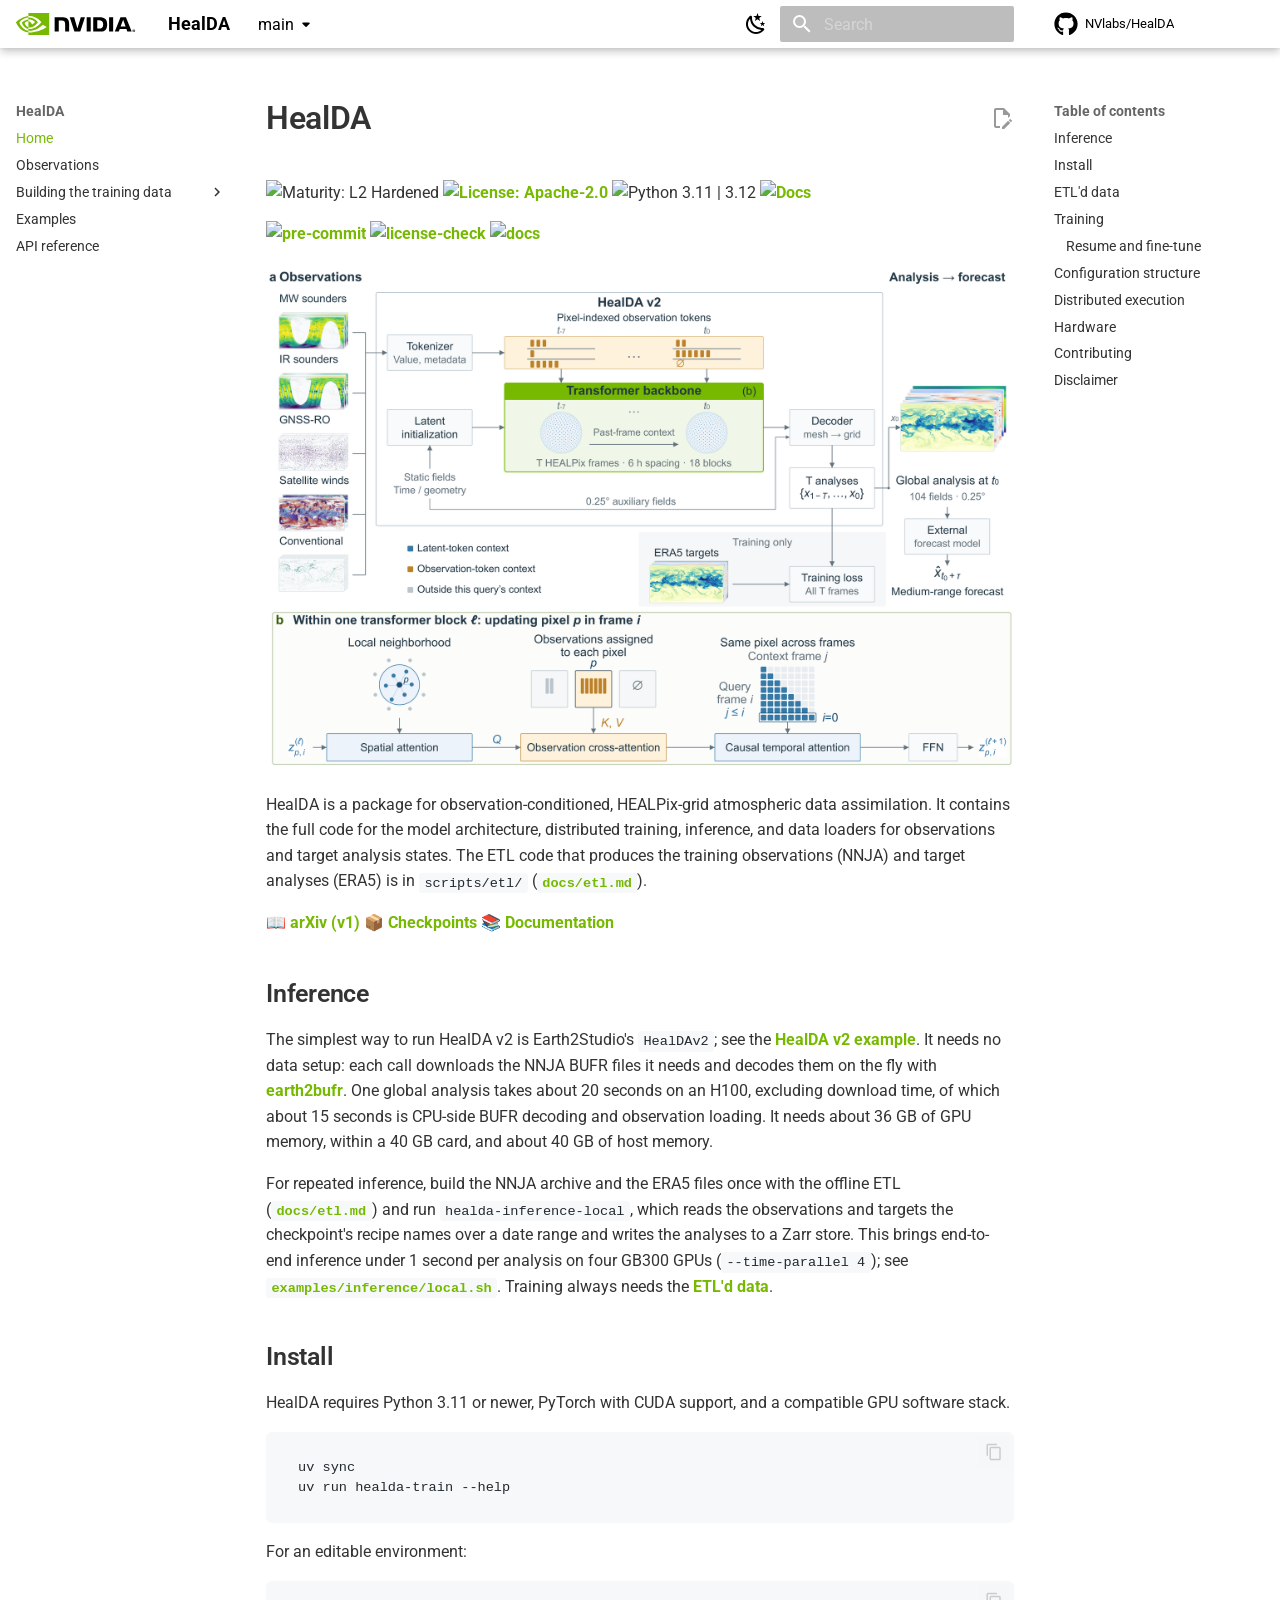
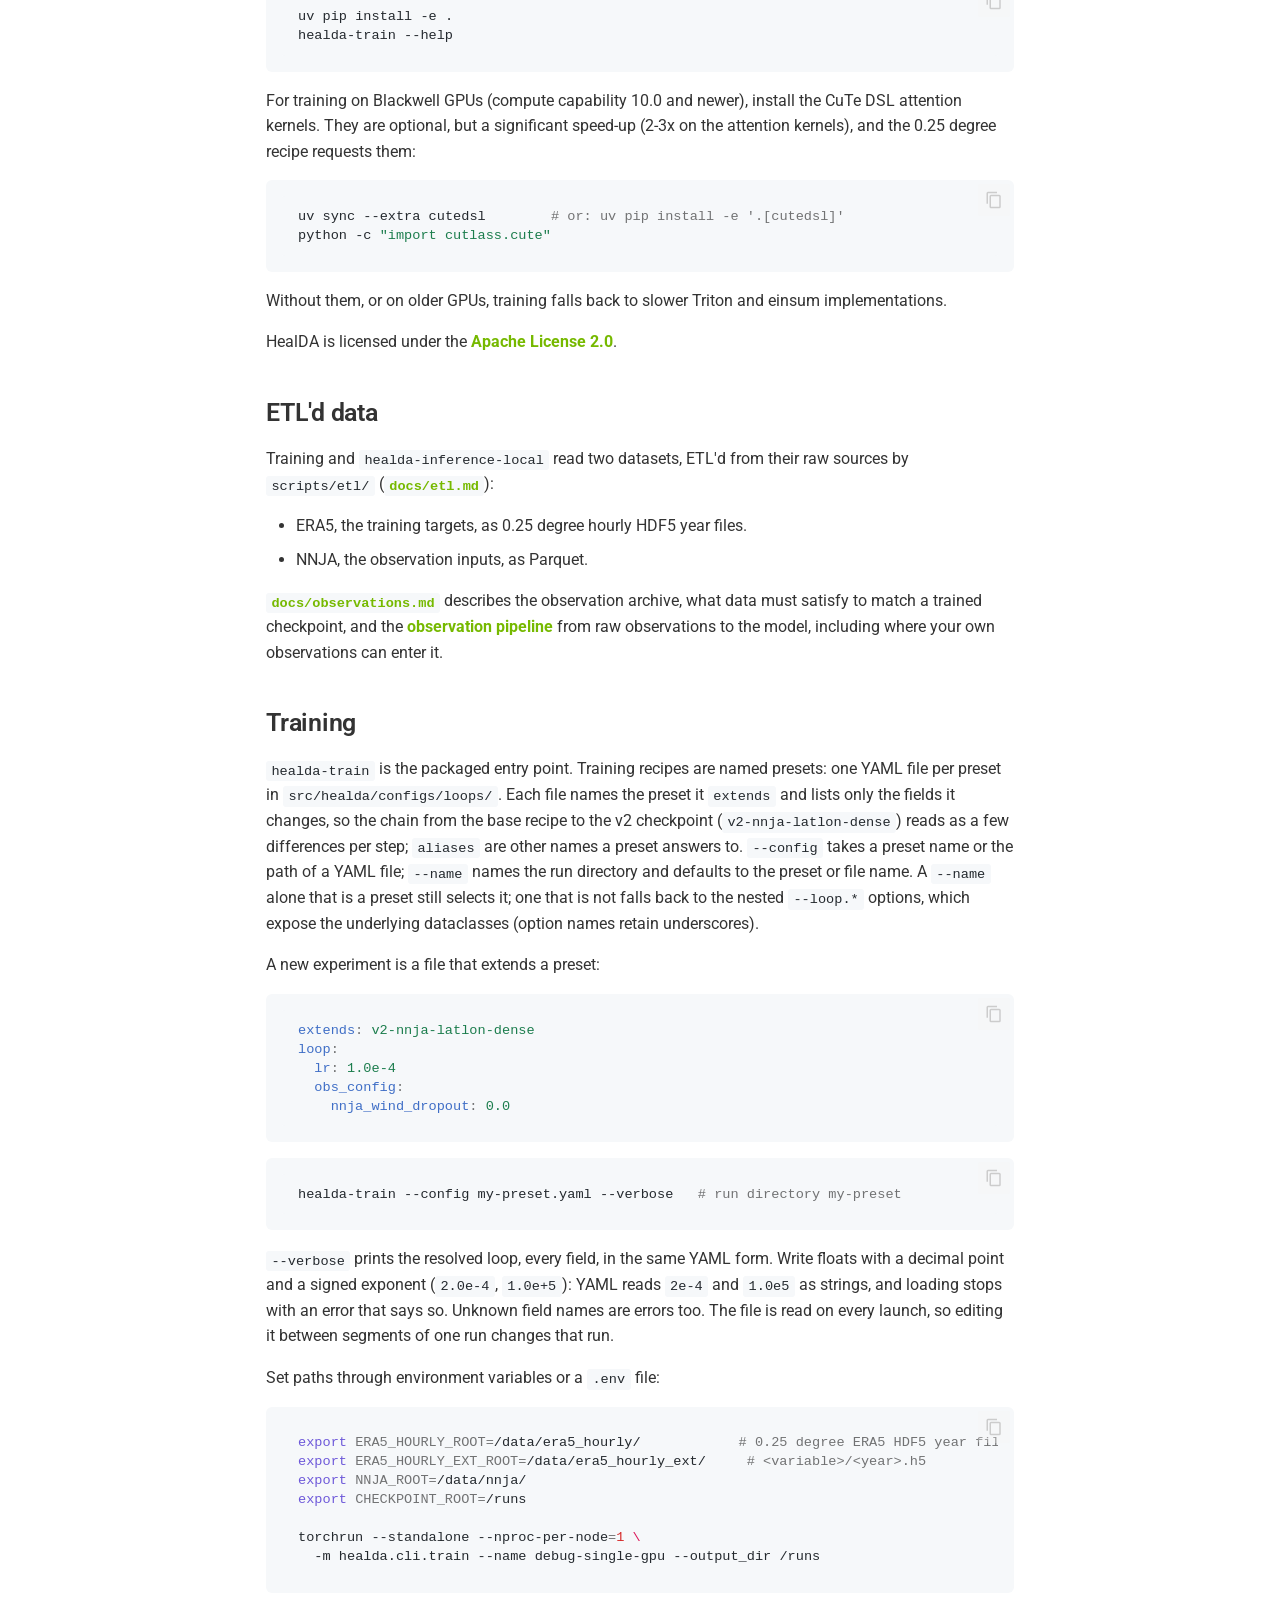
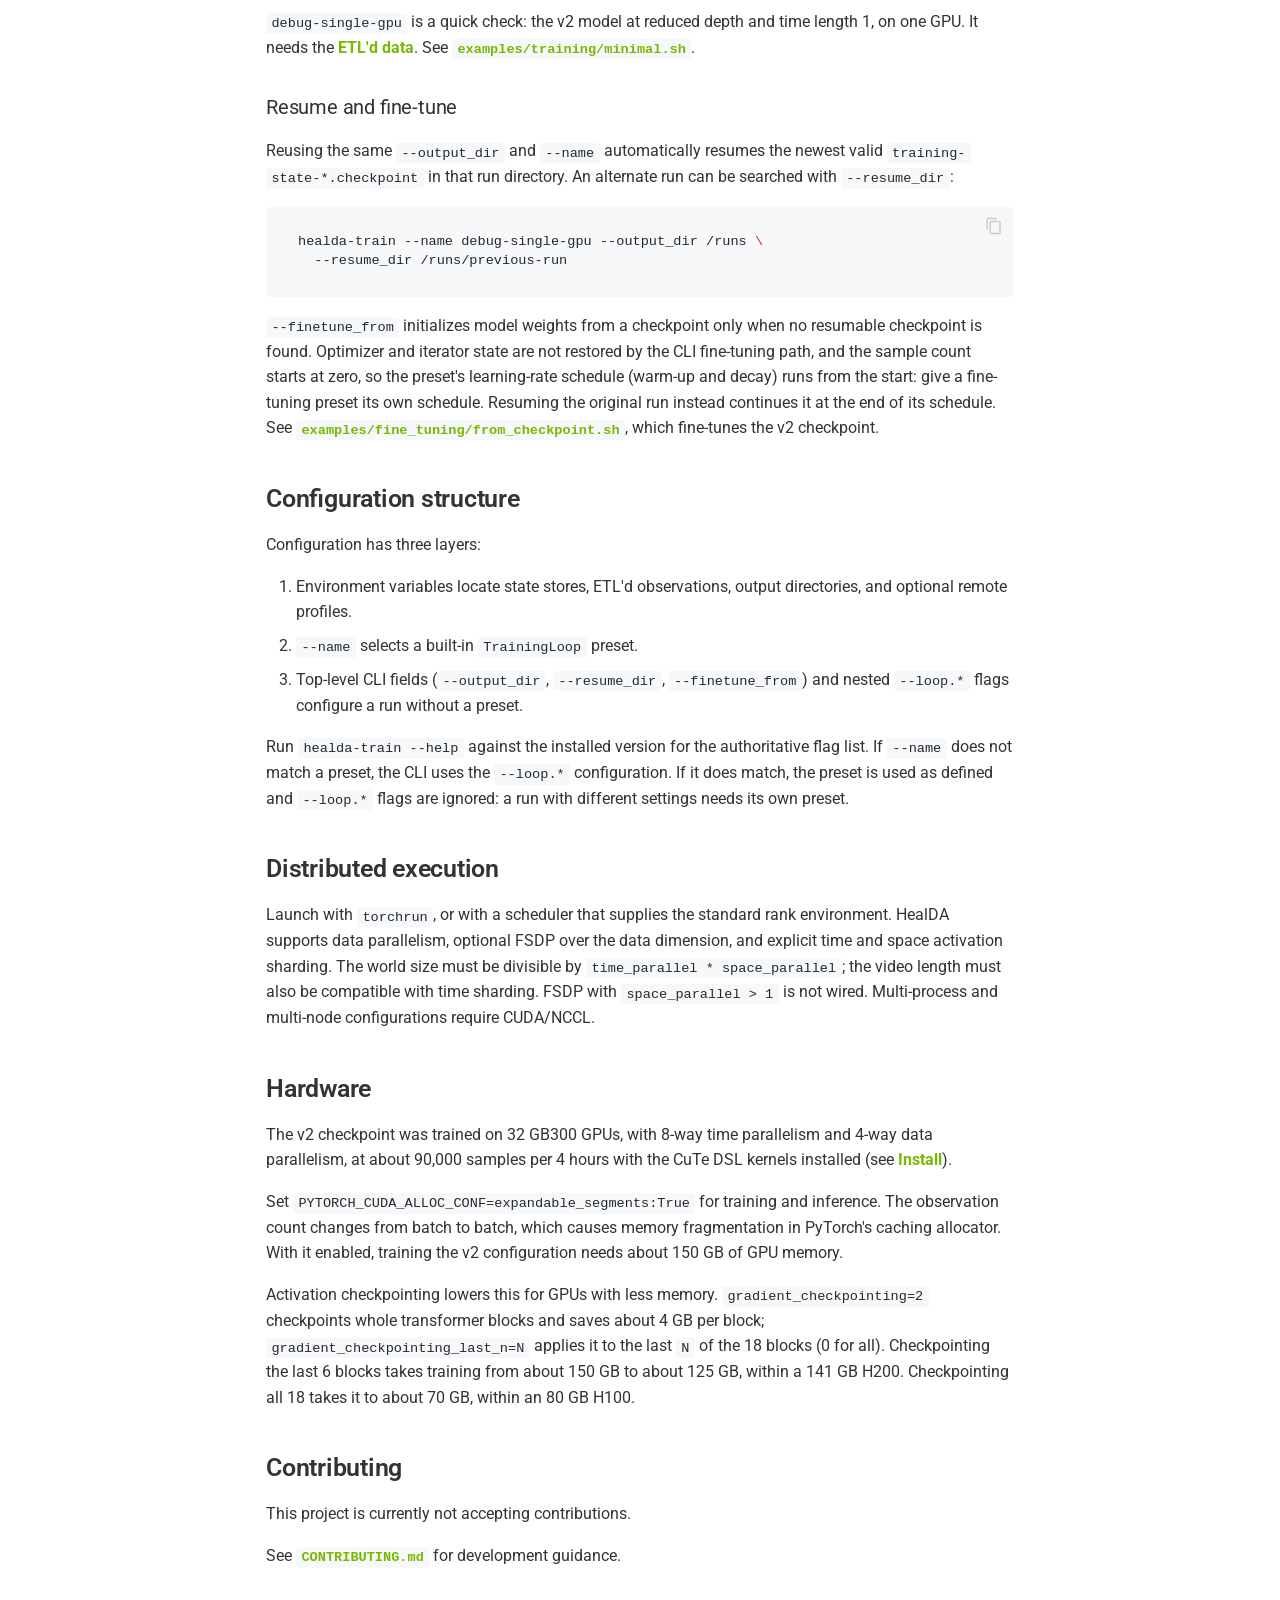
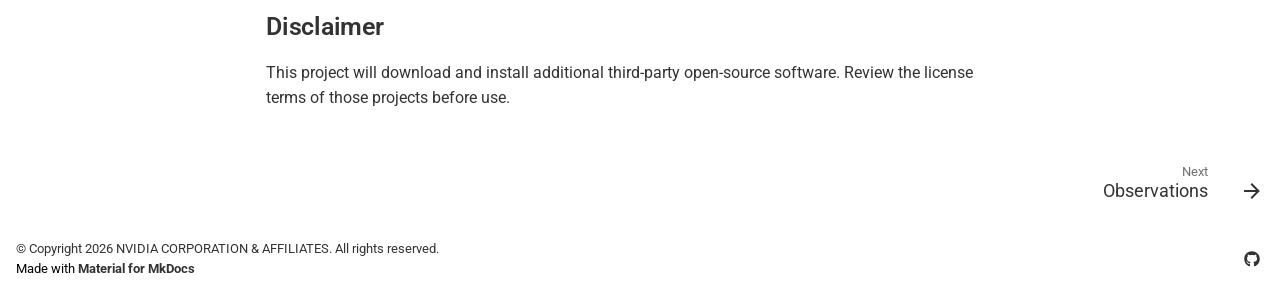
==== commit d1ba6470: "Deploy docs for 863067753fbdf64c63d9e927b3b5f9be51185c91" ====
--- a/main/index.html
+++ b/main/index.html
@@ -920,18 +920,37 @@
 <a href="observations/#observation-pipeline">observation pipeline</a> from raw observations to
 the model, including where your own observations can enter it.</p>
 <h2 id="training">Training<a class="headerlink" href="#training" title="Permanent link">&para;</a></h2>
-<p><code>healda-train</code> is the packaged entry point. Training recipes are named presets
-in <code>healda.cli.train</code>; nested <code>--loop.*</code> options expose the underlying
-dataclasses. Option names retain underscores. The v2 checkpoint is the
-<code>v2-nnja-latlon-dense</code> configuration.</p>
+<p><code>healda-train</code> is the packaged entry point. Training recipes are named presets:
+one YAML file per preset in <code>src/healda/configs/loops/</code>. Each file names the preset
+it <code>extends</code> and lists only the fields it changes, so the chain from the base recipe
+to the v2 checkpoint (<code>v2-nnja-latlon-dense</code>) reads as a few differences per step;
+<code>aliases</code> are other names a preset answers to. <code>--config</code> takes a preset name or the
+path of a YAML file; <code>--name</code> names the run directory and defaults to the preset or
+file name. A <code>--name</code> alone that is a preset still selects it; one that is not falls
+back to the nested <code>--loop.*</code> options, which expose the underlying dataclasses (option
+names retain underscores).</p>
+<p>A new experiment is a file that extends a preset:</p>
+<div class="highlight"><pre><span></span><code><a id="__codelineno-3-1" name="__codelineno-3-1" href="#__codelineno-3-1"></a><span class="nt">extends</span><span class="p">:</span><span class="w"> </span><span class="l l-Scalar l-Scalar-Plain">v2-nnja-latlon-dense</span>
+<a id="__codelineno-3-2" name="__codelineno-3-2" href="#__codelineno-3-2"></a><span class="nt">loop</span><span class="p">:</span>
+<a id="__codelineno-3-3" name="__codelineno-3-3" href="#__codelineno-3-3"></a><span class="w">  </span><span class="nt">lr</span><span class="p">:</span><span class="w"> </span><span class="l l-Scalar l-Scalar-Plain">1.0e-4</span>
+<a id="__codelineno-3-4" name="__codelineno-3-4" href="#__codelineno-3-4"></a><span class="w">  </span><span class="nt">obs_config</span><span class="p">:</span>
+<a id="__codelineno-3-5" name="__codelineno-3-5" href="#__codelineno-3-5"></a><span class="w">    </span><span class="nt">nnja_wind_dropout</span><span class="p">:</span><span class="w"> </span><span class="l l-Scalar l-Scalar-Plain">0.0</span>
+</code></pre></div>
+<div class="highlight"><pre><span></span><code><a id="__codelineno-4-1" name="__codelineno-4-1" href="#__codelineno-4-1"></a>healda-train<span class="w"> </span>--config<span class="w"> </span>my-preset.yaml<span class="w"> </span>--verbose<span class="w">   </span><span class="c1"># run directory my-preset</span>
+</code></pre></div>
+<p><code>--verbose</code> prints the resolved loop, every field, in the same YAML form. Write floats
+with a decimal point and a signed exponent (<code>2.0e-4</code>, <code>1.0e+5</code>): YAML reads <code>2e-4</code> and
+<code>1.0e5</code> as strings, and loading stops with an error that says so. Unknown field names
+are errors too. The file is read on every launch, so editing it between segments of one
+run changes that run.</p>
 <p>Set paths through environment variables or a <code>.env</code> file:</p>
-<div class="highlight"><pre><span></span><code><a id="__codelineno-3-1" name="__codelineno-3-1" href="#__codelineno-3-1"></a><span class="nb">export</span><span class="w"> </span><span class="nv">ERA5_HOURLY_ROOT</span><span class="o">=</span>/data/era5_hourly/<span class="w">            </span><span class="c1"># 0.25 degree ERA5 HDF5 year files</span>
-<a id="__codelineno-3-2" name="__codelineno-3-2" href="#__codelineno-3-2"></a><span class="nb">export</span><span class="w"> </span><span class="nv">ERA5_HOURLY_EXT_ROOT</span><span class="o">=</span>/data/era5_hourly_ext/<span class="w">     </span><span class="c1"># &lt;variable&gt;/&lt;year&gt;.h5</span>
-<a id="__codelineno-3-3" name="__codelineno-3-3" href="#__codelineno-3-3"></a><span class="nb">export</span><span class="w"> </span><span class="nv">NNJA_ROOT</span><span class="o">=</span>/data/nnja/
-<a id="__codelineno-3-4" name="__codelineno-3-4" href="#__codelineno-3-4"></a><span class="nb">export</span><span class="w"> </span><span class="nv">CHECKPOINT_ROOT</span><span class="o">=</span>/runs
-<a id="__codelineno-3-5" name="__codelineno-3-5" href="#__codelineno-3-5"></a>
-<a id="__codelineno-3-6" name="__codelineno-3-6" href="#__codelineno-3-6"></a>torchrun<span class="w"> </span>--standalone<span class="w"> </span>--nproc-per-node<span class="o">=</span><span class="m">1</span><span class="w"> </span><span class="se">\</span>
-<a id="__codelineno-3-7" name="__codelineno-3-7" href="#__codelineno-3-7"></a><span class="w">  </span>-m<span class="w"> </span>healda.cli.train<span class="w"> </span>--name<span class="w"> </span>debug-single-gpu<span class="w"> </span>--output_dir<span class="w"> </span>/runs
+<div class="highlight"><pre><span></span><code><a id="__codelineno-5-1" name="__codelineno-5-1" href="#__codelineno-5-1"></a><span class="nb">export</span><span class="w"> </span><span class="nv">ERA5_HOURLY_ROOT</span><span class="o">=</span>/data/era5_hourly/<span class="w">            </span><span class="c1"># 0.25 degree ERA5 HDF5 year files</span>
+<a id="__codelineno-5-2" name="__codelineno-5-2" href="#__codelineno-5-2"></a><span class="nb">export</span><span class="w"> </span><span class="nv">ERA5_HOURLY_EXT_ROOT</span><span class="o">=</span>/data/era5_hourly_ext/<span class="w">     </span><span class="c1"># &lt;variable&gt;/&lt;year&gt;.h5</span>
+<a id="__codelineno-5-3" name="__codelineno-5-3" href="#__codelineno-5-3"></a><span class="nb">export</span><span class="w"> </span><span class="nv">NNJA_ROOT</span><span class="o">=</span>/data/nnja/
+<a id="__codelineno-5-4" name="__codelineno-5-4" href="#__codelineno-5-4"></a><span class="nb">export</span><span class="w"> </span><span class="nv">CHECKPOINT_ROOT</span><span class="o">=</span>/runs
+<a id="__codelineno-5-5" name="__codelineno-5-5" href="#__codelineno-5-5"></a>
+<a id="__codelineno-5-6" name="__codelineno-5-6" href="#__codelineno-5-6"></a>torchrun<span class="w"> </span>--standalone<span class="w"> </span>--nproc-per-node<span class="o">=</span><span class="m">1</span><span class="w"> </span><span class="se">\</span>
+<a id="__codelineno-5-7" name="__codelineno-5-7" href="#__codelineno-5-7"></a><span class="w">  </span>-m<span class="w"> </span>healda.cli.train<span class="w"> </span>--name<span class="w"> </span>debug-single-gpu<span class="w"> </span>--output_dir<span class="w"> </span>/runs
 </code></pre></div>
 <p><code>debug-single-gpu</code> is a quick check: the v2 model at reduced depth and time length 1,
 on one GPU. It needs the <a href="#etld-data">ETL'd data</a>. See
@@ -940,8 +959,8 @@
 <p>Reusing the same <code>--output_dir</code> and <code>--name</code> automatically resumes the newest
 valid <code>training-state-*.checkpoint</code> in that run directory. An alternate run can
 be searched with <code>--resume_dir</code>:</p>
-<div class="highlight"><pre><span></span><code><a id="__codelineno-4-1" name="__codelineno-4-1" href="#__codelineno-4-1"></a>healda-train<span class="w"> </span>--name<span class="w"> </span>debug-single-gpu<span class="w"> </span>--output_dir<span class="w"> </span>/runs<span class="w"> </span><span class="se">\</span>
-<a id="__codelineno-4-2" name="__codelineno-4-2" href="#__codelineno-4-2"></a><span class="w">  </span>--resume_dir<span class="w"> </span>/runs/previous-run
+<div class="highlight"><pre><span></span><code><a id="__codelineno-6-1" name="__codelineno-6-1" href="#__codelineno-6-1"></a>healda-train<span class="w"> </span>--name<span class="w"> </span>debug-single-gpu<span class="w"> </span>--output_dir<span class="w"> </span>/runs<span class="w"> </span><span class="se">\</span>
+<a id="__codelineno-6-2" name="__codelineno-6-2" href="#__codelineno-6-2"></a><span class="w">  </span>--resume_dir<span class="w"> </span>/runs/previous-run
 </code></pre></div>
 <p><code>--finetune_from</code> initializes model weights from a checkpoint only when no
 resumable checkpoint is found. Optimizer and iterator state are not restored by
